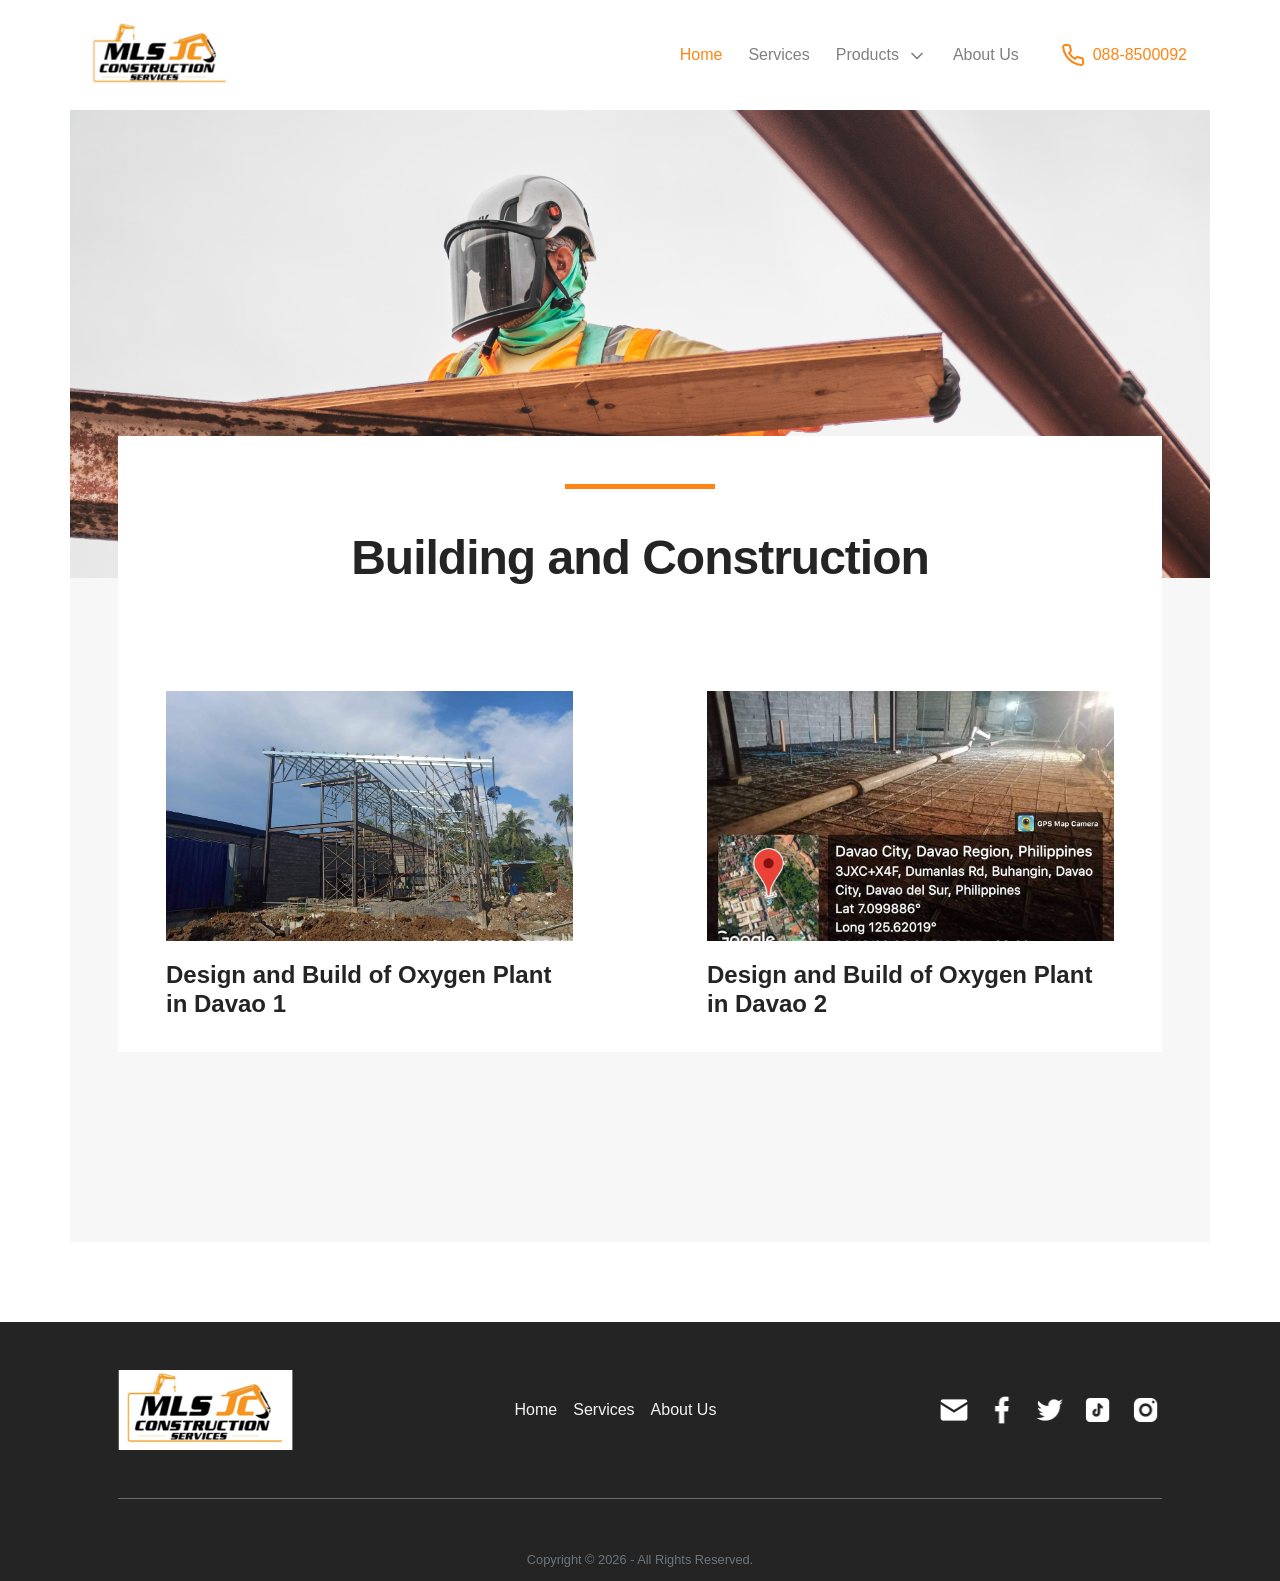
==== building-and-construction.html @ 3025ca4d "added: building and construction page" ====
<!DOCTYPE html>
<html lang="en">
<head>
    <meta charset="UTF-8">
    <meta name="viewport" content="width=device-width, initial-scale=1.0">
    <!-- <meta name="description" content="A Freelance Web Developer & Designer mainly creating information management systems and have extensive knowledge of both Front-end and Back-end Development."> -->
    <!-- <meta name="keywords" content="Web Developer | Web Designer | UI/UX Design | HTML5, CSS3 (Sass, Bootstrap), JavaScript (jQuery, Vue.js), PHP (Laravel), and SQL"> -->
    <meta name="author" content="Robertson Morales">
    <meta name="robots" content="index, follow">

    <title>MLS JC Construction Services - Distribution Transformers</title>
    <!-- preloads -->

    <!-- styles -->
    <link rel="preload" href="assets/plugins/bootstrap/dist/css/bootstrap.min.css" as="style">
    <link rel="preload" href="assets/sass/style.css" as="style">
    <!-- ends here -->

    <!-- javascripts -->
    <link rel="preload" href="assets/plugins/jquery/dist/jquery.min.js" as="script">
    <link rel="preload" href="assets/plugins/bootstrap/dist/js/bootstrap.min.js" as="script">
    <link rel="preload" href="assets/js/script.js" as="script">
    <!-- ends here -->

    <!-- images -->
    <!-- <link rel="preload" href="assets/images/me/profile.webp" as="image"> -->
    <!-- ends here -->
    <!-- preloads ends here -->

    <link rel="stylesheet" href="assets/plugins/bootstrap/dist/css/bootstrap.min.css">
    <link rel="stylesheet" href="assets/sass/style.css">

    <link rel="canonical" href="https://www.mlsjcconstruction.com">
    <link rel="canonical" href="https://www.mlsjcconstruction.com/index.html">
    <link rel="shortcut icon" href="assets/images/logo.png">

    <!-- Fonts -->
    <link href="https://api.fontshare.com/v2/css?f[]=satoshi@900,700,500,300,400&display=swap" rel="stylesheet">
    <!-- Ends here -->
</head>
<body>
    <header>
        <nav class="navbar navbar-expand-md navbar-light" id="navbar">
            <div class="container from-nav">
                <a href="index.html" class="navbar-brand border-0 bg-transparent outline-none">
                    <img src="assets/images/logo.png" alt="Logo" width="150">
                </a>
                
                <button class="navbar-toggler border-0 outline-none"
                    type="button" 
                    data-toggle="collapse"
                    data-target="#toggleNavbar" 
                    aria-controls="toggleNavbar" 
                    aria-expanded="false" 
                    aria-label="Toggle navigation">
                    <em data-feather="menu"></em>
                </button>
            
                <div class="collapse navbar-collapse" id="toggleNavbar">    
                    <ul class="navbar-nav mr-auto"></ul>
                    
                    <div class="navbar-text">
                        <ul class="navbar-nav mr-auto mt-2 mt-lg-0">
                            <li class="nav-item">
                                <a href="index.html"
                                    class="nav-link navbar active"
                                    id="nav-hero">Home</a>
                            </li>
                            <li class="nav-item">
                                <a href="index.html#services" 
                                    class="nav-link navbar"
                                    id="nav-services">Services</a>
                            </li>
                            <li class="nav-item">
                                <button class="nav-link navbar"
                                    id="nav-products">
                                    <div class="flexbox-center">
                                        <span class="mr-2">Products</span>
                                        <span class="arrow">
                                            <em data-feather="chevron-down" style="width: 20px; height: 20px;"></em>
                                        </span>
                                    </div>
                                </button>

                                <div class="dropdown p-4">
                                    <ul class="list-group">
                                        <li class="py-1">
                                            <a href="diesel-generators.html" class="dropdown-list">Diesel Generators</a>
                                        </li>
                                        <li class="py-1">
                                            <a href="distribution-transformers.html" class="dropdown-list">Distribution Transformers</a>
                                        </li>
                                        <li class="py-1">
                                            <a href="road-concreting.html" class="dropdown-list">Road Concreting</a>
                                        </li>
                                        <li class="py-1">
                                            <a href="building-and-construction.html" class="dropdown-list">Building And Construction</a>
                                        </li>
                                    </ul>
                                </div>
                            </li>
                            <li class="nav-item">
                                <a href="index.html#about"
                                    class="nav-link navbar"
                                    id="nav-about">About Us</a>
                            </li>
                            <li>
                                <div class="v-divider"></div>
                            </li>
                            <li class="ml-3 nav-item"> <!-- mr-md-5 -->
                                <a href="tel:088-500092"
                                    class="nav-link navbar text-primary"
                                    id="nav-contact">
                                    <em data-feather="phone"></em>
                                    <span class="ml-2">088-8500092</span>
                                </a>
                            </li>
                        </ul>
                    </div>
                </div>
            </div>
        </nav>
    </header>

    <main>
        <section id="background-banner" class="mb-0">
            <div class="container bg-banner"></div>
        </section>

        <section id="generators">
            <div class="container bg-color px-5 pt-5 pb-0">
                <div class="bg-white float-top">
                    <div class="py-5">
                        <div class="flexbox-center flex-column">
                            <div class="line"></div>
                            <h1 class="h1 font-weight-bolder title">Building and Construction</h1>
                        </div>
                    </div>

                    <div class="products">
                        <div class="service-cards">
                            <div class="card">
                                <div class="card-img px-5 pt-5">
                                    <img src="assets/images/building-and-construction/building-construction-1.jpg" 
                                        alt="Design and Build of Oxygen Plant in Davao 1" 
                                        class="img-fluid"
                                        width="439"
                                        height="250">
                                </div>
                                <div class="card-body px-5">
                                    <h4 class="card-title font-weight-bold">Design and Build of Oxygen Plant in Davao 1</h4>
                                    <!-- <p class="card-text text-muted">Lorem ipsum dolor sit amet consectetur adipisicing elit. Repudiandae nulla reprehenderit similique officia labore delectus autem possimus laboriosam alias repellat.</p> -->
                                </div>
                                <!-- <div class="card-footer px-5 pb-5">
                                    <a href="#">View More →</a>
                                </div> -->
                            </div>

                            <div class="card">
                                <div class="card-img px-5 pt-5">
                                    <img src="assets/images/building-and-construction/building-construction-2.jpg" 
                                        alt="Design and Build of Oxygen Plant in Davao 2" 
                                        class="img-fluid"
                                        width="439"
                                        height="250">
                                </div>
                                <div class="card-body px-5">
                                    <h4 class="card-title font-weight-bold">Design and Build of Oxygen Plant in Davao 2</h4>
                                    <!-- <p class="card-text text-muted">Lorem ipsum dolor sit amet consectetur adipisicing elit. Repudiandae nulla reprehenderit similique officia labore delectus autem possimus laboriosam alias repellat.</p> -->
                                </div>
                                <!-- <div class="card-footer px-5 pb-5">
                                    <a href="#">View More →</a>
                                </div> -->
                            </div>
                        </div>
                    </div>
                </div>
            </div>
        </section>
    </main>

    <footer class="bg-dark">
        <div class="container px-5 pt-5">
            <div class="top-footer flexbox-between align-items-center pb-5">
                <div class="branding-logo">
                    <img src="assets/images/logo.png" alt="Logo">
                </div>
                <div class="quick-links">
                    <a href="index.html">Home</a>
                    <a href="index.html#services">Services</a>
                    <!-- <a href="#">Products</a> -->
                    <a href="index.html#about">About Us</a>
                </div>
    
                <div class="social-media">
                    <a href="mailto:mlsjcconstruction@yahoo.com" class="icon">
                        <img src="assets/images/Mail.png" alt="Mail" width="32" height="32"> 
                    </a>
                    <a href="#" class="icon">
                        <img src="assets/images/Facebook.png" alt="Facebook" width="32" height="32"> 
                    </a>
                    <a href="#" class="icon">
                        <img src="assets/images/Twitter.png" alt="Twitter" width="32" height="32">
                    </a>
                    <a href="#" class="icon">
                        <img src="assets/images/Tiktok.png" alt="Tiktok" width="32" height="32">
                    </a>
                    <a href="#" class="icon">
                        <img src="assets/images/Instagram.png" alt="Instagram" width="32" height="32">
                    </a>
                </div>
            </div>
            <div class="bottom-footer mt-5 text-center">
                <p class="font-size-sm text-muted mb-0 pb-2">Copyright © <span id="year"></span> - All Rights Reserved.</p>
            </div>
        </div>
    </footer>

    <script src="assets/plugins/scrollreveal/scrollreveal.min.js"></script>
    <script src="assets/plugins/jquery/dist/jquery.min.js"></script>
    <script defer src="assets/plugins/bootstrap/dist/js/bootstrap.min.js"></script>
    <script defer src="assets/plugins/feather-icons/dist/feather.min.js"></script>

    <script defer src="assets/js/scroll.js"></script>
    <script defer src="assets/js/script.js"></script>
</body>
</html>
---- assets/sass/style.css ----
:root {
  --blue: #007bff;
  --indigo: #6610f2;
  --purple: #6f42c1;
  --pink: #e83e8c;
  --red: #dc3545;
  --orange: #fd7e14;
  --yellow: #ffc107;
  --green: #28a745;
  --teal: #20c997;
  --cyan: #17a2b8;
  --white: #fff;
  --gray: #6c757d;
  --gray-dark: #343a40;
  --primary: #FE8515;
  --secondary: #EA7408;
  --success: #28a745;
  --info: #17a2b8;
  --warning: #ffc107;
  --danger: #dc3545;
  --light: #f3f3f3;
  --dark: #242424;
  --breakpoint-xs: 0;
  --breakpoint-sm: 576px;
  --breakpoint-md: 768px;
  --breakpoint-lg: 992px;
  --breakpoint-xl: 1200px;
  --font-family-sans-serif: -apple-system, BlinkMacSystemFont, "Segoe UI", Roboto, "Helvetica Neue", Arial, "Noto Sans", sans-serif, "Apple Color Emoji", "Segoe UI Emoji", "Segoe UI Symbol", "Noto Color Emoji";
  --font-family-monospace: SFMono-Regular, Menlo, Monaco, Consolas, "Liberation Mono", "Courier New", monospace;
}

*,
*::before,
*::after {
  -webkit-box-sizing: border-box;
          box-sizing: border-box;
}

html {
  font-family: sans-serif;
  line-height: 1.15;
  -webkit-text-size-adjust: 100%;
  -webkit-tap-highlight-color: rgba(0, 0, 0, 0);
}

article, aside, figcaption, figure, footer, header, hgroup, main, nav, section {
  display: block;
}

body {
  margin: 0;
  font-family: -apple-system, BlinkMacSystemFont, "Segoe UI", Roboto, "Helvetica Neue", Arial, "Noto Sans", sans-serif, "Apple Color Emoji", "Segoe UI Emoji", "Segoe UI Symbol", "Noto Color Emoji";
  font-size: 1rem;
  font-weight: 400;
  line-height: 1.6;
  color: #212529;
  text-align: left;
  background-color: #F7F7F8;
}

[tabindex="-1"]:focus:not(:focus-visible) {
  outline: 0 !important;
}

hr {
  -webkit-box-sizing: content-box;
          box-sizing: content-box;
  height: 0;
  overflow: visible;
}

h1, h2, h3, h4, h5, h6 {
  margin-top: 0;
  margin-bottom: 0.5rem;
}

p {
  margin-top: 0;
  margin-bottom: 1rem;
}

abbr[title],
abbr[data-original-title] {
  text-decoration: underline;
  -webkit-text-decoration: underline dotted;
          text-decoration: underline dotted;
  cursor: help;
  border-bottom: 0;
  text-decoration-skip-ink: none;
}

address {
  margin-bottom: 1rem;
  font-style: normal;
  line-height: inherit;
}

ol,
ul,
dl {
  margin-top: 0;
  margin-bottom: 1rem;
}

ol ol,
ul ul,
ol ul,
ul ol {
  margin-bottom: 0;
}

dt {
  font-weight: 700;
}

dd {
  margin-bottom: .5rem;
  margin-left: 0;
}

blockquote {
  margin: 0 0 1rem;
}

b,
strong {
  font-weight: bolder;
}

small {
  font-size: 80%;
}

sub,
sup {
  position: relative;
  font-size: 75%;
  line-height: 0;
  vertical-align: baseline;
}

sub {
  bottom: -.25em;
}

sup {
  top: -.5em;
}

a {
  color: #FE8515;
  text-decoration: none;
  background-color: transparent;
}

a:hover {
  color: #c65f01;
  text-decoration: underline;
}

a:not([href]):not([class]) {
  color: inherit;
  text-decoration: none;
}

a:not([href]):not([class]):hover {
  color: inherit;
  text-decoration: none;
}

pre,
code,
kbd,
samp {
  font-family: SFMono-Regular, Menlo, Monaco, Consolas, "Liberation Mono", "Courier New", monospace;
  font-size: 1em;
}

pre {
  margin-top: 0;
  margin-bottom: 1rem;
  overflow: auto;
  -ms-overflow-style: scrollbar;
}

figure {
  margin: 0 0 1rem;
}

img {
  vertical-align: middle;
  border-style: none;
}

svg {
  overflow: hidden;
  vertical-align: middle;
}

table {
  border-collapse: collapse;
}

caption {
  padding-top: 0.75rem;
  padding-bottom: 0.75rem;
  color: #6c757d;
  text-align: left;
  caption-side: bottom;
}

th {
  text-align: inherit;
  text-align: -webkit-match-parent;
}

label {
  display: inline-block;
  margin-bottom: 0.5rem;
}

button {
  border-radius: 0;
}

button:focus {
  outline: 1px dotted;
  outline: 5px auto -webkit-focus-ring-color;
}

input,
button,
select,
optgroup,
textarea {
  margin: 0;
  font-family: inherit;
  font-size: inherit;
  line-height: inherit;
}

button,
input {
  overflow: visible;
}

button,
select {
  text-transform: none;
}

[role="button"] {
  cursor: pointer;
}

select {
  word-wrap: normal;
}

button,
[type="button"],
[type="reset"],
[type="submit"] {
  -webkit-appearance: button;
}

button:not(:disabled),
[type="button"]:not(:disabled),
[type="reset"]:not(:disabled),
[type="submit"]:not(:disabled) {
  cursor: pointer;
}

button::-moz-focus-inner,
[type="button"]::-moz-focus-inner,
[type="reset"]::-moz-focus-inner,
[type="submit"]::-moz-focus-inner {
  padding: 0;
  border-style: none;
}

input[type="radio"],
input[type="checkbox"] {
  -webkit-box-sizing: border-box;
          box-sizing: border-box;
  padding: 0;
}

textarea {
  overflow: auto;
  resize: vertical;
}

fieldset {
  min-width: 0;
  padding: 0;
  margin: 0;
  border: 0;
}

legend {
  display: block;
  width: 100%;
  max-width: 100%;
  padding: 0;
  margin-bottom: .5rem;
  font-size: 1.5rem;
  line-height: inherit;
  color: inherit;
  white-space: normal;
}

progress {
  vertical-align: baseline;
}

[type="number"]::-webkit-inner-spin-button,
[type="number"]::-webkit-outer-spin-button {
  height: auto;
}

[type="search"] {
  outline-offset: -2px;
  -webkit-appearance: none;
}

[type="search"]::-webkit-search-decoration {
  -webkit-appearance: none;
}

::-webkit-file-upload-button {
  font: inherit;
  -webkit-appearance: button;
}

output {
  display: inline-block;
}

summary {
  display: list-item;
  cursor: pointer;
}

template {
  display: none;
}

[hidden] {
  display: none !important;
}

h1, h2, h3, h4, h5, h6,
.h1, .h2, .h3, .h4, .h5, .h6 {
  margin-bottom: 0.5rem;
  font-weight: 500;
  line-height: 1.2;
}

h1, .h1 {
  font-size: 2.5rem;
}

h2, .h2 {
  font-size: 2rem;
}

h3, .h3 {
  font-size: 1.75rem;
}

h4, .h4 {
  font-size: 1.5rem;
}

h5, .h5 {
  font-size: 1.25rem;
}

h6, .h6 {
  font-size: 1rem;
}

.lead {
  font-size: 1.25rem;
  font-weight: 300;
}

.display-1 {
  font-size: 6rem;
  font-weight: 300;
  line-height: 1.2;
}

.display-2 {
  font-size: 5.5rem;
  font-weight: 300;
  line-height: 1.2;
}

.display-3 {
  font-size: 4.5rem;
  font-weight: 300;
  line-height: 1.2;
}

.display-4 {
  font-size: 3.5rem;
  font-weight: 300;
  line-height: 1.2;
}

hr {
  margin-top: 1rem;
  margin-bottom: 1rem;
  border: 0;
  border-top: 1px solid rgba(0, 0, 0, 0.1);
}

small,
.small {
  font-size: 80%;
  font-weight: 400;
}

mark,
.mark {
  padding: 0.2em;
  background-color: #fcf8e3;
}

.list-unstyled {
  padding-left: 0;
  list-style: none;
}

.list-inline {
  padding-left: 0;
  list-style: none;
}

.list-inline-item {
  display: inline-block;
}

.list-inline-item:not(:last-child) {
  margin-right: 0.5rem;
}

.initialism {
  font-size: 90%;
  text-transform: uppercase;
}

.blockquote {
  margin-bottom: 1rem;
  font-size: 1.25rem;
}

.blockquote-footer {
  display: block;
  font-size: 80%;
  color: #6c757d;
}

.blockquote-footer::before {
  content: "\2014\00A0";
}

.img-fluid, .skill-gallery .skill-img, .img-drop-shadow {
  max-width: 100%;
  height: auto;
}

.img-thumbnail {
  padding: 0.25rem;
  background-color: #F7F7F8;
  border: 1px solid #dee2e6;
  border-radius: 0.25rem;
  max-width: 100%;
  height: auto;
}

.figure {
  display: inline-block;
}

.figure-img {
  margin-bottom: 0.5rem;
  line-height: 1;
}

.figure-caption {
  font-size: 90%;
  color: #6c757d;
}

.container,
.container-fluid,
.container-sm,
.container-md,
.container-lg,
.container-xl {
  width: 100%;
  padding-right: 15px;
  padding-left: 15px;
  margin-right: auto;
  margin-left: auto;
}

@media (min-width: 576px) {
  .container, .container-sm {
    max-width: 540px;
  }
}

@media (min-width: 768px) {
  .container, .container-sm, .container-md {
    max-width: 720px;
  }
}

@media (min-width: 992px) {
  .container, .container-sm, .container-md, .container-lg {
    max-width: 960px;
  }
}

@media (min-width: 1200px) {
  .container, .container-sm, .container-md, .container-lg, .container-xl {
    max-width: 1140px;
  }
}

.row {
  display: -webkit-box;
  display: -ms-flexbox;
  display: flex;
  -ms-flex-wrap: wrap;
      flex-wrap: wrap;
  margin-right: -15px;
  margin-left: -15px;
}

.no-gutters {
  margin-right: 0;
  margin-left: 0;
}

.no-gutters > .col,
.no-gutters > [class*="col-"] {
  padding-right: 0;
  padding-left: 0;
}

.col-1, .col-2, .col-3, .col-4, .col-5, .col-6, .col-7, .col-8, .col-9, .col-10, .col-11, .col-12, .col,
.col-auto, .col-sm-1, .col-sm-2, .col-sm-3, .col-sm-4, .col-sm-5, .col-sm-6, .col-sm-7, .col-sm-8, .col-sm-9, .col-sm-10, .col-sm-11, .col-sm-12, .col-sm,
.col-sm-auto, .col-md-1, .col-md-2, .col-md-3, .col-md-4, .col-md-5, .col-md-6, .col-md-7, .col-md-8, .col-md-9, .col-md-10, .col-md-11, .col-md-12, .col-md,
.col-md-auto, .col-lg-1, .col-lg-2, .col-lg-3, .col-lg-4, .col-lg-5, .col-lg-6, .col-lg-7, .col-lg-8, .col-lg-9, .col-lg-10, .col-lg-11, .col-lg-12, .col-lg,
.col-lg-auto, .col-xl-1, .col-xl-2, .col-xl-3, .col-xl-4, .col-xl-5, .col-xl-6, .col-xl-7, .col-xl-8, .col-xl-9, .col-xl-10, .col-xl-11, .col-xl-12, .col-xl,
.col-xl-auto {
  position: relative;
  width: 100%;
  padding-right: 15px;
  padding-left: 15px;
}

.col {
  -ms-flex-preferred-size: 0;
      flex-basis: 0;
  -webkit-box-flex: 1;
      -ms-flex-positive: 1;
          flex-grow: 1;
  max-width: 100%;
}

.row-cols-1 > * {
  -webkit-box-flex: 0;
      -ms-flex: 0 0 100%;
          flex: 0 0 100%;
  max-width: 100%;
}

.row-cols-2 > * {
  -webkit-box-flex: 0;
      -ms-flex: 0 0 50%;
          flex: 0 0 50%;
  max-width: 50%;
}

.row-cols-3 > * {
  -webkit-box-flex: 0;
      -ms-flex: 0 0 33.33333%;
          flex: 0 0 33.33333%;
  max-width: 33.33333%;
}

.row-cols-4 > * {
  -webkit-box-flex: 0;
      -ms-flex: 0 0 25%;
          flex: 0 0 25%;
  max-width: 25%;
}

.row-cols-5 > * {
  -webkit-box-flex: 0;
      -ms-flex: 0 0 20%;
          flex: 0 0 20%;
  max-width: 20%;
}

.row-cols-6 > * {
  -webkit-box-flex: 0;
      -ms-flex: 0 0 16.66667%;
          flex: 0 0 16.66667%;
  max-width: 16.66667%;
}

.col-auto {
  -webkit-box-flex: 0;
      -ms-flex: 0 0 auto;
          flex: 0 0 auto;
  width: auto;
  max-width: 100%;
}

.col-1 {
  -webkit-box-flex: 0;
      -ms-flex: 0 0 8.33333%;
          flex: 0 0 8.33333%;
  max-width: 8.33333%;
}

.col-2 {
  -webkit-box-flex: 0;
      -ms-flex: 0 0 16.66667%;
          flex: 0 0 16.66667%;
  max-width: 16.66667%;
}

.col-3 {
  -webkit-box-flex: 0;
      -ms-flex: 0 0 25%;
          flex: 0 0 25%;
  max-width: 25%;
}

.col-4 {
  -webkit-box-flex: 0;
      -ms-flex: 0 0 33.33333%;
          flex: 0 0 33.33333%;
  max-width: 33.33333%;
}

.col-5 {
  -webkit-box-flex: 0;
      -ms-flex: 0 0 41.66667%;
          flex: 0 0 41.66667%;
  max-width: 41.66667%;
}

.col-6 {
  -webkit-box-flex: 0;
      -ms-flex: 0 0 50%;
          flex: 0 0 50%;
  max-width: 50%;
}

.col-7 {
  -webkit-box-flex: 0;
      -ms-flex: 0 0 58.33333%;
          flex: 0 0 58.33333%;
  max-width: 58.33333%;
}

.col-8 {
  -webkit-box-flex: 0;
      -ms-flex: 0 0 66.66667%;
          flex: 0 0 66.66667%;
  max-width: 66.66667%;
}

.col-9 {
  -webkit-box-flex: 0;
      -ms-flex: 0 0 75%;
          flex: 0 0 75%;
  max-width: 75%;
}

.col-10 {
  -webkit-box-flex: 0;
      -ms-flex: 0 0 83.33333%;
          flex: 0 0 83.33333%;
  max-width: 83.33333%;
}

.col-11 {
  -webkit-box-flex: 0;
      -ms-flex: 0 0 91.66667%;
          flex: 0 0 91.66667%;
  max-width: 91.66667%;
}

.col-12 {
  -webkit-box-flex: 0;
      -ms-flex: 0 0 100%;
          flex: 0 0 100%;
  max-width: 100%;
}

.order-first {
  -webkit-box-ordinal-group: 0;
      -ms-flex-order: -1;
          order: -1;
}

.order-last {
  -webkit-box-ordinal-group: 14;
      -ms-flex-order: 13;
          order: 13;
}

.order-0 {
  -webkit-box-ordinal-group: 1;
      -ms-flex-order: 0;
          order: 0;
}

.order-1 {
  -webkit-box-ordinal-group: 2;
      -ms-flex-order: 1;
          order: 1;
}

.order-2 {
  -webkit-box-ordinal-group: 3;
      -ms-flex-order: 2;
          order: 2;
}

.order-3 {
  -webkit-box-ordinal-group: 4;
      -ms-flex-order: 3;
          order: 3;
}

.order-4 {
  -webkit-box-ordinal-group: 5;
      -ms-flex-order: 4;
          order: 4;
}

.order-5 {
  -webkit-box-ordinal-group: 6;
      -ms-flex-order: 5;
          order: 5;
}

.order-6 {
  -webkit-box-ordinal-group: 7;
      -ms-flex-order: 6;
          order: 6;
}

.order-7 {
  -webkit-box-ordinal-group: 8;
      -ms-flex-order: 7;
          order: 7;
}

.order-8 {
  -webkit-box-ordinal-group: 9;
      -ms-flex-order: 8;
          order: 8;
}

.order-9 {
  -webkit-box-ordinal-group: 10;
      -ms-flex-order: 9;
          order: 9;
}

.order-10 {
  -webkit-box-ordinal-group: 11;
      -ms-flex-order: 10;
          order: 10;
}

.order-11 {
  -webkit-box-ordinal-group: 12;
      -ms-flex-order: 11;
          order: 11;
}

.order-12 {
  -webkit-box-ordinal-group: 13;
      -ms-flex-order: 12;
          order: 12;
}

.offset-1 {
  margin-left: 8.33333%;
}

.offset-2 {
  margin-left: 16.66667%;
}

.offset-3 {
  margin-left: 25%;
}

.offset-4 {
  margin-left: 33.33333%;
}

.offset-5 {
  margin-left: 41.66667%;
}

.offset-6 {
  margin-left: 50%;
}

.offset-7 {
  margin-left: 58.33333%;
}

.offset-8 {
  margin-left: 66.66667%;
}

.offset-9 {
  margin-left: 75%;
}

.offset-10 {
  margin-left: 83.33333%;
}

.offset-11 {
  margin-left: 91.66667%;
}

@media (min-width: 576px) {
  .col-sm {
    -ms-flex-preferred-size: 0;
        flex-basis: 0;
    -webkit-box-flex: 1;
        -ms-flex-positive: 1;
            flex-grow: 1;
    max-width: 100%;
  }
  .row-cols-sm-1 > * {
    -webkit-box-flex: 0;
        -ms-flex: 0 0 100%;
            flex: 0 0 100%;
    max-width: 100%;
  }
  .row-cols-sm-2 > * {
    -webkit-box-flex: 0;
        -ms-flex: 0 0 50%;
            flex: 0 0 50%;
    max-width: 50%;
  }
  .row-cols-sm-3 > * {
    -webkit-box-flex: 0;
        -ms-flex: 0 0 33.33333%;
            flex: 0 0 33.33333%;
    max-width: 33.33333%;
  }
  .row-cols-sm-4 > * {
    -webkit-box-flex: 0;
        -ms-flex: 0 0 25%;
            flex: 0 0 25%;
    max-width: 25%;
  }
  .row-cols-sm-5 > * {
    -webkit-box-flex: 0;
        -ms-flex: 0 0 20%;
            flex: 0 0 20%;
    max-width: 20%;
  }
  .row-cols-sm-6 > * {
    -webkit-box-flex: 0;
        -ms-flex: 0 0 16.66667%;
            flex: 0 0 16.66667%;
    max-width: 16.66667%;
  }
  .col-sm-auto {
    -webkit-box-flex: 0;
        -ms-flex: 0 0 auto;
            flex: 0 0 auto;
    width: auto;
    max-width: 100%;
  }
  .col-sm-1 {
    -webkit-box-flex: 0;
        -ms-flex: 0 0 8.33333%;
            flex: 0 0 8.33333%;
    max-width: 8.33333%;
  }
  .col-sm-2 {
    -webkit-box-flex: 0;
        -ms-flex: 0 0 16.66667%;
            flex: 0 0 16.66667%;
    max-width: 16.66667%;
  }
  .col-sm-3 {
    -webkit-box-flex: 0;
        -ms-flex: 0 0 25%;
            flex: 0 0 25%;
    max-width: 25%;
  }
  .col-sm-4 {
    -webkit-box-flex: 0;
        -ms-flex: 0 0 33.33333%;
            flex: 0 0 33.33333%;
    max-width: 33.33333%;
  }
  .col-sm-5 {
    -webkit-box-flex: 0;
        -ms-flex: 0 0 41.66667%;
            flex: 0 0 41.66667%;
    max-width: 41.66667%;
  }
  .col-sm-6 {
    -webkit-box-flex: 0;
        -ms-flex: 0 0 50%;
            flex: 0 0 50%;
    max-width: 50%;
  }
  .col-sm-7 {
    -webkit-box-flex: 0;
        -ms-flex: 0 0 58.33333%;
            flex: 0 0 58.33333%;
    max-width: 58.33333%;
  }
  .col-sm-8 {
    -webkit-box-flex: 0;
        -ms-flex: 0 0 66.66667%;
            flex: 0 0 66.66667%;
    max-width: 66.66667%;
  }
  .col-sm-9 {
    -webkit-box-flex: 0;
        -ms-flex: 0 0 75%;
            flex: 0 0 75%;
    max-width: 75%;
  }
  .col-sm-10 {
    -webkit-box-flex: 0;
        -ms-flex: 0 0 83.33333%;
            flex: 0 0 83.33333%;
    max-width: 83.33333%;
  }
  .col-sm-11 {
    -webkit-box-flex: 0;
        -ms-flex: 0 0 91.66667%;
            flex: 0 0 91.66667%;
    max-width: 91.66667%;
  }
  .col-sm-12 {
    -webkit-box-flex: 0;
        -ms-flex: 0 0 100%;
            flex: 0 0 100%;
    max-width: 100%;
  }
  .order-sm-first {
    -webkit-box-ordinal-group: 0;
        -ms-flex-order: -1;
            order: -1;
  }
  .order-sm-last {
    -webkit-box-ordinal-group: 14;
        -ms-flex-order: 13;
            order: 13;
  }
  .order-sm-0 {
    -webkit-box-ordinal-group: 1;
        -ms-flex-order: 0;
            order: 0;
  }
  .order-sm-1 {
    -webkit-box-ordinal-group: 2;
        -ms-flex-order: 1;
            order: 1;
  }
  .order-sm-2 {
    -webkit-box-ordinal-group: 3;
        -ms-flex-order: 2;
            order: 2;
  }
  .order-sm-3 {
    -webkit-box-ordinal-group: 4;
        -ms-flex-order: 3;
            order: 3;
  }
  .order-sm-4 {
    -webkit-box-ordinal-group: 5;
        -ms-flex-order: 4;
            order: 4;
  }
  .order-sm-5 {
    -webkit-box-ordinal-group: 6;
        -ms-flex-order: 5;
            order: 5;
  }
  .order-sm-6 {
    -webkit-box-ordinal-group: 7;
        -ms-flex-order: 6;
            order: 6;
  }
  .order-sm-7 {
    -webkit-box-ordinal-group: 8;
        -ms-flex-order: 7;
            order: 7;
  }
  .order-sm-8 {
    -webkit-box-ordinal-group: 9;
        -ms-flex-order: 8;
            order: 8;
  }
  .order-sm-9 {
    -webkit-box-ordinal-group: 10;
        -ms-flex-order: 9;
            order: 9;
  }
  .order-sm-10 {
    -webkit-box-ordinal-group: 11;
        -ms-flex-order: 10;
            order: 10;
  }
  .order-sm-11 {
    -webkit-box-ordinal-group: 12;
        -ms-flex-order: 11;
            order: 11;
  }
  .order-sm-12 {
    -webkit-box-ordinal-group: 13;
        -ms-flex-order: 12;
            order: 12;
  }
  .offset-sm-0 {
    margin-left: 0;
  }
  .offset-sm-1 {
    margin-left: 8.33333%;
  }
  .offset-sm-2 {
    margin-left: 16.66667%;
  }
  .offset-sm-3 {
    margin-left: 25%;
  }
  .offset-sm-4 {
    margin-left: 33.33333%;
  }
  .offset-sm-5 {
    margin-left: 41.66667%;
  }
  .offset-sm-6 {
    margin-left: 50%;
  }
  .offset-sm-7 {
    margin-left: 58.33333%;
  }
  .offset-sm-8 {
    margin-left: 66.66667%;
  }
  .offset-sm-9 {
    margin-left: 75%;
  }
  .offset-sm-10 {
    margin-left: 83.33333%;
  }
  .offset-sm-11 {
    margin-left: 91.66667%;
  }
}

@media (min-width: 768px) {
  .col-md {
    -ms-flex-preferred-size: 0;
        flex-basis: 0;
    -webkit-box-flex: 1;
        -ms-flex-positive: 1;
            flex-grow: 1;
    max-width: 100%;
  }
  .row-cols-md-1 > * {
    -webkit-box-flex: 0;
        -ms-flex: 0 0 100%;
            flex: 0 0 100%;
    max-width: 100%;
  }
  .row-cols-md-2 > * {
    -webkit-box-flex: 0;
        -ms-flex: 0 0 50%;
            flex: 0 0 50%;
    max-width: 50%;
  }
  .row-cols-md-3 > * {
    -webkit-box-flex: 0;
        -ms-flex: 0 0 33.33333%;
            flex: 0 0 33.33333%;
    max-width: 33.33333%;
  }
  .row-cols-md-4 > * {
    -webkit-box-flex: 0;
        -ms-flex: 0 0 25%;
            flex: 0 0 25%;
    max-width: 25%;
  }
  .row-cols-md-5 > * {
    -webkit-box-flex: 0;
        -ms-flex: 0 0 20%;
            flex: 0 0 20%;
    max-width: 20%;
  }
  .row-cols-md-6 > * {
    -webkit-box-flex: 0;
        -ms-flex: 0 0 16.66667%;
            flex: 0 0 16.66667%;
    max-width: 16.66667%;
  }
  .col-md-auto {
    -webkit-box-flex: 0;
        -ms-flex: 0 0 auto;
            flex: 0 0 auto;
    width: auto;
    max-width: 100%;
  }
  .col-md-1 {
    -webkit-box-flex: 0;
        -ms-flex: 0 0 8.33333%;
            flex: 0 0 8.33333%;
    max-width: 8.33333%;
  }
  .col-md-2 {
    -webkit-box-flex: 0;
        -ms-flex: 0 0 16.66667%;
            flex: 0 0 16.66667%;
    max-width: 16.66667%;
  }
  .col-md-3 {
    -webkit-box-flex: 0;
        -ms-flex: 0 0 25%;
            flex: 0 0 25%;
    max-width: 25%;
  }
  .col-md-4 {
    -webkit-box-flex: 0;
        -ms-flex: 0 0 33.33333%;
            flex: 0 0 33.33333%;
    max-width: 33.33333%;
  }
  .col-md-5 {
    -webkit-box-flex: 0;
        -ms-flex: 0 0 41.66667%;
            flex: 0 0 41.66667%;
    max-width: 41.66667%;
  }
  .col-md-6 {
    -webkit-box-flex: 0;
        -ms-flex: 0 0 50%;
            flex: 0 0 50%;
    max-width: 50%;
  }
  .col-md-7 {
    -webkit-box-flex: 0;
        -ms-flex: 0 0 58.33333%;
            flex: 0 0 58.33333%;
    max-width: 58.33333%;
  }
  .col-md-8 {
    -webkit-box-flex: 0;
        -ms-flex: 0 0 66.66667%;
            flex: 0 0 66.66667%;
    max-width: 66.66667%;
  }
  .col-md-9 {
    -webkit-box-flex: 0;
        -ms-flex: 0 0 75%;
            flex: 0 0 75%;
    max-width: 75%;
  }
  .col-md-10 {
    -webkit-box-flex: 0;
        -ms-flex: 0 0 83.33333%;
            flex: 0 0 83.33333%;
    max-width: 83.33333%;
  }
  .col-md-11 {
    -webkit-box-flex: 0;
        -ms-flex: 0 0 91.66667%;
            flex: 0 0 91.66667%;
    max-width: 91.66667%;
  }
  .col-md-12 {
    -webkit-box-flex: 0;
        -ms-flex: 0 0 100%;
            flex: 0 0 100%;
    max-width: 100%;
  }
  .order-md-first {
    -webkit-box-ordinal-group: 0;
        -ms-flex-order: -1;
            order: -1;
  }
  .order-md-last {
    -webkit-box-ordinal-group: 14;
        -ms-flex-order: 13;
            order: 13;
  }
  .order-md-0 {
    -webkit-box-ordinal-group: 1;
        -ms-flex-order: 0;
            order: 0;
  }
  .order-md-1 {
    -webkit-box-ordinal-group: 2;
        -ms-flex-order: 1;
            order: 1;
  }
  .order-md-2 {
    -webkit-box-ordinal-group: 3;
        -ms-flex-order: 2;
            order: 2;
  }
  .order-md-3 {
    -webkit-box-ordinal-group: 4;
        -ms-flex-order: 3;
            order: 3;
  }
  .order-md-4 {
    -webkit-box-ordinal-group: 5;
        -ms-flex-order: 4;
            order: 4;
  }
  .order-md-5 {
    -webkit-box-ordinal-group: 6;
        -ms-flex-order: 5;
            order: 5;
  }
  .order-md-6 {
    -webkit-box-ordinal-group: 7;
        -ms-flex-order: 6;
            order: 6;
  }
  .order-md-7 {
    -webkit-box-ordinal-group: 8;
        -ms-flex-order: 7;
            order: 7;
  }
  .order-md-8 {
    -webkit-box-ordinal-group: 9;
        -ms-flex-order: 8;
            order: 8;
  }
  .order-md-9 {
    -webkit-box-ordinal-group: 10;
        -ms-flex-order: 9;
            order: 9;
  }
  .order-md-10 {
    -webkit-box-ordinal-group: 11;
        -ms-flex-order: 10;
            order: 10;
  }
  .order-md-11 {
    -webkit-box-ordinal-group: 12;
        -ms-flex-order: 11;
            order: 11;
  }
  .order-md-12 {
    -webkit-box-ordinal-group: 13;
        -ms-flex-order: 12;
            order: 12;
  }
  .offset-md-0 {
    margin-left: 0;
  }
  .offset-md-1 {
    margin-left: 8.33333%;
  }
  .offset-md-2 {
    margin-left: 16.66667%;
  }
  .offset-md-3 {
    margin-left: 25%;
  }
  .offset-md-4 {
    margin-left: 33.33333%;
  }
  .offset-md-5 {
    margin-left: 41.66667%;
  }
  .offset-md-6 {
    margin-left: 50%;
  }
  .offset-md-7 {
    margin-left: 58.33333%;
  }
  .offset-md-8 {
    margin-left: 66.66667%;
  }
  .offset-md-9 {
    margin-left: 75%;
  }
  .offset-md-10 {
    margin-left: 83.33333%;
  }
  .offset-md-11 {
    margin-left: 91.66667%;
  }
}

@media (min-width: 992px) {
  .col-lg {
    -ms-flex-preferred-size: 0;
        flex-basis: 0;
    -webkit-box-flex: 1;
        -ms-flex-positive: 1;
            flex-grow: 1;
    max-width: 100%;
  }
  .row-cols-lg-1 > * {
    -webkit-box-flex: 0;
        -ms-flex: 0 0 100%;
            flex: 0 0 100%;
    max-width: 100%;
  }
  .row-cols-lg-2 > * {
    -webkit-box-flex: 0;
        -ms-flex: 0 0 50%;
            flex: 0 0 50%;
    max-width: 50%;
  }
  .row-cols-lg-3 > * {
    -webkit-box-flex: 0;
        -ms-flex: 0 0 33.33333%;
            flex: 0 0 33.33333%;
    max-width: 33.33333%;
  }
  .row-cols-lg-4 > * {
    -webkit-box-flex: 0;
        -ms-flex: 0 0 25%;
            flex: 0 0 25%;
    max-width: 25%;
  }
  .row-cols-lg-5 > * {
    -webkit-box-flex: 0;
        -ms-flex: 0 0 20%;
            flex: 0 0 20%;
    max-width: 20%;
  }
  .row-cols-lg-6 > * {
    -webkit-box-flex: 0;
        -ms-flex: 0 0 16.66667%;
            flex: 0 0 16.66667%;
    max-width: 16.66667%;
  }
  .col-lg-auto {
    -webkit-box-flex: 0;
        -ms-flex: 0 0 auto;
            flex: 0 0 auto;
    width: auto;
    max-width: 100%;
  }
  .col-lg-1 {
    -webkit-box-flex: 0;
        -ms-flex: 0 0 8.33333%;
            flex: 0 0 8.33333%;
    max-width: 8.33333%;
  }
  .col-lg-2 {
    -webkit-box-flex: 0;
        -ms-flex: 0 0 16.66667%;
            flex: 0 0 16.66667%;
    max-width: 16.66667%;
  }
  .col-lg-3 {
    -webkit-box-flex: 0;
        -ms-flex: 0 0 25%;
            flex: 0 0 25%;
    max-width: 25%;
  }
  .col-lg-4 {
    -webkit-box-flex: 0;
        -ms-flex: 0 0 33.33333%;
            flex: 0 0 33.33333%;
    max-width: 33.33333%;
  }
  .col-lg-5 {
    -webkit-box-flex: 0;
        -ms-flex: 0 0 41.66667%;
            flex: 0 0 41.66667%;
    max-width: 41.66667%;
  }
  .col-lg-6 {
    -webkit-box-flex: 0;
        -ms-flex: 0 0 50%;
            flex: 0 0 50%;
    max-width: 50%;
  }
  .col-lg-7 {
    -webkit-box-flex: 0;
        -ms-flex: 0 0 58.33333%;
            flex: 0 0 58.33333%;
    max-width: 58.33333%;
  }
  .col-lg-8 {
    -webkit-box-flex: 0;
        -ms-flex: 0 0 66.66667%;
            flex: 0 0 66.66667%;
    max-width: 66.66667%;
  }
  .col-lg-9 {
    -webkit-box-flex: 0;
        -ms-flex: 0 0 75%;
            flex: 0 0 75%;
    max-width: 75%;
  }
  .col-lg-10 {
    -webkit-box-flex: 0;
        -ms-flex: 0 0 83.33333%;
            flex: 0 0 83.33333%;
    max-width: 83.33333%;
  }
  .col-lg-11 {
    -webkit-box-flex: 0;
        -ms-flex: 0 0 91.66667%;
            flex: 0 0 91.66667%;
    max-width: 91.66667%;
  }
  .col-lg-12 {
    -webkit-box-flex: 0;
        -ms-flex: 0 0 100%;
            flex: 0 0 100%;
    max-width: 100%;
  }
  .order-lg-first {
    -webkit-box-ordinal-group: 0;
        -ms-flex-order: -1;
            order: -1;
  }
  .order-lg-last {
    -webkit-box-ordinal-group: 14;
        -ms-flex-order: 13;
            order: 13;
  }
  .order-lg-0 {
    -webkit-box-ordinal-group: 1;
        -ms-flex-order: 0;
            order: 0;
  }
  .order-lg-1 {
    -webkit-box-ordinal-group: 2;
        -ms-flex-order: 1;
            order: 1;
  }
  .order-lg-2 {
    -webkit-box-ordinal-group: 3;
        -ms-flex-order: 2;
            order: 2;
  }
  .order-lg-3 {
    -webkit-box-ordinal-group: 4;
        -ms-flex-order: 3;
            order: 3;
  }
  .order-lg-4 {
    -webkit-box-ordinal-group: 5;
        -ms-flex-order: 4;
            order: 4;
  }
  .order-lg-5 {
    -webkit-box-ordinal-group: 6;
        -ms-flex-order: 5;
            order: 5;
  }
  .order-lg-6 {
    -webkit-box-ordinal-group: 7;
        -ms-flex-order: 6;
            order: 6;
  }
  .order-lg-7 {
    -webkit-box-ordinal-group: 8;
        -ms-flex-order: 7;
            order: 7;
  }
  .order-lg-8 {
    -webkit-box-ordinal-group: 9;
        -ms-flex-order: 8;
            order: 8;
  }
  .order-lg-9 {
    -webkit-box-ordinal-group: 10;
        -ms-flex-order: 9;
            order: 9;
  }
  .order-lg-10 {
    -webkit-box-ordinal-group: 11;
        -ms-flex-order: 10;
            order: 10;
  }
  .order-lg-11 {
    -webkit-box-ordinal-group: 12;
        -ms-flex-order: 11;
            order: 11;
  }
  .order-lg-12 {
    -webkit-box-ordinal-group: 13;
        -ms-flex-order: 12;
            order: 12;
  }
  .offset-lg-0 {
    margin-left: 0;
  }
  .offset-lg-1 {
    margin-left: 8.33333%;
  }
  .offset-lg-2 {
    margin-left: 16.66667%;
  }
  .offset-lg-3 {
    margin-left: 25%;
  }
  .offset-lg-4 {
    margin-left: 33.33333%;
  }
  .offset-lg-5 {
    margin-left: 41.66667%;
  }
  .offset-lg-6 {
    margin-left: 50%;
  }
  .offset-lg-7 {
    margin-left: 58.33333%;
  }
  .offset-lg-8 {
    margin-left: 66.66667%;
  }
  .offset-lg-9 {
    margin-left: 75%;
  }
  .offset-lg-10 {
    margin-left: 83.33333%;
  }
  .offset-lg-11 {
    margin-left: 91.66667%;
  }
}

@media (min-width: 1200px) {
  .col-xl {
    -ms-flex-preferred-size: 0;
        flex-basis: 0;
    -webkit-box-flex: 1;
        -ms-flex-positive: 1;
            flex-grow: 1;
    max-width: 100%;
  }
  .row-cols-xl-1 > * {
    -webkit-box-flex: 0;
        -ms-flex: 0 0 100%;
            flex: 0 0 100%;
    max-width: 100%;
  }
  .row-cols-xl-2 > * {
    -webkit-box-flex: 0;
        -ms-flex: 0 0 50%;
            flex: 0 0 50%;
    max-width: 50%;
  }
  .row-cols-xl-3 > * {
    -webkit-box-flex: 0;
        -ms-flex: 0 0 33.33333%;
            flex: 0 0 33.33333%;
    max-width: 33.33333%;
  }
  .row-cols-xl-4 > * {
    -webkit-box-flex: 0;
        -ms-flex: 0 0 25%;
            flex: 0 0 25%;
    max-width: 25%;
  }
  .row-cols-xl-5 > * {
    -webkit-box-flex: 0;
        -ms-flex: 0 0 20%;
            flex: 0 0 20%;
    max-width: 20%;
  }
  .row-cols-xl-6 > * {
    -webkit-box-flex: 0;
        -ms-flex: 0 0 16.66667%;
            flex: 0 0 16.66667%;
    max-width: 16.66667%;
  }
  .col-xl-auto {
    -webkit-box-flex: 0;
        -ms-flex: 0 0 auto;
            flex: 0 0 auto;
    width: auto;
    max-width: 100%;
  }
  .col-xl-1 {
    -webkit-box-flex: 0;
        -ms-flex: 0 0 8.33333%;
            flex: 0 0 8.33333%;
    max-width: 8.33333%;
  }
  .col-xl-2 {
    -webkit-box-flex: 0;
        -ms-flex: 0 0 16.66667%;
            flex: 0 0 16.66667%;
    max-width: 16.66667%;
  }
  .col-xl-3 {
    -webkit-box-flex: 0;
        -ms-flex: 0 0 25%;
            flex: 0 0 25%;
    max-width: 25%;
  }
  .col-xl-4 {
    -webkit-box-flex: 0;
        -ms-flex: 0 0 33.33333%;
            flex: 0 0 33.33333%;
    max-width: 33.33333%;
  }
  .col-xl-5 {
    -webkit-box-flex: 0;
        -ms-flex: 0 0 41.66667%;
            flex: 0 0 41.66667%;
    max-width: 41.66667%;
  }
  .col-xl-6 {
    -webkit-box-flex: 0;
        -ms-flex: 0 0 50%;
            flex: 0 0 50%;
    max-width: 50%;
  }
  .col-xl-7 {
    -webkit-box-flex: 0;
        -ms-flex: 0 0 58.33333%;
            flex: 0 0 58.33333%;
    max-width: 58.33333%;
  }
  .col-xl-8 {
    -webkit-box-flex: 0;
        -ms-flex: 0 0 66.66667%;
            flex: 0 0 66.66667%;
    max-width: 66.66667%;
  }
  .col-xl-9 {
    -webkit-box-flex: 0;
        -ms-flex: 0 0 75%;
            flex: 0 0 75%;
    max-width: 75%;
  }
  .col-xl-10 {
    -webkit-box-flex: 0;
        -ms-flex: 0 0 83.33333%;
            flex: 0 0 83.33333%;
    max-width: 83.33333%;
  }
  .col-xl-11 {
    -webkit-box-flex: 0;
        -ms-flex: 0 0 91.66667%;
            flex: 0 0 91.66667%;
    max-width: 91.66667%;
  }
  .col-xl-12 {
    -webkit-box-flex: 0;
        -ms-flex: 0 0 100%;
            flex: 0 0 100%;
    max-width: 100%;
  }
  .order-xl-first {
    -webkit-box-ordinal-group: 0;
        -ms-flex-order: -1;
            order: -1;
  }
  .order-xl-last {
    -webkit-box-ordinal-group: 14;
        -ms-flex-order: 13;
            order: 13;
  }
  .order-xl-0 {
    -webkit-box-ordinal-group: 1;
        -ms-flex-order: 0;
            order: 0;
  }
  .order-xl-1 {
    -webkit-box-ordinal-group: 2;
        -ms-flex-order: 1;
            order: 1;
  }
  .order-xl-2 {
    -webkit-box-ordinal-group: 3;
        -ms-flex-order: 2;
            order: 2;
  }
  .order-xl-3 {
    -webkit-box-ordinal-group: 4;
        -ms-flex-order: 3;
            order: 3;
  }
  .order-xl-4 {
    -webkit-box-ordinal-group: 5;
        -ms-flex-order: 4;
            order: 4;
  }
  .order-xl-5 {
    -webkit-box-ordinal-group: 6;
        -ms-flex-order: 5;
            order: 5;
  }
  .order-xl-6 {
    -webkit-box-ordinal-group: 7;
        -ms-flex-order: 6;
            order: 6;
  }
  .order-xl-7 {
    -webkit-box-ordinal-group: 8;
        -ms-flex-order: 7;
            order: 7;
  }
  .order-xl-8 {
    -webkit-box-ordinal-group: 9;
        -ms-flex-order: 8;
            order: 8;
  }
  .order-xl-9 {
    -webkit-box-ordinal-group: 10;
        -ms-flex-order: 9;
            order: 9;
  }
  .order-xl-10 {
    -webkit-box-ordinal-group: 11;
        -ms-flex-order: 10;
            order: 10;
  }
  .order-xl-11 {
    -webkit-box-ordinal-group: 12;
        -ms-flex-order: 11;
            order: 11;
  }
  .order-xl-12 {
    -webkit-box-ordinal-group: 13;
        -ms-flex-order: 12;
            order: 12;
  }
  .offset-xl-0 {
    margin-left: 0;
  }
  .offset-xl-1 {
    margin-left: 8.33333%;
  }
  .offset-xl-2 {
    margin-left: 16.66667%;
  }
  .offset-xl-3 {
    margin-left: 25%;
  }
  .offset-xl-4 {
    margin-left: 33.33333%;
  }
  .offset-xl-5 {
    margin-left: 41.66667%;
  }
  .offset-xl-6 {
    margin-left: 50%;
  }
  .offset-xl-7 {
    margin-left: 58.33333%;
  }
  .offset-xl-8 {
    margin-left: 66.66667%;
  }
  .offset-xl-9 {
    margin-left: 75%;
  }
  .offset-xl-10 {
    margin-left: 83.33333%;
  }
  .offset-xl-11 {
    margin-left: 91.66667%;
  }
}

.form-control {
  display: block;
  width: 100%;
  height: calc(1.6em + 0.75rem + 2px);
  padding: 0.375rem 0.75rem;
  font-size: 1rem;
  font-weight: 400;
  line-height: 1.6;
  color: #495057;
  background-color: #fff;
  background-clip: padding-box;
  border: 1px solid #ced4da;
  border-radius: 0.25rem;
  -webkit-transition: border-color 0.15s ease-in-out, -webkit-box-shadow 0.15s ease-in-out;
  transition: border-color 0.15s ease-in-out, -webkit-box-shadow 0.15s ease-in-out;
  transition: border-color 0.15s ease-in-out, box-shadow 0.15s ease-in-out;
  transition: border-color 0.15s ease-in-out, box-shadow 0.15s ease-in-out, -webkit-box-shadow 0.15s ease-in-out;
}

@media (prefers-reduced-motion: reduce) {
  .form-control {
    -webkit-transition: none;
    transition: none;
  }
}

.form-control::-ms-expand {
  background-color: transparent;
  border: 0;
}

.form-control:-moz-focusring {
  color: transparent;
  text-shadow: 0 0 0 #495057;
}

.form-control:focus {
  color: #495057;
  background-color: #fff;
  border-color: #ffc794;
  outline: 0;
  -webkit-box-shadow: 0 0 0 0.2rem rgba(254, 133, 21, 0.25);
          box-shadow: 0 0 0 0.2rem rgba(254, 133, 21, 0.25);
}

.form-control::-webkit-input-placeholder {
  color: #6c757d;
  opacity: 1;
}

.form-control:-ms-input-placeholder {
  color: #6c757d;
  opacity: 1;
}

.form-control::-ms-input-placeholder {
  color: #6c757d;
  opacity: 1;
}

.form-control::placeholder {
  color: #6c757d;
  opacity: 1;
}

.form-control:disabled, .form-control[readonly] {
  background-color: #e9ecef;
  opacity: 1;
}

input[type="date"].form-control,
input[type="time"].form-control,
input[type="datetime-local"].form-control,
input[type="month"].form-control {
  -webkit-appearance: none;
     -moz-appearance: none;
          appearance: none;
}

select.form-control:focus::-ms-value {
  color: #495057;
  background-color: #fff;
}

.form-control-file,
.form-control-range {
  display: block;
  width: 100%;
}

.col-form-label {
  padding-top: calc(0.375rem + 1px);
  padding-bottom: calc(0.375rem + 1px);
  margin-bottom: 0;
  font-size: inherit;
  line-height: 1.6;
}

.col-form-label-lg {
  padding-top: calc(0.5rem + 1px);
  padding-bottom: calc(0.5rem + 1px);
  font-size: 1.25rem;
  line-height: 1.5;
}

.col-form-label-sm {
  padding-top: calc(0.25rem + 1px);
  padding-bottom: calc(0.25rem + 1px);
  font-size: 0.875rem;
  line-height: 1.5;
}

.form-control-plaintext {
  display: block;
  width: 100%;
  padding: 0.375rem 0;
  margin-bottom: 0;
  font-size: 1rem;
  line-height: 1.6;
  color: #212529;
  background-color: transparent;
  border: solid transparent;
  border-width: 1px 0;
}

.form-control-plaintext.form-control-sm, .form-control-plaintext.form-control-lg {
  padding-right: 0;
  padding-left: 0;
}

.form-control-sm {
  height: calc(1.5em + 0.5rem + 2px);
  padding: 0.25rem 0.5rem;
  font-size: 0.875rem;
  line-height: 1.5;
  border-radius: 0.2rem;
}

.form-control-lg {
  height: calc(1.5em + 1rem + 2px);
  padding: 0.5rem 1rem;
  font-size: 1.25rem;
  line-height: 1.5;
  border-radius: 0.3rem;
}

select.form-control[size], select.form-control[multiple] {
  height: auto;
}

textarea.form-control {
  height: auto;
}

.form-group {
  margin-bottom: 1rem;
}

.form-text {
  display: block;
  margin-top: 0.25rem;
}

.form-row {
  display: -webkit-box;
  display: -ms-flexbox;
  display: flex;
  -ms-flex-wrap: wrap;
      flex-wrap: wrap;
  margin-right: -5px;
  margin-left: -5px;
}

.form-row > .col,
.form-row > [class*="col-"] {
  padding-right: 5px;
  padding-left: 5px;
}

.form-check {
  position: relative;
  display: block;
  padding-left: 1.25rem;
}

.form-check-input {
  position: absolute;
  margin-top: 0.3rem;
  margin-left: -1.25rem;
}

.form-check-input[disabled] ~ .form-check-label,
.form-check-input:disabled ~ .form-check-label {
  color: #6c757d;
}

.form-check-label {
  margin-bottom: 0;
}

.form-check-inline {
  display: -webkit-inline-box;
  display: -ms-inline-flexbox;
  display: inline-flex;
  -webkit-box-align: center;
      -ms-flex-align: center;
          align-items: center;
  padding-left: 0;
  margin-right: 0.75rem;
}

.form-check-inline .form-check-input {
  position: static;
  margin-top: 0;
  margin-right: 0.3125rem;
  margin-left: 0;
}

.valid-feedback {
  display: none;
  width: 100%;
  margin-top: 0.25rem;
  font-size: 80%;
  color: #28a745;
}

.valid-tooltip {
  position: absolute;
  top: 100%;
  left: 0;
  z-index: 5;
  display: none;
  max-width: 100%;
  padding: 0.25rem 0.5rem;
  margin-top: .1rem;
  font-size: 0.875rem;
  line-height: 1.6;
  color: #fff;
  background-color: rgba(40, 167, 69, 0.9);
  border-radius: 0.25rem;
}

.was-validated :valid ~ .valid-feedback,
.was-validated :valid ~ .valid-tooltip,
.is-valid ~ .valid-feedback,
.is-valid ~ .valid-tooltip {
  display: block;
}

.was-validated .form-control:valid, .form-control.is-valid {
  border-color: #28a745;
  padding-right: calc(1.6em + 0.75rem);
  background-image: url("data:image/svg+xml,%3csvg xmlns='http://www.w3.org/2000/svg' width='8' height='8' viewBox='0 0 8 8'%3e%3cpath fill='%2328a745' d='M2.3 6.73L.6 4.53c-.4-1.04.46-1.4 1.1-.8l1.1 1.4 3.4-3.8c.6-.63 1.6-.27 1.2.7l-4 4.6c-.43.5-.8.4-1.1.1z'/%3e%3c/svg%3e");
  background-repeat: no-repeat;
  background-position: right calc(0.4em + 0.1875rem) center;
  background-size: calc(0.8em + 0.375rem) calc(0.8em + 0.375rem);
}

.was-validated .form-control:valid:focus, .form-control.is-valid:focus {
  border-color: #28a745;
  -webkit-box-shadow: 0 0 0 0.2rem rgba(40, 167, 69, 0.25);
          box-shadow: 0 0 0 0.2rem rgba(40, 167, 69, 0.25);
}

.was-validated textarea.form-control:valid, textarea.form-control.is-valid {
  padding-right: calc(1.6em + 0.75rem);
  background-position: top calc(0.4em + 0.1875rem) right calc(0.4em + 0.1875rem);
}

.was-validated .custom-select:valid, .custom-select.is-valid {
  border-color: #28a745;
  padding-right: calc(0.75em + 2.3125rem);
  background: url("data:image/svg+xml,%3csvg xmlns='http://www.w3.org/2000/svg' width='4' height='5' viewBox='0 0 4 5'%3e%3cpath fill='%23343a40' d='M2 0L0 2h4zm0 5L0 3h4z'/%3e%3c/svg%3e") no-repeat right 0.75rem center/8px 10px, url("data:image/svg+xml,%3csvg xmlns='http://www.w3.org/2000/svg' width='8' height='8' viewBox='0 0 8 8'%3e%3cpath fill='%2328a745' d='M2.3 6.73L.6 4.53c-.4-1.04.46-1.4 1.1-.8l1.1 1.4 3.4-3.8c.6-.63 1.6-.27 1.2.7l-4 4.6c-.43.5-.8.4-1.1.1z'/%3e%3c/svg%3e") #fff no-repeat center right 1.75rem/calc(0.8em + 0.375rem) calc(0.8em + 0.375rem);
}

.was-validated .custom-select:valid:focus, .custom-select.is-valid:focus {
  border-color: #28a745;
  -webkit-box-shadow: 0 0 0 0.2rem rgba(40, 167, 69, 0.25);
          box-shadow: 0 0 0 0.2rem rgba(40, 167, 69, 0.25);
}

.was-validated .form-check-input:valid ~ .form-check-label, .form-check-input.is-valid ~ .form-check-label {
  color: #28a745;
}

.was-validated .form-check-input:valid ~ .valid-feedback,
.was-validated .form-check-input:valid ~ .valid-tooltip, .form-check-input.is-valid ~ .valid-feedback,
.form-check-input.is-valid ~ .valid-tooltip {
  display: block;
}

.was-validated .custom-control-input:valid ~ .custom-control-label, .custom-control-input.is-valid ~ .custom-control-label {
  color: #28a745;
}

.was-validated .custom-control-input:valid ~ .custom-control-label::before, .custom-control-input.is-valid ~ .custom-control-label::before {
  border-color: #28a745;
}

.was-validated .custom-control-input:valid:checked ~ .custom-control-label::before, .custom-control-input.is-valid:checked ~ .custom-control-label::before {
  border-color: #34ce57;
  background-color: #34ce57;
}

.was-validated .custom-control-input:valid:focus ~ .custom-control-label::before, .custom-control-input.is-valid:focus ~ .custom-control-label::before {
  -webkit-box-shadow: 0 0 0 0.2rem rgba(40, 167, 69, 0.25);
          box-shadow: 0 0 0 0.2rem rgba(40, 167, 69, 0.25);
}

.was-validated .custom-control-input:valid:focus:not(:checked) ~ .custom-control-label::before, .custom-control-input.is-valid:focus:not(:checked) ~ .custom-control-label::before {
  border-color: #28a745;
}

.was-validated .custom-file-input:valid ~ .custom-file-label, .custom-file-input.is-valid ~ .custom-file-label {
  border-color: #28a745;
}

.was-validated .custom-file-input:valid:focus ~ .custom-file-label, .custom-file-input.is-valid:focus ~ .custom-file-label {
  border-color: #28a745;
  -webkit-box-shadow: 0 0 0 0.2rem rgba(40, 167, 69, 0.25);
          box-shadow: 0 0 0 0.2rem rgba(40, 167, 69, 0.25);
}

.invalid-feedback {
  display: none;
  width: 100%;
  margin-top: 0.25rem;
  font-size: 80%;
  color: #dc3545;
}

.invalid-tooltip {
  position: absolute;
  top: 100%;
  left: 0;
  z-index: 5;
  display: none;
  max-width: 100%;
  padding: 0.25rem 0.5rem;
  margin-top: .1rem;
  font-size: 0.875rem;
  line-height: 1.6;
  color: #fff;
  background-color: rgba(220, 53, 69, 0.9);
  border-radius: 0.25rem;
}

.was-validated :invalid ~ .invalid-feedback,
.was-validated :invalid ~ .invalid-tooltip,
.is-invalid ~ .invalid-feedback,
.is-invalid ~ .invalid-tooltip {
  display: block;
}

.was-validated .form-control:invalid, .form-control.is-invalid {
  border-color: #dc3545;
  padding-right: calc(1.6em + 0.75rem);
  background-image: url("data:image/svg+xml,%3csvg xmlns='http://www.w3.org/2000/svg' width='12' height='12' fill='none' stroke='%23dc3545' viewBox='0 0 12 12'%3e%3ccircle cx='6' cy='6' r='4.5'/%3e%3cpath stroke-linejoin='round' d='M5.8 3.6h.4L6 6.5z'/%3e%3ccircle cx='6' cy='8.2' r='.6' fill='%23dc3545' stroke='none'/%3e%3c/svg%3e");
  background-repeat: no-repeat;
  background-position: right calc(0.4em + 0.1875rem) center;
  background-size: calc(0.8em + 0.375rem) calc(0.8em + 0.375rem);
}

.was-validated .form-control:invalid:focus, .form-control.is-invalid:focus {
  border-color: #dc3545;
  -webkit-box-shadow: 0 0 0 0.2rem rgba(220, 53, 69, 0.25);
          box-shadow: 0 0 0 0.2rem rgba(220, 53, 69, 0.25);
}

.was-validated textarea.form-control:invalid, textarea.form-control.is-invalid {
  padding-right: calc(1.6em + 0.75rem);
  background-position: top calc(0.4em + 0.1875rem) right calc(0.4em + 0.1875rem);
}

.was-validated .custom-select:invalid, .custom-select.is-invalid {
  border-color: #dc3545;
  padding-right: calc(0.75em + 2.3125rem);
  background: url("data:image/svg+xml,%3csvg xmlns='http://www.w3.org/2000/svg' width='4' height='5' viewBox='0 0 4 5'%3e%3cpath fill='%23343a40' d='M2 0L0 2h4zm0 5L0 3h4z'/%3e%3c/svg%3e") no-repeat right 0.75rem center/8px 10px, url("data:image/svg+xml,%3csvg xmlns='http://www.w3.org/2000/svg' width='12' height='12' fill='none' stroke='%23dc3545' viewBox='0 0 12 12'%3e%3ccircle cx='6' cy='6' r='4.5'/%3e%3cpath stroke-linejoin='round' d='M5.8 3.6h.4L6 6.5z'/%3e%3ccircle cx='6' cy='8.2' r='.6' fill='%23dc3545' stroke='none'/%3e%3c/svg%3e") #fff no-repeat center right 1.75rem/calc(0.8em + 0.375rem) calc(0.8em + 0.375rem);
}

.was-validated .custom-select:invalid:focus, .custom-select.is-invalid:focus {
  border-color: #dc3545;
  -webkit-box-shadow: 0 0 0 0.2rem rgba(220, 53, 69, 0.25);
          box-shadow: 0 0 0 0.2rem rgba(220, 53, 69, 0.25);
}

.was-validated .form-check-input:invalid ~ .form-check-label, .form-check-input.is-invalid ~ .form-check-label {
  color: #dc3545;
}

.was-validated .form-check-input:invalid ~ .invalid-feedback,
.was-validated .form-check-input:invalid ~ .invalid-tooltip, .form-check-input.is-invalid ~ .invalid-feedback,
.form-check-input.is-invalid ~ .invalid-tooltip {
  display: block;
}

.was-validated .custom-control-input:invalid ~ .custom-control-label, .custom-control-input.is-invalid ~ .custom-control-label {
  color: #dc3545;
}

.was-validated .custom-control-input:invalid ~ .custom-control-label::before, .custom-control-input.is-invalid ~ .custom-control-label::before {
  border-color: #dc3545;
}

.was-validated .custom-control-input:invalid:checked ~ .custom-control-label::before, .custom-control-input.is-invalid:checked ~ .custom-control-label::before {
  border-color: #e4606d;
  background-color: #e4606d;
}

.was-validated .custom-control-input:invalid:focus ~ .custom-control-label::before, .custom-control-input.is-invalid:focus ~ .custom-control-label::before {
  -webkit-box-shadow: 0 0 0 0.2rem rgba(220, 53, 69, 0.25);
          box-shadow: 0 0 0 0.2rem rgba(220, 53, 69, 0.25);
}

.was-validated .custom-control-input:invalid:focus:not(:checked) ~ .custom-control-label::before, .custom-control-input.is-invalid:focus:not(:checked) ~ .custom-control-label::before {
  border-color: #dc3545;
}

.was-validated .custom-file-input:invalid ~ .custom-file-label, .custom-file-input.is-invalid ~ .custom-file-label {
  border-color: #dc3545;
}

.was-validated .custom-file-input:invalid:focus ~ .custom-file-label, .custom-file-input.is-invalid:focus ~ .custom-file-label {
  border-color: #dc3545;
  -webkit-box-shadow: 0 0 0 0.2rem rgba(220, 53, 69, 0.25);
          box-shadow: 0 0 0 0.2rem rgba(220, 53, 69, 0.25);
}

.form-inline {
  display: -webkit-box;
  display: -ms-flexbox;
  display: flex;
  -webkit-box-orient: horizontal;
  -webkit-box-direction: normal;
      -ms-flex-flow: row wrap;
          flex-flow: row wrap;
  -webkit-box-align: center;
      -ms-flex-align: center;
          align-items: center;
}

.form-inline .form-check {
  width: 100%;
}

@media (min-width: 576px) {
  .form-inline label {
    display: -webkit-box;
    display: -ms-flexbox;
    display: flex;
    -webkit-box-align: center;
        -ms-flex-align: center;
            align-items: center;
    -webkit-box-pack: center;
        -ms-flex-pack: center;
            justify-content: center;
    margin-bottom: 0;
  }
  .form-inline .form-group {
    display: -webkit-box;
    display: -ms-flexbox;
    display: flex;
    -webkit-box-flex: 0;
        -ms-flex: 0 0 auto;
            flex: 0 0 auto;
    -webkit-box-orient: horizontal;
    -webkit-box-direction: normal;
        -ms-flex-flow: row wrap;
            flex-flow: row wrap;
    -webkit-box-align: center;
        -ms-flex-align: center;
            align-items: center;
    margin-bottom: 0;
  }
  .form-inline .form-control {
    display: inline-block;
    width: auto;
    vertical-align: middle;
  }
  .form-inline .form-control-plaintext {
    display: inline-block;
  }
  .form-inline .input-group,
  .form-inline .custom-select {
    width: auto;
  }
  .form-inline .form-check {
    display: -webkit-box;
    display: -ms-flexbox;
    display: flex;
    -webkit-box-align: center;
        -ms-flex-align: center;
            align-items: center;
    -webkit-box-pack: center;
        -ms-flex-pack: center;
            justify-content: center;
    width: auto;
    padding-left: 0;
  }
  .form-inline .form-check-input {
    position: relative;
    -ms-flex-negative: 0;
        flex-shrink: 0;
    margin-top: 0;
    margin-right: 0.25rem;
    margin-left: 0;
  }
  .form-inline .custom-control {
    -webkit-box-align: center;
        -ms-flex-align: center;
            align-items: center;
    -webkit-box-pack: center;
        -ms-flex-pack: center;
            justify-content: center;
  }
  .form-inline .custom-control-label {
    margin-bottom: 0;
  }
}

.btn {
  display: inline-block;
  font-weight: 400;
  color: #212529;
  text-align: center;
  vertical-align: middle;
  -webkit-user-select: none;
     -moz-user-select: none;
      -ms-user-select: none;
          user-select: none;
  background-color: transparent;
  border: 1px solid transparent;
  padding: 0.375rem 0.75rem;
  font-size: 1rem;
  line-height: 1.6;
  border-radius: 0.25rem;
  -webkit-transition: color 0.15s ease-in-out, background-color 0.15s ease-in-out, border-color 0.15s ease-in-out, -webkit-box-shadow 0.15s ease-in-out;
  transition: color 0.15s ease-in-out, background-color 0.15s ease-in-out, border-color 0.15s ease-in-out, -webkit-box-shadow 0.15s ease-in-out;
  transition: color 0.15s ease-in-out, background-color 0.15s ease-in-out, border-color 0.15s ease-in-out, box-shadow 0.15s ease-in-out;
  transition: color 0.15s ease-in-out, background-color 0.15s ease-in-out, border-color 0.15s ease-in-out, box-shadow 0.15s ease-in-out, -webkit-box-shadow 0.15s ease-in-out;
}

@media (prefers-reduced-motion: reduce) {
  .btn {
    -webkit-transition: none;
    transition: none;
  }
}

.btn:hover {
  color: #212529;
  text-decoration: none;
}

.btn:focus, .btn.focus {
  outline: 0;
  -webkit-box-shadow: 0 0 0 0.2rem rgba(254, 133, 21, 0.25);
          box-shadow: 0 0 0 0.2rem rgba(254, 133, 21, 0.25);
}

.btn.disabled, .btn:disabled {
  opacity: 0.65;
}

.btn:not(:disabled):not(.disabled) {
  cursor: pointer;
}

a.btn.disabled,
fieldset:disabled a.btn {
  pointer-events: none;
}

.btn-primary {
  color: #212529;
  background-color: #FE8515;
  border-color: #FE8515;
}

.btn-primary:hover {
  color: #fff;
  background-color: #ec7201;
  border-color: #df6c01;
}

.btn-primary:focus, .btn-primary.focus {
  color: #fff;
  background-color: #ec7201;
  border-color: #df6c01;
  -webkit-box-shadow: 0 0 0 0.2rem rgba(221, 119, 24, 0.5);
          box-shadow: 0 0 0 0.2rem rgba(221, 119, 24, 0.5);
}

.btn-primary.disabled, .btn-primary:disabled {
  color: #212529;
  background-color: #FE8515;
  border-color: #FE8515;
}

.btn-primary:not(:disabled):not(.disabled):active, .btn-primary:not(:disabled):not(.disabled).active,
.show > .btn-primary.dropdown-toggle {
  color: #fff;
  background-color: #df6c01;
  border-color: #d26601;
}

.btn-primary:not(:disabled):not(.disabled):active:focus, .btn-primary:not(:disabled):not(.disabled).active:focus,
.show > .btn-primary.dropdown-toggle:focus {
  -webkit-box-shadow: 0 0 0 0.2rem rgba(221, 119, 24, 0.5);
          box-shadow: 0 0 0 0.2rem rgba(221, 119, 24, 0.5);
}

.btn-secondary {
  color: #fff;
  background-color: #EA7408;
  border-color: #EA7408;
}

.btn-secondary:hover {
  color: #fff;
  background-color: #c56207;
  border-color: #b95c06;
}

.btn-secondary:focus, .btn-secondary.focus {
  color: #fff;
  background-color: #c56207;
  border-color: #b95c06;
  -webkit-box-shadow: 0 0 0 0.2rem rgba(237, 137, 45, 0.5);
          box-shadow: 0 0 0 0.2rem rgba(237, 137, 45, 0.5);
}

.btn-secondary.disabled, .btn-secondary:disabled {
  color: #fff;
  background-color: #EA7408;
  border-color: #EA7408;
}

.btn-secondary:not(:disabled):not(.disabled):active, .btn-secondary:not(:disabled):not(.disabled).active,
.show > .btn-secondary.dropdown-toggle {
  color: #fff;
  background-color: #b95c06;
  border-color: #ac5506;
}

.btn-secondary:not(:disabled):not(.disabled):active:focus, .btn-secondary:not(:disabled):not(.disabled).active:focus,
.show > .btn-secondary.dropdown-toggle:focus {
  -webkit-box-shadow: 0 0 0 0.2rem rgba(237, 137, 45, 0.5);
          box-shadow: 0 0 0 0.2rem rgba(237, 137, 45, 0.5);
}

.btn-success {
  color: #fff;
  background-color: #28a745;
  border-color: #28a745;
}

.btn-success:hover {
  color: #fff;
  background-color: #218838;
  border-color: #1e7e34;
}

.btn-success:focus, .btn-success.focus {
  color: #fff;
  background-color: #218838;
  border-color: #1e7e34;
  -webkit-box-shadow: 0 0 0 0.2rem rgba(72, 180, 97, 0.5);
          box-shadow: 0 0 0 0.2rem rgba(72, 180, 97, 0.5);
}

.btn-success.disabled, .btn-success:disabled {
  color: #fff;
  background-color: #28a745;
  border-color: #28a745;
}

.btn-success:not(:disabled):not(.disabled):active, .btn-success:not(:disabled):not(.disabled).active,
.show > .btn-success.dropdown-toggle {
  color: #fff;
  background-color: #1e7e34;
  border-color: #1c7430;
}

.btn-success:not(:disabled):not(.disabled):active:focus, .btn-success:not(:disabled):not(.disabled).active:focus,
.show > .btn-success.dropdown-toggle:focus {
  -webkit-box-shadow: 0 0 0 0.2rem rgba(72, 180, 97, 0.5);
          box-shadow: 0 0 0 0.2rem rgba(72, 180, 97, 0.5);
}

.btn-info {
  color: #fff;
  background-color: #17a2b8;
  border-color: #17a2b8;
}

.btn-info:hover {
  color: #fff;
  background-color: #138496;
  border-color: #117a8b;
}

.btn-info:focus, .btn-info.focus {
  color: #fff;
  background-color: #138496;
  border-color: #117a8b;
  -webkit-box-shadow: 0 0 0 0.2rem rgba(58, 176, 195, 0.5);
          box-shadow: 0 0 0 0.2rem rgba(58, 176, 195, 0.5);
}

.btn-info.disabled, .btn-info:disabled {
  color: #fff;
  background-color: #17a2b8;
  border-color: #17a2b8;
}

.btn-info:not(:disabled):not(.disabled):active, .btn-info:not(:disabled):not(.disabled).active,
.show > .btn-info.dropdown-toggle {
  color: #fff;
  background-color: #117a8b;
  border-color: #10707f;
}

.btn-info:not(:disabled):not(.disabled):active:focus, .btn-info:not(:disabled):not(.disabled).active:focus,
.show > .btn-info.dropdown-toggle:focus {
  -webkit-box-shadow: 0 0 0 0.2rem rgba(58, 176, 195, 0.5);
          box-shadow: 0 0 0 0.2rem rgba(58, 176, 195, 0.5);
}

.btn-warning {
  color: #212529;
  background-color: #ffc107;
  border-color: #ffc107;
}

.btn-warning:hover {
  color: #212529;
  background-color: #e0a800;
  border-color: #d39e00;
}

.btn-warning:focus, .btn-warning.focus {
  color: #212529;
  background-color: #e0a800;
  border-color: #d39e00;
  -webkit-box-shadow: 0 0 0 0.2rem rgba(222, 170, 12, 0.5);
          box-shadow: 0 0 0 0.2rem rgba(222, 170, 12, 0.5);
}

.btn-warning.disabled, .btn-warning:disabled {
  color: #212529;
  background-color: #ffc107;
  border-color: #ffc107;
}

.btn-warning:not(:disabled):not(.disabled):active, .btn-warning:not(:disabled):not(.disabled).active,
.show > .btn-warning.dropdown-toggle {
  color: #212529;
  background-color: #d39e00;
  border-color: #c69500;
}

.btn-warning:not(:disabled):not(.disabled):active:focus, .btn-warning:not(:disabled):not(.disabled).active:focus,
.show > .btn-warning.dropdown-toggle:focus {
  -webkit-box-shadow: 0 0 0 0.2rem rgba(222, 170, 12, 0.5);
          box-shadow: 0 0 0 0.2rem rgba(222, 170, 12, 0.5);
}

.btn-danger {
  color: #fff;
  background-color: #dc3545;
  border-color: #dc3545;
}

.btn-danger:hover {
  color: #fff;
  background-color: #c82333;
  border-color: #bd2130;
}

.btn-danger:focus, .btn-danger.focus {
  color: #fff;
  background-color: #c82333;
  border-color: #bd2130;
  -webkit-box-shadow: 0 0 0 0.2rem rgba(225, 83, 97, 0.5);
          box-shadow: 0 0 0 0.2rem rgba(225, 83, 97, 0.5);
}

.btn-danger.disabled, .btn-danger:disabled {
  color: #fff;
  background-color: #dc3545;
  border-color: #dc3545;
}

.btn-danger:not(:disabled):not(.disabled):active, .btn-danger:not(:disabled):not(.disabled).active,
.show > .btn-danger.dropdown-toggle {
  color: #fff;
  background-color: #bd2130;
  border-color: #b21f2d;
}

.btn-danger:not(:disabled):not(.disabled):active:focus, .btn-danger:not(:disabled):not(.disabled).active:focus,
.show > .btn-danger.dropdown-toggle:focus {
  -webkit-box-shadow: 0 0 0 0.2rem rgba(225, 83, 97, 0.5);
          box-shadow: 0 0 0 0.2rem rgba(225, 83, 97, 0.5);
}

.btn-light {
  color: #212529;
  background-color: #f3f3f3;
  border-color: #f3f3f3;
}

.btn-light:hover {
  color: #212529;
  background-color: #e0e0e0;
  border-color: #dadada;
}

.btn-light:focus, .btn-light.focus {
  color: #212529;
  background-color: #e0e0e0;
  border-color: #dadada;
  -webkit-box-shadow: 0 0 0 0.2rem rgba(212, 212, 213, 0.5);
          box-shadow: 0 0 0 0.2rem rgba(212, 212, 213, 0.5);
}

.btn-light.disabled, .btn-light:disabled {
  color: #212529;
  background-color: #f3f3f3;
  border-color: #f3f3f3;
}

.btn-light:not(:disabled):not(.disabled):active, .btn-light:not(:disabled):not(.disabled).active,
.show > .btn-light.dropdown-toggle {
  color: #212529;
  background-color: #dadada;
  border-color: lightgray;
}

.btn-light:not(:disabled):not(.disabled):active:focus, .btn-light:not(:disabled):not(.disabled).active:focus,
.show > .btn-light.dropdown-toggle:focus {
  -webkit-box-shadow: 0 0 0 0.2rem rgba(212, 212, 213, 0.5);
          box-shadow: 0 0 0 0.2rem rgba(212, 212, 213, 0.5);
}

.btn-dark {
  color: #fff;
  background-color: #242424;
  border-color: #242424;
}

.btn-dark:hover {
  color: #fff;
  background-color: #111111;
  border-color: #0b0b0b;
}

.btn-dark:focus, .btn-dark.focus {
  color: #fff;
  background-color: #111111;
  border-color: #0b0b0b;
  -webkit-box-shadow: 0 0 0 0.2rem rgba(69, 69, 69, 0.5);
          box-shadow: 0 0 0 0.2rem rgba(69, 69, 69, 0.5);
}

.btn-dark.disabled, .btn-dark:disabled {
  color: #fff;
  background-color: #242424;
  border-color: #242424;
}

.btn-dark:not(:disabled):not(.disabled):active, .btn-dark:not(:disabled):not(.disabled).active,
.show > .btn-dark.dropdown-toggle {
  color: #fff;
  background-color: #0b0b0b;
  border-color: #040404;
}

.btn-dark:not(:disabled):not(.disabled):active:focus, .btn-dark:not(:disabled):not(.disabled).active:focus,
.show > .btn-dark.dropdown-toggle:focus {
  -webkit-box-shadow: 0 0 0 0.2rem rgba(69, 69, 69, 0.5);
          box-shadow: 0 0 0 0.2rem rgba(69, 69, 69, 0.5);
}

.btn-outline-primary {
  color: #FE8515;
  border-color: #FE8515;
}

.btn-outline-primary:hover {
  color: #212529;
  background-color: #FE8515;
  border-color: #FE8515;
}

.btn-outline-primary:focus, .btn-outline-primary.focus {
  -webkit-box-shadow: 0 0 0 0.2rem rgba(254, 133, 21, 0.5);
          box-shadow: 0 0 0 0.2rem rgba(254, 133, 21, 0.5);
}

.btn-outline-primary.disabled, .btn-outline-primary:disabled {
  color: #FE8515;
  background-color: transparent;
}

.btn-outline-primary:not(:disabled):not(.disabled):active, .btn-outline-primary:not(:disabled):not(.disabled).active,
.show > .btn-outline-primary.dropdown-toggle {
  color: #212529;
  background-color: #FE8515;
  border-color: #FE8515;
}

.btn-outline-primary:not(:disabled):not(.disabled):active:focus, .btn-outline-primary:not(:disabled):not(.disabled).active:focus,
.show > .btn-outline-primary.dropdown-toggle:focus {
  -webkit-box-shadow: 0 0 0 0.2rem rgba(254, 133, 21, 0.5);
          box-shadow: 0 0 0 0.2rem rgba(254, 133, 21, 0.5);
}

.btn-outline-secondary {
  color: #EA7408;
  border-color: #EA7408;
}

.btn-outline-secondary:hover {
  color: #fff;
  background-color: #EA7408;
  border-color: #EA7408;
}

.btn-outline-secondary:focus, .btn-outline-secondary.focus {
  -webkit-box-shadow: 0 0 0 0.2rem rgba(234, 116, 8, 0.5);
          box-shadow: 0 0 0 0.2rem rgba(234, 116, 8, 0.5);
}

.btn-outline-secondary.disabled, .btn-outline-secondary:disabled {
  color: #EA7408;
  background-color: transparent;
}

.btn-outline-secondary:not(:disabled):not(.disabled):active, .btn-outline-secondary:not(:disabled):not(.disabled).active,
.show > .btn-outline-secondary.dropdown-toggle {
  color: #fff;
  background-color: #EA7408;
  border-color: #EA7408;
}

.btn-outline-secondary:not(:disabled):not(.disabled):active:focus, .btn-outline-secondary:not(:disabled):not(.disabled).active:focus,
.show > .btn-outline-secondary.dropdown-toggle:focus {
  -webkit-box-shadow: 0 0 0 0.2rem rgba(234, 116, 8, 0.5);
          box-shadow: 0 0 0 0.2rem rgba(234, 116, 8, 0.5);
}

.btn-outline-success {
  color: #28a745;
  border-color: #28a745;
}

.btn-outline-success:hover {
  color: #fff;
  background-color: #28a745;
  border-color: #28a745;
}

.btn-outline-success:focus, .btn-outline-success.focus {
  -webkit-box-shadow: 0 0 0 0.2rem rgba(40, 167, 69, 0.5);
          box-shadow: 0 0 0 0.2rem rgba(40, 167, 69, 0.5);
}

.btn-outline-success.disabled, .btn-outline-success:disabled {
  color: #28a745;
  background-color: transparent;
}

.btn-outline-success:not(:disabled):not(.disabled):active, .btn-outline-success:not(:disabled):not(.disabled).active,
.show > .btn-outline-success.dropdown-toggle {
  color: #fff;
  background-color: #28a745;
  border-color: #28a745;
}

.btn-outline-success:not(:disabled):not(.disabled):active:focus, .btn-outline-success:not(:disabled):not(.disabled).active:focus,
.show > .btn-outline-success.dropdown-toggle:focus {
  -webkit-box-shadow: 0 0 0 0.2rem rgba(40, 167, 69, 0.5);
          box-shadow: 0 0 0 0.2rem rgba(40, 167, 69, 0.5);
}

.btn-outline-info {
  color: #17a2b8;
  border-color: #17a2b8;
}

.btn-outline-info:hover {
  color: #fff;
  background-color: #17a2b8;
  border-color: #17a2b8;
}

.btn-outline-info:focus, .btn-outline-info.focus {
  -webkit-box-shadow: 0 0 0 0.2rem rgba(23, 162, 184, 0.5);
          box-shadow: 0 0 0 0.2rem rgba(23, 162, 184, 0.5);
}

.btn-outline-info.disabled, .btn-outline-info:disabled {
  color: #17a2b8;
  background-color: transparent;
}

.btn-outline-info:not(:disabled):not(.disabled):active, .btn-outline-info:not(:disabled):not(.disabled).active,
.show > .btn-outline-info.dropdown-toggle {
  color: #fff;
  background-color: #17a2b8;
  border-color: #17a2b8;
}

.btn-outline-info:not(:disabled):not(.disabled):active:focus, .btn-outline-info:not(:disabled):not(.disabled).active:focus,
.show > .btn-outline-info.dropdown-toggle:focus {
  -webkit-box-shadow: 0 0 0 0.2rem rgba(23, 162, 184, 0.5);
          box-shadow: 0 0 0 0.2rem rgba(23, 162, 184, 0.5);
}

.btn-outline-warning {
  color: #ffc107;
  border-color: #ffc107;
}

.btn-outline-warning:hover {
  color: #212529;
  background-color: #ffc107;
  border-color: #ffc107;
}

.btn-outline-warning:focus, .btn-outline-warning.focus {
  -webkit-box-shadow: 0 0 0 0.2rem rgba(255, 193, 7, 0.5);
          box-shadow: 0 0 0 0.2rem rgba(255, 193, 7, 0.5);
}

.btn-outline-warning.disabled, .btn-outline-warning:disabled {
  color: #ffc107;
  background-color: transparent;
}

.btn-outline-warning:not(:disabled):not(.disabled):active, .btn-outline-warning:not(:disabled):not(.disabled).active,
.show > .btn-outline-warning.dropdown-toggle {
  color: #212529;
  background-color: #ffc107;
  border-color: #ffc107;
}

.btn-outline-warning:not(:disabled):not(.disabled):active:focus, .btn-outline-warning:not(:disabled):not(.disabled).active:focus,
.show > .btn-outline-warning.dropdown-toggle:focus {
  -webkit-box-shadow: 0 0 0 0.2rem rgba(255, 193, 7, 0.5);
          box-shadow: 0 0 0 0.2rem rgba(255, 193, 7, 0.5);
}

.btn-outline-danger {
  color: #dc3545;
  border-color: #dc3545;
}

.btn-outline-danger:hover {
  color: #fff;
  background-color: #dc3545;
  border-color: #dc3545;
}

.btn-outline-danger:focus, .btn-outline-danger.focus {
  -webkit-box-shadow: 0 0 0 0.2rem rgba(220, 53, 69, 0.5);
          box-shadow: 0 0 0 0.2rem rgba(220, 53, 69, 0.5);
}

.btn-outline-danger.disabled, .btn-outline-danger:disabled {
  color: #dc3545;
  background-color: transparent;
}

.btn-outline-danger:not(:disabled):not(.disabled):active, .btn-outline-danger:not(:disabled):not(.disabled).active,
.show > .btn-outline-danger.dropdown-toggle {
  color: #fff;
  background-color: #dc3545;
  border-color: #dc3545;
}

.btn-outline-danger:not(:disabled):not(.disabled):active:focus, .btn-outline-danger:not(:disabled):not(.disabled).active:focus,
.show > .btn-outline-danger.dropdown-toggle:focus {
  -webkit-box-shadow: 0 0 0 0.2rem rgba(220, 53, 69, 0.5);
          box-shadow: 0 0 0 0.2rem rgba(220, 53, 69, 0.5);
}

.btn-outline-light {
  color: #f3f3f3;
  border-color: #f3f3f3;
}

.btn-outline-light:hover {
  color: #212529;
  background-color: #f3f3f3;
  border-color: #f3f3f3;
}

.btn-outline-light:focus, .btn-outline-light.focus {
  -webkit-box-shadow: 0 0 0 0.2rem rgba(243, 243, 243, 0.5);
          box-shadow: 0 0 0 0.2rem rgba(243, 243, 243, 0.5);
}

.btn-outline-light.disabled, .btn-outline-light:disabled {
  color: #f3f3f3;
  background-color: transparent;
}

.btn-outline-light:not(:disabled):not(.disabled):active, .btn-outline-light:not(:disabled):not(.disabled).active,
.show > .btn-outline-light.dropdown-toggle {
  color: #212529;
  background-color: #f3f3f3;
  border-color: #f3f3f3;
}

.btn-outline-light:not(:disabled):not(.disabled):active:focus, .btn-outline-light:not(:disabled):not(.disabled).active:focus,
.show > .btn-outline-light.dropdown-toggle:focus {
  -webkit-box-shadow: 0 0 0 0.2rem rgba(243, 243, 243, 0.5);
          box-shadow: 0 0 0 0.2rem rgba(243, 243, 243, 0.5);
}

.btn-outline-dark {
  color: #242424;
  border-color: #242424;
}

.btn-outline-dark:hover {
  color: #fff;
  background-color: #242424;
  border-color: #242424;
}

.btn-outline-dark:focus, .btn-outline-dark.focus {
  -webkit-box-shadow: 0 0 0 0.2rem rgba(36, 36, 36, 0.5);
          box-shadow: 0 0 0 0.2rem rgba(36, 36, 36, 0.5);
}

.btn-outline-dark.disabled, .btn-outline-dark:disabled {
  color: #242424;
  background-color: transparent;
}

.btn-outline-dark:not(:disabled):not(.disabled):active, .btn-outline-dark:not(:disabled):not(.disabled).active,
.show > .btn-outline-dark.dropdown-toggle {
  color: #fff;
  background-color: #242424;
  border-color: #242424;
}

.btn-outline-dark:not(:disabled):not(.disabled):active:focus, .btn-outline-dark:not(:disabled):not(.disabled).active:focus,
.show > .btn-outline-dark.dropdown-toggle:focus {
  -webkit-box-shadow: 0 0 0 0.2rem rgba(36, 36, 36, 0.5);
          box-shadow: 0 0 0 0.2rem rgba(36, 36, 36, 0.5);
}

.btn-link {
  font-weight: 400;
  color: #FE8515;
  text-decoration: none;
}

.btn-link:hover {
  color: #c65f01;
  text-decoration: underline;
}

.btn-link:focus, .btn-link.focus {
  text-decoration: underline;
}

.btn-link:disabled, .btn-link.disabled {
  color: #6c757d;
  pointer-events: none;
}

.btn-lg, .btn-group-lg > .btn {
  padding: 0.5rem 1rem;
  font-size: 1.25rem;
  line-height: 1.5;
  border-radius: 0.3rem;
}

.btn-sm, .btn-group-sm > .btn {
  padding: 0.25rem 0.5rem;
  font-size: 0.875rem;
  line-height: 1.5;
  border-radius: 0.2rem;
}

.btn-block {
  display: block;
  width: 100%;
}

.btn-block + .btn-block {
  margin-top: 0.5rem;
}

input[type="submit"].btn-block,
input[type="reset"].btn-block,
input[type="button"].btn-block {
  width: 100%;
}

.fade {
  -webkit-transition: opacity 0.15s linear;
  transition: opacity 0.15s linear;
}

@media (prefers-reduced-motion: reduce) {
  .fade {
    -webkit-transition: none;
    transition: none;
  }
}

.fade:not(.show) {
  opacity: 0;
}

.collapse:not(.show) {
  display: none;
}

.collapsing {
  position: relative;
  height: 0;
  overflow: hidden;
  -webkit-transition: height 0.35s ease;
  transition: height 0.35s ease;
}

@media (prefers-reduced-motion: reduce) {
  .collapsing {
    -webkit-transition: none;
    transition: none;
  }
}

.btn-group,
.btn-group-vertical {
  position: relative;
  display: -webkit-inline-box;
  display: -ms-inline-flexbox;
  display: inline-flex;
  vertical-align: middle;
}

.btn-group > .btn,
.btn-group-vertical > .btn {
  position: relative;
  -webkit-box-flex: 1;
      -ms-flex: 1 1 auto;
          flex: 1 1 auto;
}

.btn-group > .btn:hover,
.btn-group-vertical > .btn:hover {
  z-index: 1;
}

.btn-group > .btn:focus, .btn-group > .btn:active, .btn-group > .btn.active,
.btn-group-vertical > .btn:focus,
.btn-group-vertical > .btn:active,
.btn-group-vertical > .btn.active {
  z-index: 1;
}

.btn-toolbar {
  display: -webkit-box;
  display: -ms-flexbox;
  display: flex;
  -ms-flex-wrap: wrap;
      flex-wrap: wrap;
  -webkit-box-pack: start;
      -ms-flex-pack: start;
          justify-content: flex-start;
}

.btn-toolbar .input-group {
  width: auto;
}

.btn-group > .btn:not(:first-child),
.btn-group > .btn-group:not(:first-child) {
  margin-left: -1px;
}

.btn-group > .btn:not(:last-child):not(.dropdown-toggle),
.btn-group > .btn-group:not(:last-child) > .btn {
  border-top-right-radius: 0;
  border-bottom-right-radius: 0;
}

.btn-group > .btn:not(:first-child),
.btn-group > .btn-group:not(:first-child) > .btn {
  border-top-left-radius: 0;
  border-bottom-left-radius: 0;
}

.dropdown-toggle-split {
  padding-right: 0.5625rem;
  padding-left: 0.5625rem;
}

.dropdown-toggle-split::after,
.dropup .dropdown-toggle-split::after,
.dropright .dropdown-toggle-split::after {
  margin-left: 0;
}

.dropleft .dropdown-toggle-split::before {
  margin-right: 0;
}

.btn-sm + .dropdown-toggle-split, .btn-group-sm > .btn + .dropdown-toggle-split {
  padding-right: 0.375rem;
  padding-left: 0.375rem;
}

.btn-lg + .dropdown-toggle-split, .btn-group-lg > .btn + .dropdown-toggle-split {
  padding-right: 0.75rem;
  padding-left: 0.75rem;
}

.btn-group-vertical {
  -webkit-box-orient: vertical;
  -webkit-box-direction: normal;
      -ms-flex-direction: column;
          flex-direction: column;
  -webkit-box-align: start;
      -ms-flex-align: start;
          align-items: flex-start;
  -webkit-box-pack: center;
      -ms-flex-pack: center;
          justify-content: center;
}

.btn-group-vertical > .btn,
.btn-group-vertical > .btn-group {
  width: 100%;
}

.btn-group-vertical > .btn:not(:first-child),
.btn-group-vertical > .btn-group:not(:first-child) {
  margin-top: -1px;
}

.btn-group-vertical > .btn:not(:last-child):not(.dropdown-toggle),
.btn-group-vertical > .btn-group:not(:last-child) > .btn {
  border-bottom-right-radius: 0;
  border-bottom-left-radius: 0;
}

.btn-group-vertical > .btn:not(:first-child),
.btn-group-vertical > .btn-group:not(:first-child) > .btn {
  border-top-left-radius: 0;
  border-top-right-radius: 0;
}

.btn-group-toggle > .btn,
.btn-group-toggle > .btn-group > .btn {
  margin-bottom: 0;
}

.btn-group-toggle > .btn input[type="radio"],
.btn-group-toggle > .btn input[type="checkbox"],
.btn-group-toggle > .btn-group > .btn input[type="radio"],
.btn-group-toggle > .btn-group > .btn input[type="checkbox"] {
  position: absolute;
  clip: rect(0, 0, 0, 0);
  pointer-events: none;
}

.input-group {
  position: relative;
  display: -webkit-box;
  display: -ms-flexbox;
  display: flex;
  -ms-flex-wrap: wrap;
      flex-wrap: wrap;
  -webkit-box-align: stretch;
      -ms-flex-align: stretch;
          align-items: stretch;
  width: 100%;
}

.input-group > .form-control,
.input-group > .form-control-plaintext,
.input-group > .custom-select,
.input-group > .custom-file {
  position: relative;
  -webkit-box-flex: 1;
      -ms-flex: 1 1 auto;
          flex: 1 1 auto;
  width: 1%;
  min-width: 0;
  margin-bottom: 0;
}

.input-group > .form-control + .form-control,
.input-group > .form-control + .custom-select,
.input-group > .form-control + .custom-file,
.input-group > .form-control-plaintext + .form-control,
.input-group > .form-control-plaintext + .custom-select,
.input-group > .form-control-plaintext + .custom-file,
.input-group > .custom-select + .form-control,
.input-group > .custom-select + .custom-select,
.input-group > .custom-select + .custom-file,
.input-group > .custom-file + .form-control,
.input-group > .custom-file + .custom-select,
.input-group > .custom-file + .custom-file {
  margin-left: -1px;
}

.input-group > .form-control:focus,
.input-group > .custom-select:focus,
.input-group > .custom-file .custom-file-input:focus ~ .custom-file-label {
  z-index: 3;
}

.input-group > .custom-file .custom-file-input:focus {
  z-index: 4;
}

.input-group > .form-control:not(:last-child),
.input-group > .custom-select:not(:last-child) {
  border-top-right-radius: 0;
  border-bottom-right-radius: 0;
}

.input-group > .form-control:not(:first-child),
.input-group > .custom-select:not(:first-child) {
  border-top-left-radius: 0;
  border-bottom-left-radius: 0;
}

.input-group > .custom-file {
  display: -webkit-box;
  display: -ms-flexbox;
  display: flex;
  -webkit-box-align: center;
      -ms-flex-align: center;
          align-items: center;
}

.input-group > .custom-file:not(:last-child) .custom-file-label,
.input-group > .custom-file:not(:last-child) .custom-file-label::after {
  border-top-right-radius: 0;
  border-bottom-right-radius: 0;
}

.input-group > .custom-file:not(:first-child) .custom-file-label {
  border-top-left-radius: 0;
  border-bottom-left-radius: 0;
}

.input-group-prepend,
.input-group-append {
  display: -webkit-box;
  display: -ms-flexbox;
  display: flex;
}

.input-group-prepend .btn,
.input-group-append .btn {
  position: relative;
  z-index: 2;
}

.input-group-prepend .btn:focus,
.input-group-append .btn:focus {
  z-index: 3;
}

.input-group-prepend .btn + .btn,
.input-group-prepend .btn + .input-group-text,
.input-group-prepend .input-group-text + .input-group-text,
.input-group-prepend .input-group-text + .btn,
.input-group-append .btn + .btn,
.input-group-append .btn + .input-group-text,
.input-group-append .input-group-text + .input-group-text,
.input-group-append .input-group-text + .btn {
  margin-left: -1px;
}

.input-group-prepend {
  margin-right: -1px;
}

.input-group-append {
  margin-left: -1px;
}

.input-group-text {
  display: -webkit-box;
  display: -ms-flexbox;
  display: flex;
  -webkit-box-align: center;
      -ms-flex-align: center;
          align-items: center;
  padding: 0.375rem 0.75rem;
  margin-bottom: 0;
  font-size: 1rem;
  font-weight: 400;
  line-height: 1.6;
  color: #495057;
  text-align: center;
  white-space: nowrap;
  background-color: #e9ecef;
  border: 1px solid #ced4da;
  border-radius: 0.25rem;
}

.input-group-text input[type="radio"],
.input-group-text input[type="checkbox"] {
  margin-top: 0;
}

.input-group-lg > .form-control:not(textarea),
.input-group-lg > .custom-select {
  height: calc(1.5em + 1rem + 2px);
}

.input-group-lg > .form-control,
.input-group-lg > .custom-select,
.input-group-lg > .input-group-prepend > .input-group-text,
.input-group-lg > .input-group-append > .input-group-text,
.input-group-lg > .input-group-prepend > .btn,
.input-group-lg > .input-group-append > .btn {
  padding: 0.5rem 1rem;
  font-size: 1.25rem;
  line-height: 1.5;
  border-radius: 0.3rem;
}

.input-group-sm > .form-control:not(textarea),
.input-group-sm > .custom-select {
  height: calc(1.5em + 0.5rem + 2px);
}

.input-group-sm > .form-control,
.input-group-sm > .custom-select,
.input-group-sm > .input-group-prepend > .input-group-text,
.input-group-sm > .input-group-append > .input-group-text,
.input-group-sm > .input-group-prepend > .btn,
.input-group-sm > .input-group-append > .btn {
  padding: 0.25rem 0.5rem;
  font-size: 0.875rem;
  line-height: 1.5;
  border-radius: 0.2rem;
}

.input-group-lg > .custom-select,
.input-group-sm > .custom-select {
  padding-right: 1.75rem;
}

.input-group > .input-group-prepend > .btn,
.input-group > .input-group-prepend > .input-group-text,
.input-group > .input-group-append:not(:last-child) > .btn,
.input-group > .input-group-append:not(:last-child) > .input-group-text,
.input-group > .input-group-append:last-child > .btn:not(:last-child):not(.dropdown-toggle),
.input-group > .input-group-append:last-child > .input-group-text:not(:last-child) {
  border-top-right-radius: 0;
  border-bottom-right-radius: 0;
}

.input-group > .input-group-append > .btn,
.input-group > .input-group-append > .input-group-text,
.input-group > .input-group-prepend:not(:first-child) > .btn,
.input-group > .input-group-prepend:not(:first-child) > .input-group-text,
.input-group > .input-group-prepend:first-child > .btn:not(:first-child),
.input-group > .input-group-prepend:first-child > .input-group-text:not(:first-child) {
  border-top-left-radius: 0;
  border-bottom-left-radius: 0;
}

.custom-control {
  position: relative;
  z-index: 1;
  display: block;
  min-height: 1.6rem;
  padding-left: 1.5rem;
  color-adjust: exact;
}

.custom-control-inline {
  display: -webkit-inline-box;
  display: -ms-inline-flexbox;
  display: inline-flex;
  margin-right: 1rem;
}

.custom-control-input {
  position: absolute;
  left: 0;
  z-index: -1;
  width: 1rem;
  height: 1.3rem;
  opacity: 0;
}

.custom-control-input:checked ~ .custom-control-label::before {
  color: #fff;
  border-color: #FE8515;
  background-color: #FE8515;
}

.custom-control-input:focus ~ .custom-control-label::before {
  -webkit-box-shadow: 0 0 0 0.2rem rgba(254, 133, 21, 0.25);
          box-shadow: 0 0 0 0.2rem rgba(254, 133, 21, 0.25);
}

.custom-control-input:focus:not(:checked) ~ .custom-control-label::before {
  border-color: #ffc794;
}

.custom-control-input:not(:disabled):active ~ .custom-control-label::before {
  color: #fff;
  background-color: #ffe2c7;
  border-color: #ffe2c7;
}

.custom-control-input[disabled] ~ .custom-control-label, .custom-control-input:disabled ~ .custom-control-label {
  color: #6c757d;
}

.custom-control-input[disabled] ~ .custom-control-label::before, .custom-control-input:disabled ~ .custom-control-label::before {
  background-color: #e9ecef;
}

.custom-control-label {
  position: relative;
  margin-bottom: 0;
  vertical-align: top;
}

.custom-control-label::before {
  position: absolute;
  top: 0.3rem;
  left: -1.5rem;
  display: block;
  width: 1rem;
  height: 1rem;
  pointer-events: none;
  content: "";
  background-color: #fff;
  border: #adb5bd solid 1px;
}

.custom-control-label::after {
  position: absolute;
  top: 0.3rem;
  left: -1.5rem;
  display: block;
  width: 1rem;
  height: 1rem;
  content: "";
  background: no-repeat 50% / 50% 50%;
}

.custom-checkbox .custom-control-label::before {
  border-radius: 0.25rem;
}

.custom-checkbox .custom-control-input:checked ~ .custom-control-label::after {
  background-image: url("data:image/svg+xml,%3csvg xmlns='http://www.w3.org/2000/svg' width='8' height='8' viewBox='0 0 8 8'%3e%3cpath fill='%23fff' d='M6.564.75l-3.59 3.612-1.538-1.55L0 4.26l2.974 2.99L8 2.193z'/%3e%3c/svg%3e");
}

.custom-checkbox .custom-control-input:indeterminate ~ .custom-control-label::before {
  border-color: #FE8515;
  background-color: #FE8515;
}

.custom-checkbox .custom-control-input:indeterminate ~ .custom-control-label::after {
  background-image: url("data:image/svg+xml,%3csvg xmlns='http://www.w3.org/2000/svg' width='4' height='4' viewBox='0 0 4 4'%3e%3cpath stroke='%23fff' d='M0 2h4'/%3e%3c/svg%3e");
}

.custom-checkbox .custom-control-input:disabled:checked ~ .custom-control-label::before {
  background-color: rgba(254, 133, 21, 0.5);
}

.custom-checkbox .custom-control-input:disabled:indeterminate ~ .custom-control-label::before {
  background-color: rgba(254, 133, 21, 0.5);
}

.custom-radio .custom-control-label::before {
  border-radius: 50%;
}

.custom-radio .custom-control-input:checked ~ .custom-control-label::after {
  background-image: url("data:image/svg+xml,%3csvg xmlns='http://www.w3.org/2000/svg' width='12' height='12' viewBox='-4 -4 8 8'%3e%3ccircle r='3' fill='%23fff'/%3e%3c/svg%3e");
}

.custom-radio .custom-control-input:disabled:checked ~ .custom-control-label::before {
  background-color: rgba(254, 133, 21, 0.5);
}

.custom-switch {
  padding-left: 2.25rem;
}

.custom-switch .custom-control-label::before {
  left: -2.25rem;
  width: 1.75rem;
  pointer-events: all;
  border-radius: 0.5rem;
}

.custom-switch .custom-control-label::after {
  top: calc(0.3rem + 2px);
  left: calc(-2.25rem + 2px);
  width: calc(1rem - 4px);
  height: calc(1rem - 4px);
  background-color: #adb5bd;
  border-radius: 0.5rem;
  -webkit-transition: background-color 0.15s ease-in-out, border-color 0.15s ease-in-out, -webkit-transform 0.15s ease-in-out, -webkit-box-shadow 0.15s ease-in-out;
  transition: background-color 0.15s ease-in-out, border-color 0.15s ease-in-out, -webkit-transform 0.15s ease-in-out, -webkit-box-shadow 0.15s ease-in-out;
  transition: transform 0.15s ease-in-out, background-color 0.15s ease-in-out, border-color 0.15s ease-in-out, box-shadow 0.15s ease-in-out;
  transition: transform 0.15s ease-in-out, background-color 0.15s ease-in-out, border-color 0.15s ease-in-out, box-shadow 0.15s ease-in-out, -webkit-transform 0.15s ease-in-out, -webkit-box-shadow 0.15s ease-in-out;
}

@media (prefers-reduced-motion: reduce) {
  .custom-switch .custom-control-label::after {
    -webkit-transition: none;
    transition: none;
  }
}

.custom-switch .custom-control-input:checked ~ .custom-control-label::after {
  background-color: #fff;
  -webkit-transform: translateX(0.75rem);
          transform: translateX(0.75rem);
}

.custom-switch .custom-control-input:disabled:checked ~ .custom-control-label::before {
  background-color: rgba(254, 133, 21, 0.5);
}

.custom-select {
  display: inline-block;
  width: 100%;
  height: calc(1.6em + 0.75rem + 2px);
  padding: 0.375rem 1.75rem 0.375rem 0.75rem;
  font-size: 1rem;
  font-weight: 400;
  line-height: 1.6;
  color: #495057;
  vertical-align: middle;
  background: #fff url("data:image/svg+xml,%3csvg xmlns='http://www.w3.org/2000/svg' width='4' height='5' viewBox='0 0 4 5'%3e%3cpath fill='%23343a40' d='M2 0L0 2h4zm0 5L0 3h4z'/%3e%3c/svg%3e") no-repeat right 0.75rem center/8px 10px;
  border: 1px solid #ced4da;
  border-radius: 0.25rem;
  -webkit-appearance: none;
     -moz-appearance: none;
          appearance: none;
}

.custom-select:focus {
  border-color: #ffc794;
  outline: 0;
  -webkit-box-shadow: 0 0 0 0.2rem rgba(254, 133, 21, 0.25);
          box-shadow: 0 0 0 0.2rem rgba(254, 133, 21, 0.25);
}

.custom-select:focus::-ms-value {
  color: #495057;
  background-color: #fff;
}

.custom-select[multiple], .custom-select[size]:not([size="1"]) {
  height: auto;
  padding-right: 0.75rem;
  background-image: none;
}

.custom-select:disabled {
  color: #6c757d;
  background-color: #e9ecef;
}

.custom-select::-ms-expand {
  display: none;
}

.custom-select:-moz-focusring {
  color: transparent;
  text-shadow: 0 0 0 #495057;
}

.custom-select-sm {
  height: calc(1.5em + 0.5rem + 2px);
  padding-top: 0.25rem;
  padding-bottom: 0.25rem;
  padding-left: 0.5rem;
  font-size: 0.875rem;
}

.custom-select-lg {
  height: calc(1.5em + 1rem + 2px);
  padding-top: 0.5rem;
  padding-bottom: 0.5rem;
  padding-left: 1rem;
  font-size: 1.25rem;
}

.custom-file {
  position: relative;
  display: inline-block;
  width: 100%;
  height: calc(1.6em + 0.75rem + 2px);
  margin-bottom: 0;
}

.custom-file-input {
  position: relative;
  z-index: 2;
  width: 100%;
  height: calc(1.6em + 0.75rem + 2px);
  margin: 0;
  opacity: 0;
}

.custom-file-input:focus ~ .custom-file-label {
  border-color: #ffc794;
  -webkit-box-shadow: 0 0 0 0.2rem rgba(254, 133, 21, 0.25);
          box-shadow: 0 0 0 0.2rem rgba(254, 133, 21, 0.25);
}

.custom-file-input[disabled] ~ .custom-file-label,
.custom-file-input:disabled ~ .custom-file-label {
  background-color: #e9ecef;
}

.custom-file-input:lang(en) ~ .custom-file-label::after {
  content: "Browse";
}

.custom-file-input ~ .custom-file-label[data-browse]::after {
  content: attr(data-browse);
}

.custom-file-label {
  position: absolute;
  top: 0;
  right: 0;
  left: 0;
  z-index: 1;
  height: calc(1.6em + 0.75rem + 2px);
  padding: 0.375rem 0.75rem;
  font-weight: 400;
  line-height: 1.6;
  color: #495057;
  background-color: #fff;
  border: 1px solid #ced4da;
  border-radius: 0.25rem;
}

.custom-file-label::after {
  position: absolute;
  top: 0;
  right: 0;
  bottom: 0;
  z-index: 3;
  display: block;
  height: calc(1.6em + 0.75rem);
  padding: 0.375rem 0.75rem;
  line-height: 1.6;
  color: #495057;
  content: "Browse";
  background-color: #e9ecef;
  border-left: inherit;
  border-radius: 0 0.25rem 0.25rem 0;
}

.custom-range {
  width: 100%;
  height: 1.4rem;
  padding: 0;
  background-color: transparent;
  -webkit-appearance: none;
     -moz-appearance: none;
          appearance: none;
}

.custom-range:focus {
  outline: none;
}

.custom-range:focus::-webkit-slider-thumb {
  -webkit-box-shadow: 0 0 0 1px #F7F7F8, 0 0 0 0.2rem rgba(254, 133, 21, 0.25);
          box-shadow: 0 0 0 1px #F7F7F8, 0 0 0 0.2rem rgba(254, 133, 21, 0.25);
}

.custom-range:focus::-moz-range-thumb {
  box-shadow: 0 0 0 1px #F7F7F8, 0 0 0 0.2rem rgba(254, 133, 21, 0.25);
}

.custom-range:focus::-ms-thumb {
  box-shadow: 0 0 0 1px #F7F7F8, 0 0 0 0.2rem rgba(254, 133, 21, 0.25);
}

.custom-range::-moz-focus-outer {
  border: 0;
}

.custom-range::-webkit-slider-thumb {
  width: 1rem;
  height: 1rem;
  margin-top: -0.25rem;
  background-color: #FE8515;
  border: 0;
  border-radius: 1rem;
  -webkit-transition: background-color 0.15s ease-in-out, border-color 0.15s ease-in-out, -webkit-box-shadow 0.15s ease-in-out;
  transition: background-color 0.15s ease-in-out, border-color 0.15s ease-in-out, -webkit-box-shadow 0.15s ease-in-out;
  transition: background-color 0.15s ease-in-out, border-color 0.15s ease-in-out, box-shadow 0.15s ease-in-out;
  transition: background-color 0.15s ease-in-out, border-color 0.15s ease-in-out, box-shadow 0.15s ease-in-out, -webkit-box-shadow 0.15s ease-in-out;
  -webkit-appearance: none;
          appearance: none;
}

@media (prefers-reduced-motion: reduce) {
  .custom-range::-webkit-slider-thumb {
    -webkit-transition: none;
    transition: none;
  }
}

.custom-range::-webkit-slider-thumb:active {
  background-color: #ffe2c7;
}

.custom-range::-webkit-slider-runnable-track {
  width: 100%;
  height: 0.5rem;
  color: transparent;
  cursor: pointer;
  background-color: #dee2e6;
  border-color: transparent;
  border-radius: 1rem;
}

.custom-range::-moz-range-thumb {
  width: 1rem;
  height: 1rem;
  background-color: #FE8515;
  border: 0;
  border-radius: 1rem;
  -webkit-transition: background-color 0.15s ease-in-out, border-color 0.15s ease-in-out, -webkit-box-shadow 0.15s ease-in-out;
  transition: background-color 0.15s ease-in-out, border-color 0.15s ease-in-out, -webkit-box-shadow 0.15s ease-in-out;
  transition: background-color 0.15s ease-in-out, border-color 0.15s ease-in-out, box-shadow 0.15s ease-in-out;
  transition: background-color 0.15s ease-in-out, border-color 0.15s ease-in-out, box-shadow 0.15s ease-in-out, -webkit-box-shadow 0.15s ease-in-out;
  -moz-appearance: none;
       appearance: none;
}

@media (prefers-reduced-motion: reduce) {
  .custom-range::-moz-range-thumb {
    -webkit-transition: none;
    transition: none;
  }
}

.custom-range::-moz-range-thumb:active {
  background-color: #ffe2c7;
}

.custom-range::-moz-range-track {
  width: 100%;
  height: 0.5rem;
  color: transparent;
  cursor: pointer;
  background-color: #dee2e6;
  border-color: transparent;
  border-radius: 1rem;
}

.custom-range::-ms-thumb {
  width: 1rem;
  height: 1rem;
  margin-top: 0;
  margin-right: 0.2rem;
  margin-left: 0.2rem;
  background-color: #FE8515;
  border: 0;
  border-radius: 1rem;
  -webkit-transition: background-color 0.15s ease-in-out, border-color 0.15s ease-in-out, -webkit-box-shadow 0.15s ease-in-out;
  transition: background-color 0.15s ease-in-out, border-color 0.15s ease-in-out, -webkit-box-shadow 0.15s ease-in-out;
  transition: background-color 0.15s ease-in-out, border-color 0.15s ease-in-out, box-shadow 0.15s ease-in-out;
  transition: background-color 0.15s ease-in-out, border-color 0.15s ease-in-out, box-shadow 0.15s ease-in-out, -webkit-box-shadow 0.15s ease-in-out;
  appearance: none;
}

@media (prefers-reduced-motion: reduce) {
  .custom-range::-ms-thumb {
    -webkit-transition: none;
    transition: none;
  }
}

.custom-range::-ms-thumb:active {
  background-color: #ffe2c7;
}

.custom-range::-ms-track {
  width: 100%;
  height: 0.5rem;
  color: transparent;
  cursor: pointer;
  background-color: transparent;
  border-color: transparent;
  border-width: 0.5rem;
}

.custom-range::-ms-fill-lower {
  background-color: #dee2e6;
  border-radius: 1rem;
}

.custom-range::-ms-fill-upper {
  margin-right: 15px;
  background-color: #dee2e6;
  border-radius: 1rem;
}

.custom-range:disabled::-webkit-slider-thumb {
  background-color: #adb5bd;
}

.custom-range:disabled::-webkit-slider-runnable-track {
  cursor: default;
}

.custom-range:disabled::-moz-range-thumb {
  background-color: #adb5bd;
}

.custom-range:disabled::-moz-range-track {
  cursor: default;
}

.custom-range:disabled::-ms-thumb {
  background-color: #adb5bd;
}

.custom-control-label::before,
.custom-file-label,
.custom-select {
  -webkit-transition: background-color 0.15s ease-in-out, border-color 0.15s ease-in-out, -webkit-box-shadow 0.15s ease-in-out;
  transition: background-color 0.15s ease-in-out, border-color 0.15s ease-in-out, -webkit-box-shadow 0.15s ease-in-out;
  transition: background-color 0.15s ease-in-out, border-color 0.15s ease-in-out, box-shadow 0.15s ease-in-out;
  transition: background-color 0.15s ease-in-out, border-color 0.15s ease-in-out, box-shadow 0.15s ease-in-out, -webkit-box-shadow 0.15s ease-in-out;
}

@media (prefers-reduced-motion: reduce) {
  .custom-control-label::before,
  .custom-file-label,
  .custom-select {
    -webkit-transition: none;
    transition: none;
  }
}

.nav {
  display: -webkit-box;
  display: -ms-flexbox;
  display: flex;
  -ms-flex-wrap: wrap;
      flex-wrap: wrap;
  padding-left: 0;
  margin-bottom: 0;
  list-style: none;
}

.nav-link {
  display: block;
  padding: 0.5rem 1rem;
}

.nav-link:hover, .nav-link:focus {
  text-decoration: none;
}

.nav-link.disabled {
  color: #6c757d;
  pointer-events: none;
  cursor: default;
}

.nav-tabs {
  border-bottom: 1px solid #dee2e6;
}

.nav-tabs .nav-item {
  margin-bottom: -1px;
}

.nav-tabs .nav-link {
  border: 1px solid transparent;
  border-top-left-radius: 0.25rem;
  border-top-right-radius: 0.25rem;
}

.nav-tabs .nav-link:hover, .nav-tabs .nav-link:focus {
  border-color: #e9ecef #e9ecef #dee2e6;
}

.nav-tabs .nav-link.disabled {
  color: #6c757d;
  background-color: transparent;
  border-color: transparent;
}

.nav-tabs .nav-link.active,
.nav-tabs .nav-item.show .nav-link {
  color: #495057;
  background-color: #F7F7F8;
  border-color: #dee2e6 #dee2e6 #F7F7F8;
}

.nav-tabs .dropdown-menu {
  margin-top: -1px;
  border-top-left-radius: 0;
  border-top-right-radius: 0;
}

.nav-pills .nav-link {
  border-radius: 0.25rem;
}

.nav-pills .nav-link.active,
.nav-pills .show > .nav-link {
  color: #fff;
  background-color: #FE8515;
}

.nav-fill > .nav-link,
.nav-fill .nav-item {
  -webkit-box-flex: 1;
      -ms-flex: 1 1 auto;
          flex: 1 1 auto;
  text-align: center;
}

.nav-justified > .nav-link,
.nav-justified .nav-item {
  -ms-flex-preferred-size: 0;
      flex-basis: 0;
  -webkit-box-flex: 1;
      -ms-flex-positive: 1;
          flex-grow: 1;
  text-align: center;
}

.tab-content > .tab-pane {
  display: none;
}

.tab-content > .active {
  display: block;
}

.navbar {
  position: relative;
  display: -webkit-box;
  display: -ms-flexbox;
  display: flex;
  -ms-flex-wrap: wrap;
      flex-wrap: wrap;
  -webkit-box-align: center;
      -ms-flex-align: center;
          align-items: center;
  -webkit-box-pack: justify;
      -ms-flex-pack: justify;
          justify-content: space-between;
  padding: 0.5rem 1rem;
}

.navbar .container,
.navbar .container-fluid, .navbar .container-sm, .navbar .container-md, .navbar .container-lg, .navbar .container-xl {
  display: -webkit-box;
  display: -ms-flexbox;
  display: flex;
  -ms-flex-wrap: wrap;
      flex-wrap: wrap;
  -webkit-box-align: center;
      -ms-flex-align: center;
          align-items: center;
  -webkit-box-pack: justify;
      -ms-flex-pack: justify;
          justify-content: space-between;
}

.navbar-brand {
  display: inline-block;
  padding-top: 0.3rem;
  padding-bottom: 0.3rem;
  margin-right: 1rem;
  font-size: 1.25rem;
  line-height: inherit;
  white-space: nowrap;
}

.navbar-brand:hover, .navbar-brand:focus {
  text-decoration: none;
}

.navbar-nav {
  display: -webkit-box;
  display: -ms-flexbox;
  display: flex;
  -webkit-box-orient: vertical;
  -webkit-box-direction: normal;
      -ms-flex-direction: column;
          flex-direction: column;
  padding-left: 0;
  margin-bottom: 0;
  list-style: none;
}

.navbar-nav .nav-link {
  padding-right: 0;
  padding-left: 0;
}

.navbar-nav .dropdown-menu {
  position: static;
  float: none;
}

.navbar-text {
  display: inline-block;
  padding-top: 0.5rem;
  padding-bottom: 0.5rem;
}

.navbar-collapse {
  -ms-flex-preferred-size: 100%;
      flex-basis: 100%;
  -webkit-box-flex: 1;
      -ms-flex-positive: 1;
          flex-grow: 1;
  -webkit-box-align: center;
      -ms-flex-align: center;
          align-items: center;
}

.navbar-toggler {
  padding: 0.25rem 0.75rem;
  font-size: 1.25rem;
  line-height: 1;
  background-color: transparent;
  border: 1px solid transparent;
  border-radius: 0.25rem;
}

.navbar-toggler:hover, .navbar-toggler:focus {
  text-decoration: none;
}

.navbar-toggler-icon {
  display: inline-block;
  width: 1.5em;
  height: 1.5em;
  vertical-align: middle;
  content: "";
  background: no-repeat center center;
  background-size: 100% 100%;
}

@media (max-width: 575.98px) {
  .navbar-expand-sm > .container,
  .navbar-expand-sm > .container-fluid, .navbar-expand-sm > .container-sm, .navbar-expand-sm > .container-md, .navbar-expand-sm > .container-lg, .navbar-expand-sm > .container-xl {
    padding-right: 0;
    padding-left: 0;
  }
}

@media (min-width: 576px) {
  .navbar-expand-sm {
    -webkit-box-orient: horizontal;
    -webkit-box-direction: normal;
        -ms-flex-flow: row nowrap;
            flex-flow: row nowrap;
    -webkit-box-pack: start;
        -ms-flex-pack: start;
            justify-content: flex-start;
  }
  .navbar-expand-sm .navbar-nav {
    -webkit-box-orient: horizontal;
    -webkit-box-direction: normal;
        -ms-flex-direction: row;
            flex-direction: row;
  }
  .navbar-expand-sm .navbar-nav .dropdown-menu {
    position: absolute;
  }
  .navbar-expand-sm .navbar-nav .nav-link {
    padding-right: 0.5rem;
    padding-left: 0.5rem;
  }
  .navbar-expand-sm > .container,
  .navbar-expand-sm > .container-fluid, .navbar-expand-sm > .container-sm, .navbar-expand-sm > .container-md, .navbar-expand-sm > .container-lg, .navbar-expand-sm > .container-xl {
    -ms-flex-wrap: nowrap;
        flex-wrap: nowrap;
  }
  .navbar-expand-sm .navbar-collapse {
    display: -webkit-box !important;
    display: -ms-flexbox !important;
    display: flex !important;
    -ms-flex-preferred-size: auto;
        flex-basis: auto;
  }
  .navbar-expand-sm .navbar-toggler {
    display: none;
  }
}

@media (max-width: 767.98px) {
  .navbar-expand-md > .container,
  .navbar-expand-md > .container-fluid, .navbar-expand-md > .container-sm, .navbar-expand-md > .container-md, .navbar-expand-md > .container-lg, .navbar-expand-md > .container-xl {
    padding-right: 0;
    padding-left: 0;
  }
}

@media (min-width: 768px) {
  .navbar-expand-md {
    -webkit-box-orient: horizontal;
    -webkit-box-direction: normal;
        -ms-flex-flow: row nowrap;
            flex-flow: row nowrap;
    -webkit-box-pack: start;
        -ms-flex-pack: start;
            justify-content: flex-start;
  }
  .navbar-expand-md .navbar-nav {
    -webkit-box-orient: horizontal;
    -webkit-box-direction: normal;
        -ms-flex-direction: row;
            flex-direction: row;
  }
  .navbar-expand-md .navbar-nav .dropdown-menu {
    position: absolute;
  }
  .navbar-expand-md .navbar-nav .nav-link {
    padding-right: 0.5rem;
    padding-left: 0.5rem;
  }
  .navbar-expand-md > .container,
  .navbar-expand-md > .container-fluid, .navbar-expand-md > .container-sm, .navbar-expand-md > .container-md, .navbar-expand-md > .container-lg, .navbar-expand-md > .container-xl {
    -ms-flex-wrap: nowrap;
        flex-wrap: nowrap;
  }
  .navbar-expand-md .navbar-collapse {
    display: -webkit-box !important;
    display: -ms-flexbox !important;
    display: flex !important;
    -ms-flex-preferred-size: auto;
        flex-basis: auto;
  }
  .navbar-expand-md .navbar-toggler {
    display: none;
  }
}

@media (max-width: 991.98px) {
  .navbar-expand-lg > .container,
  .navbar-expand-lg > .container-fluid, .navbar-expand-lg > .container-sm, .navbar-expand-lg > .container-md, .navbar-expand-lg > .container-lg, .navbar-expand-lg > .container-xl {
    padding-right: 0;
    padding-left: 0;
  }
}

@media (min-width: 992px) {
  .navbar-expand-lg {
    -webkit-box-orient: horizontal;
    -webkit-box-direction: normal;
        -ms-flex-flow: row nowrap;
            flex-flow: row nowrap;
    -webkit-box-pack: start;
        -ms-flex-pack: start;
            justify-content: flex-start;
  }
  .navbar-expand-lg .navbar-nav {
    -webkit-box-orient: horizontal;
    -webkit-box-direction: normal;
        -ms-flex-direction: row;
            flex-direction: row;
  }
  .navbar-expand-lg .navbar-nav .dropdown-menu {
    position: absolute;
  }
  .navbar-expand-lg .navbar-nav .nav-link {
    padding-right: 0.5rem;
    padding-left: 0.5rem;
  }
  .navbar-expand-lg > .container,
  .navbar-expand-lg > .container-fluid, .navbar-expand-lg > .container-sm, .navbar-expand-lg > .container-md, .navbar-expand-lg > .container-lg, .navbar-expand-lg > .container-xl {
    -ms-flex-wrap: nowrap;
        flex-wrap: nowrap;
  }
  .navbar-expand-lg .navbar-collapse {
    display: -webkit-box !important;
    display: -ms-flexbox !important;
    display: flex !important;
    -ms-flex-preferred-size: auto;
        flex-basis: auto;
  }
  .navbar-expand-lg .navbar-toggler {
    display: none;
  }
}

@media (max-width: 1199.98px) {
  .navbar-expand-xl > .container,
  .navbar-expand-xl > .container-fluid, .navbar-expand-xl > .container-sm, .navbar-expand-xl > .container-md, .navbar-expand-xl > .container-lg, .navbar-expand-xl > .container-xl {
    padding-right: 0;
    padding-left: 0;
  }
}

@media (min-width: 1200px) {
  .navbar-expand-xl {
    -webkit-box-orient: horizontal;
    -webkit-box-direction: normal;
        -ms-flex-flow: row nowrap;
            flex-flow: row nowrap;
    -webkit-box-pack: start;
        -ms-flex-pack: start;
            justify-content: flex-start;
  }
  .navbar-expand-xl .navbar-nav {
    -webkit-box-orient: horizontal;
    -webkit-box-direction: normal;
        -ms-flex-direction: row;
            flex-direction: row;
  }
  .navbar-expand-xl .navbar-nav .dropdown-menu {
    position: absolute;
  }
  .navbar-expand-xl .navbar-nav .nav-link {
    padding-right: 0.5rem;
    padding-left: 0.5rem;
  }
  .navbar-expand-xl > .container,
  .navbar-expand-xl > .container-fluid, .navbar-expand-xl > .container-sm, .navbar-expand-xl > .container-md, .navbar-expand-xl > .container-lg, .navbar-expand-xl > .container-xl {
    -ms-flex-wrap: nowrap;
        flex-wrap: nowrap;
  }
  .navbar-expand-xl .navbar-collapse {
    display: -webkit-box !important;
    display: -ms-flexbox !important;
    display: flex !important;
    -ms-flex-preferred-size: auto;
        flex-basis: auto;
  }
  .navbar-expand-xl .navbar-toggler {
    display: none;
  }
}

.navbar-expand {
  -webkit-box-orient: horizontal;
  -webkit-box-direction: normal;
      -ms-flex-flow: row nowrap;
          flex-flow: row nowrap;
  -webkit-box-pack: start;
      -ms-flex-pack: start;
          justify-content: flex-start;
}

.navbar-expand > .container,
.navbar-expand > .container-fluid, .navbar-expand > .container-sm, .navbar-expand > .container-md, .navbar-expand > .container-lg, .navbar-expand > .container-xl {
  padding-right: 0;
  padding-left: 0;
}

.navbar-expand .navbar-nav {
  -webkit-box-orient: horizontal;
  -webkit-box-direction: normal;
      -ms-flex-direction: row;
          flex-direction: row;
}

.navbar-expand .navbar-nav .dropdown-menu {
  position: absolute;
}

.navbar-expand .navbar-nav .nav-link {
  padding-right: 0.5rem;
  padding-left: 0.5rem;
}

.navbar-expand > .container,
.navbar-expand > .container-fluid, .navbar-expand > .container-sm, .navbar-expand > .container-md, .navbar-expand > .container-lg, .navbar-expand > .container-xl {
  -ms-flex-wrap: nowrap;
      flex-wrap: nowrap;
}

.navbar-expand .navbar-collapse {
  display: -webkit-box !important;
  display: -ms-flexbox !important;
  display: flex !important;
  -ms-flex-preferred-size: auto;
      flex-basis: auto;
}

.navbar-expand .navbar-toggler {
  display: none;
}

.navbar-light .navbar-brand {
  color: rgba(0, 0, 0, 0.9);
}

.navbar-light .navbar-brand:hover, .navbar-light .navbar-brand:focus {
  color: rgba(0, 0, 0, 0.9);
}

.navbar-light .navbar-nav .nav-link {
  color: rgba(0, 0, 0, 0.5);
}

.navbar-light .navbar-nav .nav-link:hover, .navbar-light .navbar-nav .nav-link:focus {
  color: rgba(0, 0, 0, 0.7);
}

.navbar-light .navbar-nav .nav-link.disabled {
  color: rgba(0, 0, 0, 0.3);
}

.navbar-light .navbar-nav .show > .nav-link,
.navbar-light .navbar-nav .active > .nav-link,
.navbar-light .navbar-nav .nav-link.show,
.navbar-light .navbar-nav .nav-link.active {
  color: rgba(0, 0, 0, 0.9);
}

.navbar-light .navbar-toggler {
  color: rgba(0, 0, 0, 0.5);
  border-color: rgba(0, 0, 0, 0.1);
}

.navbar-light .navbar-toggler-icon {
  background-image: url("data:image/svg+xml,%3csvg xmlns='http://www.w3.org/2000/svg' width='30' height='30' viewBox='0 0 30 30'%3e%3cpath stroke='rgba%280, 0, 0, 0.5%29' stroke-linecap='round' stroke-miterlimit='10' stroke-width='2' d='M4 7h22M4 15h22M4 23h22'/%3e%3c/svg%3e");
}

.navbar-light .navbar-text {
  color: rgba(0, 0, 0, 0.5);
}

.navbar-light .navbar-text a {
  color: rgba(0, 0, 0, 0.9);
}

.navbar-light .navbar-text a:hover, .navbar-light .navbar-text a:focus {
  color: rgba(0, 0, 0, 0.9);
}

.navbar-dark .navbar-brand {
  color: #fff;
}

.navbar-dark .navbar-brand:hover, .navbar-dark .navbar-brand:focus {
  color: #fff;
}

.navbar-dark .navbar-nav .nav-link {
  color: rgba(255, 255, 255, 0.5);
}

.navbar-dark .navbar-nav .nav-link:hover, .navbar-dark .navbar-nav .nav-link:focus {
  color: rgba(255, 255, 255, 0.75);
}

.navbar-dark .navbar-nav .nav-link.disabled {
  color: rgba(255, 255, 255, 0.25);
}

.navbar-dark .navbar-nav .show > .nav-link,
.navbar-dark .navbar-nav .active > .nav-link,
.navbar-dark .navbar-nav .nav-link.show,
.navbar-dark .navbar-nav .nav-link.active {
  color: #fff;
}

.navbar-dark .navbar-toggler {
  color: rgba(255, 255, 255, 0.5);
  border-color: rgba(255, 255, 255, 0.1);
}

.navbar-dark .navbar-toggler-icon {
  background-image: url("data:image/svg+xml,%3csvg xmlns='http://www.w3.org/2000/svg' width='30' height='30' viewBox='0 0 30 30'%3e%3cpath stroke='rgba%28255, 255, 255, 0.5%29' stroke-linecap='round' stroke-miterlimit='10' stroke-width='2' d='M4 7h22M4 15h22M4 23h22'/%3e%3c/svg%3e");
}

.navbar-dark .navbar-text {
  color: rgba(255, 255, 255, 0.5);
}

.navbar-dark .navbar-text a {
  color: #fff;
}

.navbar-dark .navbar-text a:hover, .navbar-dark .navbar-text a:focus {
  color: #fff;
}

.card, .card-service {
  position: relative;
  display: -webkit-box;
  display: -ms-flexbox;
  display: flex;
  -webkit-box-orient: vertical;
  -webkit-box-direction: normal;
      -ms-flex-direction: column;
          flex-direction: column;
  min-width: 0;
  word-wrap: break-word;
  background-color: #fff;
  background-clip: border-box;
  border: 1px solid rgba(0, 0, 0, 0.125);
  border-radius: 0.25rem;
}

.card > hr, .card-service > hr {
  margin-right: 0;
  margin-left: 0;
}

.card > .list-group, .card-service > .list-group {
  border-top: inherit;
  border-bottom: inherit;
}

.card > .list-group:first-child, .card-service > .list-group:first-child {
  border-top-width: 0;
  border-top-left-radius: calc(0.25rem - 1px);
  border-top-right-radius: calc(0.25rem - 1px);
}

.card > .list-group:last-child, .card-service > .list-group:last-child {
  border-bottom-width: 0;
  border-bottom-right-radius: calc(0.25rem - 1px);
  border-bottom-left-radius: calc(0.25rem - 1px);
}

.card > .card-header + .list-group, .card-service > .card-header + .list-group,
.card > .list-group + .card-footer,
.card-service > .list-group + .card-footer {
  border-top: 0;
}

.card-body {
  -webkit-box-flex: 1;
      -ms-flex: 1 1 auto;
          flex: 1 1 auto;
  min-height: 1px;
  padding: 1.25rem;
}

.card-title {
  margin-bottom: 0.75rem;
}

.card-subtitle {
  margin-top: -0.375rem;
  margin-bottom: 0;
}

.card-text:last-child {
  margin-bottom: 0;
}

.card-link:hover {
  text-decoration: none;
}

.card-link + .card-link {
  margin-left: 1.25rem;
}

.card-header {
  padding: 0.75rem 1.25rem;
  margin-bottom: 0;
  background-color: rgba(0, 0, 0, 0.03);
  border-bottom: 1px solid rgba(0, 0, 0, 0.125);
}

.card-header:first-child {
  border-radius: calc(0.25rem - 1px) calc(0.25rem - 1px) 0 0;
}

.card-footer {
  padding: 0.75rem 1.25rem;
  background-color: rgba(0, 0, 0, 0.03);
  border-top: 1px solid rgba(0, 0, 0, 0.125);
}

.card-footer:last-child {
  border-radius: 0 0 calc(0.25rem - 1px) calc(0.25rem - 1px);
}

.card-header-tabs {
  margin-right: -0.625rem;
  margin-bottom: -0.75rem;
  margin-left: -0.625rem;
  border-bottom: 0;
}

.card-header-pills {
  margin-right: -0.625rem;
  margin-left: -0.625rem;
}

.card-img-overlay {
  position: absolute;
  top: 0;
  right: 0;
  bottom: 0;
  left: 0;
  padding: 1.25rem;
  border-radius: calc(0.25rem - 1px);
}

.card-img,
.card-img-top,
.card-img-bottom {
  -ms-flex-negative: 0;
      flex-shrink: 0;
  width: 100%;
}

.card-img,
.card-img-top {
  border-top-left-radius: calc(0.25rem - 1px);
  border-top-right-radius: calc(0.25rem - 1px);
}

.card-img,
.card-img-bottom {
  border-bottom-right-radius: calc(0.25rem - 1px);
  border-bottom-left-radius: calc(0.25rem - 1px);
}

.card-deck .card, .card-deck .card-service {
  margin-bottom: 15px;
}

@media (min-width: 576px) {
  .card-deck {
    display: -webkit-box;
    display: -ms-flexbox;
    display: flex;
    -webkit-box-orient: horizontal;
    -webkit-box-direction: normal;
        -ms-flex-flow: row wrap;
            flex-flow: row wrap;
    margin-right: -15px;
    margin-left: -15px;
  }
  .card-deck .card, .card-deck .card-service {
    -webkit-box-flex: 1;
        -ms-flex: 1 0 0%;
            flex: 1 0 0%;
    margin-right: 15px;
    margin-bottom: 0;
    margin-left: 15px;
  }
}

.card-group > .card, .card-group > .card-service {
  margin-bottom: 15px;
}

@media (min-width: 576px) {
  .card-group {
    display: -webkit-box;
    display: -ms-flexbox;
    display: flex;
    -webkit-box-orient: horizontal;
    -webkit-box-direction: normal;
        -ms-flex-flow: row wrap;
            flex-flow: row wrap;
  }
  .card-group > .card, .card-group > .card-service {
    -webkit-box-flex: 1;
        -ms-flex: 1 0 0%;
            flex: 1 0 0%;
    margin-bottom: 0;
  }
  .card-group > .card + .card, .card-group > .card-service + .card, .card-group > .card + .card-service, .card-group > .card-service + .card-service {
    margin-left: 0;
    border-left: 0;
  }
  .card-group > .card:not(:last-child), .card-group > .card-service:not(:last-child) {
    border-top-right-radius: 0;
    border-bottom-right-radius: 0;
  }
  .card-group > .card:not(:last-child) .card-img-top, .card-group > .card-service:not(:last-child) .card-img-top,
  .card-group > .card:not(:last-child) .card-header,
  .card-group > .card-service:not(:last-child) .card-header {
    border-top-right-radius: 0;
  }
  .card-group > .card:not(:last-child) .card-img-bottom, .card-group > .card-service:not(:last-child) .card-img-bottom,
  .card-group > .card:not(:last-child) .card-footer,
  .card-group > .card-service:not(:last-child) .card-footer {
    border-bottom-right-radius: 0;
  }
  .card-group > .card:not(:first-child), .card-group > .card-service:not(:first-child) {
    border-top-left-radius: 0;
    border-bottom-left-radius: 0;
  }
  .card-group > .card:not(:first-child) .card-img-top, .card-group > .card-service:not(:first-child) .card-img-top,
  .card-group > .card:not(:first-child) .card-header,
  .card-group > .card-service:not(:first-child) .card-header {
    border-top-left-radius: 0;
  }
  .card-group > .card:not(:first-child) .card-img-bottom, .card-group > .card-service:not(:first-child) .card-img-bottom,
  .card-group > .card:not(:first-child) .card-footer,
  .card-group > .card-service:not(:first-child) .card-footer {
    border-bottom-left-radius: 0;
  }
}

.card-columns .card, .card-columns .card-service {
  margin-bottom: 0.75rem;
}

@media (min-width: 576px) {
  .card-columns {
    -webkit-column-count: 3;
            column-count: 3;
    -webkit-column-gap: 1.25rem;
            column-gap: 1.25rem;
    orphans: 1;
    widows: 1;
  }
  .card-columns .card, .card-columns .card-service {
    display: inline-block;
    width: 100%;
  }
}

.accordion {
  overflow-anchor: none;
}

.accordion > .card, .accordion > .card-service {
  overflow: hidden;
}

.accordion > .card:not(:last-of-type), .accordion > .card-service:not(:last-of-type) {
  border-bottom: 0;
  border-bottom-right-radius: 0;
  border-bottom-left-radius: 0;
}

.accordion > .card:not(:first-of-type), .accordion > .card-service:not(:first-of-type) {
  border-top-left-radius: 0;
  border-top-right-radius: 0;
}

.accordion > .card > .card-header, .accordion > .card-service > .card-header {
  border-radius: 0;
  margin-bottom: -1px;
}

.badge {
  display: inline-block;
  padding: 0.25em 0.4em;
  font-size: 75%;
  font-weight: 700;
  line-height: 1;
  text-align: center;
  white-space: nowrap;
  vertical-align: baseline;
  border-radius: 0.25rem;
  -webkit-transition: color 0.15s ease-in-out, background-color 0.15s ease-in-out, border-color 0.15s ease-in-out, -webkit-box-shadow 0.15s ease-in-out;
  transition: color 0.15s ease-in-out, background-color 0.15s ease-in-out, border-color 0.15s ease-in-out, -webkit-box-shadow 0.15s ease-in-out;
  transition: color 0.15s ease-in-out, background-color 0.15s ease-in-out, border-color 0.15s ease-in-out, box-shadow 0.15s ease-in-out;
  transition: color 0.15s ease-in-out, background-color 0.15s ease-in-out, border-color 0.15s ease-in-out, box-shadow 0.15s ease-in-out, -webkit-box-shadow 0.15s ease-in-out;
}

@media (prefers-reduced-motion: reduce) {
  .badge {
    -webkit-transition: none;
    transition: none;
  }
}

a.badge:hover, a.badge:focus {
  text-decoration: none;
}

.badge:empty {
  display: none;
}

.btn .badge {
  position: relative;
  top: -1px;
}

.badge-pill {
  padding-right: 0.6em;
  padding-left: 0.6em;
  border-radius: 10rem;
}

.badge-primary {
  color: #212529;
  background-color: #FE8515;
}

a.badge-primary:hover, a.badge-primary:focus {
  color: #212529;
  background-color: #df6c01;
}

a.badge-primary:focus, a.badge-primary.focus {
  outline: 0;
  -webkit-box-shadow: 0 0 0 0.2rem rgba(254, 133, 21, 0.5);
          box-shadow: 0 0 0 0.2rem rgba(254, 133, 21, 0.5);
}

.badge-secondary {
  color: #fff;
  background-color: #EA7408;
}

a.badge-secondary:hover, a.badge-secondary:focus {
  color: #fff;
  background-color: #b95c06;
}

a.badge-secondary:focus, a.badge-secondary.focus {
  outline: 0;
  -webkit-box-shadow: 0 0 0 0.2rem rgba(234, 116, 8, 0.5);
          box-shadow: 0 0 0 0.2rem rgba(234, 116, 8, 0.5);
}

.badge-success {
  color: #fff;
  background-color: #28a745;
}

a.badge-success:hover, a.badge-success:focus {
  color: #fff;
  background-color: #1e7e34;
}

a.badge-success:focus, a.badge-success.focus {
  outline: 0;
  -webkit-box-shadow: 0 0 0 0.2rem rgba(40, 167, 69, 0.5);
          box-shadow: 0 0 0 0.2rem rgba(40, 167, 69, 0.5);
}

.badge-info {
  color: #fff;
  background-color: #17a2b8;
}

a.badge-info:hover, a.badge-info:focus {
  color: #fff;
  background-color: #117a8b;
}

a.badge-info:focus, a.badge-info.focus {
  outline: 0;
  -webkit-box-shadow: 0 0 0 0.2rem rgba(23, 162, 184, 0.5);
          box-shadow: 0 0 0 0.2rem rgba(23, 162, 184, 0.5);
}

.badge-warning {
  color: #212529;
  background-color: #ffc107;
}

a.badge-warning:hover, a.badge-warning:focus {
  color: #212529;
  background-color: #d39e00;
}

a.badge-warning:focus, a.badge-warning.focus {
  outline: 0;
  -webkit-box-shadow: 0 0 0 0.2rem rgba(255, 193, 7, 0.5);
          box-shadow: 0 0 0 0.2rem rgba(255, 193, 7, 0.5);
}

.badge-danger {
  color: #fff;
  background-color: #dc3545;
}

a.badge-danger:hover, a.badge-danger:focus {
  color: #fff;
  background-color: #bd2130;
}

a.badge-danger:focus, a.badge-danger.focus {
  outline: 0;
  -webkit-box-shadow: 0 0 0 0.2rem rgba(220, 53, 69, 0.5);
          box-shadow: 0 0 0 0.2rem rgba(220, 53, 69, 0.5);
}

.badge-light {
  color: #212529;
  background-color: #f3f3f3;
}

a.badge-light:hover, a.badge-light:focus {
  color: #212529;
  background-color: #dadada;
}

a.badge-light:focus, a.badge-light.focus {
  outline: 0;
  -webkit-box-shadow: 0 0 0 0.2rem rgba(243, 243, 243, 0.5);
          box-shadow: 0 0 0 0.2rem rgba(243, 243, 243, 0.5);
}

.badge-dark {
  color: #fff;
  background-color: #242424;
}

a.badge-dark:hover, a.badge-dark:focus {
  color: #fff;
  background-color: #0b0b0b;
}

a.badge-dark:focus, a.badge-dark.focus {
  outline: 0;
  -webkit-box-shadow: 0 0 0 0.2rem rgba(36, 36, 36, 0.5);
          box-shadow: 0 0 0 0.2rem rgba(36, 36, 36, 0.5);
}

.media {
  display: -webkit-box;
  display: -ms-flexbox;
  display: flex;
  -webkit-box-align: start;
      -ms-flex-align: start;
          align-items: flex-start;
}

.media-body {
  -webkit-box-flex: 1;
      -ms-flex: 1;
          flex: 1;
}

.list-group {
  display: -webkit-box;
  display: -ms-flexbox;
  display: flex;
  -webkit-box-orient: vertical;
  -webkit-box-direction: normal;
      -ms-flex-direction: column;
          flex-direction: column;
  padding-left: 0;
  margin-bottom: 0;
  border-radius: 0.25rem;
}

.list-group-item-action {
  width: 100%;
  color: #495057;
  text-align: inherit;
}

.list-group-item-action:hover, .list-group-item-action:focus {
  z-index: 1;
  color: #495057;
  text-decoration: none;
  background-color: #f8f9fa;
}

.list-group-item-action:active {
  color: #212529;
  background-color: #e9ecef;
}

.list-group-item {
  position: relative;
  display: block;
  padding: 0.75rem 1.25rem;
  background-color: #fff;
  border: 1px solid rgba(0, 0, 0, 0.125);
}

.list-group-item:first-child {
  border-top-left-radius: inherit;
  border-top-right-radius: inherit;
}

.list-group-item:last-child {
  border-bottom-right-radius: inherit;
  border-bottom-left-radius: inherit;
}

.list-group-item.disabled, .list-group-item:disabled {
  color: #6c757d;
  pointer-events: none;
  background-color: #fff;
}

.list-group-item.active {
  z-index: 2;
  color: #fff;
  background-color: #FE8515;
  border-color: #FE8515;
}

.list-group-item + .list-group-item {
  border-top-width: 0;
}

.list-group-item + .list-group-item.active {
  margin-top: -1px;
  border-top-width: 1px;
}

.list-group-horizontal {
  -webkit-box-orient: horizontal;
  -webkit-box-direction: normal;
      -ms-flex-direction: row;
          flex-direction: row;
}

.list-group-horizontal > .list-group-item:first-child {
  border-bottom-left-radius: 0.25rem;
  border-top-right-radius: 0;
}

.list-group-horizontal > .list-group-item:last-child {
  border-top-right-radius: 0.25rem;
  border-bottom-left-radius: 0;
}

.list-group-horizontal > .list-group-item.active {
  margin-top: 0;
}

.list-group-horizontal > .list-group-item + .list-group-item {
  border-top-width: 1px;
  border-left-width: 0;
}

.list-group-horizontal > .list-group-item + .list-group-item.active {
  margin-left: -1px;
  border-left-width: 1px;
}

@media (min-width: 576px) {
  .list-group-horizontal-sm {
    -webkit-box-orient: horizontal;
    -webkit-box-direction: normal;
        -ms-flex-direction: row;
            flex-direction: row;
  }
  .list-group-horizontal-sm > .list-group-item:first-child {
    border-bottom-left-radius: 0.25rem;
    border-top-right-radius: 0;
  }
  .list-group-horizontal-sm > .list-group-item:last-child {
    border-top-right-radius: 0.25rem;
    border-bottom-left-radius: 0;
  }
  .list-group-horizontal-sm > .list-group-item.active {
    margin-top: 0;
  }
  .list-group-horizontal-sm > .list-group-item + .list-group-item {
    border-top-width: 1px;
    border-left-width: 0;
  }
  .list-group-horizontal-sm > .list-group-item + .list-group-item.active {
    margin-left: -1px;
    border-left-width: 1px;
  }
}

@media (min-width: 768px) {
  .list-group-horizontal-md {
    -webkit-box-orient: horizontal;
    -webkit-box-direction: normal;
        -ms-flex-direction: row;
            flex-direction: row;
  }
  .list-group-horizontal-md > .list-group-item:first-child {
    border-bottom-left-radius: 0.25rem;
    border-top-right-radius: 0;
  }
  .list-group-horizontal-md > .list-group-item:last-child {
    border-top-right-radius: 0.25rem;
    border-bottom-left-radius: 0;
  }
  .list-group-horizontal-md > .list-group-item.active {
    margin-top: 0;
  }
  .list-group-horizontal-md > .list-group-item + .list-group-item {
    border-top-width: 1px;
    border-left-width: 0;
  }
  .list-group-horizontal-md > .list-group-item + .list-group-item.active {
    margin-left: -1px;
    border-left-width: 1px;
  }
}

@media (min-width: 992px) {
  .list-group-horizontal-lg {
    -webkit-box-orient: horizontal;
    -webkit-box-direction: normal;
        -ms-flex-direction: row;
            flex-direction: row;
  }
  .list-group-horizontal-lg > .list-group-item:first-child {
    border-bottom-left-radius: 0.25rem;
    border-top-right-radius: 0;
  }
  .list-group-horizontal-lg > .list-group-item:last-child {
    border-top-right-radius: 0.25rem;
    border-bottom-left-radius: 0;
  }
  .list-group-horizontal-lg > .list-group-item.active {
    margin-top: 0;
  }
  .list-group-horizontal-lg > .list-group-item + .list-group-item {
    border-top-width: 1px;
    border-left-width: 0;
  }
  .list-group-horizontal-lg > .list-group-item + .list-group-item.active {
    margin-left: -1px;
    border-left-width: 1px;
  }
}

@media (min-width: 1200px) {
  .list-group-horizontal-xl {
    -webkit-box-orient: horizontal;
    -webkit-box-direction: normal;
        -ms-flex-direction: row;
            flex-direction: row;
  }
  .list-group-horizontal-xl > .list-group-item:first-child {
    border-bottom-left-radius: 0.25rem;
    border-top-right-radius: 0;
  }
  .list-group-horizontal-xl > .list-group-item:last-child {
    border-top-right-radius: 0.25rem;
    border-bottom-left-radius: 0;
  }
  .list-group-horizontal-xl > .list-group-item.active {
    margin-top: 0;
  }
  .list-group-horizontal-xl > .list-group-item + .list-group-item {
    border-top-width: 1px;
    border-left-width: 0;
  }
  .list-group-horizontal-xl > .list-group-item + .list-group-item.active {
    margin-left: -1px;
    border-left-width: 1px;
  }
}

.list-group-flush {
  border-radius: 0;
}

.list-group-flush > .list-group-item {
  border-width: 0 0 1px;
}

.list-group-flush > .list-group-item:last-child {
  border-bottom-width: 0;
}

.list-group-item-primary {
  color: #84450b;
  background-color: #ffddbd;
}

.list-group-item-primary.list-group-item-action:hover, .list-group-item-primary.list-group-item-action:focus {
  color: #84450b;
  background-color: #ffd0a4;
}

.list-group-item-primary.list-group-item-action.active {
  color: #fff;
  background-color: #84450b;
  border-color: #84450b;
}

.list-group-item-secondary {
  color: #7a3c04;
  background-color: #f9d8ba;
}

.list-group-item-secondary.list-group-item-action:hover, .list-group-item-secondary.list-group-item-action:focus {
  color: #7a3c04;
  background-color: #f7cba3;
}

.list-group-item-secondary.list-group-item-action.active {
  color: #fff;
  background-color: #7a3c04;
  border-color: #7a3c04;
}

.list-group-item-success {
  color: #155724;
  background-color: #c3e6cb;
}

.list-group-item-success.list-group-item-action:hover, .list-group-item-success.list-group-item-action:focus {
  color: #155724;
  background-color: #b1dfbb;
}

.list-group-item-success.list-group-item-action.active {
  color: #fff;
  background-color: #155724;
  border-color: #155724;
}

.list-group-item-info {
  color: #0c5460;
  background-color: #bee5eb;
}

.list-group-item-info.list-group-item-action:hover, .list-group-item-info.list-group-item-action:focus {
  color: #0c5460;
  background-color: #abdde5;
}

.list-group-item-info.list-group-item-action.active {
  color: #fff;
  background-color: #0c5460;
  border-color: #0c5460;
}

.list-group-item-warning {
  color: #856404;
  background-color: #ffeeba;
}

.list-group-item-warning.list-group-item-action:hover, .list-group-item-warning.list-group-item-action:focus {
  color: #856404;
  background-color: #ffe8a1;
}

.list-group-item-warning.list-group-item-action.active {
  color: #fff;
  background-color: #856404;
  border-color: #856404;
}

.list-group-item-danger {
  color: #721c24;
  background-color: #f5c6cb;
}

.list-group-item-danger.list-group-item-action:hover, .list-group-item-danger.list-group-item-action:focus {
  color: #721c24;
  background-color: #f1b0b7;
}

.list-group-item-danger.list-group-item-action.active {
  color: #fff;
  background-color: #721c24;
  border-color: #721c24;
}

.list-group-item-light {
  color: #7e7e7e;
  background-color: #fcfcfc;
}

.list-group-item-light.list-group-item-action:hover, .list-group-item-light.list-group-item-action:focus {
  color: #7e7e7e;
  background-color: #efefef;
}

.list-group-item-light.list-group-item-action.active {
  color: #fff;
  background-color: #7e7e7e;
  border-color: #7e7e7e;
}

.list-group-item-dark {
  color: #131313;
  background-color: #c2c2c2;
}

.list-group-item-dark.list-group-item-action:hover, .list-group-item-dark.list-group-item-action:focus {
  color: #131313;
  background-color: #b5b5b5;
}

.list-group-item-dark.list-group-item-action.active {
  color: #fff;
  background-color: #131313;
  border-color: #131313;
}

.align-baseline {
  vertical-align: baseline !important;
}

.align-top {
  vertical-align: top !important;
}

.align-middle {
  vertical-align: middle !important;
}

.align-bottom {
  vertical-align: bottom !important;
}

.align-text-bottom {
  vertical-align: text-bottom !important;
}

.align-text-top {
  vertical-align: text-top !important;
}

.bg-primary {
  background-color: #FE8515 !important;
}

a.bg-primary:hover, a.bg-primary:focus,
button.bg-primary:hover,
button.bg-primary:focus {
  background-color: #df6c01 !important;
}

.bg-secondary {
  background-color: #EA7408 !important;
}

a.bg-secondary:hover, a.bg-secondary:focus,
button.bg-secondary:hover,
button.bg-secondary:focus {
  background-color: #b95c06 !important;
}

.bg-success {
  background-color: #28a745 !important;
}

a.bg-success:hover, a.bg-success:focus,
button.bg-success:hover,
button.bg-success:focus {
  background-color: #1e7e34 !important;
}

.bg-info {
  background-color: #17a2b8 !important;
}

a.bg-info:hover, a.bg-info:focus,
button.bg-info:hover,
button.bg-info:focus {
  background-color: #117a8b !important;
}

.bg-warning {
  background-color: #ffc107 !important;
}

a.bg-warning:hover, a.bg-warning:focus,
button.bg-warning:hover,
button.bg-warning:focus {
  background-color: #d39e00 !important;
}

.bg-danger {
  background-color: #dc3545 !important;
}

a.bg-danger:hover, a.bg-danger:focus,
button.bg-danger:hover,
button.bg-danger:focus {
  background-color: #bd2130 !important;
}

.bg-light {
  background-color: #f3f3f3 !important;
}

a.bg-light:hover, a.bg-light:focus,
button.bg-light:hover,
button.bg-light:focus {
  background-color: #dadada !important;
}

.bg-dark {
  background-color: #242424 !important;
}

a.bg-dark:hover, a.bg-dark:focus,
button.bg-dark:hover,
button.bg-dark:focus {
  background-color: #0b0b0b !important;
}

.bg-white, .contact-card {
  background-color: #fff !important;
}

.bg-transparent {
  background-color: transparent !important;
}

.border {
  border: 1px solid #dee2e6 !important;
}

.border-top {
  border-top: 1px solid #dee2e6 !important;
}

.border-right {
  border-right: 1px solid #dee2e6 !important;
}

.border-bottom {
  border-bottom: 1px solid #dee2e6 !important;
}

.border-left {
  border-left: 1px solid #dee2e6 !important;
}

.border-0 {
  border: 0 !important;
}

.border-top-0 {
  border-top: 0 !important;
}

.border-right-0 {
  border-right: 0 !important;
}

.border-bottom-0 {
  border-bottom: 0 !important;
}

.border-left-0 {
  border-left: 0 !important;
}

.border-primary {
  border-color: #FE8515 !important;
}

.border-secondary {
  border-color: #EA7408 !important;
}

.border-success {
  border-color: #28a745 !important;
}

.border-info {
  border-color: #17a2b8 !important;
}

.border-warning {
  border-color: #ffc107 !important;
}

.border-danger {
  border-color: #dc3545 !important;
}

.border-light {
  border-color: #f3f3f3 !important;
}

.border-dark {
  border-color: #242424 !important;
}

.border-white {
  border-color: #fff !important;
}

.rounded-sm {
  border-radius: 0.2rem !important;
}

.rounded {
  border-radius: 0.25rem !important;
}

.rounded-top {
  border-top-left-radius: 0.25rem !important;
  border-top-right-radius: 0.25rem !important;
}

.rounded-right {
  border-top-right-radius: 0.25rem !important;
  border-bottom-right-radius: 0.25rem !important;
}

.rounded-bottom {
  border-bottom-right-radius: 0.25rem !important;
  border-bottom-left-radius: 0.25rem !important;
}

.rounded-left {
  border-top-left-radius: 0.25rem !important;
  border-bottom-left-radius: 0.25rem !important;
}

.rounded-lg {
  border-radius: 0.3rem !important;
}

.rounded-circle {
  border-radius: 50% !important;
}

.rounded-pill {
  border-radius: 50rem !important;
}

.rounded-0 {
  border-radius: 0 !important;
}

.clearfix::after {
  display: block;
  clear: both;
  content: "";
}

.d-none {
  display: none !important;
}

.d-inline {
  display: inline !important;
}

.d-inline-block {
  display: inline-block !important;
}

.d-block {
  display: block !important;
}

.d-table {
  display: table !important;
}

.d-table-row {
  display: table-row !important;
}

.d-table-cell {
  display: table-cell !important;
}

.d-flex {
  display: -webkit-box !important;
  display: -ms-flexbox !important;
  display: flex !important;
}

.d-inline-flex {
  display: -webkit-inline-box !important;
  display: -ms-inline-flexbox !important;
  display: inline-flex !important;
}

@media (min-width: 576px) {
  .d-sm-none {
    display: none !important;
  }
  .d-sm-inline {
    display: inline !important;
  }
  .d-sm-inline-block {
    display: inline-block !important;
  }
  .d-sm-block {
    display: block !important;
  }
  .d-sm-table {
    display: table !important;
  }
  .d-sm-table-row {
    display: table-row !important;
  }
  .d-sm-table-cell {
    display: table-cell !important;
  }
  .d-sm-flex {
    display: -webkit-box !important;
    display: -ms-flexbox !important;
    display: flex !important;
  }
  .d-sm-inline-flex {
    display: -webkit-inline-box !important;
    display: -ms-inline-flexbox !important;
    display: inline-flex !important;
  }
}

@media (min-width: 768px) {
  .d-md-none {
    display: none !important;
  }
  .d-md-inline {
    display: inline !important;
  }
  .d-md-inline-block {
    display: inline-block !important;
  }
  .d-md-block {
    display: block !important;
  }
  .d-md-table {
    display: table !important;
  }
  .d-md-table-row {
    display: table-row !important;
  }
  .d-md-table-cell {
    display: table-cell !important;
  }
  .d-md-flex {
    display: -webkit-box !important;
    display: -ms-flexbox !important;
    display: flex !important;
  }
  .d-md-inline-flex {
    display: -webkit-inline-box !important;
    display: -ms-inline-flexbox !important;
    display: inline-flex !important;
  }
}

@media (min-width: 992px) {
  .d-lg-none {
    display: none !important;
  }
  .d-lg-inline {
    display: inline !important;
  }
  .d-lg-inline-block {
    display: inline-block !important;
  }
  .d-lg-block {
    display: block !important;
  }
  .d-lg-table {
    display: table !important;
  }
  .d-lg-table-row {
    display: table-row !important;
  }
  .d-lg-table-cell {
    display: table-cell !important;
  }
  .d-lg-flex {
    display: -webkit-box !important;
    display: -ms-flexbox !important;
    display: flex !important;
  }
  .d-lg-inline-flex {
    display: -webkit-inline-box !important;
    display: -ms-inline-flexbox !important;
    display: inline-flex !important;
  }
}

@media (min-width: 1200px) {
  .d-xl-none {
    display: none !important;
  }
  .d-xl-inline {
    display: inline !important;
  }
  .d-xl-inline-block {
    display: inline-block !important;
  }
  .d-xl-block {
    display: block !important;
  }
  .d-xl-table {
    display: table !important;
  }
  .d-xl-table-row {
    display: table-row !important;
  }
  .d-xl-table-cell {
    display: table-cell !important;
  }
  .d-xl-flex {
    display: -webkit-box !important;
    display: -ms-flexbox !important;
    display: flex !important;
  }
  .d-xl-inline-flex {
    display: -webkit-inline-box !important;
    display: -ms-inline-flexbox !important;
    display: inline-flex !important;
  }
}

@media print {
  .d-print-none {
    display: none !important;
  }
  .d-print-inline {
    display: inline !important;
  }
  .d-print-inline-block {
    display: inline-block !important;
  }
  .d-print-block {
    display: block !important;
  }
  .d-print-table {
    display: table !important;
  }
  .d-print-table-row {
    display: table-row !important;
  }
  .d-print-table-cell {
    display: table-cell !important;
  }
  .d-print-flex {
    display: -webkit-box !important;
    display: -ms-flexbox !important;
    display: flex !important;
  }
  .d-print-inline-flex {
    display: -webkit-inline-box !important;
    display: -ms-inline-flexbox !important;
    display: inline-flex !important;
  }
}

.embed-responsive {
  position: relative;
  display: block;
  width: 100%;
  padding: 0;
  overflow: hidden;
}

.embed-responsive::before {
  display: block;
  content: "";
}

.embed-responsive .embed-responsive-item,
.embed-responsive iframe,
.embed-responsive embed,
.embed-responsive object,
.embed-responsive video {
  position: absolute;
  top: 0;
  bottom: 0;
  left: 0;
  width: 100%;
  height: 100%;
  border: 0;
}

.embed-responsive-21by9::before {
  padding-top: 42.85714%;
}

.embed-responsive-16by9::before {
  padding-top: 56.25%;
}

.embed-responsive-4by3::before {
  padding-top: 75%;
}

.embed-responsive-1by1::before {
  padding-top: 100%;
}

.flex-row {
  -webkit-box-orient: horizontal !important;
  -webkit-box-direction: normal !important;
      -ms-flex-direction: row !important;
          flex-direction: row !important;
}

.flex-column {
  -webkit-box-orient: vertical !important;
  -webkit-box-direction: normal !important;
      -ms-flex-direction: column !important;
          flex-direction: column !important;
}

.flex-row-reverse {
  -webkit-box-orient: horizontal !important;
  -webkit-box-direction: reverse !important;
      -ms-flex-direction: row-reverse !important;
          flex-direction: row-reverse !important;
}

.flex-column-reverse {
  -webkit-box-orient: vertical !important;
  -webkit-box-direction: reverse !important;
      -ms-flex-direction: column-reverse !important;
          flex-direction: column-reverse !important;
}

.flex-wrap {
  -ms-flex-wrap: wrap !important;
      flex-wrap: wrap !important;
}

.flex-nowrap {
  -ms-flex-wrap: nowrap !important;
      flex-wrap: nowrap !important;
}

.flex-wrap-reverse {
  -ms-flex-wrap: wrap-reverse !important;
      flex-wrap: wrap-reverse !important;
}

.flex-fill {
  -webkit-box-flex: 1 !important;
      -ms-flex: 1 1 auto !important;
          flex: 1 1 auto !important;
}

.flex-grow-0 {
  -webkit-box-flex: 0 !important;
      -ms-flex-positive: 0 !important;
          flex-grow: 0 !important;
}

.flex-grow-1 {
  -webkit-box-flex: 1 !important;
      -ms-flex-positive: 1 !important;
          flex-grow: 1 !important;
}

.flex-shrink-0 {
  -ms-flex-negative: 0 !important;
      flex-shrink: 0 !important;
}

.flex-shrink-1 {
  -ms-flex-negative: 1 !important;
      flex-shrink: 1 !important;
}

.justify-content-start {
  -webkit-box-pack: start !important;
      -ms-flex-pack: start !important;
          justify-content: flex-start !important;
}

.justify-content-end {
  -webkit-box-pack: end !important;
      -ms-flex-pack: end !important;
          justify-content: flex-end !important;
}

.justify-content-center {
  -webkit-box-pack: center !important;
      -ms-flex-pack: center !important;
          justify-content: center !important;
}

.justify-content-between {
  -webkit-box-pack: justify !important;
      -ms-flex-pack: justify !important;
          justify-content: space-between !important;
}

.justify-content-around {
  -ms-flex-pack: distribute !important;
      justify-content: space-around !important;
}

.align-items-start {
  -webkit-box-align: start !important;
      -ms-flex-align: start !important;
          align-items: flex-start !important;
}

.align-items-end {
  -webkit-box-align: end !important;
      -ms-flex-align: end !important;
          align-items: flex-end !important;
}

.align-items-center {
  -webkit-box-align: center !important;
      -ms-flex-align: center !important;
          align-items: center !important;
}

.align-items-baseline {
  -webkit-box-align: baseline !important;
      -ms-flex-align: baseline !important;
          align-items: baseline !important;
}

.align-items-stretch {
  -webkit-box-align: stretch !important;
      -ms-flex-align: stretch !important;
          align-items: stretch !important;
}

.align-content-start {
  -ms-flex-line-pack: start !important;
      align-content: flex-start !important;
}

.align-content-end {
  -ms-flex-line-pack: end !important;
      align-content: flex-end !important;
}

.align-content-center {
  -ms-flex-line-pack: center !important;
      align-content: center !important;
}

.align-content-between {
  -ms-flex-line-pack: justify !important;
      align-content: space-between !important;
}

.align-content-around {
  -ms-flex-line-pack: distribute !important;
      align-content: space-around !important;
}

.align-content-stretch {
  -ms-flex-line-pack: stretch !important;
      align-content: stretch !important;
}

.align-self-auto {
  -ms-flex-item-align: auto !important;
      -ms-grid-row-align: auto !important;
      align-self: auto !important;
}

.align-self-start {
  -ms-flex-item-align: start !important;
      align-self: flex-start !important;
}

.align-self-end {
  -ms-flex-item-align: end !important;
      align-self: flex-end !important;
}

.align-self-center {
  -ms-flex-item-align: center !important;
      -ms-grid-row-align: center !important;
      align-self: center !important;
}

.align-self-baseline {
  -ms-flex-item-align: baseline !important;
      align-self: baseline !important;
}

.align-self-stretch {
  -ms-flex-item-align: stretch !important;
      -ms-grid-row-align: stretch !important;
      align-self: stretch !important;
}

@media (min-width: 576px) {
  .flex-sm-row {
    -webkit-box-orient: horizontal !important;
    -webkit-box-direction: normal !important;
        -ms-flex-direction: row !important;
            flex-direction: row !important;
  }
  .flex-sm-column {
    -webkit-box-orient: vertical !important;
    -webkit-box-direction: normal !important;
        -ms-flex-direction: column !important;
            flex-direction: column !important;
  }
  .flex-sm-row-reverse {
    -webkit-box-orient: horizontal !important;
    -webkit-box-direction: reverse !important;
        -ms-flex-direction: row-reverse !important;
            flex-direction: row-reverse !important;
  }
  .flex-sm-column-reverse {
    -webkit-box-orient: vertical !important;
    -webkit-box-direction: reverse !important;
        -ms-flex-direction: column-reverse !important;
            flex-direction: column-reverse !important;
  }
  .flex-sm-wrap {
    -ms-flex-wrap: wrap !important;
        flex-wrap: wrap !important;
  }
  .flex-sm-nowrap {
    -ms-flex-wrap: nowrap !important;
        flex-wrap: nowrap !important;
  }
  .flex-sm-wrap-reverse {
    -ms-flex-wrap: wrap-reverse !important;
        flex-wrap: wrap-reverse !important;
  }
  .flex-sm-fill {
    -webkit-box-flex: 1 !important;
        -ms-flex: 1 1 auto !important;
            flex: 1 1 auto !important;
  }
  .flex-sm-grow-0 {
    -webkit-box-flex: 0 !important;
        -ms-flex-positive: 0 !important;
            flex-grow: 0 !important;
  }
  .flex-sm-grow-1 {
    -webkit-box-flex: 1 !important;
        -ms-flex-positive: 1 !important;
            flex-grow: 1 !important;
  }
  .flex-sm-shrink-0 {
    -ms-flex-negative: 0 !important;
        flex-shrink: 0 !important;
  }
  .flex-sm-shrink-1 {
    -ms-flex-negative: 1 !important;
        flex-shrink: 1 !important;
  }
  .justify-content-sm-start {
    -webkit-box-pack: start !important;
        -ms-flex-pack: start !important;
            justify-content: flex-start !important;
  }
  .justify-content-sm-end {
    -webkit-box-pack: end !important;
        -ms-flex-pack: end !important;
            justify-content: flex-end !important;
  }
  .justify-content-sm-center {
    -webkit-box-pack: center !important;
        -ms-flex-pack: center !important;
            justify-content: center !important;
  }
  .justify-content-sm-between {
    -webkit-box-pack: justify !important;
        -ms-flex-pack: justify !important;
            justify-content: space-between !important;
  }
  .justify-content-sm-around {
    -ms-flex-pack: distribute !important;
        justify-content: space-around !important;
  }
  .align-items-sm-start {
    -webkit-box-align: start !important;
        -ms-flex-align: start !important;
            align-items: flex-start !important;
  }
  .align-items-sm-end {
    -webkit-box-align: end !important;
        -ms-flex-align: end !important;
            align-items: flex-end !important;
  }
  .align-items-sm-center {
    -webkit-box-align: center !important;
        -ms-flex-align: center !important;
            align-items: center !important;
  }
  .align-items-sm-baseline {
    -webkit-box-align: baseline !important;
        -ms-flex-align: baseline !important;
            align-items: baseline !important;
  }
  .align-items-sm-stretch {
    -webkit-box-align: stretch !important;
        -ms-flex-align: stretch !important;
            align-items: stretch !important;
  }
  .align-content-sm-start {
    -ms-flex-line-pack: start !important;
        align-content: flex-start !important;
  }
  .align-content-sm-end {
    -ms-flex-line-pack: end !important;
        align-content: flex-end !important;
  }
  .align-content-sm-center {
    -ms-flex-line-pack: center !important;
        align-content: center !important;
  }
  .align-content-sm-between {
    -ms-flex-line-pack: justify !important;
        align-content: space-between !important;
  }
  .align-content-sm-around {
    -ms-flex-line-pack: distribute !important;
        align-content: space-around !important;
  }
  .align-content-sm-stretch {
    -ms-flex-line-pack: stretch !important;
        align-content: stretch !important;
  }
  .align-self-sm-auto {
    -ms-flex-item-align: auto !important;
        -ms-grid-row-align: auto !important;
        align-self: auto !important;
  }
  .align-self-sm-start {
    -ms-flex-item-align: start !important;
        align-self: flex-start !important;
  }
  .align-self-sm-end {
    -ms-flex-item-align: end !important;
        align-self: flex-end !important;
  }
  .align-self-sm-center {
    -ms-flex-item-align: center !important;
        -ms-grid-row-align: center !important;
        align-self: center !important;
  }
  .align-self-sm-baseline {
    -ms-flex-item-align: baseline !important;
        align-self: baseline !important;
  }
  .align-self-sm-stretch {
    -ms-flex-item-align: stretch !important;
        -ms-grid-row-align: stretch !important;
        align-self: stretch !important;
  }
}

@media (min-width: 768px) {
  .flex-md-row {
    -webkit-box-orient: horizontal !important;
    -webkit-box-direction: normal !important;
        -ms-flex-direction: row !important;
            flex-direction: row !important;
  }
  .flex-md-column {
    -webkit-box-orient: vertical !important;
    -webkit-box-direction: normal !important;
        -ms-flex-direction: column !important;
            flex-direction: column !important;
  }
  .flex-md-row-reverse {
    -webkit-box-orient: horizontal !important;
    -webkit-box-direction: reverse !important;
        -ms-flex-direction: row-reverse !important;
            flex-direction: row-reverse !important;
  }
  .flex-md-column-reverse {
    -webkit-box-orient: vertical !important;
    -webkit-box-direction: reverse !important;
        -ms-flex-direction: column-reverse !important;
            flex-direction: column-reverse !important;
  }
  .flex-md-wrap {
    -ms-flex-wrap: wrap !important;
        flex-wrap: wrap !important;
  }
  .flex-md-nowrap {
    -ms-flex-wrap: nowrap !important;
        flex-wrap: nowrap !important;
  }
  .flex-md-wrap-reverse {
    -ms-flex-wrap: wrap-reverse !important;
        flex-wrap: wrap-reverse !important;
  }
  .flex-md-fill {
    -webkit-box-flex: 1 !important;
        -ms-flex: 1 1 auto !important;
            flex: 1 1 auto !important;
  }
  .flex-md-grow-0 {
    -webkit-box-flex: 0 !important;
        -ms-flex-positive: 0 !important;
            flex-grow: 0 !important;
  }
  .flex-md-grow-1 {
    -webkit-box-flex: 1 !important;
        -ms-flex-positive: 1 !important;
            flex-grow: 1 !important;
  }
  .flex-md-shrink-0 {
    -ms-flex-negative: 0 !important;
        flex-shrink: 0 !important;
  }
  .flex-md-shrink-1 {
    -ms-flex-negative: 1 !important;
        flex-shrink: 1 !important;
  }
  .justify-content-md-start {
    -webkit-box-pack: start !important;
        -ms-flex-pack: start !important;
            justify-content: flex-start !important;
  }
  .justify-content-md-end {
    -webkit-box-pack: end !important;
        -ms-flex-pack: end !important;
            justify-content: flex-end !important;
  }
  .justify-content-md-center {
    -webkit-box-pack: center !important;
        -ms-flex-pack: center !important;
            justify-content: center !important;
  }
  .justify-content-md-between {
    -webkit-box-pack: justify !important;
        -ms-flex-pack: justify !important;
            justify-content: space-between !important;
  }
  .justify-content-md-around {
    -ms-flex-pack: distribute !important;
        justify-content: space-around !important;
  }
  .align-items-md-start {
    -webkit-box-align: start !important;
        -ms-flex-align: start !important;
            align-items: flex-start !important;
  }
  .align-items-md-end {
    -webkit-box-align: end !important;
        -ms-flex-align: end !important;
            align-items: flex-end !important;
  }
  .align-items-md-center {
    -webkit-box-align: center !important;
        -ms-flex-align: center !important;
            align-items: center !important;
  }
  .align-items-md-baseline {
    -webkit-box-align: baseline !important;
        -ms-flex-align: baseline !important;
            align-items: baseline !important;
  }
  .align-items-md-stretch {
    -webkit-box-align: stretch !important;
        -ms-flex-align: stretch !important;
            align-items: stretch !important;
  }
  .align-content-md-start {
    -ms-flex-line-pack: start !important;
        align-content: flex-start !important;
  }
  .align-content-md-end {
    -ms-flex-line-pack: end !important;
        align-content: flex-end !important;
  }
  .align-content-md-center {
    -ms-flex-line-pack: center !important;
        align-content: center !important;
  }
  .align-content-md-between {
    -ms-flex-line-pack: justify !important;
        align-content: space-between !important;
  }
  .align-content-md-around {
    -ms-flex-line-pack: distribute !important;
        align-content: space-around !important;
  }
  .align-content-md-stretch {
    -ms-flex-line-pack: stretch !important;
        align-content: stretch !important;
  }
  .align-self-md-auto {
    -ms-flex-item-align: auto !important;
        -ms-grid-row-align: auto !important;
        align-self: auto !important;
  }
  .align-self-md-start {
    -ms-flex-item-align: start !important;
        align-self: flex-start !important;
  }
  .align-self-md-end {
    -ms-flex-item-align: end !important;
        align-self: flex-end !important;
  }
  .align-self-md-center {
    -ms-flex-item-align: center !important;
        -ms-grid-row-align: center !important;
        align-self: center !important;
  }
  .align-self-md-baseline {
    -ms-flex-item-align: baseline !important;
        align-self: baseline !important;
  }
  .align-self-md-stretch {
    -ms-flex-item-align: stretch !important;
        -ms-grid-row-align: stretch !important;
        align-self: stretch !important;
  }
}

@media (min-width: 992px) {
  .flex-lg-row {
    -webkit-box-orient: horizontal !important;
    -webkit-box-direction: normal !important;
        -ms-flex-direction: row !important;
            flex-direction: row !important;
  }
  .flex-lg-column {
    -webkit-box-orient: vertical !important;
    -webkit-box-direction: normal !important;
        -ms-flex-direction: column !important;
            flex-direction: column !important;
  }
  .flex-lg-row-reverse {
    -webkit-box-orient: horizontal !important;
    -webkit-box-direction: reverse !important;
        -ms-flex-direction: row-reverse !important;
            flex-direction: row-reverse !important;
  }
  .flex-lg-column-reverse {
    -webkit-box-orient: vertical !important;
    -webkit-box-direction: reverse !important;
        -ms-flex-direction: column-reverse !important;
            flex-direction: column-reverse !important;
  }
  .flex-lg-wrap {
    -ms-flex-wrap: wrap !important;
        flex-wrap: wrap !important;
  }
  .flex-lg-nowrap {
    -ms-flex-wrap: nowrap !important;
        flex-wrap: nowrap !important;
  }
  .flex-lg-wrap-reverse {
    -ms-flex-wrap: wrap-reverse !important;
        flex-wrap: wrap-reverse !important;
  }
  .flex-lg-fill {
    -webkit-box-flex: 1 !important;
        -ms-flex: 1 1 auto !important;
            flex: 1 1 auto !important;
  }
  .flex-lg-grow-0 {
    -webkit-box-flex: 0 !important;
        -ms-flex-positive: 0 !important;
            flex-grow: 0 !important;
  }
  .flex-lg-grow-1 {
    -webkit-box-flex: 1 !important;
        -ms-flex-positive: 1 !important;
            flex-grow: 1 !important;
  }
  .flex-lg-shrink-0 {
    -ms-flex-negative: 0 !important;
        flex-shrink: 0 !important;
  }
  .flex-lg-shrink-1 {
    -ms-flex-negative: 1 !important;
        flex-shrink: 1 !important;
  }
  .justify-content-lg-start {
    -webkit-box-pack: start !important;
        -ms-flex-pack: start !important;
            justify-content: flex-start !important;
  }
  .justify-content-lg-end {
    -webkit-box-pack: end !important;
        -ms-flex-pack: end !important;
            justify-content: flex-end !important;
  }
  .justify-content-lg-center {
    -webkit-box-pack: center !important;
        -ms-flex-pack: center !important;
            justify-content: center !important;
  }
  .justify-content-lg-between {
    -webkit-box-pack: justify !important;
        -ms-flex-pack: justify !important;
            justify-content: space-between !important;
  }
  .justify-content-lg-around {
    -ms-flex-pack: distribute !important;
        justify-content: space-around !important;
  }
  .align-items-lg-start {
    -webkit-box-align: start !important;
        -ms-flex-align: start !important;
            align-items: flex-start !important;
  }
  .align-items-lg-end {
    -webkit-box-align: end !important;
        -ms-flex-align: end !important;
            align-items: flex-end !important;
  }
  .align-items-lg-center {
    -webkit-box-align: center !important;
        -ms-flex-align: center !important;
            align-items: center !important;
  }
  .align-items-lg-baseline {
    -webkit-box-align: baseline !important;
        -ms-flex-align: baseline !important;
            align-items: baseline !important;
  }
  .align-items-lg-stretch {
    -webkit-box-align: stretch !important;
        -ms-flex-align: stretch !important;
            align-items: stretch !important;
  }
  .align-content-lg-start {
    -ms-flex-line-pack: start !important;
        align-content: flex-start !important;
  }
  .align-content-lg-end {
    -ms-flex-line-pack: end !important;
        align-content: flex-end !important;
  }
  .align-content-lg-center {
    -ms-flex-line-pack: center !important;
        align-content: center !important;
  }
  .align-content-lg-between {
    -ms-flex-line-pack: justify !important;
        align-content: space-between !important;
  }
  .align-content-lg-around {
    -ms-flex-line-pack: distribute !important;
        align-content: space-around !important;
  }
  .align-content-lg-stretch {
    -ms-flex-line-pack: stretch !important;
        align-content: stretch !important;
  }
  .align-self-lg-auto {
    -ms-flex-item-align: auto !important;
        -ms-grid-row-align: auto !important;
        align-self: auto !important;
  }
  .align-self-lg-start {
    -ms-flex-item-align: start !important;
        align-self: flex-start !important;
  }
  .align-self-lg-end {
    -ms-flex-item-align: end !important;
        align-self: flex-end !important;
  }
  .align-self-lg-center {
    -ms-flex-item-align: center !important;
        -ms-grid-row-align: center !important;
        align-self: center !important;
  }
  .align-self-lg-baseline {
    -ms-flex-item-align: baseline !important;
        align-self: baseline !important;
  }
  .align-self-lg-stretch {
    -ms-flex-item-align: stretch !important;
        -ms-grid-row-align: stretch !important;
        align-self: stretch !important;
  }
}

@media (min-width: 1200px) {
  .flex-xl-row {
    -webkit-box-orient: horizontal !important;
    -webkit-box-direction: normal !important;
        -ms-flex-direction: row !important;
            flex-direction: row !important;
  }
  .flex-xl-column {
    -webkit-box-orient: vertical !important;
    -webkit-box-direction: normal !important;
        -ms-flex-direction: column !important;
            flex-direction: column !important;
  }
  .flex-xl-row-reverse {
    -webkit-box-orient: horizontal !important;
    -webkit-box-direction: reverse !important;
        -ms-flex-direction: row-reverse !important;
            flex-direction: row-reverse !important;
  }
  .flex-xl-column-reverse {
    -webkit-box-orient: vertical !important;
    -webkit-box-direction: reverse !important;
        -ms-flex-direction: column-reverse !important;
            flex-direction: column-reverse !important;
  }
  .flex-xl-wrap {
    -ms-flex-wrap: wrap !important;
        flex-wrap: wrap !important;
  }
  .flex-xl-nowrap {
    -ms-flex-wrap: nowrap !important;
        flex-wrap: nowrap !important;
  }
  .flex-xl-wrap-reverse {
    -ms-flex-wrap: wrap-reverse !important;
        flex-wrap: wrap-reverse !important;
  }
  .flex-xl-fill {
    -webkit-box-flex: 1 !important;
        -ms-flex: 1 1 auto !important;
            flex: 1 1 auto !important;
  }
  .flex-xl-grow-0 {
    -webkit-box-flex: 0 !important;
        -ms-flex-positive: 0 !important;
            flex-grow: 0 !important;
  }
  .flex-xl-grow-1 {
    -webkit-box-flex: 1 !important;
        -ms-flex-positive: 1 !important;
            flex-grow: 1 !important;
  }
  .flex-xl-shrink-0 {
    -ms-flex-negative: 0 !important;
        flex-shrink: 0 !important;
  }
  .flex-xl-shrink-1 {
    -ms-flex-negative: 1 !important;
        flex-shrink: 1 !important;
  }
  .justify-content-xl-start {
    -webkit-box-pack: start !important;
        -ms-flex-pack: start !important;
            justify-content: flex-start !important;
  }
  .justify-content-xl-end {
    -webkit-box-pack: end !important;
        -ms-flex-pack: end !important;
            justify-content: flex-end !important;
  }
  .justify-content-xl-center {
    -webkit-box-pack: center !important;
        -ms-flex-pack: center !important;
            justify-content: center !important;
  }
  .justify-content-xl-between {
    -webkit-box-pack: justify !important;
        -ms-flex-pack: justify !important;
            justify-content: space-between !important;
  }
  .justify-content-xl-around {
    -ms-flex-pack: distribute !important;
        justify-content: space-around !important;
  }
  .align-items-xl-start {
    -webkit-box-align: start !important;
        -ms-flex-align: start !important;
            align-items: flex-start !important;
  }
  .align-items-xl-end {
    -webkit-box-align: end !important;
        -ms-flex-align: end !important;
            align-items: flex-end !important;
  }
  .align-items-xl-center {
    -webkit-box-align: center !important;
        -ms-flex-align: center !important;
            align-items: center !important;
  }
  .align-items-xl-baseline {
    -webkit-box-align: baseline !important;
        -ms-flex-align: baseline !important;
            align-items: baseline !important;
  }
  .align-items-xl-stretch {
    -webkit-box-align: stretch !important;
        -ms-flex-align: stretch !important;
            align-items: stretch !important;
  }
  .align-content-xl-start {
    -ms-flex-line-pack: start !important;
        align-content: flex-start !important;
  }
  .align-content-xl-end {
    -ms-flex-line-pack: end !important;
        align-content: flex-end !important;
  }
  .align-content-xl-center {
    -ms-flex-line-pack: center !important;
        align-content: center !important;
  }
  .align-content-xl-between {
    -ms-flex-line-pack: justify !important;
        align-content: space-between !important;
  }
  .align-content-xl-around {
    -ms-flex-line-pack: distribute !important;
        align-content: space-around !important;
  }
  .align-content-xl-stretch {
    -ms-flex-line-pack: stretch !important;
        align-content: stretch !important;
  }
  .align-self-xl-auto {
    -ms-flex-item-align: auto !important;
        -ms-grid-row-align: auto !important;
        align-self: auto !important;
  }
  .align-self-xl-start {
    -ms-flex-item-align: start !important;
        align-self: flex-start !important;
  }
  .align-self-xl-end {
    -ms-flex-item-align: end !important;
        align-self: flex-end !important;
  }
  .align-self-xl-center {
    -ms-flex-item-align: center !important;
        -ms-grid-row-align: center !important;
        align-self: center !important;
  }
  .align-self-xl-baseline {
    -ms-flex-item-align: baseline !important;
        align-self: baseline !important;
  }
  .align-self-xl-stretch {
    -ms-flex-item-align: stretch !important;
        -ms-grid-row-align: stretch !important;
        align-self: stretch !important;
  }
}

.float-left {
  float: left !important;
}

.float-right {
  float: right !important;
}

.float-none {
  float: none !important;
}

@media (min-width: 576px) {
  .float-sm-left {
    float: left !important;
  }
  .float-sm-right {
    float: right !important;
  }
  .float-sm-none {
    float: none !important;
  }
}

@media (min-width: 768px) {
  .float-md-left {
    float: left !important;
  }
  .float-md-right {
    float: right !important;
  }
  .float-md-none {
    float: none !important;
  }
}

@media (min-width: 992px) {
  .float-lg-left {
    float: left !important;
  }
  .float-lg-right {
    float: right !important;
  }
  .float-lg-none {
    float: none !important;
  }
}

@media (min-width: 1200px) {
  .float-xl-left {
    float: left !important;
  }
  .float-xl-right {
    float: right !important;
  }
  .float-xl-none {
    float: none !important;
  }
}

.user-select-all {
  -webkit-user-select: all !important;
     -moz-user-select: all !important;
      -ms-user-select: all !important;
          user-select: all !important;
}

.user-select-auto {
  -webkit-user-select: auto !important;
     -moz-user-select: auto !important;
      -ms-user-select: auto !important;
          user-select: auto !important;
}

.user-select-none {
  -webkit-user-select: none !important;
     -moz-user-select: none !important;
      -ms-user-select: none !important;
          user-select: none !important;
}

.overflow-auto {
  overflow: auto !important;
}

.overflow-hidden {
  overflow: hidden !important;
}

.position-static {
  position: static !important;
}

.position-relative {
  position: relative !important;
}

.position-absolute {
  position: absolute !important;
}

.position-fixed {
  position: fixed !important;
}

.position-sticky {
  position: -webkit-sticky !important;
  position: sticky !important;
}

.fixed-top {
  position: fixed;
  top: 0;
  right: 0;
  left: 0;
  z-index: 1030;
}

.fixed-bottom {
  position: fixed;
  right: 0;
  bottom: 0;
  left: 0;
  z-index: 1030;
}

@supports ((position: -webkit-sticky) or (position: sticky)) {
  .sticky-top {
    position: -webkit-sticky;
    position: sticky;
    top: 0;
    z-index: 1020;
  }
}

.sr-only {
  position: absolute;
  width: 1px;
  height: 1px;
  padding: 0;
  margin: -1px;
  overflow: hidden;
  clip: rect(0, 0, 0, 0);
  white-space: nowrap;
  border: 0;
}

.sr-only-focusable:active, .sr-only-focusable:focus {
  position: static;
  width: auto;
  height: auto;
  overflow: visible;
  clip: auto;
  white-space: normal;
}

.shadow-sm {
  -webkit-box-shadow: 0 0.125rem 0.25rem rgba(0, 0, 0, 0.075) !important;
          box-shadow: 0 0.125rem 0.25rem rgba(0, 0, 0, 0.075) !important;
}

.shadow, .card-service:hover {
  -webkit-box-shadow: 0 0.5rem 1rem rgba(0, 0, 0, 0.15) !important;
          box-shadow: 0 0.5rem 1rem rgba(0, 0, 0, 0.15) !important;
}

.shadow-lg {
  -webkit-box-shadow: 0 1rem 3rem rgba(0, 0, 0, 0.175) !important;
          box-shadow: 0 1rem 3rem rgba(0, 0, 0, 0.175) !important;
}

.shadow-none {
  -webkit-box-shadow: none !important;
          box-shadow: none !important;
}

.w-25 {
  width: 25% !important;
}

.w-50, .divider {
  width: 50% !important;
}

.w-75 {
  width: 75% !important;
}

.w-100, .card-service .card-hover {
  width: 100% !important;
}

.w-auto {
  width: auto !important;
}

.h-25 {
  height: 25% !important;
}

.h-50 {
  height: 50% !important;
}

.h-75 {
  height: 75% !important;
}

.h-100, .card-service .card-hover {
  height: 100% !important;
}

.h-auto {
  height: auto !important;
}

.mw-100 {
  max-width: 100% !important;
}

.mh-100 {
  max-height: 100% !important;
}

.min-vw-100 {
  min-width: 100vw !important;
}

.min-vh-100 {
  min-height: 100vh !important;
}

.vw-100 {
  width: 100vw !important;
}

.vh-100 {
  height: 100vh !important;
}

.m-0 {
  margin: 0 !important;
}

.mt-0,
.my-0 {
  margin-top: 0 !important;
}

.mr-0,
.mx-0 {
  margin-right: 0 !important;
}

.mb-0,
.my-0 {
  margin-bottom: 0 !important;
}

.ml-0,
.mx-0 {
  margin-left: 0 !important;
}

.m-1 {
  margin: 0.25rem !important;
}

.mt-1,
.my-1 {
  margin-top: 0.25rem !important;
}

.mr-1,
.mx-1 {
  margin-right: 0.25rem !important;
}

.mb-1,
.my-1 {
  margin-bottom: 0.25rem !important;
}

.ml-1,
.mx-1 {
  margin-left: 0.25rem !important;
}

.m-2 {
  margin: 0.5rem !important;
}

.mt-2, .built-with-using,
.my-2 {
  margin-top: 0.5rem !important;
}

.mr-2, .built-with-using,
.mx-2 {
  margin-right: 0.5rem !important;
}

.mb-2,
.my-2 {
  margin-bottom: 0.5rem !important;
}

.ml-2,
.mx-2 {
  margin-left: 0.5rem !important;
}

.m-3 {
  margin: 1rem !important;
}

.mt-3,
.my-3,
.flexbox-works {
  margin-top: 1rem !important;
}

.mr-3, .contact-information .btn-socmedia,
.mx-3 {
  margin-right: 1rem !important;
}

.mb-3,
.my-3,
.flexbox-works {
  margin-bottom: 1rem !important;
}

.ml-3,
.mx-3 {
  margin-left: 1rem !important;
}

.m-4 {
  margin: 1.5rem !important;
}

.mt-4, .work-action,
.my-4,
.divider {
  margin-top: 1.5rem !important;
}

.mr-4,
.mx-4 {
  margin-right: 1.5rem !important;
}

.mb-4, .work-img-wrapper,
.my-4,
.divider {
  margin-bottom: 1.5rem !important;
}

.ml-4,
.mx-4 {
  margin-left: 1.5rem !important;
}

.m-5 {
  margin: 3rem !important;
}

.mt-5, .contact-card,
.my-5 {
  margin-top: 3rem !important;
}

.mr-5,
.mx-5 {
  margin-right: 3rem !important;
}

.mb-5,
.my-5 {
  margin-bottom: 3rem !important;
}

.ml-5,
.mx-5 {
  margin-left: 3rem !important;
}

.p-0 {
  padding: 0 !important;
}

.pt-0,
.py-0 {
  padding-top: 0 !important;
}

.pr-0,
.px-0 {
  padding-right: 0 !important;
}

.pb-0,
.py-0 {
  padding-bottom: 0 !important;
}

.pl-0,
.px-0 {
  padding-left: 0 !important;
}

.p-1, .contact-card {
  padding: 0.25rem !important;
}

.pt-1,
.py-1 {
  padding-top: 0.25rem !important;
}

.pr-1,
.px-1 {
  padding-right: 0.25rem !important;
}

.pb-1,
.py-1 {
  padding-bottom: 0.25rem !important;
}

.pl-1,
.px-1 {
  padding-left: 0.25rem !important;
}

.p-2 {
  padding: 0.5rem !important;
}

.pt-2,
.py-2 {
  padding-top: 0.5rem !important;
}

.pr-2,
.px-2 {
  padding-right: 0.5rem !important;
}

.pb-2,
.py-2 {
  padding-bottom: 0.5rem !important;
}

.pl-2,
.px-2 {
  padding-left: 0.5rem !important;
}

.p-3 {
  padding: 1rem !important;
}

.pt-3,
.py-3 {
  padding-top: 1rem !important;
}

.pr-3,
.px-3 {
  padding-right: 1rem !important;
}

.pb-3,
.py-3 {
  padding-bottom: 1rem !important;
}

.pl-3,
.px-3 {
  padding-left: 1rem !important;
}

.p-4 {
  padding: 1.5rem !important;
}

.pt-4,
.py-4 {
  padding-top: 1.5rem !important;
}

.pr-4,
.px-4 {
  padding-right: 1.5rem !important;
}

.pb-4,
.py-4 {
  padding-bottom: 1.5rem !important;
}

.pl-4,
.px-4 {
  padding-left: 1.5rem !important;
}

.p-5 {
  padding: 3rem !important;
}

.pt-5,
.py-5,
.flexbox-works {
  padding-top: 3rem !important;
}

.pr-5,
.px-5,
.hero-left {
  padding-right: 3rem !important;
}

.pb-5,
.py-5,
.flexbox-works {
  padding-bottom: 3rem !important;
}

.pl-5,
.px-5,
.hero-left {
  padding-left: 3rem !important;
}

.m-n1 {
  margin: -0.25rem !important;
}

.mt-n1,
.my-n1 {
  margin-top: -0.25rem !important;
}

.mr-n1,
.mx-n1 {
  margin-right: -0.25rem !important;
}

.mb-n1,
.my-n1 {
  margin-bottom: -0.25rem !important;
}

.ml-n1,
.mx-n1 {
  margin-left: -0.25rem !important;
}

.m-n2 {
  margin: -0.5rem !important;
}

.mt-n2,
.my-n2 {
  margin-top: -0.5rem !important;
}

.mr-n2,
.mx-n2 {
  margin-right: -0.5rem !important;
}

.mb-n2,
.my-n2 {
  margin-bottom: -0.5rem !important;
}

.ml-n2,
.mx-n2 {
  margin-left: -0.5rem !important;
}

.m-n3 {
  margin: -1rem !important;
}

.mt-n3,
.my-n3 {
  margin-top: -1rem !important;
}

.mr-n3,
.mx-n3 {
  margin-right: -1rem !important;
}

.mb-n3,
.my-n3 {
  margin-bottom: -1rem !important;
}

.ml-n3,
.mx-n3 {
  margin-left: -1rem !important;
}

.m-n4 {
  margin: -1.5rem !important;
}

.mt-n4,
.my-n4 {
  margin-top: -1.5rem !important;
}

.mr-n4,
.mx-n4 {
  margin-right: -1.5rem !important;
}

.mb-n4,
.my-n4 {
  margin-bottom: -1.5rem !important;
}

.ml-n4,
.mx-n4 {
  margin-left: -1.5rem !important;
}

.m-n5 {
  margin: -3rem !important;
}

.mt-n5,
.my-n5 {
  margin-top: -3rem !important;
}

.mr-n5,
.mx-n5 {
  margin-right: -3rem !important;
}

.mb-n5,
.my-n5 {
  margin-bottom: -3rem !important;
}

.ml-n5,
.mx-n5 {
  margin-left: -3rem !important;
}

.m-auto {
  margin: auto !important;
}

.mt-auto,
.my-auto {
  margin-top: auto !important;
}

.mr-auto,
.mx-auto {
  margin-right: auto !important;
}

.mb-auto,
.my-auto {
  margin-bottom: auto !important;
}

.ml-auto,
.mx-auto {
  margin-left: auto !important;
}

@media (min-width: 576px) {
  .m-sm-0 {
    margin: 0 !important;
  }
  .mt-sm-0,
  .my-sm-0 {
    margin-top: 0 !important;
  }
  .mr-sm-0,
  .mx-sm-0 {
    margin-right: 0 !important;
  }
  .mb-sm-0,
  .my-sm-0 {
    margin-bottom: 0 !important;
  }
  .ml-sm-0,
  .mx-sm-0 {
    margin-left: 0 !important;
  }
  .m-sm-1 {
    margin: 0.25rem !important;
  }
  .mt-sm-1,
  .my-sm-1 {
    margin-top: 0.25rem !important;
  }
  .mr-sm-1,
  .mx-sm-1 {
    margin-right: 0.25rem !important;
  }
  .mb-sm-1,
  .my-sm-1 {
    margin-bottom: 0.25rem !important;
  }
  .ml-sm-1,
  .mx-sm-1 {
    margin-left: 0.25rem !important;
  }
  .m-sm-2 {
    margin: 0.5rem !important;
  }
  .mt-sm-2,
  .my-sm-2 {
    margin-top: 0.5rem !important;
  }
  .mr-sm-2,
  .mx-sm-2 {
    margin-right: 0.5rem !important;
  }
  .mb-sm-2,
  .my-sm-2 {
    margin-bottom: 0.5rem !important;
  }
  .ml-sm-2,
  .mx-sm-2 {
    margin-left: 0.5rem !important;
  }
  .m-sm-3 {
    margin: 1rem !important;
  }
  .mt-sm-3,
  .my-sm-3 {
    margin-top: 1rem !important;
  }
  .mr-sm-3,
  .mx-sm-3 {
    margin-right: 1rem !important;
  }
  .mb-sm-3,
  .my-sm-3 {
    margin-bottom: 1rem !important;
  }
  .ml-sm-3,
  .mx-sm-3 {
    margin-left: 1rem !important;
  }
  .m-sm-4 {
    margin: 1.5rem !important;
  }
  .mt-sm-4,
  .my-sm-4 {
    margin-top: 1.5rem !important;
  }
  .mr-sm-4,
  .mx-sm-4 {
    margin-right: 1.5rem !important;
  }
  .mb-sm-4,
  .my-sm-4 {
    margin-bottom: 1.5rem !important;
  }
  .ml-sm-4,
  .mx-sm-4 {
    margin-left: 1.5rem !important;
  }
  .m-sm-5 {
    margin: 3rem !important;
  }
  .mt-sm-5,
  .my-sm-5 {
    margin-top: 3rem !important;
  }
  .mr-sm-5,
  .mx-sm-5 {
    margin-right: 3rem !important;
  }
  .mb-sm-5,
  .my-sm-5 {
    margin-bottom: 3rem !important;
  }
  .ml-sm-5,
  .mx-sm-5 {
    margin-left: 3rem !important;
  }
  .p-sm-0 {
    padding: 0 !important;
  }
  .pt-sm-0,
  .py-sm-0 {
    padding-top: 0 !important;
  }
  .pr-sm-0,
  .px-sm-0 {
    padding-right: 0 !important;
  }
  .pb-sm-0,
  .py-sm-0 {
    padding-bottom: 0 !important;
  }
  .pl-sm-0,
  .px-sm-0 {
    padding-left: 0 !important;
  }
  .p-sm-1 {
    padding: 0.25rem !important;
  }
  .pt-sm-1,
  .py-sm-1 {
    padding-top: 0.25rem !important;
  }
  .pr-sm-1,
  .px-sm-1 {
    padding-right: 0.25rem !important;
  }
  .pb-sm-1,
  .py-sm-1 {
    padding-bottom: 0.25rem !important;
  }
  .pl-sm-1,
  .px-sm-1 {
    padding-left: 0.25rem !important;
  }
  .p-sm-2 {
    padding: 0.5rem !important;
  }
  .pt-sm-2,
  .py-sm-2 {
    padding-top: 0.5rem !important;
  }
  .pr-sm-2,
  .px-sm-2 {
    padding-right: 0.5rem !important;
  }
  .pb-sm-2,
  .py-sm-2 {
    padding-bottom: 0.5rem !important;
  }
  .pl-sm-2,
  .px-sm-2 {
    padding-left: 0.5rem !important;
  }
  .p-sm-3 {
    padding: 1rem !important;
  }
  .pt-sm-3,
  .py-sm-3 {
    padding-top: 1rem !important;
  }
  .pr-sm-3,
  .px-sm-3 {
    padding-right: 1rem !important;
  }
  .pb-sm-3,
  .py-sm-3 {
    padding-bottom: 1rem !important;
  }
  .pl-sm-3,
  .px-sm-3 {
    padding-left: 1rem !important;
  }
  .p-sm-4 {
    padding: 1.5rem !important;
  }
  .pt-sm-4,
  .py-sm-4 {
    padding-top: 1.5rem !important;
  }
  .pr-sm-4,
  .px-sm-4 {
    padding-right: 1.5rem !important;
  }
  .pb-sm-4,
  .py-sm-4 {
    padding-bottom: 1.5rem !important;
  }
  .pl-sm-4,
  .px-sm-4 {
    padding-left: 1.5rem !important;
  }
  .p-sm-5 {
    padding: 3rem !important;
  }
  .pt-sm-5,
  .py-sm-5 {
    padding-top: 3rem !important;
  }
  .pr-sm-5,
  .px-sm-5 {
    padding-right: 3rem !important;
  }
  .pb-sm-5,
  .py-sm-5 {
    padding-bottom: 3rem !important;
  }
  .pl-sm-5,
  .px-sm-5 {
    padding-left: 3rem !important;
  }
  .m-sm-n1 {
    margin: -0.25rem !important;
  }
  .mt-sm-n1,
  .my-sm-n1 {
    margin-top: -0.25rem !important;
  }
  .mr-sm-n1,
  .mx-sm-n1 {
    margin-right: -0.25rem !important;
  }
  .mb-sm-n1,
  .my-sm-n1 {
    margin-bottom: -0.25rem !important;
  }
  .ml-sm-n1,
  .mx-sm-n1 {
    margin-left: -0.25rem !important;
  }
  .m-sm-n2 {
    margin: -0.5rem !important;
  }
  .mt-sm-n2,
  .my-sm-n2 {
    margin-top: -0.5rem !important;
  }
  .mr-sm-n2,
  .mx-sm-n2 {
    margin-right: -0.5rem !important;
  }
  .mb-sm-n2,
  .my-sm-n2 {
    margin-bottom: -0.5rem !important;
  }
  .ml-sm-n2,
  .mx-sm-n2 {
    margin-left: -0.5rem !important;
  }
  .m-sm-n3 {
    margin: -1rem !important;
  }
  .mt-sm-n3,
  .my-sm-n3 {
    margin-top: -1rem !important;
  }
  .mr-sm-n3,
  .mx-sm-n3 {
    margin-right: -1rem !important;
  }
  .mb-sm-n3,
  .my-sm-n3 {
    margin-bottom: -1rem !important;
  }
  .ml-sm-n3,
  .mx-sm-n3 {
    margin-left: -1rem !important;
  }
  .m-sm-n4 {
    margin: -1.5rem !important;
  }
  .mt-sm-n4,
  .my-sm-n4 {
    margin-top: -1.5rem !important;
  }
  .mr-sm-n4,
  .mx-sm-n4 {
    margin-right: -1.5rem !important;
  }
  .mb-sm-n4,
  .my-sm-n4 {
    margin-bottom: -1.5rem !important;
  }
  .ml-sm-n4,
  .mx-sm-n4 {
    margin-left: -1.5rem !important;
  }
  .m-sm-n5 {
    margin: -3rem !important;
  }
  .mt-sm-n5,
  .my-sm-n5 {
    margin-top: -3rem !important;
  }
  .mr-sm-n5,
  .mx-sm-n5 {
    margin-right: -3rem !important;
  }
  .mb-sm-n5,
  .my-sm-n5 {
    margin-bottom: -3rem !important;
  }
  .ml-sm-n5,
  .mx-sm-n5 {
    margin-left: -3rem !important;
  }
  .m-sm-auto {
    margin: auto !important;
  }
  .mt-sm-auto,
  .my-sm-auto {
    margin-top: auto !important;
  }
  .mr-sm-auto,
  .mx-sm-auto {
    margin-right: auto !important;
  }
  .mb-sm-auto,
  .my-sm-auto {
    margin-bottom: auto !important;
  }
  .ml-sm-auto,
  .mx-sm-auto {
    margin-left: auto !important;
  }
}

@media (min-width: 768px) {
  .m-md-0 {
    margin: 0 !important;
  }
  .mt-md-0,
  .my-md-0 {
    margin-top: 0 !important;
  }
  .mr-md-0,
  .mx-md-0 {
    margin-right: 0 !important;
  }
  .mb-md-0, .work-img-wrapper,
  .my-md-0 {
    margin-bottom: 0 !important;
  }
  .ml-md-0,
  .mx-md-0 {
    margin-left: 0 !important;
  }
  .m-md-1 {
    margin: 0.25rem !important;
  }
  .mt-md-1,
  .my-md-1 {
    margin-top: 0.25rem !important;
  }
  .mr-md-1,
  .mx-md-1 {
    margin-right: 0.25rem !important;
  }
  .mb-md-1,
  .my-md-1 {
    margin-bottom: 0.25rem !important;
  }
  .ml-md-1,
  .mx-md-1 {
    margin-left: 0.25rem !important;
  }
  .m-md-2 {
    margin: 0.5rem !important;
  }
  .mt-md-2,
  .my-md-2 {
    margin-top: 0.5rem !important;
  }
  .mr-md-2,
  .mx-md-2 {
    margin-right: 0.5rem !important;
  }
  .mb-md-2,
  .my-md-2 {
    margin-bottom: 0.5rem !important;
  }
  .ml-md-2,
  .mx-md-2 {
    margin-left: 0.5rem !important;
  }
  .m-md-3 {
    margin: 1rem !important;
  }
  .mt-md-3,
  .my-md-3 {
    margin-top: 1rem !important;
  }
  .mr-md-3,
  .mx-md-3 {
    margin-right: 1rem !important;
  }
  .mb-md-3,
  .my-md-3 {
    margin-bottom: 1rem !important;
  }
  .ml-md-3,
  .mx-md-3 {
    margin-left: 1rem !important;
  }
  .m-md-4 {
    margin: 1.5rem !important;
  }
  .mt-md-4,
  .my-md-4 {
    margin-top: 1.5rem !important;
  }
  .mr-md-4,
  .mx-md-4 {
    margin-right: 1.5rem !important;
  }
  .mb-md-4,
  .my-md-4 {
    margin-bottom: 1.5rem !important;
  }
  .ml-md-4,
  .mx-md-4 {
    margin-left: 1.5rem !important;
  }
  .m-md-5 {
    margin: 3rem !important;
  }
  .mt-md-5,
  .my-md-5 {
    margin-top: 3rem !important;
  }
  .mr-md-5,
  .mx-md-5 {
    margin-right: 3rem !important;
  }
  .mb-md-5,
  .my-md-5 {
    margin-bottom: 3rem !important;
  }
  .ml-md-5,
  .mx-md-5 {
    margin-left: 3rem !important;
  }
  .p-md-0 {
    padding: 0 !important;
  }
  .pt-md-0,
  .py-md-0 {
    padding-top: 0 !important;
  }
  .pr-md-0,
  .px-md-0 {
    padding-right: 0 !important;
  }
  .pb-md-0,
  .py-md-0 {
    padding-bottom: 0 !important;
  }
  .pl-md-0,
  .px-md-0 {
    padding-left: 0 !important;
  }
  .p-md-1 {
    padding: 0.25rem !important;
  }
  .pt-md-1,
  .py-md-1 {
    padding-top: 0.25rem !important;
  }
  .pr-md-1,
  .px-md-1 {
    padding-right: 0.25rem !important;
  }
  .pb-md-1,
  .py-md-1 {
    padding-bottom: 0.25rem !important;
  }
  .pl-md-1,
  .px-md-1 {
    padding-left: 0.25rem !important;
  }
  .p-md-2 {
    padding: 0.5rem !important;
  }
  .pt-md-2,
  .py-md-2 {
    padding-top: 0.5rem !important;
  }
  .pr-md-2,
  .px-md-2 {
    padding-right: 0.5rem !important;
  }
  .pb-md-2,
  .py-md-2 {
    padding-bottom: 0.5rem !important;
  }
  .pl-md-2,
  .px-md-2 {
    padding-left: 0.5rem !important;
  }
  .p-md-3, .card-service {
    padding: 1rem !important;
  }
  .pt-md-3,
  .py-md-3 {
    padding-top: 1rem !important;
  }
  .pr-md-3,
  .px-md-3 {
    padding-right: 1rem !important;
  }
  .pb-md-3,
  .py-md-3 {
    padding-bottom: 1rem !important;
  }
  .pl-md-3,
  .px-md-3 {
    padding-left: 1rem !important;
  }
  .p-md-4 {
    padding: 1.5rem !important;
  }
  .pt-md-4,
  .py-md-4 {
    padding-top: 1.5rem !important;
  }
  .pr-md-4,
  .px-md-4 {
    padding-right: 1.5rem !important;
  }
  .pb-md-4,
  .py-md-4 {
    padding-bottom: 1.5rem !important;
  }
  .pl-md-4,
  .px-md-4 {
    padding-left: 1.5rem !important;
  }
  .p-md-5 {
    padding: 3rem !important;
  }
  .pt-md-5,
  .py-md-5 {
    padding-top: 3rem !important;
  }
  .pr-md-5,
  .px-md-5 {
    padding-right: 3rem !important;
  }
  .pb-md-5,
  .py-md-5 {
    padding-bottom: 3rem !important;
  }
  .pl-md-5,
  .px-md-5 {
    padding-left: 3rem !important;
  }
  .m-md-n1 {
    margin: -0.25rem !important;
  }
  .mt-md-n1,
  .my-md-n1 {
    margin-top: -0.25rem !important;
  }
  .mr-md-n1,
  .mx-md-n1 {
    margin-right: -0.25rem !important;
  }
  .mb-md-n1,
  .my-md-n1 {
    margin-bottom: -0.25rem !important;
  }
  .ml-md-n1,
  .mx-md-n1 {
    margin-left: -0.25rem !important;
  }
  .m-md-n2 {
    margin: -0.5rem !important;
  }
  .mt-md-n2,
  .my-md-n2 {
    margin-top: -0.5rem !important;
  }
  .mr-md-n2,
  .mx-md-n2 {
    margin-right: -0.5rem !important;
  }
  .mb-md-n2,
  .my-md-n2 {
    margin-bottom: -0.5rem !important;
  }
  .ml-md-n2,
  .mx-md-n2 {
    margin-left: -0.5rem !important;
  }
  .m-md-n3 {
    margin: -1rem !important;
  }
  .mt-md-n3,
  .my-md-n3 {
    margin-top: -1rem !important;
  }
  .mr-md-n3,
  .mx-md-n3 {
    margin-right: -1rem !important;
  }
  .mb-md-n3,
  .my-md-n3 {
    margin-bottom: -1rem !important;
  }
  .ml-md-n3,
  .mx-md-n3 {
    margin-left: -1rem !important;
  }
  .m-md-n4 {
    margin: -1.5rem !important;
  }
  .mt-md-n4,
  .my-md-n4 {
    margin-top: -1.5rem !important;
  }
  .mr-md-n4,
  .mx-md-n4 {
    margin-right: -1.5rem !important;
  }
  .mb-md-n4,
  .my-md-n4 {
    margin-bottom: -1.5rem !important;
  }
  .ml-md-n4,
  .mx-md-n4 {
    margin-left: -1.5rem !important;
  }
  .m-md-n5 {
    margin: -3rem !important;
  }
  .mt-md-n5,
  .my-md-n5 {
    margin-top: -3rem !important;
  }
  .mr-md-n5,
  .mx-md-n5 {
    margin-right: -3rem !important;
  }
  .mb-md-n5,
  .my-md-n5 {
    margin-bottom: -3rem !important;
  }
  .ml-md-n5,
  .mx-md-n5 {
    margin-left: -3rem !important;
  }
  .m-md-auto {
    margin: auto !important;
  }
  .mt-md-auto,
  .my-md-auto {
    margin-top: auto !important;
  }
  .mr-md-auto,
  .mx-md-auto {
    margin-right: auto !important;
  }
  .mb-md-auto,
  .my-md-auto {
    margin-bottom: auto !important;
  }
  .ml-md-auto,
  .mx-md-auto {
    margin-left: auto !important;
  }
}

@media (min-width: 992px) {
  .m-lg-0 {
    margin: 0 !important;
  }
  .mt-lg-0,
  .my-lg-0 {
    margin-top: 0 !important;
  }
  .mr-lg-0,
  .mx-lg-0 {
    margin-right: 0 !important;
  }
  .mb-lg-0,
  .my-lg-0 {
    margin-bottom: 0 !important;
  }
  .ml-lg-0,
  .mx-lg-0 {
    margin-left: 0 !important;
  }
  .m-lg-1 {
    margin: 0.25rem !important;
  }
  .mt-lg-1,
  .my-lg-1 {
    margin-top: 0.25rem !important;
  }
  .mr-lg-1,
  .mx-lg-1 {
    margin-right: 0.25rem !important;
  }
  .mb-lg-1,
  .my-lg-1 {
    margin-bottom: 0.25rem !important;
  }
  .ml-lg-1,
  .mx-lg-1 {
    margin-left: 0.25rem !important;
  }
  .m-lg-2 {
    margin: 0.5rem !important;
  }
  .mt-lg-2,
  .my-lg-2 {
    margin-top: 0.5rem !important;
  }
  .mr-lg-2,
  .mx-lg-2 {
    margin-right: 0.5rem !important;
  }
  .mb-lg-2,
  .my-lg-2 {
    margin-bottom: 0.5rem !important;
  }
  .ml-lg-2,
  .mx-lg-2 {
    margin-left: 0.5rem !important;
  }
  .m-lg-3 {
    margin: 1rem !important;
  }
  .mt-lg-3,
  .my-lg-3 {
    margin-top: 1rem !important;
  }
  .mr-lg-3,
  .mx-lg-3 {
    margin-right: 1rem !important;
  }
  .mb-lg-3,
  .my-lg-3 {
    margin-bottom: 1rem !important;
  }
  .ml-lg-3,
  .mx-lg-3 {
    margin-left: 1rem !important;
  }
  .m-lg-4 {
    margin: 1.5rem !important;
  }
  .mt-lg-4,
  .my-lg-4 {
    margin-top: 1.5rem !important;
  }
  .mr-lg-4,
  .mx-lg-4 {
    margin-right: 1.5rem !important;
  }
  .mb-lg-4,
  .my-lg-4 {
    margin-bottom: 1.5rem !important;
  }
  .ml-lg-4,
  .mx-lg-4 {
    margin-left: 1.5rem !important;
  }
  .m-lg-5 {
    margin: 3rem !important;
  }
  .mt-lg-5,
  .my-lg-5 {
    margin-top: 3rem !important;
  }
  .mr-lg-5,
  .mx-lg-5 {
    margin-right: 3rem !important;
  }
  .mb-lg-5,
  .my-lg-5 {
    margin-bottom: 3rem !important;
  }
  .ml-lg-5,
  .mx-lg-5 {
    margin-left: 3rem !important;
  }
  .p-lg-0 {
    padding: 0 !important;
  }
  .pt-lg-0,
  .py-lg-0 {
    padding-top: 0 !important;
  }
  .pr-lg-0,
  .px-lg-0 {
    padding-right: 0 !important;
  }
  .pb-lg-0,
  .py-lg-0 {
    padding-bottom: 0 !important;
  }
  .pl-lg-0,
  .px-lg-0 {
    padding-left: 0 !important;
  }
  .p-lg-1 {
    padding: 0.25rem !important;
  }
  .pt-lg-1,
  .py-lg-1 {
    padding-top: 0.25rem !important;
  }
  .pr-lg-1,
  .px-lg-1 {
    padding-right: 0.25rem !important;
  }
  .pb-lg-1,
  .py-lg-1 {
    padding-bottom: 0.25rem !important;
  }
  .pl-lg-1,
  .px-lg-1 {
    padding-left: 0.25rem !important;
  }
  .p-lg-2 {
    padding: 0.5rem !important;
  }
  .pt-lg-2,
  .py-lg-2 {
    padding-top: 0.5rem !important;
  }
  .pr-lg-2,
  .px-lg-2 {
    padding-right: 0.5rem !important;
  }
  .pb-lg-2,
  .py-lg-2 {
    padding-bottom: 0.5rem !important;
  }
  .pl-lg-2,
  .px-lg-2 {
    padding-left: 0.5rem !important;
  }
  .p-lg-3 {
    padding: 1rem !important;
  }
  .pt-lg-3,
  .py-lg-3 {
    padding-top: 1rem !important;
  }
  .pr-lg-3,
  .px-lg-3 {
    padding-right: 1rem !important;
  }
  .pb-lg-3,
  .py-lg-3 {
    padding-bottom: 1rem !important;
  }
  .pl-lg-3,
  .px-lg-3 {
    padding-left: 1rem !important;
  }
  .p-lg-4 {
    padding: 1.5rem !important;
  }
  .pt-lg-4,
  .py-lg-4 {
    padding-top: 1.5rem !important;
  }
  .pr-lg-4,
  .px-lg-4 {
    padding-right: 1.5rem !important;
  }
  .pb-lg-4,
  .py-lg-4 {
    padding-bottom: 1.5rem !important;
  }
  .pl-lg-4,
  .px-lg-4 {
    padding-left: 1.5rem !important;
  }
  .p-lg-5 {
    padding: 3rem !important;
  }
  .pt-lg-5,
  .py-lg-5 {
    padding-top: 3rem !important;
  }
  .pr-lg-5,
  .px-lg-5 {
    padding-right: 3rem !important;
  }
  .pb-lg-5,
  .py-lg-5 {
    padding-bottom: 3rem !important;
  }
  .pl-lg-5,
  .px-lg-5 {
    padding-left: 3rem !important;
  }
  .m-lg-n1 {
    margin: -0.25rem !important;
  }
  .mt-lg-n1,
  .my-lg-n1 {
    margin-top: -0.25rem !important;
  }
  .mr-lg-n1,
  .mx-lg-n1 {
    margin-right: -0.25rem !important;
  }
  .mb-lg-n1,
  .my-lg-n1 {
    margin-bottom: -0.25rem !important;
  }
  .ml-lg-n1,
  .mx-lg-n1 {
    margin-left: -0.25rem !important;
  }
  .m-lg-n2 {
    margin: -0.5rem !important;
  }
  .mt-lg-n2,
  .my-lg-n2 {
    margin-top: -0.5rem !important;
  }
  .mr-lg-n2,
  .mx-lg-n2 {
    margin-right: -0.5rem !important;
  }
  .mb-lg-n2,
  .my-lg-n2 {
    margin-bottom: -0.5rem !important;
  }
  .ml-lg-n2,
  .mx-lg-n2 {
    margin-left: -0.5rem !important;
  }
  .m-lg-n3 {
    margin: -1rem !important;
  }
  .mt-lg-n3,
  .my-lg-n3 {
    margin-top: -1rem !important;
  }
  .mr-lg-n3,
  .mx-lg-n3 {
    margin-right: -1rem !important;
  }
  .mb-lg-n3,
  .my-lg-n3 {
    margin-bottom: -1rem !important;
  }
  .ml-lg-n3,
  .mx-lg-n3 {
    margin-left: -1rem !important;
  }
  .m-lg-n4 {
    margin: -1.5rem !important;
  }
  .mt-lg-n4,
  .my-lg-n4 {
    margin-top: -1.5rem !important;
  }
  .mr-lg-n4,
  .mx-lg-n4 {
    margin-right: -1.5rem !important;
  }
  .mb-lg-n4,
  .my-lg-n4 {
    margin-bottom: -1.5rem !important;
  }
  .ml-lg-n4,
  .mx-lg-n4 {
    margin-left: -1.5rem !important;
  }
  .m-lg-n5 {
    margin: -3rem !important;
  }
  .mt-lg-n5,
  .my-lg-n5 {
    margin-top: -3rem !important;
  }
  .mr-lg-n5,
  .mx-lg-n5 {
    margin-right: -3rem !important;
  }
  .mb-lg-n5,
  .my-lg-n5 {
    margin-bottom: -3rem !important;
  }
  .ml-lg-n5,
  .mx-lg-n5 {
    margin-left: -3rem !important;
  }
  .m-lg-auto {
    margin: auto !important;
  }
  .mt-lg-auto,
  .my-lg-auto {
    margin-top: auto !important;
  }
  .mr-lg-auto,
  .mx-lg-auto {
    margin-right: auto !important;
  }
  .mb-lg-auto,
  .my-lg-auto {
    margin-bottom: auto !important;
  }
  .ml-lg-auto,
  .mx-lg-auto {
    margin-left: auto !important;
  }
}

@media (min-width: 1200px) {
  .m-xl-0 {
    margin: 0 !important;
  }
  .mt-xl-0,
  .my-xl-0 {
    margin-top: 0 !important;
  }
  .mr-xl-0,
  .mx-xl-0 {
    margin-right: 0 !important;
  }
  .mb-xl-0,
  .my-xl-0 {
    margin-bottom: 0 !important;
  }
  .ml-xl-0,
  .mx-xl-0 {
    margin-left: 0 !important;
  }
  .m-xl-1 {
    margin: 0.25rem !important;
  }
  .mt-xl-1,
  .my-xl-1 {
    margin-top: 0.25rem !important;
  }
  .mr-xl-1,
  .mx-xl-1 {
    margin-right: 0.25rem !important;
  }
  .mb-xl-1,
  .my-xl-1 {
    margin-bottom: 0.25rem !important;
  }
  .ml-xl-1,
  .mx-xl-1 {
    margin-left: 0.25rem !important;
  }
  .m-xl-2 {
    margin: 0.5rem !important;
  }
  .mt-xl-2,
  .my-xl-2 {
    margin-top: 0.5rem !important;
  }
  .mr-xl-2,
  .mx-xl-2 {
    margin-right: 0.5rem !important;
  }
  .mb-xl-2,
  .my-xl-2 {
    margin-bottom: 0.5rem !important;
  }
  .ml-xl-2,
  .mx-xl-2 {
    margin-left: 0.5rem !important;
  }
  .m-xl-3 {
    margin: 1rem !important;
  }
  .mt-xl-3,
  .my-xl-3 {
    margin-top: 1rem !important;
  }
  .mr-xl-3,
  .mx-xl-3 {
    margin-right: 1rem !important;
  }
  .mb-xl-3,
  .my-xl-3 {
    margin-bottom: 1rem !important;
  }
  .ml-xl-3,
  .mx-xl-3 {
    margin-left: 1rem !important;
  }
  .m-xl-4 {
    margin: 1.5rem !important;
  }
  .mt-xl-4,
  .my-xl-4 {
    margin-top: 1.5rem !important;
  }
  .mr-xl-4,
  .mx-xl-4 {
    margin-right: 1.5rem !important;
  }
  .mb-xl-4,
  .my-xl-4 {
    margin-bottom: 1.5rem !important;
  }
  .ml-xl-4,
  .mx-xl-4 {
    margin-left: 1.5rem !important;
  }
  .m-xl-5 {
    margin: 3rem !important;
  }
  .mt-xl-5,
  .my-xl-5 {
    margin-top: 3rem !important;
  }
  .mr-xl-5,
  .mx-xl-5 {
    margin-right: 3rem !important;
  }
  .mb-xl-5,
  .my-xl-5 {
    margin-bottom: 3rem !important;
  }
  .ml-xl-5,
  .mx-xl-5 {
    margin-left: 3rem !important;
  }
  .p-xl-0 {
    padding: 0 !important;
  }
  .pt-xl-0,
  .py-xl-0 {
    padding-top: 0 !important;
  }
  .pr-xl-0,
  .px-xl-0 {
    padding-right: 0 !important;
  }
  .pb-xl-0,
  .py-xl-0 {
    padding-bottom: 0 !important;
  }
  .pl-xl-0,
  .px-xl-0 {
    padding-left: 0 !important;
  }
  .p-xl-1 {
    padding: 0.25rem !important;
  }
  .pt-xl-1,
  .py-xl-1 {
    padding-top: 0.25rem !important;
  }
  .pr-xl-1,
  .px-xl-1 {
    padding-right: 0.25rem !important;
  }
  .pb-xl-1,
  .py-xl-1 {
    padding-bottom: 0.25rem !important;
  }
  .pl-xl-1,
  .px-xl-1 {
    padding-left: 0.25rem !important;
  }
  .p-xl-2 {
    padding: 0.5rem !important;
  }
  .pt-xl-2,
  .py-xl-2 {
    padding-top: 0.5rem !important;
  }
  .pr-xl-2,
  .px-xl-2 {
    padding-right: 0.5rem !important;
  }
  .pb-xl-2,
  .py-xl-2 {
    padding-bottom: 0.5rem !important;
  }
  .pl-xl-2,
  .px-xl-2 {
    padding-left: 0.5rem !important;
  }
  .p-xl-3 {
    padding: 1rem !important;
  }
  .pt-xl-3,
  .py-xl-3 {
    padding-top: 1rem !important;
  }
  .pr-xl-3,
  .px-xl-3 {
    padding-right: 1rem !important;
  }
  .pb-xl-3,
  .py-xl-3 {
    padding-bottom: 1rem !important;
  }
  .pl-xl-3,
  .px-xl-3 {
    padding-left: 1rem !important;
  }
  .p-xl-4 {
    padding: 1.5rem !important;
  }
  .pt-xl-4,
  .py-xl-4 {
    padding-top: 1.5rem !important;
  }
  .pr-xl-4,
  .px-xl-4 {
    padding-right: 1.5rem !important;
  }
  .pb-xl-4,
  .py-xl-4 {
    padding-bottom: 1.5rem !important;
  }
  .pl-xl-4,
  .px-xl-4 {
    padding-left: 1.5rem !important;
  }
  .p-xl-5 {
    padding: 3rem !important;
  }
  .pt-xl-5,
  .py-xl-5 {
    padding-top: 3rem !important;
  }
  .pr-xl-5,
  .px-xl-5 {
    padding-right: 3rem !important;
  }
  .pb-xl-5,
  .py-xl-5 {
    padding-bottom: 3rem !important;
  }
  .pl-xl-5,
  .px-xl-5 {
    padding-left: 3rem !important;
  }
  .m-xl-n1 {
    margin: -0.25rem !important;
  }
  .mt-xl-n1,
  .my-xl-n1 {
    margin-top: -0.25rem !important;
  }
  .mr-xl-n1,
  .mx-xl-n1 {
    margin-right: -0.25rem !important;
  }
  .mb-xl-n1,
  .my-xl-n1 {
    margin-bottom: -0.25rem !important;
  }
  .ml-xl-n1,
  .mx-xl-n1 {
    margin-left: -0.25rem !important;
  }
  .m-xl-n2 {
    margin: -0.5rem !important;
  }
  .mt-xl-n2,
  .my-xl-n2 {
    margin-top: -0.5rem !important;
  }
  .mr-xl-n2,
  .mx-xl-n2 {
    margin-right: -0.5rem !important;
  }
  .mb-xl-n2,
  .my-xl-n2 {
    margin-bottom: -0.5rem !important;
  }
  .ml-xl-n2,
  .mx-xl-n2 {
    margin-left: -0.5rem !important;
  }
  .m-xl-n3 {
    margin: -1rem !important;
  }
  .mt-xl-n3,
  .my-xl-n3 {
    margin-top: -1rem !important;
  }
  .mr-xl-n3,
  .mx-xl-n3 {
    margin-right: -1rem !important;
  }
  .mb-xl-n3,
  .my-xl-n3 {
    margin-bottom: -1rem !important;
  }
  .ml-xl-n3,
  .mx-xl-n3 {
    margin-left: -1rem !important;
  }
  .m-xl-n4 {
    margin: -1.5rem !important;
  }
  .mt-xl-n4,
  .my-xl-n4 {
    margin-top: -1.5rem !important;
  }
  .mr-xl-n4,
  .mx-xl-n4 {
    margin-right: -1.5rem !important;
  }
  .mb-xl-n4,
  .my-xl-n4 {
    margin-bottom: -1.5rem !important;
  }
  .ml-xl-n4,
  .mx-xl-n4 {
    margin-left: -1.5rem !important;
  }
  .m-xl-n5 {
    margin: -3rem !important;
  }
  .mt-xl-n5,
  .my-xl-n5 {
    margin-top: -3rem !important;
  }
  .mr-xl-n5,
  .mx-xl-n5 {
    margin-right: -3rem !important;
  }
  .mb-xl-n5,
  .my-xl-n5 {
    margin-bottom: -3rem !important;
  }
  .ml-xl-n5,
  .mx-xl-n5 {
    margin-left: -3rem !important;
  }
  .m-xl-auto {
    margin: auto !important;
  }
  .mt-xl-auto,
  .my-xl-auto {
    margin-top: auto !important;
  }
  .mr-xl-auto,
  .mx-xl-auto {
    margin-right: auto !important;
  }
  .mb-xl-auto,
  .my-xl-auto {
    margin-bottom: auto !important;
  }
  .ml-xl-auto,
  .mx-xl-auto {
    margin-left: auto !important;
  }
}

.stretched-link::after {
  position: absolute;
  top: 0;
  right: 0;
  bottom: 0;
  left: 0;
  z-index: 1;
  pointer-events: auto;
  content: "";
  background-color: rgba(0, 0, 0, 0);
}

.text-monospace {
  font-family: SFMono-Regular, Menlo, Monaco, Consolas, "Liberation Mono", "Courier New", monospace !important;
}

.text-justify {
  text-align: justify !important;
}

.text-wrap {
  white-space: normal !important;
}

.text-nowrap {
  white-space: nowrap !important;
}

.text-truncate {
  overflow: hidden;
  text-overflow: ellipsis;
  white-space: nowrap;
}

.text-left, .contact-information {
  text-align: left !important;
}

.text-right {
  text-align: right !important;
}

.text-center {
  text-align: center !important;
}

@media (min-width: 576px) {
  .text-sm-left {
    text-align: left !important;
  }
  .text-sm-right {
    text-align: right !important;
  }
  .text-sm-center {
    text-align: center !important;
  }
}

@media (min-width: 768px) {
  .text-md-left {
    text-align: left !important;
  }
  .text-md-right {
    text-align: right !important;
  }
  .text-md-center {
    text-align: center !important;
  }
}

@media (min-width: 992px) {
  .text-lg-left {
    text-align: left !important;
  }
  .text-lg-right {
    text-align: right !important;
  }
  .text-lg-center {
    text-align: center !important;
  }
}

@media (min-width: 1200px) {
  .text-xl-left {
    text-align: left !important;
  }
  .text-xl-right {
    text-align: right !important;
  }
  .text-xl-center {
    text-align: center !important;
  }
}

.text-lowercase {
  text-transform: lowercase !important;
}

.text-uppercase {
  text-transform: uppercase !important;
}

.text-capitalize {
  text-transform: capitalize !important;
}

.font-weight-light {
  font-weight: 300 !important;
}

.font-weight-lighter {
  font-weight: lighter !important;
}

.font-weight-normal {
  font-weight: 400 !important;
}

.font-weight-bold {
  font-weight: 700 !important;
}

.font-weight-bolder {
  font-weight: bolder !important;
}

.font-italic {
  font-style: italic !important;
}

.text-white {
  color: #fff !important;
}

.text-primary {
  color: #FE8515 !important;
}

a.text-primary:hover, a.text-primary:focus {
  color: #c65f01 !important;
}

.text-secondary {
  color: #EA7408 !important;
}

a.text-secondary:hover, a.text-secondary:focus {
  color: #a04f05 !important;
}

.text-success {
  color: #28a745 !important;
}

a.text-success:hover, a.text-success:focus {
  color: #19692c !important;
}

.text-info {
  color: #17a2b8 !important;
}

a.text-info:hover, a.text-info:focus {
  color: #0f6674 !important;
}

.text-warning {
  color: #ffc107 !important;
}

a.text-warning:hover, a.text-warning:focus {
  color: #ba8b00 !important;
}

.text-danger {
  color: #dc3545 !important;
}

a.text-danger:hover, a.text-danger:focus {
  color: #a71d2a !important;
}

.text-light {
  color: #f3f3f3 !important;
}

a.text-light:hover, a.text-light:focus {
  color: #cdcdcd !important;
}

.text-dark {
  color: #242424 !important;
}

a.text-dark:hover, a.text-dark:focus {
  color: black !important;
}

.text-body {
  color: #212529 !important;
}

.text-muted, .input-group label, .work-description, .a-bit-about-me {
  color: #6c757d !important;
}

.text-black-50 {
  color: rgba(0, 0, 0, 0.5) !important;
}

.text-white-50 {
  color: rgba(255, 255, 255, 0.5) !important;
}

.text-hide {
  font: 0/0 a;
  color: transparent;
  text-shadow: none;
  background-color: transparent;
  border: 0;
}

.text-decoration-none, .media-icon {
  text-decoration: none !important;
}

.text-break {
  word-break: break-word !important;
  word-wrap: break-word !important;
}

.text-reset {
  color: inherit !important;
}

.visible {
  visibility: visible !important;
}

.invisible {
  visibility: hidden !important;
}

@media print {
  *,
  *::before,
  *::after {
    text-shadow: none !important;
    -webkit-box-shadow: none !important;
            box-shadow: none !important;
  }
  a:not(.btn) {
    text-decoration: underline;
  }
  abbr[title]::after {
    content: " (" attr(title) ")";
  }
  pre {
    white-space: pre-wrap !important;
  }
  pre,
  blockquote {
    border: 1px solid #adb5bd;
    page-break-inside: avoid;
  }
  thead {
    display: table-header-group;
  }
  tr,
  img {
    page-break-inside: avoid;
  }
  p,
  h2,
  h3 {
    orphans: 3;
    widows: 3;
  }
  h2,
  h3 {
    page-break-after: avoid;
  }
  @page {
    size: a3;
  }
  body {
    min-width: 992px !important;
  }
  .container {
    min-width: 992px !important;
  }
  .navbar {
    display: none;
  }
  .badge {
    border: 1px solid #000;
  }
  .table {
    border-collapse: collapse !important;
  }
  .table td,
  .table th {
    background-color: #fff !important;
  }
  .table-bordered th,
  .table-bordered td {
    border: 1px solid #dee2e6 !important;
  }
  .table-dark {
    color: inherit;
  }
  .table-dark th,
  .table-dark td,
  .table-dark thead th,
  .table-dark tbody + tbody {
    border-color: #dee2e6;
  }
  .table .thead-dark th {
    color: inherit;
    border-color: #dee2e6;
  }
}

* {
  padding: 0;
  margin: 0;
  -webkit-box-sizing: border-box;
          box-sizing: border-box;
}

html {
  scroll-behavior: smooth;
  overflow-x: hidden;
}

body {
  background-color: #fff;
  color: #242424;
  font: 1rem "Satoshi", sans-serif;
  font-weight: 500;
  line-height: 26px;
}

section {
  margin-bottom: 80px;
}

.h1 {
  font-size: clamp(1.8rem, 5vw, 3rem) !important;
  font-weight: 500 !important;
  letter-spacing: -1px;
}

#intro {
  font-weight: 600;
}

#intro .font-stack-1 {
  position: relative;
}

#intro .font-stack-1 .feather {
  position: absolute;
  right: -29px;
  bottom: -4px;
}

#intro code {
  font-family: "Satoshi", sans-serif;
}

.rounded {
  border-radius: 0px !important;
}

.rounded-top {
  border-top-left-radius: 50% !important;
  border-top-right-radius: 50% !important;
}

.navbar {
  background-color: #fff;
  padding: 1rem;
}

.navbar .navbar-brand {
  border: none;
  background-color: transparent;
  outline: none;
}

.navbar .nav-link {
  outline: none;
  border: none;
  background-color: transparent;
  font-size: 1rem;
  color: #242424;
  font-weight: 500;
}

.navbar .nav-link:hover {
  color: #FE8515 !important;
}

.navbar .nav-link:active {
  color: #242424 !important;
}

.active {
  color: #FE8515 !important;
  font-weight: 600;
}

.btn {
  border-radius: 0px !important;
  padding: 10px 25px;
  font-weight: 500;
  font-size: 1rem !important;
}

.card, .card-service {
  border-radius: 0px;
  border: none;
  background-color: #fff;
  border-bottom: 2px solid transparent;
  -webkit-transition: all .2s ease;
  transition: all .2s ease;
}

.card .card-img img, .card-service .card-img img {
  width: 100%;
  height: 250px;
  -o-object-fit: cover;
     object-fit: cover;
}

.card .card-header, .card-service .card-header {
  border: none;
  background-color: transparent;
}

.card .card-footer, .card-service .card-footer {
  border: none;
  background-color: transparent;
}

.card:hover, .card-service:hover {
  border-bottom: 2px solid #FE8515;
}

.font-weight-bolder {
  font-weight: 800 !important;
}

.badge {
  background-color: #eee;
  color: #242424;
  font-weight: 500;
  font-size: 0.875rem;
  border: 0.0625rem solid rgba(231, 234, 243, 0.7);
  border-radius: 0px;
}

.input-group label {
  font-weight: 500;
}

.input-group .form-control {
  width: 100%;
  border-radius: 0px !important;
  font-size: 1rem;
}

.input-group .form-control:focus {
  font-weight: 500;
}

.input-group .custom-control {
  display: inline;
  margin-right: 15px;
}

.input-group .custom-control-label {
  font-weight: normal;
}

.input-group .custom-control-label::after {
  top: 3px;
}

.input-group .custom-control-label::before {
  top: 0.2rem;
}

.input-group .invalid-feedback {
  font-weight: 500 !important;
  font-size: 1rem;
}

.list-group .list-group-item {
  background-color: transparent;
  padding: 10px 0;
  border: none;
}

/* FLEXBOX */
.flexbox-center, .screen-height, .icon-wrapper, .contact-information .btn-socmedia {
  display: -webkit-box;
  display: -ms-flexbox;
  display: flex;
  -webkit-box-align: center;
      -ms-flex-align: center;
          align-items: center;
  -webkit-box-pack: center;
      -ms-flex-pack: center;
          justify-content: center;
}

.flexbox-start, .work-action {
  display: -webkit-box;
  display: -ms-flexbox;
  display: flex;
  -webkit-box-align: center;
      -ms-flex-align: center;
          align-items: center;
  -webkit-box-pack: start;
      -ms-flex-pack: start;
          justify-content: flex-start;
}

.flexbox-start-start {
  display: -webkit-box;
  display: -ms-flexbox;
  display: flex;
  -webkit-box-align: start;
      -ms-flex-align: start;
          align-items: start;
  -webkit-box-pack: start;
      -ms-flex-pack: start;
          justify-content: flex-start;
}

.flexbox-between {
  display: -webkit-box;
  display: -ms-flexbox;
  display: flex;
  -webkit-box-align: start;
      -ms-flex-align: start;
          align-items: flex-start;
  -webkit-box-pack: justify;
      -ms-flex-pack: justify;
          justify-content: space-between;
}

.flexbox-end {
  display: -webkit-box;
  display: -ms-flexbox;
  display: flex;
  -webkit-box-align: center;
      -ms-flex-align: center;
          align-items: center;
  -webkit-box-pack: end;
      -ms-flex-pack: end;
          justify-content: flex-end;
}

/* ENDS HERE*/
/* IMAGES */
.img-fluid-extension, .skill-gallery .skill-img {
  -o-object-fit: fill;
     object-fit: fill;
  width: 110px;
  height: 110px;
}

/* ENDS HERE */
/* FORMS */
.input-group {
  -webkit-box-orient: vertical;
  -webkit-box-direction: normal;
      -ms-flex-direction: column;
          flex-direction: column;
  margin-bottom: 20px;
}

.input-group label {
  font-size: .9em !important;
  margin-bottom: 3px !important;
}

/* ENDS HERE */
/* FONT */
.font-weight-500 {
  font-weight: 500;
}

.font-weight-600 {
  font-weight: 600;
}

.font-size-sm {
  font-size: .8em !important;
}

/* ENDS HERE */
/* CUSTOM SHADOW */
.drop-shadow {
  -webkit-filter: drop-shadow(1px 3px 0 rgba(0, 0, 0, 0.2));
          filter: drop-shadow(1px 3px 0 rgba(0, 0, 0, 0.2));
}

/* ENDS HERE */
/* POSITION */
.position-inherit {
  position: inherit;
  z-index: 1;
}

/* ENDS HERE */
.card-service {
  overflow: hidden;
  background-color: #f3f3f3;
  -webkit-transition: all .4s ease;
  transition: all .4s ease;
}

.card-service .card-hover {
  z-index: -1;
  -webkit-clip-path: circle(0% at 50% 50%);
          clip-path: circle(0% at 50% 50%);
  background-color: #fff;
  position: absolute;
  left: 0;
  top: 0;
  -webkit-transition: all .6s ease;
  transition: all .6s ease;
}

.card-service .card-header .feather {
  width: 40px;
  color: #242424;
}

.card-service .card-body .card-text {
  color: #6c757d;
  font-weight: normal;
}

.card-service:hover {
  color: #fff;
  -webkit-transform: scale(1.05);
          transform: scale(1.05);
  z-index: 1;
}

.card-service:hover .card-hover {
  -webkit-clip-path: circle(100% at 50% 50%);
          clip-path: circle(100% at 50% 50%);
}

.card-service:hover .feather, .card-service:hover .card-title, .card-service:hover .card-text {
  color: #EA7408;
}

.img-fluid-hovered {
  width: 100%;
  -webkit-transition: all .4s ease;
  transition: all .4s ease;
}

.img-fluid-hovered:hover {
  opacity: .9;
}

.screen-height {
  min-height: 100vh;
}

.saturate {
  -webkit-filter: saturate(0.1);
          filter: saturate(0.1);
}

.text-section {
  font-weight: bold;
  color: #FE8515;
}

.text-highlight {
  color: #242424;
  letter-spacing: -1px;
}

.flexbox-works {
  -webkit-box-align: center;
      -ms-flex-align: center;
          align-items: center;
  -webkit-box-orient: vertical;
  -webkit-box-direction: reverse;
      -ms-flex-direction: column-reverse;
          flex-direction: column-reverse;
}

.built-with {
  display: -webkit-box;
  display: -ms-flexbox;
  display: flex;
  -ms-flex-wrap: wrap;
      flex-wrap: wrap;
}

.work-img-wrapper {
  border-radius: 0.25rem;
  overflow: hidden;
}

.work-img-wrapper img {
  -webkit-transition: all .4s ease;
  transition: all .4s ease;
}

.work-img-wrapper img:hover {
  -webkit-transform: scale(1.05);
          transform: scale(1.05);
}

.img-drop-shadow {
  -webkit-filter: drop-shadow(-15px 15px 10px rgba(0, 0, 0, 0.3)) saturate(1.4);
          filter: drop-shadow(-15px 15px 10px rgba(0, 0, 0, 0.3)) saturate(1.4);
  -o-object-fit: fill;
     object-fit: fill;
}

.bg-color {
  background-color: #F7F7F8;
}

.my-avatar {
  border-radius: 50% !important;
  -o-object-fit: fill;
     object-fit: fill;
}

.font-16 {
  width: 16px;
  height: 16px;
}

.bg-transparent {
  background-color: transparent;
}

.outline-none {
  outline: none;
}

.border-radius, .about-radius, .contact-radius, .contact-card {
  border-radius: 0px;
}

.placeholder {
  color: #f3f3f3;
  font-size: 80px;
  z-index: -1;
  font-weight: 900;
  pointer-events: none;
}

.placeholder-1::before {
  content: "01";
}

.placeholder-2::before {
  content: "02";
}

.placeholder-3::before {
  content: "03";
}

.placeholder-4::before {
  content: "04";
}

.border-top-left-radius {
  border-top-left-radius: 10%;
}

.border-top-right-radius, .contact-radius {
  border-top-right-radius: 10%;
}

.border-bottom-left-radius {
  border-bottom-left-radius: 10%;
}

.border-bottom-right-radius, .contact-radius {
  border-bottom-right-radius: 10%;
}

.contact-wrapper {
  height: 100%;
  display: -webkit-box;
  display: -ms-flexbox;
  display: flex;
  -webkit-box-orient: vertical;
  -webkit-box-direction: normal;
      -ms-flex-direction: column;
          flex-direction: column;
  -webkit-box-pack: justify;
      -ms-flex-pack: justify;
          justify-content: space-between;
}

.contact-information a {
  color: #242424;
  text-decoration: none;
}

.contact-information .btn-socmedia {
  width: 42px;
  height: 42px;
  border-radius: 50%;
  -webkit-transition: all .2s ease;
  transition: all .2s ease;
}

.contact-information .btn-socmedia:hover {
  background-color: #EA7408;
  color: #f3f3f3;
}

.contact-information .feather {
  width: 24px;
  height: 24px;
}

.divider {
  height: 1px;
  border: 1px solid #777;
}

#offered-services {
  display: -webkit-box;
  display: -ms-flexbox;
  display: flex;
  -ms-flex-wrap: wrap;
      flex-wrap: wrap;
}

.quick-links {
  display: -webkit-box;
  display: -ms-flexbox;
  display: flex;
  -webkit-box-align: center;
      -ms-flex-align: center;
          align-items: center;
  -webkit-box-pack: center;
      -ms-flex-pack: center;
          justify-content: center;
  gap: 16px;
}

.quick-links a {
  color: #f3f3f3;
}

.social-media {
  display: -webkit-box;
  display: -ms-flexbox;
  display: flex;
  -webkit-box-align: center;
      -ms-flex-align: center;
          align-items: center;
  -webkit-box-pack: end;
      -ms-flex-pack: end;
          justify-content: flex-end;
  gap: 16px;
}

.top-footer {
  border-bottom: 1px solid #6A6A6A;
}

.dropdown {
  -webkit-box-shadow: 9px 9px 18px #e9e9e9, -9px -9px 18px #ffffff;
          box-shadow: 9px 9px 18px #e9e9e9, -9px -9px 18px #ffffff;
  position: absolute;
  top: 80px;
  z-index: 1;
  background-color: #fff;
  border-radius: 4px;
  display: none;
}

.dropdown ul {
  list-style: none;
}

.dropdown ul li .dropdown-list {
  text-decoration: none;
  color: #6c757d;
}

.dropdown ul li .dropdown-list:hover {
  color: #FE8515;
}

.hero-left {
  display: -webkit-box;
  display: -ms-flexbox;
  display: flex;
  -webkit-box-align: start;
      -ms-flex-align: start;
          align-items: flex-start;
  -webkit-box-pack: center;
      -ms-flex-pack: center;
          justify-content: center;
  -webkit-box-orient: vertical;
  -webkit-box-direction: normal;
      -ms-flex-direction: column;
          flex-direction: column;
  gap: 16px;
  height: 100%;
}

.hero-right {
  height: 100%;
  display: -webkit-box;
  display: -ms-flexbox;
  display: flex;
  -webkit-box-align: center;
      -ms-flex-align: center;
          align-items: center;
  -webkit-box-pack: center;
      -ms-flex-pack: center;
          justify-content: center;
}

.hero-right .hero-img {
  position: absolute;
  left: -150px;
  width: 557px;
  height: 543px;
  -o-object-fit: fill;
     object-fit: fill;
}

.hero-right .ellipsis {
  background: url("../../assets/images/ellipsis.svg");
  background-size: cover;
  width: 200px;
  height: 200px;
}

.hero-right .ellipsis:first-child {
  position: absolute;
  top: 0;
  right: 0;
}

.hero-right .ellipsis:last-child {
  position: absolute;
  bottom: 0;
  right: 0;
  z-index: -1;
}

.line {
  background: url("../../../assets/images/Line.png");
  background-size: cover;
  height: 5px;
  width: 150px;
  margin-bottom: 40px;
}

.our-services-section {
  gap: 80px;
}

.service-cards {
  display: -ms-grid;
  display: grid;
  -ms-grid-columns: (1fr)[2];
      grid-template-columns: repeat(2, 1fr);
  -webkit-column-gap: 38px;
          column-gap: 38px;
  row-gap: 38px;
}

.float-top {
  -webkit-transform: translateY(-190px);
          transform: translateY(-190px);
}

.about-us-section {
  gap: 80px;
}

.bg-banner {
  height: 468px;
  background-image: url("../../../assets/images/bg.png");
  background-size: cover;
}

@media (max-width: 575.98px) {
  .mobile-w-100, .btn-download-resume {
    width: 100% !important;
  }
}

@media (max-width: 767.98px) {
  #avatar {
    width: 150px;
    height: 150px;
  }
  .mobile-padding, .container:not(.from-nav) {
    padding-right: 30px !important;
    padding-left: 30px !important;
  }
  .mobile-bg-white {
    background-color: #fbfbfb;
  }
  .card-service .card-icon .blob {
    left: -16px !important;
    top: -25px;
  }
  .h2 {
    font-size: 1.4rem !important;
  }
  .fixed-top {
    position: static;
  }
}

@media (min-width: 992px) {
  .nav-item {
    margin-right: 10px;
  }
  .nav-item:last-child {
    margin-right: 0;
  }
}
/*# sourceMappingURL=style.css.map */
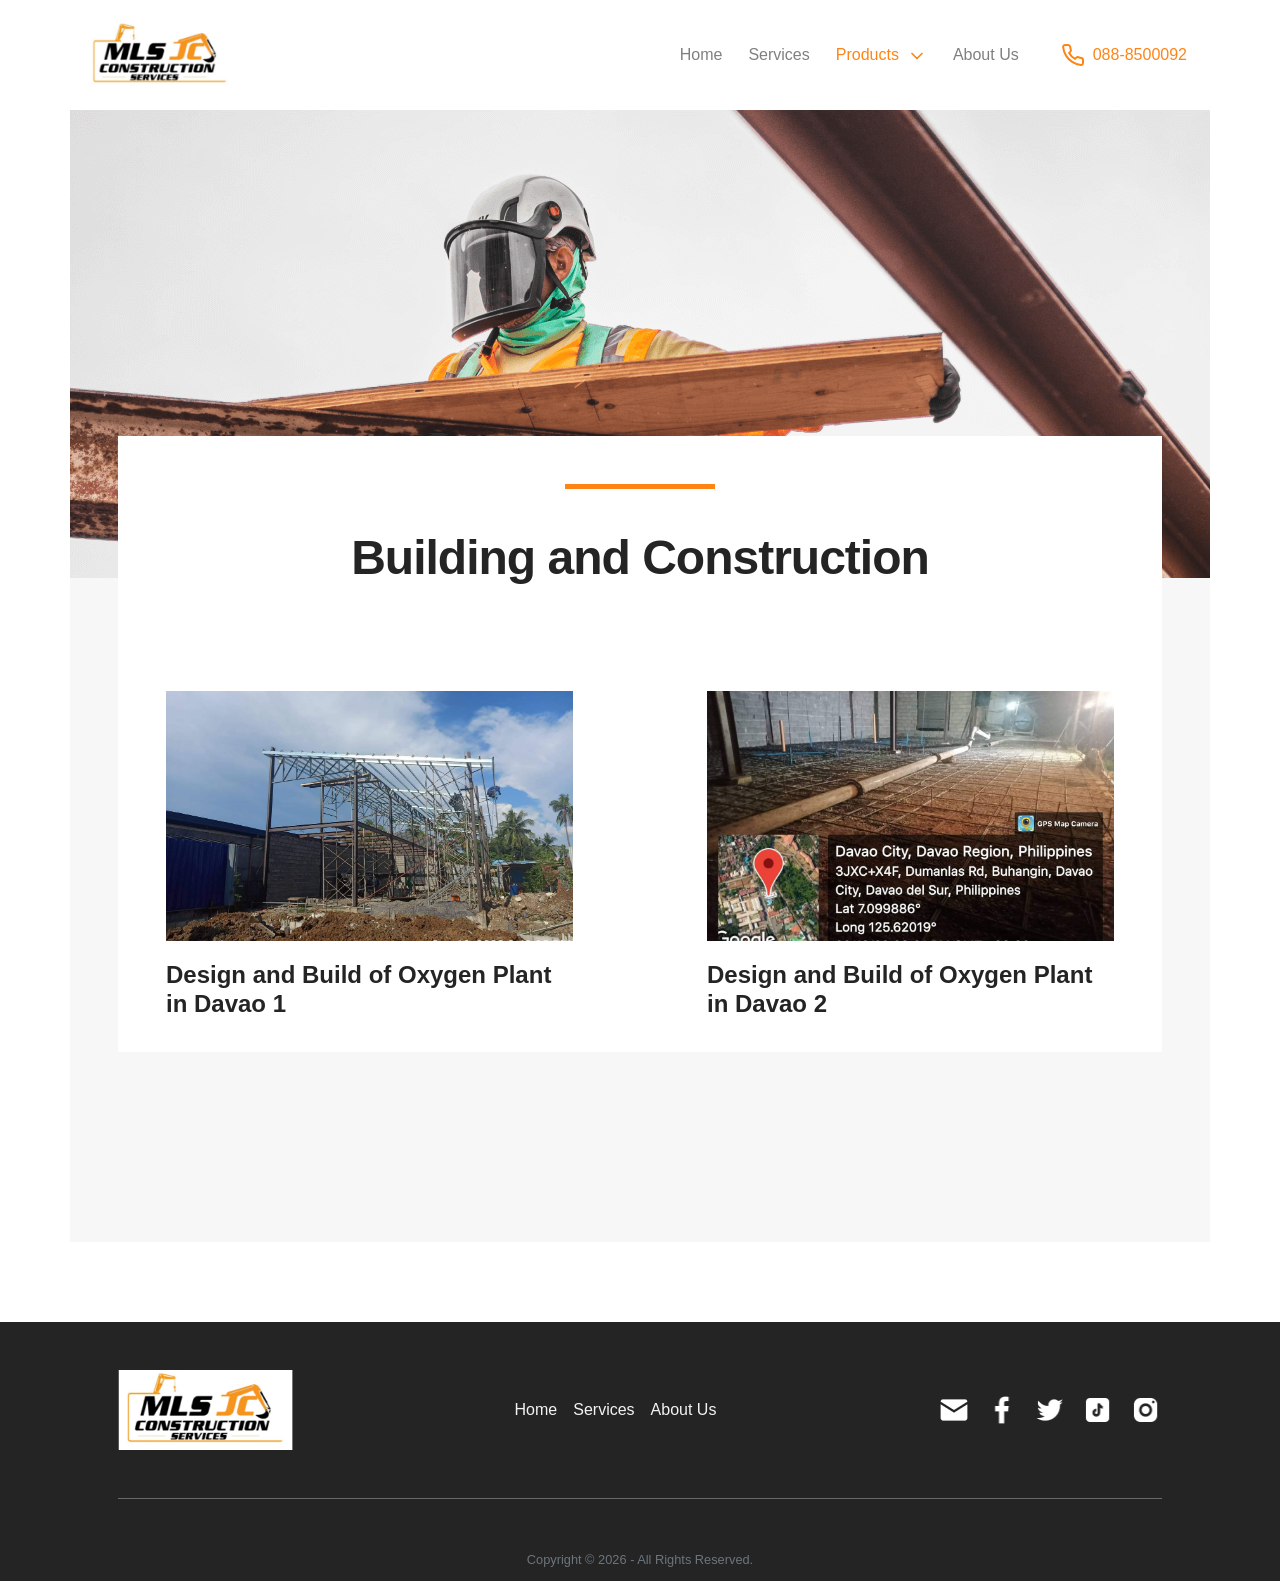
==== commit 71fd071b: "fixed labels" ====
--- a/building-and-construction.html
+++ b/building-and-construction.html
@@ -1,16 +1,32 @@
 <!DOCTYPE html>
 <html lang="en">
 <head>
+    <!-- Primary Meta Tags -->
+    <title>Building and Construction - MLS JC Construction Services</title>
     <meta charset="UTF-8">
     <meta name="viewport" content="width=device-width, initial-scale=1.0">
-    <!-- <meta name="description" content="A Freelance Web Developer & Designer mainly creating information management systems and have extensive knowledge of both Front-end and Back-end Development."> -->
-    <!-- <meta name="keywords" content="Web Developer | Web Designer | UI/UX Design | HTML5, CSS3 (Sass, Bootstrap), JavaScript (jQuery, Vue.js), PHP (Laravel), and SQL"> -->
-    <meta name="author" content="Robertson Morales">
+    <meta name="title" content="Building and Construction - MLS JC Construction Services">
+    <meta name="description" content="We engages in trading of goods like Heavy Duty Industrial Diesel Generators, Distribution Transformers, LED lights up to 4th generation Luminaires, Heavy equipment, Air Compressors, Pneumatic Equipment, Variable Frequency Drives, Chlorine Dioxide, Dosing Pumps and Submersible Deep well Pumps, Electric Chain Hoist and High Volume Low-Speed Industrial Fan through government contracting and also private customers.">
+    <meta name="keywords" content="Diesel Generator Supplier | Distribution Transformers | Road Concreting | Building and Construction">
+    <meta name="author" content="Robertson P. Morales">
     <meta name="robots" content="index, follow">
-
-    <title>MLS JC Construction Services - Distribution Transformers</title>
+    <meta name="google-site-verification" content="2C3aIXmEQH44UIEeOmH27PpRrfy1gfxhpZXncx2m3j4" />
+
+    <!-- Open Graph / Facebook -->
+    <meta property="og:type" content="website">
+    <meta property="og:url" content="https://metatags.io/">
+    <meta property="og:title" content="Homepage - MLS JC Construction Services">
+    <meta property="og:description" content="We engages in trading of goods like Heavy Duty Industrial Diesel Generators, Distribution Transformers, LED lights up to 4th generation Luminaires, Heavy equipment, Air Compressors, Pneumatic Equipment, Variable Frequency Drives, Chlorine Dioxide, Dosing Pumps and Submersible Deep well Pumps, Electric Chain Hoist and High Volume Low-Speed Industrial Fan through government contracting and also private customers.">
+    <meta property="og:image" content="https://metatags.io/assets/meta-tags-16a33a6a8531e519cc0936fbba0ad904e52d35f34a46c97a2c9f6f7dd7d336f2.png">
+
+    <!-- Twitter -->
+    <meta property="twitter:card" content="summary_large_image">
+    <meta property="twitter:url" content="https://metatags.io/">
+    <meta property="twitter:title" content="Homepage - MLS JC Construction Services">
+    <meta property="twitter:description" content="We engages in trading of goods like Heavy Duty Industrial Diesel Generators, Distribution Transformers, LED lights up to 4th generation Luminaires, Heavy equipment, Air Compressors, Pneumatic Equipment, Variable Frequency Drives, Chlorine Dioxide, Dosing Pumps and Submersible Deep well Pumps, Electric Chain Hoist and High Volume Low-Speed Industrial Fan through government contracting and also private customers.">
+    <meta property="twitter:image" content="https://metatags.io/assets/meta-tags-16a33a6a8531e519cc0936fbba0ad904e52d35f34a46c97a2c9f6f7dd7d336f2.png">
+
     <!-- preloads -->
-
     <!-- styles -->
     <link rel="preload" href="assets/plugins/bootstrap/dist/css/bootstrap.min.css" as="style">
     <link rel="preload" href="assets/sass/style.css" as="style">
@@ -60,10 +76,10 @@
                     <ul class="navbar-nav mr-auto"></ul>
                     
                     <div class="navbar-text">
-                        <ul class="navbar-nav mr-auto mt-2 mt-lg-0">
+                        <ul class="navbar-nav mr-auto ml-2 ml-lg-0">
                             <li class="nav-item">
                                 <a href="index.html"
-                                    class="nav-link navbar active"
+                                    class="nav-link navbar"
                                     id="nav-hero">Home</a>
                             </li>
                             <li class="nav-item">
@@ -72,7 +88,7 @@
                                     id="nav-services">Services</a>
                             </li>
                             <li class="nav-item">
-                                <button class="nav-link navbar"
+                                <button class="nav-link navbar active"
                                     id="nav-products">
                                     <div class="flexbox-center">
                                         <span class="mr-2">Products</span>
@@ -91,10 +107,10 @@
                                             <a href="distribution-transformers.html" class="dropdown-list">Distribution Transformers</a>
                                         </li>
                                         <li class="py-1">
-                                            <a href="road-concreting.html" class="dropdown-list">Road Concreting</a>
-                                        </li>
-                                        <li class="py-1">
-                                            <a href="building-and-construction.html" class="dropdown-list">Building And Construction</a>
+                                            <a href="road-concreting.html" class="dropdown-list">Road Concreting, Sand Gravel and Quarry</a>
+                                        </li>
+                                        <li class="py-1">
+                                            <a href="building-and-construction.html" class="dropdown-list active">Building and Construction</a>
                                         </li>
                                     </ul>
                                 </div>
@@ -133,42 +149,42 @@
                     <div class="py-5">
                         <div class="flexbox-center flex-column">
                             <div class="line"></div>
-                            <h1 class="h1 font-weight-bolder title">Building and Construction</h1>
+                            <h1 class="h1 font-weight-bolder title text-center">Building and Construction</h1>
                         </div>
                     </div>
 
                     <div class="products">
                         <div class="service-cards">
                             <div class="card">
-                                <div class="card-img px-5 pt-5">
+                                <div class="card-img px-3 px-lg-5 pt-3 pt-lg-5">
                                     <img src="assets/images/building-and-construction/building-construction-1.jpg" 
                                         alt="Design and Build of Oxygen Plant in Davao 1" 
                                         class="img-fluid"
                                         width="439"
                                         height="250">
                                 </div>
-                                <div class="card-body px-5">
+                                <div class="card-body px-3 px-lg-5">
                                     <h4 class="card-title font-weight-bold">Design and Build of Oxygen Plant in Davao 1</h4>
                                     <!-- <p class="card-text text-muted">Lorem ipsum dolor sit amet consectetur adipisicing elit. Repudiandae nulla reprehenderit similique officia labore delectus autem possimus laboriosam alias repellat.</p> -->
                                 </div>
-                                <!-- <div class="card-footer px-5 pb-5">
+                                <!-- <div class="card-footer px-3 px-lg-5 pb-3 pb-lg-5">
                                     <a href="#">View More →</a>
                                 </div> -->
                             </div>
 
                             <div class="card">
-                                <div class="card-img px-5 pt-5">
+                                <div class="card-img px-3 px-lg-5 pt-3 pt-lg-5">
                                     <img src="assets/images/building-and-construction/building-construction-2.jpg" 
                                         alt="Design and Build of Oxygen Plant in Davao 2" 
                                         class="img-fluid"
                                         width="439"
                                         height="250">
                                 </div>
-                                <div class="card-body px-5">
+                                <div class="card-body px-3 px-lg-5">
                                     <h4 class="card-title font-weight-bold">Design and Build of Oxygen Plant in Davao 2</h4>
                                     <!-- <p class="card-text text-muted">Lorem ipsum dolor sit amet consectetur adipisicing elit. Repudiandae nulla reprehenderit similique officia labore delectus autem possimus laboriosam alias repellat.</p> -->
                                 </div>
-                                <!-- <div class="card-footer px-5 pb-5">
+                                <!-- <div class="card-footer px-3 px-lg-5 pb-3 pb-lg-5">
                                     <a href="#">View More →</a>
                                 </div> -->
                             </div>
@@ -181,14 +197,13 @@
 
     <footer class="bg-dark">
         <div class="container px-5 pt-5">
-            <div class="top-footer flexbox-between align-items-center pb-5">
+            <div class="top-footer flexbox-between align-items-center pb-5 flex-column flex-lg-row">
                 <div class="branding-logo">
                     <img src="assets/images/logo.png" alt="Logo">
                 </div>
                 <div class="quick-links">
                     <a href="index.html">Home</a>
                     <a href="index.html#services">Services</a>
-                    <!-- <a href="#">Products</a> -->
                     <a href="index.html#about">About Us</a>
                 </div>
     
--- a/assets/sass/style.css
+++ b/assets/sass/style.css
@@ -1,3 +1,4 @@
+@charset "UTF-8";
 :root {
   --blue: #007bff;
   --indigo: #6610f2;
@@ -32,8 +33,7 @@
 *,
 *::before,
 *::after {
-  -webkit-box-sizing: border-box;
-          box-sizing: border-box;
+  box-sizing: border-box;
 }
 
 html {
@@ -63,8 +63,7 @@
 }
 
 hr {
-  -webkit-box-sizing: content-box;
-          box-sizing: content-box;
+  box-sizing: content-box;
   height: 0;
   overflow: visible;
 }
@@ -86,7 +85,8 @@
           text-decoration: underline dotted;
   cursor: help;
   border-bottom: 0;
-  text-decoration-skip-ink: none;
+  -webkit-text-decoration-skip-ink: none;
+          text-decoration-skip-ink: none;
 }
 
 address {
@@ -114,7 +114,7 @@
 }
 
 dd {
-  margin-bottom: .5rem;
+  margin-bottom: 0.5rem;
   margin-left: 0;
 }
 
@@ -140,11 +140,11 @@
 }
 
 sub {
-  bottom: -.25em;
+  bottom: -0.25em;
 }
 
 sup {
-  top: -.5em;
+  top: -0.5em;
 }
 
 a {
@@ -152,7 +152,6 @@
   text-decoration: none;
   background-color: transparent;
 }
-
 a:hover {
   color: #c65f01;
   text-decoration: underline;
@@ -162,7 +161,6 @@
   color: inherit;
   text-decoration: none;
 }
-
 a:not([href]):not([class]):hover {
   color: inherit;
   text-decoration: none;
@@ -249,7 +247,7 @@
   text-transform: none;
 }
 
-[role="button"] {
+[role=button] {
   cursor: pointer;
 }
 
@@ -258,31 +256,30 @@
 }
 
 button,
-[type="button"],
-[type="reset"],
-[type="submit"] {
+[type=button],
+[type=reset],
+[type=submit] {
   -webkit-appearance: button;
 }
 
 button:not(:disabled),
-[type="button"]:not(:disabled),
-[type="reset"]:not(:disabled),
-[type="submit"]:not(:disabled) {
+[type=button]:not(:disabled),
+[type=reset]:not(:disabled),
+[type=submit]:not(:disabled) {
   cursor: pointer;
 }
 
 button::-moz-focus-inner,
-[type="button"]::-moz-focus-inner,
-[type="reset"]::-moz-focus-inner,
-[type="submit"]::-moz-focus-inner {
+[type=button]::-moz-focus-inner,
+[type=reset]::-moz-focus-inner,
+[type=submit]::-moz-focus-inner {
   padding: 0;
   border-style: none;
 }
 
-input[type="radio"],
-input[type="checkbox"] {
-  -webkit-box-sizing: border-box;
-          box-sizing: border-box;
+input[type=radio],
+input[type=checkbox] {
+  box-sizing: border-box;
   padding: 0;
 }
 
@@ -303,7 +300,7 @@
   width: 100%;
   max-width: 100%;
   padding: 0;
-  margin-bottom: .5rem;
+  margin-bottom: 0.5rem;
   font-size: 1.5rem;
   line-height: inherit;
   color: inherit;
@@ -314,17 +311,17 @@
   vertical-align: baseline;
 }
 
-[type="number"]::-webkit-inner-spin-button,
-[type="number"]::-webkit-outer-spin-button {
+[type=number]::-webkit-inner-spin-button,
+[type=number]::-webkit-outer-spin-button {
   height: auto;
 }
 
-[type="search"] {
+[type=search] {
   outline-offset: -2px;
   -webkit-appearance: none;
 }
 
-[type="search"]::-webkit-search-decoration {
+[type=search]::-webkit-search-decoration {
   -webkit-appearance: none;
 }
 
@@ -442,7 +439,6 @@
 .list-inline-item {
   display: inline-block;
 }
-
 .list-inline-item:not(:last-child) {
   margin-right: 0.5rem;
 }
@@ -462,12 +458,11 @@
   font-size: 80%;
   color: #6c757d;
 }
-
 .blockquote-footer::before {
-  content: "\2014\00A0";
-}
-
-.img-fluid, .skill-gallery .skill-img, .img-drop-shadow {
+  content: "— ";
+}
+
+.img-fluid, .img-drop-shadow, .skill-gallery .skill-img {
   max-width: 100%;
   height: auto;
 }
@@ -497,10 +492,10 @@
 
 .container,
 .container-fluid,
-.container-sm,
+.container-xl,
+.container-lg,
 .container-md,
-.container-lg,
-.container-xl {
+.container-sm {
   width: 100%;
   padding-right: 15px;
   padding-left: 15px;
@@ -509,35 +504,28 @@
 }
 
 @media (min-width: 576px) {
-  .container, .container-sm {
+  .container-sm, .container {
     max-width: 540px;
   }
 }
-
 @media (min-width: 768px) {
-  .container, .container-sm, .container-md {
+  .container-md, .container-sm, .container {
     max-width: 720px;
   }
 }
-
 @media (min-width: 992px) {
-  .container, .container-sm, .container-md, .container-lg {
+  .container-lg, .container-md, .container-sm, .container {
     max-width: 960px;
   }
 }
-
 @media (min-width: 1200px) {
-  .container, .container-sm, .container-md, .container-lg, .container-xl {
+  .container-xl, .container-lg, .container-md, .container-sm, .container {
     max-width: 1140px;
   }
 }
-
 .row {
-  display: -webkit-box;
-  display: -ms-flexbox;
   display: flex;
-  -ms-flex-wrap: wrap;
-      flex-wrap: wrap;
+  flex-wrap: wrap;
   margin-right: -15px;
   margin-left: -15px;
 }
@@ -546,19 +534,18 @@
   margin-right: 0;
   margin-left: 0;
 }
-
 .no-gutters > .col,
-.no-gutters > [class*="col-"] {
+.no-gutters > [class*=col-] {
   padding-right: 0;
   padding-left: 0;
 }
 
-.col-1, .col-2, .col-3, .col-4, .col-5, .col-6, .col-7, .col-8, .col-9, .col-10, .col-11, .col-12, .col,
-.col-auto, .col-sm-1, .col-sm-2, .col-sm-3, .col-sm-4, .col-sm-5, .col-sm-6, .col-sm-7, .col-sm-8, .col-sm-9, .col-sm-10, .col-sm-11, .col-sm-12, .col-sm,
-.col-sm-auto, .col-md-1, .col-md-2, .col-md-3, .col-md-4, .col-md-5, .col-md-6, .col-md-7, .col-md-8, .col-md-9, .col-md-10, .col-md-11, .col-md-12, .col-md,
-.col-md-auto, .col-lg-1, .col-lg-2, .col-lg-3, .col-lg-4, .col-lg-5, .col-lg-6, .col-lg-7, .col-lg-8, .col-lg-9, .col-lg-10, .col-lg-11, .col-lg-12, .col-lg,
-.col-lg-auto, .col-xl-1, .col-xl-2, .col-xl-3, .col-xl-4, .col-xl-5, .col-xl-6, .col-xl-7, .col-xl-8, .col-xl-9, .col-xl-10, .col-xl-11, .col-xl-12, .col-xl,
-.col-xl-auto {
+.col-xl,
+.col-xl-auto, .col-xl-12, .col-xl-11, .col-xl-10, .col-xl-9, .col-xl-8, .col-xl-7, .col-xl-6, .col-xl-5, .col-xl-4, .col-xl-3, .col-xl-2, .col-xl-1, .col-lg,
+.col-lg-auto, .col-lg-12, .col-lg-11, .col-lg-10, .col-lg-9, .col-lg-8, .col-lg-7, .col-lg-6, .col-lg-5, .col-lg-4, .col-lg-3, .col-lg-2, .col-lg-1, .col-md,
+.col-md-auto, .col-md-12, .col-md-11, .col-md-10, .col-md-9, .col-md-8, .col-md-7, .col-md-6, .col-md-5, .col-md-4, .col-md-3, .col-md-2, .col-md-1, .col-sm,
+.col-sm-auto, .col-sm-12, .col-sm-11, .col-sm-10, .col-sm-9, .col-sm-8, .col-sm-7, .col-sm-6, .col-sm-5, .col-sm-4, .col-sm-3, .col-sm-2, .col-sm-1, .col,
+.col-auto, .col-12, .col-11, .col-10, .col-9, .col-8, .col-7, .col-6, .col-5, .col-4, .col-3, .col-2, .col-1 {
   position: relative;
   width: 100%;
   padding-right: 15px;
@@ -566,244 +553,173 @@
 }
 
 .col {
-  -ms-flex-preferred-size: 0;
-      flex-basis: 0;
-  -webkit-box-flex: 1;
-      -ms-flex-positive: 1;
-          flex-grow: 1;
+  flex-basis: 0;
+  flex-grow: 1;
   max-width: 100%;
 }
 
 .row-cols-1 > * {
-  -webkit-box-flex: 0;
-      -ms-flex: 0 0 100%;
-          flex: 0 0 100%;
+  flex: 0 0 100%;
   max-width: 100%;
 }
 
 .row-cols-2 > * {
-  -webkit-box-flex: 0;
-      -ms-flex: 0 0 50%;
-          flex: 0 0 50%;
+  flex: 0 0 50%;
   max-width: 50%;
 }
 
 .row-cols-3 > * {
-  -webkit-box-flex: 0;
-      -ms-flex: 0 0 33.33333%;
-          flex: 0 0 33.33333%;
-  max-width: 33.33333%;
+  flex: 0 0 33.3333333333%;
+  max-width: 33.3333333333%;
 }
 
 .row-cols-4 > * {
-  -webkit-box-flex: 0;
-      -ms-flex: 0 0 25%;
-          flex: 0 0 25%;
+  flex: 0 0 25%;
   max-width: 25%;
 }
 
 .row-cols-5 > * {
-  -webkit-box-flex: 0;
-      -ms-flex: 0 0 20%;
-          flex: 0 0 20%;
+  flex: 0 0 20%;
   max-width: 20%;
 }
 
 .row-cols-6 > * {
-  -webkit-box-flex: 0;
-      -ms-flex: 0 0 16.66667%;
-          flex: 0 0 16.66667%;
-  max-width: 16.66667%;
+  flex: 0 0 16.6666666667%;
+  max-width: 16.6666666667%;
 }
 
 .col-auto {
-  -webkit-box-flex: 0;
-      -ms-flex: 0 0 auto;
-          flex: 0 0 auto;
+  flex: 0 0 auto;
   width: auto;
   max-width: 100%;
 }
 
 .col-1 {
-  -webkit-box-flex: 0;
-      -ms-flex: 0 0 8.33333%;
-          flex: 0 0 8.33333%;
-  max-width: 8.33333%;
+  flex: 0 0 8.3333333333%;
+  max-width: 8.3333333333%;
 }
 
 .col-2 {
-  -webkit-box-flex: 0;
-      -ms-flex: 0 0 16.66667%;
-          flex: 0 0 16.66667%;
-  max-width: 16.66667%;
+  flex: 0 0 16.6666666667%;
+  max-width: 16.6666666667%;
 }
 
 .col-3 {
-  -webkit-box-flex: 0;
-      -ms-flex: 0 0 25%;
-          flex: 0 0 25%;
+  flex: 0 0 25%;
   max-width: 25%;
 }
 
 .col-4 {
-  -webkit-box-flex: 0;
-      -ms-flex: 0 0 33.33333%;
-          flex: 0 0 33.33333%;
-  max-width: 33.33333%;
+  flex: 0 0 33.3333333333%;
+  max-width: 33.3333333333%;
 }
 
 .col-5 {
-  -webkit-box-flex: 0;
-      -ms-flex: 0 0 41.66667%;
-          flex: 0 0 41.66667%;
-  max-width: 41.66667%;
+  flex: 0 0 41.6666666667%;
+  max-width: 41.6666666667%;
 }
 
 .col-6 {
-  -webkit-box-flex: 0;
-      -ms-flex: 0 0 50%;
-          flex: 0 0 50%;
+  flex: 0 0 50%;
   max-width: 50%;
 }
 
 .col-7 {
-  -webkit-box-flex: 0;
-      -ms-flex: 0 0 58.33333%;
-          flex: 0 0 58.33333%;
-  max-width: 58.33333%;
+  flex: 0 0 58.3333333333%;
+  max-width: 58.3333333333%;
 }
 
 .col-8 {
-  -webkit-box-flex: 0;
-      -ms-flex: 0 0 66.66667%;
-          flex: 0 0 66.66667%;
-  max-width: 66.66667%;
+  flex: 0 0 66.6666666667%;
+  max-width: 66.6666666667%;
 }
 
 .col-9 {
-  -webkit-box-flex: 0;
-      -ms-flex: 0 0 75%;
-          flex: 0 0 75%;
+  flex: 0 0 75%;
   max-width: 75%;
 }
 
 .col-10 {
-  -webkit-box-flex: 0;
-      -ms-flex: 0 0 83.33333%;
-          flex: 0 0 83.33333%;
-  max-width: 83.33333%;
+  flex: 0 0 83.3333333333%;
+  max-width: 83.3333333333%;
 }
 
 .col-11 {
-  -webkit-box-flex: 0;
-      -ms-flex: 0 0 91.66667%;
-          flex: 0 0 91.66667%;
-  max-width: 91.66667%;
+  flex: 0 0 91.6666666667%;
+  max-width: 91.6666666667%;
 }
 
 .col-12 {
-  -webkit-box-flex: 0;
-      -ms-flex: 0 0 100%;
-          flex: 0 0 100%;
+  flex: 0 0 100%;
   max-width: 100%;
 }
 
 .order-first {
-  -webkit-box-ordinal-group: 0;
-      -ms-flex-order: -1;
-          order: -1;
+  order: -1;
 }
 
 .order-last {
-  -webkit-box-ordinal-group: 14;
-      -ms-flex-order: 13;
-          order: 13;
+  order: 13;
 }
 
 .order-0 {
-  -webkit-box-ordinal-group: 1;
-      -ms-flex-order: 0;
-          order: 0;
+  order: 0;
 }
 
 .order-1 {
-  -webkit-box-ordinal-group: 2;
-      -ms-flex-order: 1;
-          order: 1;
+  order: 1;
 }
 
 .order-2 {
-  -webkit-box-ordinal-group: 3;
-      -ms-flex-order: 2;
-          order: 2;
+  order: 2;
 }
 
 .order-3 {
-  -webkit-box-ordinal-group: 4;
-      -ms-flex-order: 3;
-          order: 3;
+  order: 3;
 }
 
 .order-4 {
-  -webkit-box-ordinal-group: 5;
-      -ms-flex-order: 4;
-          order: 4;
+  order: 4;
 }
 
 .order-5 {
-  -webkit-box-ordinal-group: 6;
-      -ms-flex-order: 5;
-          order: 5;
+  order: 5;
 }
 
 .order-6 {
-  -webkit-box-ordinal-group: 7;
-      -ms-flex-order: 6;
-          order: 6;
+  order: 6;
 }
 
 .order-7 {
-  -webkit-box-ordinal-group: 8;
-      -ms-flex-order: 7;
-          order: 7;
+  order: 7;
 }
 
 .order-8 {
-  -webkit-box-ordinal-group: 9;
-      -ms-flex-order: 8;
-          order: 8;
+  order: 8;
 }
 
 .order-9 {
-  -webkit-box-ordinal-group: 10;
-      -ms-flex-order: 9;
-          order: 9;
+  order: 9;
 }
 
 .order-10 {
-  -webkit-box-ordinal-group: 11;
-      -ms-flex-order: 10;
-          order: 10;
+  order: 10;
 }
 
 .order-11 {
-  -webkit-box-ordinal-group: 12;
-      -ms-flex-order: 11;
-          order: 11;
+  order: 11;
 }
 
 .order-12 {
-  -webkit-box-ordinal-group: 13;
-      -ms-flex-order: 12;
-          order: 12;
+  order: 12;
 }
 
 .offset-1 {
-  margin-left: 8.33333%;
+  margin-left: 8.3333333333%;
 }
 
 .offset-2 {
-  margin-left: 16.66667%;
+  margin-left: 16.6666666667%;
 }
 
 .offset-3 {
@@ -811,11 +727,11 @@
 }
 
 .offset-4 {
-  margin-left: 33.33333%;
+  margin-left: 33.3333333333%;
 }
 
 .offset-5 {
-  margin-left: 41.66667%;
+  margin-left: 41.6666666667%;
 }
 
 .offset-6 {
@@ -823,11 +739,11 @@
 }
 
 .offset-7 {
-  margin-left: 58.33333%;
+  margin-left: 58.3333333333%;
 }
 
 .offset-8 {
-  margin-left: 66.66667%;
+  margin-left: 66.6666666667%;
 }
 
 .offset-9 {
@@ -835,961 +751,673 @@
 }
 
 .offset-10 {
-  margin-left: 83.33333%;
+  margin-left: 83.3333333333%;
 }
 
 .offset-11 {
-  margin-left: 91.66667%;
+  margin-left: 91.6666666667%;
 }
 
 @media (min-width: 576px) {
   .col-sm {
-    -ms-flex-preferred-size: 0;
-        flex-basis: 0;
-    -webkit-box-flex: 1;
-        -ms-flex-positive: 1;
-            flex-grow: 1;
+    flex-basis: 0;
+    flex-grow: 1;
     max-width: 100%;
   }
   .row-cols-sm-1 > * {
-    -webkit-box-flex: 0;
-        -ms-flex: 0 0 100%;
-            flex: 0 0 100%;
+    flex: 0 0 100%;
     max-width: 100%;
   }
   .row-cols-sm-2 > * {
-    -webkit-box-flex: 0;
-        -ms-flex: 0 0 50%;
-            flex: 0 0 50%;
+    flex: 0 0 50%;
     max-width: 50%;
   }
   .row-cols-sm-3 > * {
-    -webkit-box-flex: 0;
-        -ms-flex: 0 0 33.33333%;
-            flex: 0 0 33.33333%;
-    max-width: 33.33333%;
+    flex: 0 0 33.3333333333%;
+    max-width: 33.3333333333%;
   }
   .row-cols-sm-4 > * {
-    -webkit-box-flex: 0;
-        -ms-flex: 0 0 25%;
-            flex: 0 0 25%;
+    flex: 0 0 25%;
     max-width: 25%;
   }
   .row-cols-sm-5 > * {
-    -webkit-box-flex: 0;
-        -ms-flex: 0 0 20%;
-            flex: 0 0 20%;
+    flex: 0 0 20%;
     max-width: 20%;
   }
   .row-cols-sm-6 > * {
-    -webkit-box-flex: 0;
-        -ms-flex: 0 0 16.66667%;
-            flex: 0 0 16.66667%;
-    max-width: 16.66667%;
+    flex: 0 0 16.6666666667%;
+    max-width: 16.6666666667%;
   }
   .col-sm-auto {
-    -webkit-box-flex: 0;
-        -ms-flex: 0 0 auto;
-            flex: 0 0 auto;
+    flex: 0 0 auto;
     width: auto;
     max-width: 100%;
   }
   .col-sm-1 {
-    -webkit-box-flex: 0;
-        -ms-flex: 0 0 8.33333%;
-            flex: 0 0 8.33333%;
-    max-width: 8.33333%;
+    flex: 0 0 8.3333333333%;
+    max-width: 8.3333333333%;
   }
   .col-sm-2 {
-    -webkit-box-flex: 0;
-        -ms-flex: 0 0 16.66667%;
-            flex: 0 0 16.66667%;
-    max-width: 16.66667%;
+    flex: 0 0 16.6666666667%;
+    max-width: 16.6666666667%;
   }
   .col-sm-3 {
-    -webkit-box-flex: 0;
-        -ms-flex: 0 0 25%;
-            flex: 0 0 25%;
+    flex: 0 0 25%;
     max-width: 25%;
   }
   .col-sm-4 {
-    -webkit-box-flex: 0;
-        -ms-flex: 0 0 33.33333%;
-            flex: 0 0 33.33333%;
-    max-width: 33.33333%;
+    flex: 0 0 33.3333333333%;
+    max-width: 33.3333333333%;
   }
   .col-sm-5 {
-    -webkit-box-flex: 0;
-        -ms-flex: 0 0 41.66667%;
-            flex: 0 0 41.66667%;
-    max-width: 41.66667%;
+    flex: 0 0 41.6666666667%;
+    max-width: 41.6666666667%;
   }
   .col-sm-6 {
-    -webkit-box-flex: 0;
-        -ms-flex: 0 0 50%;
-            flex: 0 0 50%;
+    flex: 0 0 50%;
     max-width: 50%;
   }
   .col-sm-7 {
-    -webkit-box-flex: 0;
-        -ms-flex: 0 0 58.33333%;
-            flex: 0 0 58.33333%;
-    max-width: 58.33333%;
+    flex: 0 0 58.3333333333%;
+    max-width: 58.3333333333%;
   }
   .col-sm-8 {
-    -webkit-box-flex: 0;
-        -ms-flex: 0 0 66.66667%;
-            flex: 0 0 66.66667%;
-    max-width: 66.66667%;
+    flex: 0 0 66.6666666667%;
+    max-width: 66.6666666667%;
   }
   .col-sm-9 {
-    -webkit-box-flex: 0;
-        -ms-flex: 0 0 75%;
-            flex: 0 0 75%;
+    flex: 0 0 75%;
     max-width: 75%;
   }
   .col-sm-10 {
-    -webkit-box-flex: 0;
-        -ms-flex: 0 0 83.33333%;
-            flex: 0 0 83.33333%;
-    max-width: 83.33333%;
+    flex: 0 0 83.3333333333%;
+    max-width: 83.3333333333%;
   }
   .col-sm-11 {
-    -webkit-box-flex: 0;
-        -ms-flex: 0 0 91.66667%;
-            flex: 0 0 91.66667%;
-    max-width: 91.66667%;
+    flex: 0 0 91.6666666667%;
+    max-width: 91.6666666667%;
   }
   .col-sm-12 {
-    -webkit-box-flex: 0;
-        -ms-flex: 0 0 100%;
-            flex: 0 0 100%;
+    flex: 0 0 100%;
     max-width: 100%;
   }
   .order-sm-first {
-    -webkit-box-ordinal-group: 0;
-        -ms-flex-order: -1;
-            order: -1;
+    order: -1;
   }
   .order-sm-last {
-    -webkit-box-ordinal-group: 14;
-        -ms-flex-order: 13;
-            order: 13;
+    order: 13;
   }
   .order-sm-0 {
-    -webkit-box-ordinal-group: 1;
-        -ms-flex-order: 0;
-            order: 0;
+    order: 0;
   }
   .order-sm-1 {
-    -webkit-box-ordinal-group: 2;
-        -ms-flex-order: 1;
-            order: 1;
+    order: 1;
   }
   .order-sm-2 {
-    -webkit-box-ordinal-group: 3;
-        -ms-flex-order: 2;
-            order: 2;
+    order: 2;
   }
   .order-sm-3 {
-    -webkit-box-ordinal-group: 4;
-        -ms-flex-order: 3;
-            order: 3;
+    order: 3;
   }
   .order-sm-4 {
-    -webkit-box-ordinal-group: 5;
-        -ms-flex-order: 4;
-            order: 4;
+    order: 4;
   }
   .order-sm-5 {
-    -webkit-box-ordinal-group: 6;
-        -ms-flex-order: 5;
-            order: 5;
+    order: 5;
   }
   .order-sm-6 {
-    -webkit-box-ordinal-group: 7;
-        -ms-flex-order: 6;
-            order: 6;
+    order: 6;
   }
   .order-sm-7 {
-    -webkit-box-ordinal-group: 8;
-        -ms-flex-order: 7;
-            order: 7;
+    order: 7;
   }
   .order-sm-8 {
-    -webkit-box-ordinal-group: 9;
-        -ms-flex-order: 8;
-            order: 8;
+    order: 8;
   }
   .order-sm-9 {
-    -webkit-box-ordinal-group: 10;
-        -ms-flex-order: 9;
-            order: 9;
+    order: 9;
   }
   .order-sm-10 {
-    -webkit-box-ordinal-group: 11;
-        -ms-flex-order: 10;
-            order: 10;
+    order: 10;
   }
   .order-sm-11 {
-    -webkit-box-ordinal-group: 12;
-        -ms-flex-order: 11;
-            order: 11;
+    order: 11;
   }
   .order-sm-12 {
-    -webkit-box-ordinal-group: 13;
-        -ms-flex-order: 12;
-            order: 12;
+    order: 12;
   }
   .offset-sm-0 {
     margin-left: 0;
   }
   .offset-sm-1 {
-    margin-left: 8.33333%;
+    margin-left: 8.3333333333%;
   }
   .offset-sm-2 {
-    margin-left: 16.66667%;
+    margin-left: 16.6666666667%;
   }
   .offset-sm-3 {
     margin-left: 25%;
   }
   .offset-sm-4 {
-    margin-left: 33.33333%;
+    margin-left: 33.3333333333%;
   }
   .offset-sm-5 {
-    margin-left: 41.66667%;
+    margin-left: 41.6666666667%;
   }
   .offset-sm-6 {
     margin-left: 50%;
   }
   .offset-sm-7 {
-    margin-left: 58.33333%;
+    margin-left: 58.3333333333%;
   }
   .offset-sm-8 {
-    margin-left: 66.66667%;
+    margin-left: 66.6666666667%;
   }
   .offset-sm-9 {
     margin-left: 75%;
   }
   .offset-sm-10 {
-    margin-left: 83.33333%;
+    margin-left: 83.3333333333%;
   }
   .offset-sm-11 {
-    margin-left: 91.66667%;
-  }
-}
-
+    margin-left: 91.6666666667%;
+  }
+}
 @media (min-width: 768px) {
   .col-md {
-    -ms-flex-preferred-size: 0;
-        flex-basis: 0;
-    -webkit-box-flex: 1;
-        -ms-flex-positive: 1;
-            flex-grow: 1;
+    flex-basis: 0;
+    flex-grow: 1;
     max-width: 100%;
   }
   .row-cols-md-1 > * {
-    -webkit-box-flex: 0;
-        -ms-flex: 0 0 100%;
-            flex: 0 0 100%;
+    flex: 0 0 100%;
     max-width: 100%;
   }
   .row-cols-md-2 > * {
-    -webkit-box-flex: 0;
-        -ms-flex: 0 0 50%;
-            flex: 0 0 50%;
+    flex: 0 0 50%;
     max-width: 50%;
   }
   .row-cols-md-3 > * {
-    -webkit-box-flex: 0;
-        -ms-flex: 0 0 33.33333%;
-            flex: 0 0 33.33333%;
-    max-width: 33.33333%;
+    flex: 0 0 33.3333333333%;
+    max-width: 33.3333333333%;
   }
   .row-cols-md-4 > * {
-    -webkit-box-flex: 0;
-        -ms-flex: 0 0 25%;
-            flex: 0 0 25%;
+    flex: 0 0 25%;
     max-width: 25%;
   }
   .row-cols-md-5 > * {
-    -webkit-box-flex: 0;
-        -ms-flex: 0 0 20%;
-            flex: 0 0 20%;
+    flex: 0 0 20%;
     max-width: 20%;
   }
   .row-cols-md-6 > * {
-    -webkit-box-flex: 0;
-        -ms-flex: 0 0 16.66667%;
-            flex: 0 0 16.66667%;
-    max-width: 16.66667%;
+    flex: 0 0 16.6666666667%;
+    max-width: 16.6666666667%;
   }
   .col-md-auto {
-    -webkit-box-flex: 0;
-        -ms-flex: 0 0 auto;
-            flex: 0 0 auto;
+    flex: 0 0 auto;
     width: auto;
     max-width: 100%;
   }
   .col-md-1 {
-    -webkit-box-flex: 0;
-        -ms-flex: 0 0 8.33333%;
-            flex: 0 0 8.33333%;
-    max-width: 8.33333%;
+    flex: 0 0 8.3333333333%;
+    max-width: 8.3333333333%;
   }
   .col-md-2 {
-    -webkit-box-flex: 0;
-        -ms-flex: 0 0 16.66667%;
-            flex: 0 0 16.66667%;
-    max-width: 16.66667%;
+    flex: 0 0 16.6666666667%;
+    max-width: 16.6666666667%;
   }
   .col-md-3 {
-    -webkit-box-flex: 0;
-        -ms-flex: 0 0 25%;
-            flex: 0 0 25%;
+    flex: 0 0 25%;
     max-width: 25%;
   }
   .col-md-4 {
-    -webkit-box-flex: 0;
-        -ms-flex: 0 0 33.33333%;
-            flex: 0 0 33.33333%;
-    max-width: 33.33333%;
+    flex: 0 0 33.3333333333%;
+    max-width: 33.3333333333%;
   }
   .col-md-5 {
-    -webkit-box-flex: 0;
-        -ms-flex: 0 0 41.66667%;
-            flex: 0 0 41.66667%;
-    max-width: 41.66667%;
+    flex: 0 0 41.6666666667%;
+    max-width: 41.6666666667%;
   }
   .col-md-6 {
-    -webkit-box-flex: 0;
-        -ms-flex: 0 0 50%;
-            flex: 0 0 50%;
+    flex: 0 0 50%;
     max-width: 50%;
   }
   .col-md-7 {
-    -webkit-box-flex: 0;
-        -ms-flex: 0 0 58.33333%;
-            flex: 0 0 58.33333%;
-    max-width: 58.33333%;
+    flex: 0 0 58.3333333333%;
+    max-width: 58.3333333333%;
   }
   .col-md-8 {
-    -webkit-box-flex: 0;
-        -ms-flex: 0 0 66.66667%;
-            flex: 0 0 66.66667%;
-    max-width: 66.66667%;
+    flex: 0 0 66.6666666667%;
+    max-width: 66.6666666667%;
   }
   .col-md-9 {
-    -webkit-box-flex: 0;
-        -ms-flex: 0 0 75%;
-            flex: 0 0 75%;
+    flex: 0 0 75%;
     max-width: 75%;
   }
   .col-md-10 {
-    -webkit-box-flex: 0;
-        -ms-flex: 0 0 83.33333%;
-            flex: 0 0 83.33333%;
-    max-width: 83.33333%;
+    flex: 0 0 83.3333333333%;
+    max-width: 83.3333333333%;
   }
   .col-md-11 {
-    -webkit-box-flex: 0;
-        -ms-flex: 0 0 91.66667%;
-            flex: 0 0 91.66667%;
-    max-width: 91.66667%;
+    flex: 0 0 91.6666666667%;
+    max-width: 91.6666666667%;
   }
   .col-md-12 {
-    -webkit-box-flex: 0;
-        -ms-flex: 0 0 100%;
-            flex: 0 0 100%;
+    flex: 0 0 100%;
     max-width: 100%;
   }
   .order-md-first {
-    -webkit-box-ordinal-group: 0;
-        -ms-flex-order: -1;
-            order: -1;
+    order: -1;
   }
   .order-md-last {
-    -webkit-box-ordinal-group: 14;
-        -ms-flex-order: 13;
-            order: 13;
+    order: 13;
   }
   .order-md-0 {
-    -webkit-box-ordinal-group: 1;
-        -ms-flex-order: 0;
-            order: 0;
+    order: 0;
   }
   .order-md-1 {
-    -webkit-box-ordinal-group: 2;
-        -ms-flex-order: 1;
-            order: 1;
+    order: 1;
   }
   .order-md-2 {
-    -webkit-box-ordinal-group: 3;
-        -ms-flex-order: 2;
-            order: 2;
+    order: 2;
   }
   .order-md-3 {
-    -webkit-box-ordinal-group: 4;
-        -ms-flex-order: 3;
-            order: 3;
+    order: 3;
   }
   .order-md-4 {
-    -webkit-box-ordinal-group: 5;
-        -ms-flex-order: 4;
-            order: 4;
+    order: 4;
   }
   .order-md-5 {
-    -webkit-box-ordinal-group: 6;
-        -ms-flex-order: 5;
-            order: 5;
+    order: 5;
   }
   .order-md-6 {
-    -webkit-box-ordinal-group: 7;
-        -ms-flex-order: 6;
-            order: 6;
+    order: 6;
   }
   .order-md-7 {
-    -webkit-box-ordinal-group: 8;
-        -ms-flex-order: 7;
-            order: 7;
+    order: 7;
   }
   .order-md-8 {
-    -webkit-box-ordinal-group: 9;
-        -ms-flex-order: 8;
-            order: 8;
+    order: 8;
   }
   .order-md-9 {
-    -webkit-box-ordinal-group: 10;
-        -ms-flex-order: 9;
-            order: 9;
+    order: 9;
   }
   .order-md-10 {
-    -webkit-box-ordinal-group: 11;
-        -ms-flex-order: 10;
-            order: 10;
+    order: 10;
   }
   .order-md-11 {
-    -webkit-box-ordinal-group: 12;
-        -ms-flex-order: 11;
-            order: 11;
+    order: 11;
   }
   .order-md-12 {
-    -webkit-box-ordinal-group: 13;
-        -ms-flex-order: 12;
-            order: 12;
+    order: 12;
   }
   .offset-md-0 {
     margin-left: 0;
   }
   .offset-md-1 {
-    margin-left: 8.33333%;
+    margin-left: 8.3333333333%;
   }
   .offset-md-2 {
-    margin-left: 16.66667%;
+    margin-left: 16.6666666667%;
   }
   .offset-md-3 {
     margin-left: 25%;
   }
   .offset-md-4 {
-    margin-left: 33.33333%;
+    margin-left: 33.3333333333%;
   }
   .offset-md-5 {
-    margin-left: 41.66667%;
+    margin-left: 41.6666666667%;
   }
   .offset-md-6 {
     margin-left: 50%;
   }
   .offset-md-7 {
-    margin-left: 58.33333%;
+    margin-left: 58.3333333333%;
   }
   .offset-md-8 {
-    margin-left: 66.66667%;
+    margin-left: 66.6666666667%;
   }
   .offset-md-9 {
     margin-left: 75%;
   }
   .offset-md-10 {
-    margin-left: 83.33333%;
+    margin-left: 83.3333333333%;
   }
   .offset-md-11 {
-    margin-left: 91.66667%;
-  }
-}
-
+    margin-left: 91.6666666667%;
+  }
+}
 @media (min-width: 992px) {
   .col-lg {
-    -ms-flex-preferred-size: 0;
-        flex-basis: 0;
-    -webkit-box-flex: 1;
-        -ms-flex-positive: 1;
-            flex-grow: 1;
+    flex-basis: 0;
+    flex-grow: 1;
     max-width: 100%;
   }
   .row-cols-lg-1 > * {
-    -webkit-box-flex: 0;
-        -ms-flex: 0 0 100%;
-            flex: 0 0 100%;
+    flex: 0 0 100%;
     max-width: 100%;
   }
   .row-cols-lg-2 > * {
-    -webkit-box-flex: 0;
-        -ms-flex: 0 0 50%;
-            flex: 0 0 50%;
+    flex: 0 0 50%;
     max-width: 50%;
   }
   .row-cols-lg-3 > * {
-    -webkit-box-flex: 0;
-        -ms-flex: 0 0 33.33333%;
-            flex: 0 0 33.33333%;
-    max-width: 33.33333%;
+    flex: 0 0 33.3333333333%;
+    max-width: 33.3333333333%;
   }
   .row-cols-lg-4 > * {
-    -webkit-box-flex: 0;
-        -ms-flex: 0 0 25%;
-            flex: 0 0 25%;
+    flex: 0 0 25%;
     max-width: 25%;
   }
   .row-cols-lg-5 > * {
-    -webkit-box-flex: 0;
-        -ms-flex: 0 0 20%;
-            flex: 0 0 20%;
+    flex: 0 0 20%;
     max-width: 20%;
   }
   .row-cols-lg-6 > * {
-    -webkit-box-flex: 0;
-        -ms-flex: 0 0 16.66667%;
-            flex: 0 0 16.66667%;
-    max-width: 16.66667%;
+    flex: 0 0 16.6666666667%;
+    max-width: 16.6666666667%;
   }
   .col-lg-auto {
-    -webkit-box-flex: 0;
-        -ms-flex: 0 0 auto;
-            flex: 0 0 auto;
+    flex: 0 0 auto;
     width: auto;
     max-width: 100%;
   }
   .col-lg-1 {
-    -webkit-box-flex: 0;
-        -ms-flex: 0 0 8.33333%;
-            flex: 0 0 8.33333%;
-    max-width: 8.33333%;
+    flex: 0 0 8.3333333333%;
+    max-width: 8.3333333333%;
   }
   .col-lg-2 {
-    -webkit-box-flex: 0;
-        -ms-flex: 0 0 16.66667%;
-            flex: 0 0 16.66667%;
-    max-width: 16.66667%;
+    flex: 0 0 16.6666666667%;
+    max-width: 16.6666666667%;
   }
   .col-lg-3 {
-    -webkit-box-flex: 0;
-        -ms-flex: 0 0 25%;
-            flex: 0 0 25%;
+    flex: 0 0 25%;
     max-width: 25%;
   }
   .col-lg-4 {
-    -webkit-box-flex: 0;
-        -ms-flex: 0 0 33.33333%;
-            flex: 0 0 33.33333%;
-    max-width: 33.33333%;
+    flex: 0 0 33.3333333333%;
+    max-width: 33.3333333333%;
   }
   .col-lg-5 {
-    -webkit-box-flex: 0;
-        -ms-flex: 0 0 41.66667%;
-            flex: 0 0 41.66667%;
-    max-width: 41.66667%;
+    flex: 0 0 41.6666666667%;
+    max-width: 41.6666666667%;
   }
   .col-lg-6 {
-    -webkit-box-flex: 0;
-        -ms-flex: 0 0 50%;
-            flex: 0 0 50%;
+    flex: 0 0 50%;
     max-width: 50%;
   }
   .col-lg-7 {
-    -webkit-box-flex: 0;
-        -ms-flex: 0 0 58.33333%;
-            flex: 0 0 58.33333%;
-    max-width: 58.33333%;
+    flex: 0 0 58.3333333333%;
+    max-width: 58.3333333333%;
   }
   .col-lg-8 {
-    -webkit-box-flex: 0;
-        -ms-flex: 0 0 66.66667%;
-            flex: 0 0 66.66667%;
-    max-width: 66.66667%;
+    flex: 0 0 66.6666666667%;
+    max-width: 66.6666666667%;
   }
   .col-lg-9 {
-    -webkit-box-flex: 0;
-        -ms-flex: 0 0 75%;
-            flex: 0 0 75%;
+    flex: 0 0 75%;
     max-width: 75%;
   }
   .col-lg-10 {
-    -webkit-box-flex: 0;
-        -ms-flex: 0 0 83.33333%;
-            flex: 0 0 83.33333%;
-    max-width: 83.33333%;
+    flex: 0 0 83.3333333333%;
+    max-width: 83.3333333333%;
   }
   .col-lg-11 {
-    -webkit-box-flex: 0;
-        -ms-flex: 0 0 91.66667%;
-            flex: 0 0 91.66667%;
-    max-width: 91.66667%;
+    flex: 0 0 91.6666666667%;
+    max-width: 91.6666666667%;
   }
   .col-lg-12 {
-    -webkit-box-flex: 0;
-        -ms-flex: 0 0 100%;
-            flex: 0 0 100%;
+    flex: 0 0 100%;
     max-width: 100%;
   }
   .order-lg-first {
-    -webkit-box-ordinal-group: 0;
-        -ms-flex-order: -1;
-            order: -1;
+    order: -1;
   }
   .order-lg-last {
-    -webkit-box-ordinal-group: 14;
-        -ms-flex-order: 13;
-            order: 13;
+    order: 13;
   }
   .order-lg-0 {
-    -webkit-box-ordinal-group: 1;
-        -ms-flex-order: 0;
-            order: 0;
+    order: 0;
   }
   .order-lg-1 {
-    -webkit-box-ordinal-group: 2;
-        -ms-flex-order: 1;
-            order: 1;
+    order: 1;
   }
   .order-lg-2 {
-    -webkit-box-ordinal-group: 3;
-        -ms-flex-order: 2;
-            order: 2;
+    order: 2;
   }
   .order-lg-3 {
-    -webkit-box-ordinal-group: 4;
-        -ms-flex-order: 3;
-            order: 3;
+    order: 3;
   }
   .order-lg-4 {
-    -webkit-box-ordinal-group: 5;
-        -ms-flex-order: 4;
-            order: 4;
+    order: 4;
   }
   .order-lg-5 {
-    -webkit-box-ordinal-group: 6;
-        -ms-flex-order: 5;
-            order: 5;
+    order: 5;
   }
   .order-lg-6 {
-    -webkit-box-ordinal-group: 7;
-        -ms-flex-order: 6;
-            order: 6;
+    order: 6;
   }
   .order-lg-7 {
-    -webkit-box-ordinal-group: 8;
-        -ms-flex-order: 7;
-            order: 7;
+    order: 7;
   }
   .order-lg-8 {
-    -webkit-box-ordinal-group: 9;
-        -ms-flex-order: 8;
-            order: 8;
+    order: 8;
   }
   .order-lg-9 {
-    -webkit-box-ordinal-group: 10;
-        -ms-flex-order: 9;
-            order: 9;
+    order: 9;
   }
   .order-lg-10 {
-    -webkit-box-ordinal-group: 11;
-        -ms-flex-order: 10;
-            order: 10;
+    order: 10;
   }
   .order-lg-11 {
-    -webkit-box-ordinal-group: 12;
-        -ms-flex-order: 11;
-            order: 11;
+    order: 11;
   }
   .order-lg-12 {
-    -webkit-box-ordinal-group: 13;
-        -ms-flex-order: 12;
-            order: 12;
+    order: 12;
   }
   .offset-lg-0 {
     margin-left: 0;
   }
   .offset-lg-1 {
-    margin-left: 8.33333%;
+    margin-left: 8.3333333333%;
   }
   .offset-lg-2 {
-    margin-left: 16.66667%;
+    margin-left: 16.6666666667%;
   }
   .offset-lg-3 {
     margin-left: 25%;
   }
   .offset-lg-4 {
-    margin-left: 33.33333%;
+    margin-left: 33.3333333333%;
   }
   .offset-lg-5 {
-    margin-left: 41.66667%;
+    margin-left: 41.6666666667%;
   }
   .offset-lg-6 {
     margin-left: 50%;
   }
   .offset-lg-7 {
-    margin-left: 58.33333%;
+    margin-left: 58.3333333333%;
   }
   .offset-lg-8 {
-    margin-left: 66.66667%;
+    margin-left: 66.6666666667%;
   }
   .offset-lg-9 {
     margin-left: 75%;
   }
   .offset-lg-10 {
-    margin-left: 83.33333%;
+    margin-left: 83.3333333333%;
   }
   .offset-lg-11 {
-    margin-left: 91.66667%;
-  }
-}
-
+    margin-left: 91.6666666667%;
+  }
+}
 @media (min-width: 1200px) {
   .col-xl {
-    -ms-flex-preferred-size: 0;
-        flex-basis: 0;
-    -webkit-box-flex: 1;
-        -ms-flex-positive: 1;
-            flex-grow: 1;
+    flex-basis: 0;
+    flex-grow: 1;
     max-width: 100%;
   }
   .row-cols-xl-1 > * {
-    -webkit-box-flex: 0;
-        -ms-flex: 0 0 100%;
-            flex: 0 0 100%;
+    flex: 0 0 100%;
     max-width: 100%;
   }
   .row-cols-xl-2 > * {
-    -webkit-box-flex: 0;
-        -ms-flex: 0 0 50%;
-            flex: 0 0 50%;
+    flex: 0 0 50%;
     max-width: 50%;
   }
   .row-cols-xl-3 > * {
-    -webkit-box-flex: 0;
-        -ms-flex: 0 0 33.33333%;
-            flex: 0 0 33.33333%;
-    max-width: 33.33333%;
+    flex: 0 0 33.3333333333%;
+    max-width: 33.3333333333%;
   }
   .row-cols-xl-4 > * {
-    -webkit-box-flex: 0;
-        -ms-flex: 0 0 25%;
-            flex: 0 0 25%;
+    flex: 0 0 25%;
     max-width: 25%;
   }
   .row-cols-xl-5 > * {
-    -webkit-box-flex: 0;
-        -ms-flex: 0 0 20%;
-            flex: 0 0 20%;
+    flex: 0 0 20%;
     max-width: 20%;
   }
   .row-cols-xl-6 > * {
-    -webkit-box-flex: 0;
-        -ms-flex: 0 0 16.66667%;
-            flex: 0 0 16.66667%;
-    max-width: 16.66667%;
+    flex: 0 0 16.6666666667%;
+    max-width: 16.6666666667%;
   }
   .col-xl-auto {
-    -webkit-box-flex: 0;
-        -ms-flex: 0 0 auto;
-            flex: 0 0 auto;
+    flex: 0 0 auto;
     width: auto;
     max-width: 100%;
   }
   .col-xl-1 {
-    -webkit-box-flex: 0;
-        -ms-flex: 0 0 8.33333%;
-            flex: 0 0 8.33333%;
-    max-width: 8.33333%;
+    flex: 0 0 8.3333333333%;
+    max-width: 8.3333333333%;
   }
   .col-xl-2 {
-    -webkit-box-flex: 0;
-        -ms-flex: 0 0 16.66667%;
-            flex: 0 0 16.66667%;
-    max-width: 16.66667%;
+    flex: 0 0 16.6666666667%;
+    max-width: 16.6666666667%;
   }
   .col-xl-3 {
-    -webkit-box-flex: 0;
-        -ms-flex: 0 0 25%;
-            flex: 0 0 25%;
+    flex: 0 0 25%;
     max-width: 25%;
   }
   .col-xl-4 {
-    -webkit-box-flex: 0;
-        -ms-flex: 0 0 33.33333%;
-            flex: 0 0 33.33333%;
-    max-width: 33.33333%;
+    flex: 0 0 33.3333333333%;
+    max-width: 33.3333333333%;
   }
   .col-xl-5 {
-    -webkit-box-flex: 0;
-        -ms-flex: 0 0 41.66667%;
-            flex: 0 0 41.66667%;
-    max-width: 41.66667%;
+    flex: 0 0 41.6666666667%;
+    max-width: 41.6666666667%;
   }
   .col-xl-6 {
-    -webkit-box-flex: 0;
-        -ms-flex: 0 0 50%;
-            flex: 0 0 50%;
+    flex: 0 0 50%;
     max-width: 50%;
   }
   .col-xl-7 {
-    -webkit-box-flex: 0;
-        -ms-flex: 0 0 58.33333%;
-            flex: 0 0 58.33333%;
-    max-width: 58.33333%;
+    flex: 0 0 58.3333333333%;
+    max-width: 58.3333333333%;
   }
   .col-xl-8 {
-    -webkit-box-flex: 0;
-        -ms-flex: 0 0 66.66667%;
-            flex: 0 0 66.66667%;
-    max-width: 66.66667%;
+    flex: 0 0 66.6666666667%;
+    max-width: 66.6666666667%;
   }
   .col-xl-9 {
-    -webkit-box-flex: 0;
-        -ms-flex: 0 0 75%;
-            flex: 0 0 75%;
+    flex: 0 0 75%;
     max-width: 75%;
   }
   .col-xl-10 {
-    -webkit-box-flex: 0;
-        -ms-flex: 0 0 83.33333%;
-            flex: 0 0 83.33333%;
-    max-width: 83.33333%;
+    flex: 0 0 83.3333333333%;
+    max-width: 83.3333333333%;
   }
   .col-xl-11 {
-    -webkit-box-flex: 0;
-        -ms-flex: 0 0 91.66667%;
-            flex: 0 0 91.66667%;
-    max-width: 91.66667%;
+    flex: 0 0 91.6666666667%;
+    max-width: 91.6666666667%;
   }
   .col-xl-12 {
-    -webkit-box-flex: 0;
-        -ms-flex: 0 0 100%;
-            flex: 0 0 100%;
+    flex: 0 0 100%;
     max-width: 100%;
   }
   .order-xl-first {
-    -webkit-box-ordinal-group: 0;
-        -ms-flex-order: -1;
-            order: -1;
+    order: -1;
   }
   .order-xl-last {
-    -webkit-box-ordinal-group: 14;
-        -ms-flex-order: 13;
-            order: 13;
+    order: 13;
   }
   .order-xl-0 {
-    -webkit-box-ordinal-group: 1;
-        -ms-flex-order: 0;
-            order: 0;
+    order: 0;
   }
   .order-xl-1 {
-    -webkit-box-ordinal-group: 2;
-        -ms-flex-order: 1;
-            order: 1;
+    order: 1;
   }
   .order-xl-2 {
-    -webkit-box-ordinal-group: 3;
-        -ms-flex-order: 2;
-            order: 2;
+    order: 2;
   }
   .order-xl-3 {
-    -webkit-box-ordinal-group: 4;
-        -ms-flex-order: 3;
-            order: 3;
+    order: 3;
   }
   .order-xl-4 {
-    -webkit-box-ordinal-group: 5;
-        -ms-flex-order: 4;
-            order: 4;
+    order: 4;
   }
   .order-xl-5 {
-    -webkit-box-ordinal-group: 6;
-        -ms-flex-order: 5;
-            order: 5;
+    order: 5;
   }
   .order-xl-6 {
-    -webkit-box-ordinal-group: 7;
-        -ms-flex-order: 6;
-            order: 6;
+    order: 6;
   }
   .order-xl-7 {
-    -webkit-box-ordinal-group: 8;
-        -ms-flex-order: 7;
-            order: 7;
+    order: 7;
   }
   .order-xl-8 {
-    -webkit-box-ordinal-group: 9;
-        -ms-flex-order: 8;
-            order: 8;
+    order: 8;
   }
   .order-xl-9 {
-    -webkit-box-ordinal-group: 10;
-        -ms-flex-order: 9;
-            order: 9;
+    order: 9;
   }
   .order-xl-10 {
-    -webkit-box-ordinal-group: 11;
-        -ms-flex-order: 10;
-            order: 10;
+    order: 10;
   }
   .order-xl-11 {
-    -webkit-box-ordinal-group: 12;
-        -ms-flex-order: 11;
-            order: 11;
+    order: 11;
   }
   .order-xl-12 {
-    -webkit-box-ordinal-group: 13;
-        -ms-flex-order: 12;
-            order: 12;
+    order: 12;
   }
   .offset-xl-0 {
     margin-left: 0;
   }
   .offset-xl-1 {
-    margin-left: 8.33333%;
+    margin-left: 8.3333333333%;
   }
   .offset-xl-2 {
-    margin-left: 16.66667%;
+    margin-left: 16.6666666667%;
   }
   .offset-xl-3 {
     margin-left: 25%;
   }
   .offset-xl-4 {
-    margin-left: 33.33333%;
+    margin-left: 33.3333333333%;
   }
   .offset-xl-5 {
-    margin-left: 41.66667%;
+    margin-left: 41.6666666667%;
   }
   .offset-xl-6 {
     margin-left: 50%;
   }
   .offset-xl-7 {
-    margin-left: 58.33333%;
+    margin-left: 58.3333333333%;
   }
   .offset-xl-8 {
-    margin-left: 66.66667%;
+    margin-left: 66.6666666667%;
   }
   .offset-xl-9 {
     margin-left: 75%;
   }
   .offset-xl-10 {
-    margin-left: 83.33333%;
+    margin-left: 83.3333333333%;
   }
   .offset-xl-11 {
-    margin-left: 91.66667%;
-  }
-}
-
+    margin-left: 91.6666666667%;
+  }
+}
 .form-control {
   display: block;
   width: 100%;
@@ -1803,67 +1431,45 @@
   background-clip: padding-box;
   border: 1px solid #ced4da;
   border-radius: 0.25rem;
-  -webkit-transition: border-color 0.15s ease-in-out, -webkit-box-shadow 0.15s ease-in-out;
-  transition: border-color 0.15s ease-in-out, -webkit-box-shadow 0.15s ease-in-out;
   transition: border-color 0.15s ease-in-out, box-shadow 0.15s ease-in-out;
-  transition: border-color 0.15s ease-in-out, box-shadow 0.15s ease-in-out, -webkit-box-shadow 0.15s ease-in-out;
-}
-
+}
 @media (prefers-reduced-motion: reduce) {
   .form-control {
-    -webkit-transition: none;
     transition: none;
   }
 }
-
 .form-control::-ms-expand {
   background-color: transparent;
   border: 0;
 }
-
 .form-control:-moz-focusring {
   color: transparent;
   text-shadow: 0 0 0 #495057;
 }
-
 .form-control:focus {
   color: #495057;
   background-color: #fff;
   border-color: #ffc794;
   outline: 0;
-  -webkit-box-shadow: 0 0 0 0.2rem rgba(254, 133, 21, 0.25);
-          box-shadow: 0 0 0 0.2rem rgba(254, 133, 21, 0.25);
-}
-
-.form-control::-webkit-input-placeholder {
+  box-shadow: 0 0 0 0.2rem rgba(254, 133, 21, 0.25);
+}
+.form-control::-moz-placeholder {
   color: #6c757d;
   opacity: 1;
 }
-
-.form-control:-ms-input-placeholder {
-  color: #6c757d;
-  opacity: 1;
-}
-
-.form-control::-ms-input-placeholder {
-  color: #6c757d;
-  opacity: 1;
-}
-
 .form-control::placeholder {
   color: #6c757d;
   opacity: 1;
 }
-
 .form-control:disabled, .form-control[readonly] {
   background-color: #e9ecef;
   opacity: 1;
 }
 
-input[type="date"].form-control,
-input[type="time"].form-control,
-input[type="datetime-local"].form-control,
-input[type="month"].form-control {
+input[type=date].form-control,
+input[type=time].form-control,
+input[type=datetime-local].form-control,
+input[type=month].form-control {
   -webkit-appearance: none;
      -moz-appearance: none;
           appearance: none;
@@ -1914,7 +1520,6 @@
   border: solid transparent;
   border-width: 1px 0;
 }
-
 .form-control-plaintext.form-control-sm, .form-control-plaintext.form-control-lg {
   padding-right: 0;
   padding-left: 0;
@@ -1954,17 +1559,13 @@
 }
 
 .form-row {
-  display: -webkit-box;
-  display: -ms-flexbox;
   display: flex;
-  -ms-flex-wrap: wrap;
-      flex-wrap: wrap;
+  flex-wrap: wrap;
   margin-right: -5px;
   margin-left: -5px;
 }
-
 .form-row > .col,
-.form-row > [class*="col-"] {
+.form-row > [class*=col-] {
   padding-right: 5px;
   padding-left: 5px;
 }
@@ -1980,9 +1581,7 @@
   margin-top: 0.3rem;
   margin-left: -1.25rem;
 }
-
-.form-check-input[disabled] ~ .form-check-label,
-.form-check-input:disabled ~ .form-check-label {
+.form-check-input[disabled] ~ .form-check-label, .form-check-input:disabled ~ .form-check-label {
   color: #6c757d;
 }
 
@@ -1991,16 +1590,11 @@
 }
 
 .form-check-inline {
-  display: -webkit-inline-box;
-  display: -ms-inline-flexbox;
   display: inline-flex;
-  -webkit-box-align: center;
-      -ms-flex-align: center;
-          align-items: center;
+  align-items: center;
   padding-left: 0;
   margin-right: 0.75rem;
 }
-
 .form-check-inline .form-check-input {
   position: static;
   margin-top: 0;
@@ -2024,7 +1618,7 @@
   display: none;
   max-width: 100%;
   padding: 0.25rem 0.5rem;
-  margin-top: .1rem;
+  margin-top: 0.1rem;
   font-size: 0.875rem;
   line-height: 1.6;
   color: #fff;
@@ -2047,11 +1641,9 @@
   background-position: right calc(0.4em + 0.1875rem) center;
   background-size: calc(0.8em + 0.375rem) calc(0.8em + 0.375rem);
 }
-
 .was-validated .form-control:valid:focus, .form-control.is-valid:focus {
   border-color: #28a745;
-  -webkit-box-shadow: 0 0 0 0.2rem rgba(40, 167, 69, 0.25);
-          box-shadow: 0 0 0 0.2rem rgba(40, 167, 69, 0.25);
+  box-shadow: 0 0 0 0.2rem rgba(40, 167, 69, 0.25);
 }
 
 .was-validated textarea.form-control:valid, textarea.form-control.is-valid {
@@ -2064,17 +1656,14 @@
   padding-right: calc(0.75em + 2.3125rem);
   background: url("data:image/svg+xml,%3csvg xmlns='http://www.w3.org/2000/svg' width='4' height='5' viewBox='0 0 4 5'%3e%3cpath fill='%23343a40' d='M2 0L0 2h4zm0 5L0 3h4z'/%3e%3c/svg%3e") no-repeat right 0.75rem center/8px 10px, url("data:image/svg+xml,%3csvg xmlns='http://www.w3.org/2000/svg' width='8' height='8' viewBox='0 0 8 8'%3e%3cpath fill='%2328a745' d='M2.3 6.73L.6 4.53c-.4-1.04.46-1.4 1.1-.8l1.1 1.4 3.4-3.8c.6-.63 1.6-.27 1.2.7l-4 4.6c-.43.5-.8.4-1.1.1z'/%3e%3c/svg%3e") #fff no-repeat center right 1.75rem/calc(0.8em + 0.375rem) calc(0.8em + 0.375rem);
 }
-
 .was-validated .custom-select:valid:focus, .custom-select.is-valid:focus {
   border-color: #28a745;
-  -webkit-box-shadow: 0 0 0 0.2rem rgba(40, 167, 69, 0.25);
-          box-shadow: 0 0 0 0.2rem rgba(40, 167, 69, 0.25);
+  box-shadow: 0 0 0 0.2rem rgba(40, 167, 69, 0.25);
 }
 
 .was-validated .form-check-input:valid ~ .form-check-label, .form-check-input.is-valid ~ .form-check-label {
   color: #28a745;
 }
-
 .was-validated .form-check-input:valid ~ .valid-feedback,
 .was-validated .form-check-input:valid ~ .valid-tooltip, .form-check-input.is-valid ~ .valid-feedback,
 .form-check-input.is-valid ~ .valid-tooltip {
@@ -2084,21 +1673,16 @@
 .was-validated .custom-control-input:valid ~ .custom-control-label, .custom-control-input.is-valid ~ .custom-control-label {
   color: #28a745;
 }
-
 .was-validated .custom-control-input:valid ~ .custom-control-label::before, .custom-control-input.is-valid ~ .custom-control-label::before {
   border-color: #28a745;
 }
-
 .was-validated .custom-control-input:valid:checked ~ .custom-control-label::before, .custom-control-input.is-valid:checked ~ .custom-control-label::before {
   border-color: #34ce57;
   background-color: #34ce57;
 }
-
 .was-validated .custom-control-input:valid:focus ~ .custom-control-label::before, .custom-control-input.is-valid:focus ~ .custom-control-label::before {
-  -webkit-box-shadow: 0 0 0 0.2rem rgba(40, 167, 69, 0.25);
-          box-shadow: 0 0 0 0.2rem rgba(40, 167, 69, 0.25);
-}
-
+  box-shadow: 0 0 0 0.2rem rgba(40, 167, 69, 0.25);
+}
 .was-validated .custom-control-input:valid:focus:not(:checked) ~ .custom-control-label::before, .custom-control-input.is-valid:focus:not(:checked) ~ .custom-control-label::before {
   border-color: #28a745;
 }
@@ -2106,11 +1690,9 @@
 .was-validated .custom-file-input:valid ~ .custom-file-label, .custom-file-input.is-valid ~ .custom-file-label {
   border-color: #28a745;
 }
-
 .was-validated .custom-file-input:valid:focus ~ .custom-file-label, .custom-file-input.is-valid:focus ~ .custom-file-label {
   border-color: #28a745;
-  -webkit-box-shadow: 0 0 0 0.2rem rgba(40, 167, 69, 0.25);
-          box-shadow: 0 0 0 0.2rem rgba(40, 167, 69, 0.25);
+  box-shadow: 0 0 0 0.2rem rgba(40, 167, 69, 0.25);
 }
 
 .invalid-feedback {
@@ -2129,7 +1711,7 @@
   display: none;
   max-width: 100%;
   padding: 0.25rem 0.5rem;
-  margin-top: .1rem;
+  margin-top: 0.1rem;
   font-size: 0.875rem;
   line-height: 1.6;
   color: #fff;
@@ -2152,11 +1734,9 @@
   background-position: right calc(0.4em + 0.1875rem) center;
   background-size: calc(0.8em + 0.375rem) calc(0.8em + 0.375rem);
 }
-
 .was-validated .form-control:invalid:focus, .form-control.is-invalid:focus {
   border-color: #dc3545;
-  -webkit-box-shadow: 0 0 0 0.2rem rgba(220, 53, 69, 0.25);
-          box-shadow: 0 0 0 0.2rem rgba(220, 53, 69, 0.25);
+  box-shadow: 0 0 0 0.2rem rgba(220, 53, 69, 0.25);
 }
 
 .was-validated textarea.form-control:invalid, textarea.form-control.is-invalid {
@@ -2169,17 +1749,14 @@
   padding-right: calc(0.75em + 2.3125rem);
   background: url("data:image/svg+xml,%3csvg xmlns='http://www.w3.org/2000/svg' width='4' height='5' viewBox='0 0 4 5'%3e%3cpath fill='%23343a40' d='M2 0L0 2h4zm0 5L0 3h4z'/%3e%3c/svg%3e") no-repeat right 0.75rem center/8px 10px, url("data:image/svg+xml,%3csvg xmlns='http://www.w3.org/2000/svg' width='12' height='12' fill='none' stroke='%23dc3545' viewBox='0 0 12 12'%3e%3ccircle cx='6' cy='6' r='4.5'/%3e%3cpath stroke-linejoin='round' d='M5.8 3.6h.4L6 6.5z'/%3e%3ccircle cx='6' cy='8.2' r='.6' fill='%23dc3545' stroke='none'/%3e%3c/svg%3e") #fff no-repeat center right 1.75rem/calc(0.8em + 0.375rem) calc(0.8em + 0.375rem);
 }
-
 .was-validated .custom-select:invalid:focus, .custom-select.is-invalid:focus {
   border-color: #dc3545;
-  -webkit-box-shadow: 0 0 0 0.2rem rgba(220, 53, 69, 0.25);
-          box-shadow: 0 0 0 0.2rem rgba(220, 53, 69, 0.25);
+  box-shadow: 0 0 0 0.2rem rgba(220, 53, 69, 0.25);
 }
 
 .was-validated .form-check-input:invalid ~ .form-check-label, .form-check-input.is-invalid ~ .form-check-label {
   color: #dc3545;
 }
-
 .was-validated .form-check-input:invalid ~ .invalid-feedback,
 .was-validated .form-check-input:invalid ~ .invalid-tooltip, .form-check-input.is-invalid ~ .invalid-feedback,
 .form-check-input.is-invalid ~ .invalid-tooltip {
@@ -2189,21 +1766,16 @@
 .was-validated .custom-control-input:invalid ~ .custom-control-label, .custom-control-input.is-invalid ~ .custom-control-label {
   color: #dc3545;
 }
-
 .was-validated .custom-control-input:invalid ~ .custom-control-label::before, .custom-control-input.is-invalid ~ .custom-control-label::before {
   border-color: #dc3545;
 }
-
 .was-validated .custom-control-input:invalid:checked ~ .custom-control-label::before, .custom-control-input.is-invalid:checked ~ .custom-control-label::before {
   border-color: #e4606d;
   background-color: #e4606d;
 }
-
 .was-validated .custom-control-input:invalid:focus ~ .custom-control-label::before, .custom-control-input.is-invalid:focus ~ .custom-control-label::before {
-  -webkit-box-shadow: 0 0 0 0.2rem rgba(220, 53, 69, 0.25);
-          box-shadow: 0 0 0 0.2rem rgba(220, 53, 69, 0.25);
-}
-
+  box-shadow: 0 0 0 0.2rem rgba(220, 53, 69, 0.25);
+}
 .was-validated .custom-control-input:invalid:focus:not(:checked) ~ .custom-control-label::before, .custom-control-input.is-invalid:focus:not(:checked) ~ .custom-control-label::before {
   border-color: #dc3545;
 }
@@ -2211,57 +1783,31 @@
 .was-validated .custom-file-input:invalid ~ .custom-file-label, .custom-file-input.is-invalid ~ .custom-file-label {
   border-color: #dc3545;
 }
-
 .was-validated .custom-file-input:invalid:focus ~ .custom-file-label, .custom-file-input.is-invalid:focus ~ .custom-file-label {
   border-color: #dc3545;
-  -webkit-box-shadow: 0 0 0 0.2rem rgba(220, 53, 69, 0.25);
-          box-shadow: 0 0 0 0.2rem rgba(220, 53, 69, 0.25);
+  box-shadow: 0 0 0 0.2rem rgba(220, 53, 69, 0.25);
 }
 
 .form-inline {
-  display: -webkit-box;
-  display: -ms-flexbox;
   display: flex;
-  -webkit-box-orient: horizontal;
-  -webkit-box-direction: normal;
-      -ms-flex-flow: row wrap;
-          flex-flow: row wrap;
-  -webkit-box-align: center;
-      -ms-flex-align: center;
-          align-items: center;
-}
-
+  flex-flow: row wrap;
+  align-items: center;
+}
 .form-inline .form-check {
   width: 100%;
 }
-
 @media (min-width: 576px) {
   .form-inline label {
-    display: -webkit-box;
-    display: -ms-flexbox;
     display: flex;
-    -webkit-box-align: center;
-        -ms-flex-align: center;
-            align-items: center;
-    -webkit-box-pack: center;
-        -ms-flex-pack: center;
-            justify-content: center;
+    align-items: center;
+    justify-content: center;
     margin-bottom: 0;
   }
   .form-inline .form-group {
-    display: -webkit-box;
-    display: -ms-flexbox;
     display: flex;
-    -webkit-box-flex: 0;
-        -ms-flex: 0 0 auto;
-            flex: 0 0 auto;
-    -webkit-box-orient: horizontal;
-    -webkit-box-direction: normal;
-        -ms-flex-flow: row wrap;
-            flex-flow: row wrap;
-    -webkit-box-align: center;
-        -ms-flex-align: center;
-            align-items: center;
+    flex: 0 0 auto;
+    flex-flow: row wrap;
+    align-items: center;
     margin-bottom: 0;
   }
   .form-inline .form-control {
@@ -2277,33 +1823,22 @@
     width: auto;
   }
   .form-inline .form-check {
-    display: -webkit-box;
-    display: -ms-flexbox;
     display: flex;
-    -webkit-box-align: center;
-        -ms-flex-align: center;
-            align-items: center;
-    -webkit-box-pack: center;
-        -ms-flex-pack: center;
-            justify-content: center;
+    align-items: center;
+    justify-content: center;
     width: auto;
     padding-left: 0;
   }
   .form-inline .form-check-input {
     position: relative;
-    -ms-flex-negative: 0;
-        flex-shrink: 0;
+    flex-shrink: 0;
     margin-top: 0;
     margin-right: 0.25rem;
     margin-left: 0;
   }
   .form-inline .custom-control {
-    -webkit-box-align: center;
-        -ms-flex-align: center;
-            align-items: center;
-    -webkit-box-pack: center;
-        -ms-flex-pack: center;
-            justify-content: center;
+    align-items: center;
+    justify-content: center;
   }
   .form-inline .custom-control-label {
     margin-bottom: 0;
@@ -2318,7 +1853,6 @@
   vertical-align: middle;
   -webkit-user-select: none;
      -moz-user-select: none;
-      -ms-user-select: none;
           user-select: none;
   background-color: transparent;
   border: 1px solid transparent;
@@ -2326,38 +1860,27 @@
   font-size: 1rem;
   line-height: 1.6;
   border-radius: 0.25rem;
-  -webkit-transition: color 0.15s ease-in-out, background-color 0.15s ease-in-out, border-color 0.15s ease-in-out, -webkit-box-shadow 0.15s ease-in-out;
-  transition: color 0.15s ease-in-out, background-color 0.15s ease-in-out, border-color 0.15s ease-in-out, -webkit-box-shadow 0.15s ease-in-out;
   transition: color 0.15s ease-in-out, background-color 0.15s ease-in-out, border-color 0.15s ease-in-out, box-shadow 0.15s ease-in-out;
-  transition: color 0.15s ease-in-out, background-color 0.15s ease-in-out, border-color 0.15s ease-in-out, box-shadow 0.15s ease-in-out, -webkit-box-shadow 0.15s ease-in-out;
-}
-
+}
 @media (prefers-reduced-motion: reduce) {
   .btn {
-    -webkit-transition: none;
     transition: none;
   }
 }
-
 .btn:hover {
   color: #212529;
   text-decoration: none;
 }
-
 .btn:focus, .btn.focus {
   outline: 0;
-  -webkit-box-shadow: 0 0 0 0.2rem rgba(254, 133, 21, 0.25);
-          box-shadow: 0 0 0 0.2rem rgba(254, 133, 21, 0.25);
-}
-
+  box-shadow: 0 0 0 0.2rem rgba(254, 133, 21, 0.25);
+}
 .btn.disabled, .btn:disabled {
   opacity: 0.65;
 }
-
 .btn:not(:disabled):not(.disabled) {
   cursor: pointer;
 }
-
 a.btn.disabled,
 fieldset:disabled a.btn {
   pointer-events: none;
@@ -2368,38 +1891,29 @@
   background-color: #FE8515;
   border-color: #FE8515;
 }
-
 .btn-primary:hover {
   color: #fff;
   background-color: #ec7201;
   border-color: #df6c01;
 }
-
 .btn-primary:focus, .btn-primary.focus {
   color: #fff;
   background-color: #ec7201;
   border-color: #df6c01;
-  -webkit-box-shadow: 0 0 0 0.2rem rgba(221, 119, 24, 0.5);
-          box-shadow: 0 0 0 0.2rem rgba(221, 119, 24, 0.5);
-}
-
+  box-shadow: 0 0 0 0.2rem rgba(221, 119, 24, 0.5);
+}
 .btn-primary.disabled, .btn-primary:disabled {
   color: #212529;
   background-color: #FE8515;
   border-color: #FE8515;
 }
-
-.btn-primary:not(:disabled):not(.disabled):active, .btn-primary:not(:disabled):not(.disabled).active,
-.show > .btn-primary.dropdown-toggle {
+.btn-primary:not(:disabled):not(.disabled):active, .btn-primary:not(:disabled):not(.disabled).active, .show > .btn-primary.dropdown-toggle {
   color: #fff;
   background-color: #df6c01;
   border-color: #d26601;
 }
-
-.btn-primary:not(:disabled):not(.disabled):active:focus, .btn-primary:not(:disabled):not(.disabled).active:focus,
-.show > .btn-primary.dropdown-toggle:focus {
-  -webkit-box-shadow: 0 0 0 0.2rem rgba(221, 119, 24, 0.5);
-          box-shadow: 0 0 0 0.2rem rgba(221, 119, 24, 0.5);
+.btn-primary:not(:disabled):not(.disabled):active:focus, .btn-primary:not(:disabled):not(.disabled).active:focus, .show > .btn-primary.dropdown-toggle:focus {
+  box-shadow: 0 0 0 0.2rem rgba(221, 119, 24, 0.5);
 }
 
 .btn-secondary {
@@ -2407,38 +1921,29 @@
   background-color: #EA7408;
   border-color: #EA7408;
 }
-
 .btn-secondary:hover {
   color: #fff;
   background-color: #c56207;
   border-color: #b95c06;
 }
-
 .btn-secondary:focus, .btn-secondary.focus {
   color: #fff;
   background-color: #c56207;
   border-color: #b95c06;
-  -webkit-box-shadow: 0 0 0 0.2rem rgba(237, 137, 45, 0.5);
-          box-shadow: 0 0 0 0.2rem rgba(237, 137, 45, 0.5);
-}
-
+  box-shadow: 0 0 0 0.2rem rgba(237, 137, 45, 0.5);
+}
 .btn-secondary.disabled, .btn-secondary:disabled {
   color: #fff;
   background-color: #EA7408;
   border-color: #EA7408;
 }
-
-.btn-secondary:not(:disabled):not(.disabled):active, .btn-secondary:not(:disabled):not(.disabled).active,
-.show > .btn-secondary.dropdown-toggle {
+.btn-secondary:not(:disabled):not(.disabled):active, .btn-secondary:not(:disabled):not(.disabled).active, .show > .btn-secondary.dropdown-toggle {
   color: #fff;
   background-color: #b95c06;
   border-color: #ac5506;
 }
-
-.btn-secondary:not(:disabled):not(.disabled):active:focus, .btn-secondary:not(:disabled):not(.disabled).active:focus,
-.show > .btn-secondary.dropdown-toggle:focus {
-  -webkit-box-shadow: 0 0 0 0.2rem rgba(237, 137, 45, 0.5);
-          box-shadow: 0 0 0 0.2rem rgba(237, 137, 45, 0.5);
+.btn-secondary:not(:disabled):not(.disabled):active:focus, .btn-secondary:not(:disabled):not(.disabled).active:focus, .show > .btn-secondary.dropdown-toggle:focus {
+  box-shadow: 0 0 0 0.2rem rgba(237, 137, 45, 0.5);
 }
 
 .btn-success {
@@ -2446,38 +1951,29 @@
   background-color: #28a745;
   border-color: #28a745;
 }
-
 .btn-success:hover {
   color: #fff;
   background-color: #218838;
   border-color: #1e7e34;
 }
-
 .btn-success:focus, .btn-success.focus {
   color: #fff;
   background-color: #218838;
   border-color: #1e7e34;
-  -webkit-box-shadow: 0 0 0 0.2rem rgba(72, 180, 97, 0.5);
-          box-shadow: 0 0 0 0.2rem rgba(72, 180, 97, 0.5);
-}
-
+  box-shadow: 0 0 0 0.2rem rgba(72, 180, 97, 0.5);
+}
 .btn-success.disabled, .btn-success:disabled {
   color: #fff;
   background-color: #28a745;
   border-color: #28a745;
 }
-
-.btn-success:not(:disabled):not(.disabled):active, .btn-success:not(:disabled):not(.disabled).active,
-.show > .btn-success.dropdown-toggle {
+.btn-success:not(:disabled):not(.disabled):active, .btn-success:not(:disabled):not(.disabled).active, .show > .btn-success.dropdown-toggle {
   color: #fff;
   background-color: #1e7e34;
   border-color: #1c7430;
 }
-
-.btn-success:not(:disabled):not(.disabled):active:focus, .btn-success:not(:disabled):not(.disabled).active:focus,
-.show > .btn-success.dropdown-toggle:focus {
-  -webkit-box-shadow: 0 0 0 0.2rem rgba(72, 180, 97, 0.5);
-          box-shadow: 0 0 0 0.2rem rgba(72, 180, 97, 0.5);
+.btn-success:not(:disabled):not(.disabled):active:focus, .btn-success:not(:disabled):not(.disabled).active:focus, .show > .btn-success.dropdown-toggle:focus {
+  box-shadow: 0 0 0 0.2rem rgba(72, 180, 97, 0.5);
 }
 
 .btn-info {
@@ -2485,38 +1981,29 @@
   background-color: #17a2b8;
   border-color: #17a2b8;
 }
-
 .btn-info:hover {
   color: #fff;
   background-color: #138496;
   border-color: #117a8b;
 }
-
 .btn-info:focus, .btn-info.focus {
   color: #fff;
   background-color: #138496;
   border-color: #117a8b;
-  -webkit-box-shadow: 0 0 0 0.2rem rgba(58, 176, 195, 0.5);
-          box-shadow: 0 0 0 0.2rem rgba(58, 176, 195, 0.5);
-}
-
+  box-shadow: 0 0 0 0.2rem rgba(58, 176, 195, 0.5);
+}
 .btn-info.disabled, .btn-info:disabled {
   color: #fff;
   background-color: #17a2b8;
   border-color: #17a2b8;
 }
-
-.btn-info:not(:disabled):not(.disabled):active, .btn-info:not(:disabled):not(.disabled).active,
-.show > .btn-info.dropdown-toggle {
+.btn-info:not(:disabled):not(.disabled):active, .btn-info:not(:disabled):not(.disabled).active, .show > .btn-info.dropdown-toggle {
   color: #fff;
   background-color: #117a8b;
   border-color: #10707f;
 }
-
-.btn-info:not(:disabled):not(.disabled):active:focus, .btn-info:not(:disabled):not(.disabled).active:focus,
-.show > .btn-info.dropdown-toggle:focus {
-  -webkit-box-shadow: 0 0 0 0.2rem rgba(58, 176, 195, 0.5);
-          box-shadow: 0 0 0 0.2rem rgba(58, 176, 195, 0.5);
+.btn-info:not(:disabled):not(.disabled):active:focus, .btn-info:not(:disabled):not(.disabled).active:focus, .show > .btn-info.dropdown-toggle:focus {
+  box-shadow: 0 0 0 0.2rem rgba(58, 176, 195, 0.5);
 }
 
 .btn-warning {
@@ -2524,38 +2011,29 @@
   background-color: #ffc107;
   border-color: #ffc107;
 }
-
 .btn-warning:hover {
   color: #212529;
   background-color: #e0a800;
   border-color: #d39e00;
 }
-
 .btn-warning:focus, .btn-warning.focus {
   color: #212529;
   background-color: #e0a800;
   border-color: #d39e00;
-  -webkit-box-shadow: 0 0 0 0.2rem rgba(222, 170, 12, 0.5);
-          box-shadow: 0 0 0 0.2rem rgba(222, 170, 12, 0.5);
-}
-
+  box-shadow: 0 0 0 0.2rem rgba(222, 170, 12, 0.5);
+}
 .btn-warning.disabled, .btn-warning:disabled {
   color: #212529;
   background-color: #ffc107;
   border-color: #ffc107;
 }
-
-.btn-warning:not(:disabled):not(.disabled):active, .btn-warning:not(:disabled):not(.disabled).active,
-.show > .btn-warning.dropdown-toggle {
+.btn-warning:not(:disabled):not(.disabled):active, .btn-warning:not(:disabled):not(.disabled).active, .show > .btn-warning.dropdown-toggle {
   color: #212529;
   background-color: #d39e00;
   border-color: #c69500;
 }
-
-.btn-warning:not(:disabled):not(.disabled):active:focus, .btn-warning:not(:disabled):not(.disabled).active:focus,
-.show > .btn-warning.dropdown-toggle:focus {
-  -webkit-box-shadow: 0 0 0 0.2rem rgba(222, 170, 12, 0.5);
-          box-shadow: 0 0 0 0.2rem rgba(222, 170, 12, 0.5);
+.btn-warning:not(:disabled):not(.disabled):active:focus, .btn-warning:not(:disabled):not(.disabled).active:focus, .show > .btn-warning.dropdown-toggle:focus {
+  box-shadow: 0 0 0 0.2rem rgba(222, 170, 12, 0.5);
 }
 
 .btn-danger {
@@ -2563,38 +2041,29 @@
   background-color: #dc3545;
   border-color: #dc3545;
 }
-
 .btn-danger:hover {
   color: #fff;
   background-color: #c82333;
   border-color: #bd2130;
 }
-
 .btn-danger:focus, .btn-danger.focus {
   color: #fff;
   background-color: #c82333;
   border-color: #bd2130;
-  -webkit-box-shadow: 0 0 0 0.2rem rgba(225, 83, 97, 0.5);
-          box-shadow: 0 0 0 0.2rem rgba(225, 83, 97, 0.5);
-}
-
+  box-shadow: 0 0 0 0.2rem rgba(225, 83, 97, 0.5);
+}
 .btn-danger.disabled, .btn-danger:disabled {
   color: #fff;
   background-color: #dc3545;
   border-color: #dc3545;
 }
-
-.btn-danger:not(:disabled):not(.disabled):active, .btn-danger:not(:disabled):not(.disabled).active,
-.show > .btn-danger.dropdown-toggle {
+.btn-danger:not(:disabled):not(.disabled):active, .btn-danger:not(:disabled):not(.disabled).active, .show > .btn-danger.dropdown-toggle {
   color: #fff;
   background-color: #bd2130;
   border-color: #b21f2d;
 }
-
-.btn-danger:not(:disabled):not(.disabled):active:focus, .btn-danger:not(:disabled):not(.disabled).active:focus,
-.show > .btn-danger.dropdown-toggle:focus {
-  -webkit-box-shadow: 0 0 0 0.2rem rgba(225, 83, 97, 0.5);
-          box-shadow: 0 0 0 0.2rem rgba(225, 83, 97, 0.5);
+.btn-danger:not(:disabled):not(.disabled):active:focus, .btn-danger:not(:disabled):not(.disabled).active:focus, .show > .btn-danger.dropdown-toggle:focus {
+  box-shadow: 0 0 0 0.2rem rgba(225, 83, 97, 0.5);
 }
 
 .btn-light {
@@ -2602,38 +2071,29 @@
   background-color: #f3f3f3;
   border-color: #f3f3f3;
 }
-
 .btn-light:hover {
   color: #212529;
   background-color: #e0e0e0;
   border-color: #dadada;
 }
-
 .btn-light:focus, .btn-light.focus {
   color: #212529;
   background-color: #e0e0e0;
   border-color: #dadada;
-  -webkit-box-shadow: 0 0 0 0.2rem rgba(212, 212, 213, 0.5);
-          box-shadow: 0 0 0 0.2rem rgba(212, 212, 213, 0.5);
-}
-
+  box-shadow: 0 0 0 0.2rem rgba(212, 212, 213, 0.5);
+}
 .btn-light.disabled, .btn-light:disabled {
   color: #212529;
   background-color: #f3f3f3;
   border-color: #f3f3f3;
 }
-
-.btn-light:not(:disabled):not(.disabled):active, .btn-light:not(:disabled):not(.disabled).active,
-.show > .btn-light.dropdown-toggle {
+.btn-light:not(:disabled):not(.disabled):active, .btn-light:not(:disabled):not(.disabled).active, .show > .btn-light.dropdown-toggle {
   color: #212529;
   background-color: #dadada;
   border-color: lightgray;
 }
-
-.btn-light:not(:disabled):not(.disabled):active:focus, .btn-light:not(:disabled):not(.disabled).active:focus,
-.show > .btn-light.dropdown-toggle:focus {
-  -webkit-box-shadow: 0 0 0 0.2rem rgba(212, 212, 213, 0.5);
-          box-shadow: 0 0 0 0.2rem rgba(212, 212, 213, 0.5);
+.btn-light:not(:disabled):not(.disabled):active:focus, .btn-light:not(:disabled):not(.disabled).active:focus, .show > .btn-light.dropdown-toggle:focus {
+  box-shadow: 0 0 0 0.2rem rgba(212, 212, 213, 0.5);
 }
 
 .btn-dark {
@@ -2641,310 +2101,229 @@
   background-color: #242424;
   border-color: #242424;
 }
-
 .btn-dark:hover {
   color: #fff;
   background-color: #111111;
   border-color: #0b0b0b;
 }
-
 .btn-dark:focus, .btn-dark.focus {
   color: #fff;
   background-color: #111111;
   border-color: #0b0b0b;
-  -webkit-box-shadow: 0 0 0 0.2rem rgba(69, 69, 69, 0.5);
-          box-shadow: 0 0 0 0.2rem rgba(69, 69, 69, 0.5);
-}
-
+  box-shadow: 0 0 0 0.2rem rgba(69, 69, 69, 0.5);
+}
 .btn-dark.disabled, .btn-dark:disabled {
   color: #fff;
   background-color: #242424;
   border-color: #242424;
 }
-
-.btn-dark:not(:disabled):not(.disabled):active, .btn-dark:not(:disabled):not(.disabled).active,
-.show > .btn-dark.dropdown-toggle {
+.btn-dark:not(:disabled):not(.disabled):active, .btn-dark:not(:disabled):not(.disabled).active, .show > .btn-dark.dropdown-toggle {
   color: #fff;
   background-color: #0b0b0b;
   border-color: #040404;
 }
-
-.btn-dark:not(:disabled):not(.disabled):active:focus, .btn-dark:not(:disabled):not(.disabled).active:focus,
-.show > .btn-dark.dropdown-toggle:focus {
-  -webkit-box-shadow: 0 0 0 0.2rem rgba(69, 69, 69, 0.5);
-          box-shadow: 0 0 0 0.2rem rgba(69, 69, 69, 0.5);
+.btn-dark:not(:disabled):not(.disabled):active:focus, .btn-dark:not(:disabled):not(.disabled).active:focus, .show > .btn-dark.dropdown-toggle:focus {
+  box-shadow: 0 0 0 0.2rem rgba(69, 69, 69, 0.5);
 }
 
 .btn-outline-primary {
   color: #FE8515;
   border-color: #FE8515;
 }
-
 .btn-outline-primary:hover {
   color: #212529;
   background-color: #FE8515;
   border-color: #FE8515;
 }
-
 .btn-outline-primary:focus, .btn-outline-primary.focus {
-  -webkit-box-shadow: 0 0 0 0.2rem rgba(254, 133, 21, 0.5);
-          box-shadow: 0 0 0 0.2rem rgba(254, 133, 21, 0.5);
-}
-
+  box-shadow: 0 0 0 0.2rem rgba(254, 133, 21, 0.5);
+}
 .btn-outline-primary.disabled, .btn-outline-primary:disabled {
   color: #FE8515;
   background-color: transparent;
 }
-
-.btn-outline-primary:not(:disabled):not(.disabled):active, .btn-outline-primary:not(:disabled):not(.disabled).active,
-.show > .btn-outline-primary.dropdown-toggle {
+.btn-outline-primary:not(:disabled):not(.disabled):active, .btn-outline-primary:not(:disabled):not(.disabled).active, .show > .btn-outline-primary.dropdown-toggle {
   color: #212529;
   background-color: #FE8515;
   border-color: #FE8515;
 }
-
-.btn-outline-primary:not(:disabled):not(.disabled):active:focus, .btn-outline-primary:not(:disabled):not(.disabled).active:focus,
-.show > .btn-outline-primary.dropdown-toggle:focus {
-  -webkit-box-shadow: 0 0 0 0.2rem rgba(254, 133, 21, 0.5);
-          box-shadow: 0 0 0 0.2rem rgba(254, 133, 21, 0.5);
+.btn-outline-primary:not(:disabled):not(.disabled):active:focus, .btn-outline-primary:not(:disabled):not(.disabled).active:focus, .show > .btn-outline-primary.dropdown-toggle:focus {
+  box-shadow: 0 0 0 0.2rem rgba(254, 133, 21, 0.5);
 }
 
 .btn-outline-secondary {
   color: #EA7408;
   border-color: #EA7408;
 }
-
 .btn-outline-secondary:hover {
   color: #fff;
   background-color: #EA7408;
   border-color: #EA7408;
 }
-
 .btn-outline-secondary:focus, .btn-outline-secondary.focus {
-  -webkit-box-shadow: 0 0 0 0.2rem rgba(234, 116, 8, 0.5);
-          box-shadow: 0 0 0 0.2rem rgba(234, 116, 8, 0.5);
-}
-
+  box-shadow: 0 0 0 0.2rem rgba(234, 116, 8, 0.5);
+}
 .btn-outline-secondary.disabled, .btn-outline-secondary:disabled {
   color: #EA7408;
   background-color: transparent;
 }
-
-.btn-outline-secondary:not(:disabled):not(.disabled):active, .btn-outline-secondary:not(:disabled):not(.disabled).active,
-.show > .btn-outline-secondary.dropdown-toggle {
+.btn-outline-secondary:not(:disabled):not(.disabled):active, .btn-outline-secondary:not(:disabled):not(.disabled).active, .show > .btn-outline-secondary.dropdown-toggle {
   color: #fff;
   background-color: #EA7408;
   border-color: #EA7408;
 }
-
-.btn-outline-secondary:not(:disabled):not(.disabled):active:focus, .btn-outline-secondary:not(:disabled):not(.disabled).active:focus,
-.show > .btn-outline-secondary.dropdown-toggle:focus {
-  -webkit-box-shadow: 0 0 0 0.2rem rgba(234, 116, 8, 0.5);
-          box-shadow: 0 0 0 0.2rem rgba(234, 116, 8, 0.5);
+.btn-outline-secondary:not(:disabled):not(.disabled):active:focus, .btn-outline-secondary:not(:disabled):not(.disabled).active:focus, .show > .btn-outline-secondary.dropdown-toggle:focus {
+  box-shadow: 0 0 0 0.2rem rgba(234, 116, 8, 0.5);
 }
 
 .btn-outline-success {
   color: #28a745;
   border-color: #28a745;
 }
-
 .btn-outline-success:hover {
   color: #fff;
   background-color: #28a745;
   border-color: #28a745;
 }
-
 .btn-outline-success:focus, .btn-outline-success.focus {
-  -webkit-box-shadow: 0 0 0 0.2rem rgba(40, 167, 69, 0.5);
-          box-shadow: 0 0 0 0.2rem rgba(40, 167, 69, 0.5);
-}
-
+  box-shadow: 0 0 0 0.2rem rgba(40, 167, 69, 0.5);
+}
 .btn-outline-success.disabled, .btn-outline-success:disabled {
   color: #28a745;
   background-color: transparent;
 }
-
-.btn-outline-success:not(:disabled):not(.disabled):active, .btn-outline-success:not(:disabled):not(.disabled).active,
-.show > .btn-outline-success.dropdown-toggle {
+.btn-outline-success:not(:disabled):not(.disabled):active, .btn-outline-success:not(:disabled):not(.disabled).active, .show > .btn-outline-success.dropdown-toggle {
   color: #fff;
   background-color: #28a745;
   border-color: #28a745;
 }
-
-.btn-outline-success:not(:disabled):not(.disabled):active:focus, .btn-outline-success:not(:disabled):not(.disabled).active:focus,
-.show > .btn-outline-success.dropdown-toggle:focus {
-  -webkit-box-shadow: 0 0 0 0.2rem rgba(40, 167, 69, 0.5);
-          box-shadow: 0 0 0 0.2rem rgba(40, 167, 69, 0.5);
+.btn-outline-success:not(:disabled):not(.disabled):active:focus, .btn-outline-success:not(:disabled):not(.disabled).active:focus, .show > .btn-outline-success.dropdown-toggle:focus {
+  box-shadow: 0 0 0 0.2rem rgba(40, 167, 69, 0.5);
 }
 
 .btn-outline-info {
   color: #17a2b8;
   border-color: #17a2b8;
 }
-
 .btn-outline-info:hover {
   color: #fff;
   background-color: #17a2b8;
   border-color: #17a2b8;
 }
-
 .btn-outline-info:focus, .btn-outline-info.focus {
-  -webkit-box-shadow: 0 0 0 0.2rem rgba(23, 162, 184, 0.5);
-          box-shadow: 0 0 0 0.2rem rgba(23, 162, 184, 0.5);
-}
-
+  box-shadow: 0 0 0 0.2rem rgba(23, 162, 184, 0.5);
+}
 .btn-outline-info.disabled, .btn-outline-info:disabled {
   color: #17a2b8;
   background-color: transparent;
 }
-
-.btn-outline-info:not(:disabled):not(.disabled):active, .btn-outline-info:not(:disabled):not(.disabled).active,
-.show > .btn-outline-info.dropdown-toggle {
+.btn-outline-info:not(:disabled):not(.disabled):active, .btn-outline-info:not(:disabled):not(.disabled).active, .show > .btn-outline-info.dropdown-toggle {
   color: #fff;
   background-color: #17a2b8;
   border-color: #17a2b8;
 }
-
-.btn-outline-info:not(:disabled):not(.disabled):active:focus, .btn-outline-info:not(:disabled):not(.disabled).active:focus,
-.show > .btn-outline-info.dropdown-toggle:focus {
-  -webkit-box-shadow: 0 0 0 0.2rem rgba(23, 162, 184, 0.5);
-          box-shadow: 0 0 0 0.2rem rgba(23, 162, 184, 0.5);
+.btn-outline-info:not(:disabled):not(.disabled):active:focus, .btn-outline-info:not(:disabled):not(.disabled).active:focus, .show > .btn-outline-info.dropdown-toggle:focus {
+  box-shadow: 0 0 0 0.2rem rgba(23, 162, 184, 0.5);
 }
 
 .btn-outline-warning {
   color: #ffc107;
   border-color: #ffc107;
 }
-
 .btn-outline-warning:hover {
   color: #212529;
   background-color: #ffc107;
   border-color: #ffc107;
 }
-
 .btn-outline-warning:focus, .btn-outline-warning.focus {
-  -webkit-box-shadow: 0 0 0 0.2rem rgba(255, 193, 7, 0.5);
-          box-shadow: 0 0 0 0.2rem rgba(255, 193, 7, 0.5);
-}
-
+  box-shadow: 0 0 0 0.2rem rgba(255, 193, 7, 0.5);
+}
 .btn-outline-warning.disabled, .btn-outline-warning:disabled {
   color: #ffc107;
   background-color: transparent;
 }
-
-.btn-outline-warning:not(:disabled):not(.disabled):active, .btn-outline-warning:not(:disabled):not(.disabled).active,
-.show > .btn-outline-warning.dropdown-toggle {
+.btn-outline-warning:not(:disabled):not(.disabled):active, .btn-outline-warning:not(:disabled):not(.disabled).active, .show > .btn-outline-warning.dropdown-toggle {
   color: #212529;
   background-color: #ffc107;
   border-color: #ffc107;
 }
-
-.btn-outline-warning:not(:disabled):not(.disabled):active:focus, .btn-outline-warning:not(:disabled):not(.disabled).active:focus,
-.show > .btn-outline-warning.dropdown-toggle:focus {
-  -webkit-box-shadow: 0 0 0 0.2rem rgba(255, 193, 7, 0.5);
-          box-shadow: 0 0 0 0.2rem rgba(255, 193, 7, 0.5);
+.btn-outline-warning:not(:disabled):not(.disabled):active:focus, .btn-outline-warning:not(:disabled):not(.disabled).active:focus, .show > .btn-outline-warning.dropdown-toggle:focus {
+  box-shadow: 0 0 0 0.2rem rgba(255, 193, 7, 0.5);
 }
 
 .btn-outline-danger {
   color: #dc3545;
   border-color: #dc3545;
 }
-
 .btn-outline-danger:hover {
   color: #fff;
   background-color: #dc3545;
   border-color: #dc3545;
 }
-
 .btn-outline-danger:focus, .btn-outline-danger.focus {
-  -webkit-box-shadow: 0 0 0 0.2rem rgba(220, 53, 69, 0.5);
-          box-shadow: 0 0 0 0.2rem rgba(220, 53, 69, 0.5);
-}
-
+  box-shadow: 0 0 0 0.2rem rgba(220, 53, 69, 0.5);
+}
 .btn-outline-danger.disabled, .btn-outline-danger:disabled {
   color: #dc3545;
   background-color: transparent;
 }
-
-.btn-outline-danger:not(:disabled):not(.disabled):active, .btn-outline-danger:not(:disabled):not(.disabled).active,
-.show > .btn-outline-danger.dropdown-toggle {
+.btn-outline-danger:not(:disabled):not(.disabled):active, .btn-outline-danger:not(:disabled):not(.disabled).active, .show > .btn-outline-danger.dropdown-toggle {
   color: #fff;
   background-color: #dc3545;
   border-color: #dc3545;
 }
-
-.btn-outline-danger:not(:disabled):not(.disabled):active:focus, .btn-outline-danger:not(:disabled):not(.disabled).active:focus,
-.show > .btn-outline-danger.dropdown-toggle:focus {
-  -webkit-box-shadow: 0 0 0 0.2rem rgba(220, 53, 69, 0.5);
-          box-shadow: 0 0 0 0.2rem rgba(220, 53, 69, 0.5);
+.btn-outline-danger:not(:disabled):not(.disabled):active:focus, .btn-outline-danger:not(:disabled):not(.disabled).active:focus, .show > .btn-outline-danger.dropdown-toggle:focus {
+  box-shadow: 0 0 0 0.2rem rgba(220, 53, 69, 0.5);
 }
 
 .btn-outline-light {
   color: #f3f3f3;
   border-color: #f3f3f3;
 }
-
 .btn-outline-light:hover {
   color: #212529;
   background-color: #f3f3f3;
   border-color: #f3f3f3;
 }
-
 .btn-outline-light:focus, .btn-outline-light.focus {
-  -webkit-box-shadow: 0 0 0 0.2rem rgba(243, 243, 243, 0.5);
-          box-shadow: 0 0 0 0.2rem rgba(243, 243, 243, 0.5);
-}
-
+  box-shadow: 0 0 0 0.2rem rgba(243, 243, 243, 0.5);
+}
 .btn-outline-light.disabled, .btn-outline-light:disabled {
   color: #f3f3f3;
   background-color: transparent;
 }
-
-.btn-outline-light:not(:disabled):not(.disabled):active, .btn-outline-light:not(:disabled):not(.disabled).active,
-.show > .btn-outline-light.dropdown-toggle {
+.btn-outline-light:not(:disabled):not(.disabled):active, .btn-outline-light:not(:disabled):not(.disabled).active, .show > .btn-outline-light.dropdown-toggle {
   color: #212529;
   background-color: #f3f3f3;
   border-color: #f3f3f3;
 }
-
-.btn-outline-light:not(:disabled):not(.disabled):active:focus, .btn-outline-light:not(:disabled):not(.disabled).active:focus,
-.show > .btn-outline-light.dropdown-toggle:focus {
-  -webkit-box-shadow: 0 0 0 0.2rem rgba(243, 243, 243, 0.5);
-          box-shadow: 0 0 0 0.2rem rgba(243, 243, 243, 0.5);
+.btn-outline-light:not(:disabled):not(.disabled):active:focus, .btn-outline-light:not(:disabled):not(.disabled).active:focus, .show > .btn-outline-light.dropdown-toggle:focus {
+  box-shadow: 0 0 0 0.2rem rgba(243, 243, 243, 0.5);
 }
 
 .btn-outline-dark {
   color: #242424;
   border-color: #242424;
 }
-
 .btn-outline-dark:hover {
   color: #fff;
   background-color: #242424;
   border-color: #242424;
 }
-
 .btn-outline-dark:focus, .btn-outline-dark.focus {
-  -webkit-box-shadow: 0 0 0 0.2rem rgba(36, 36, 36, 0.5);
-          box-shadow: 0 0 0 0.2rem rgba(36, 36, 36, 0.5);
-}
-
+  box-shadow: 0 0 0 0.2rem rgba(36, 36, 36, 0.5);
+}
 .btn-outline-dark.disabled, .btn-outline-dark:disabled {
   color: #242424;
   background-color: transparent;
 }
-
-.btn-outline-dark:not(:disabled):not(.disabled):active, .btn-outline-dark:not(:disabled):not(.disabled).active,
-.show > .btn-outline-dark.dropdown-toggle {
+.btn-outline-dark:not(:disabled):not(.disabled):active, .btn-outline-dark:not(:disabled):not(.disabled).active, .show > .btn-outline-dark.dropdown-toggle {
   color: #fff;
   background-color: #242424;
   border-color: #242424;
 }
-
-.btn-outline-dark:not(:disabled):not(.disabled):active:focus, .btn-outline-dark:not(:disabled):not(.disabled).active:focus,
-.show > .btn-outline-dark.dropdown-toggle:focus {
-  -webkit-box-shadow: 0 0 0 0.2rem rgba(36, 36, 36, 0.5);
-          box-shadow: 0 0 0 0.2rem rgba(36, 36, 36, 0.5);
+.btn-outline-dark:not(:disabled):not(.disabled):active:focus, .btn-outline-dark:not(:disabled):not(.disabled).active:focus, .show > .btn-outline-dark.dropdown-toggle:focus {
+  box-shadow: 0 0 0 0.2rem rgba(36, 36, 36, 0.5);
 }
 
 .btn-link {
@@ -2952,16 +2331,13 @@
   color: #FE8515;
   text-decoration: none;
 }
-
 .btn-link:hover {
   color: #c65f01;
   text-decoration: underline;
 }
-
 .btn-link:focus, .btn-link.focus {
   text-decoration: underline;
 }
-
 .btn-link:disabled, .btn-link.disabled {
   color: #6c757d;
   pointer-events: none;
@@ -2985,29 +2361,24 @@
   display: block;
   width: 100%;
 }
-
 .btn-block + .btn-block {
   margin-top: 0.5rem;
 }
 
-input[type="submit"].btn-block,
-input[type="reset"].btn-block,
-input[type="button"].btn-block {
+input[type=submit].btn-block,
+input[type=reset].btn-block,
+input[type=button].btn-block {
   width: 100%;
 }
 
 .fade {
-  -webkit-transition: opacity 0.15s linear;
   transition: opacity 0.15s linear;
 }
-
 @media (prefers-reduced-motion: reduce) {
   .fade {
-    -webkit-transition: none;
     transition: none;
   }
 }
-
 .fade:not(.show) {
   opacity: 0;
 }
@@ -3020,13 +2391,10 @@
   position: relative;
   height: 0;
   overflow: hidden;
-  -webkit-transition: height 0.35s ease;
   transition: height 0.35s ease;
 }
-
 @media (prefers-reduced-motion: reduce) {
   .collapsing {
-    -webkit-transition: none;
     transition: none;
   }
 }
@@ -3034,25 +2402,18 @@
 .btn-group,
 .btn-group-vertical {
   position: relative;
-  display: -webkit-inline-box;
-  display: -ms-inline-flexbox;
   display: inline-flex;
   vertical-align: middle;
 }
-
 .btn-group > .btn,
 .btn-group-vertical > .btn {
   position: relative;
-  -webkit-box-flex: 1;
-      -ms-flex: 1 1 auto;
-          flex: 1 1 auto;
-}
-
+  flex: 1 1 auto;
+}
 .btn-group > .btn:hover,
 .btn-group-vertical > .btn:hover {
   z-index: 1;
 }
-
 .btn-group > .btn:focus, .btn-group > .btn:active, .btn-group > .btn.active,
 .btn-group-vertical > .btn:focus,
 .btn-group-vertical > .btn:active,
@@ -3061,16 +2422,10 @@
 }
 
 .btn-toolbar {
-  display: -webkit-box;
-  display: -ms-flexbox;
   display: flex;
-  -ms-flex-wrap: wrap;
-      flex-wrap: wrap;
-  -webkit-box-pack: start;
-      -ms-flex-pack: start;
-          justify-content: flex-start;
-}
-
+  flex-wrap: wrap;
+  justify-content: flex-start;
+}
 .btn-toolbar .input-group {
   width: auto;
 }
@@ -3079,13 +2434,11 @@
 .btn-group > .btn-group:not(:first-child) {
   margin-left: -1px;
 }
-
 .btn-group > .btn:not(:last-child):not(.dropdown-toggle),
 .btn-group > .btn-group:not(:last-child) > .btn {
   border-top-right-radius: 0;
   border-bottom-right-radius: 0;
 }
-
 .btn-group > .btn:not(:first-child),
 .btn-group > .btn-group:not(:first-child) > .btn {
   border-top-left-radius: 0;
@@ -3096,13 +2449,9 @@
   padding-right: 0.5625rem;
   padding-left: 0.5625rem;
 }
-
-.dropdown-toggle-split::after,
-.dropup .dropdown-toggle-split::after,
-.dropright .dropdown-toggle-split::after {
+.dropdown-toggle-split::after, .dropup .dropdown-toggle-split::after, .dropright .dropdown-toggle-split::after {
   margin-left: 0;
 }
-
 .dropleft .dropdown-toggle-split::before {
   margin-right: 0;
 }
@@ -3118,34 +2467,23 @@
 }
 
 .btn-group-vertical {
-  -webkit-box-orient: vertical;
-  -webkit-box-direction: normal;
-      -ms-flex-direction: column;
-          flex-direction: column;
-  -webkit-box-align: start;
-      -ms-flex-align: start;
-          align-items: flex-start;
-  -webkit-box-pack: center;
-      -ms-flex-pack: center;
-          justify-content: center;
-}
-
+  flex-direction: column;
+  align-items: flex-start;
+  justify-content: center;
+}
 .btn-group-vertical > .btn,
 .btn-group-vertical > .btn-group {
   width: 100%;
 }
-
 .btn-group-vertical > .btn:not(:first-child),
 .btn-group-vertical > .btn-group:not(:first-child) {
   margin-top: -1px;
 }
-
 .btn-group-vertical > .btn:not(:last-child):not(.dropdown-toggle),
 .btn-group-vertical > .btn-group:not(:last-child) > .btn {
   border-bottom-right-radius: 0;
   border-bottom-left-radius: 0;
 }
-
 .btn-group-vertical > .btn:not(:first-child),
 .btn-group-vertical > .btn-group:not(:first-child) > .btn {
   border-top-left-radius: 0;
@@ -3156,11 +2494,10 @@
 .btn-group-toggle > .btn-group > .btn {
   margin-bottom: 0;
 }
-
-.btn-group-toggle > .btn input[type="radio"],
-.btn-group-toggle > .btn input[type="checkbox"],
-.btn-group-toggle > .btn-group > .btn input[type="radio"],
-.btn-group-toggle > .btn-group > .btn input[type="checkbox"] {
+.btn-group-toggle > .btn input[type=radio],
+.btn-group-toggle > .btn input[type=checkbox],
+.btn-group-toggle > .btn-group > .btn input[type=radio],
+.btn-group-toggle > .btn-group > .btn input[type=checkbox] {
   position: absolute;
   clip: rect(0, 0, 0, 0);
   pointer-events: none;
@@ -3168,30 +2505,21 @@
 
 .input-group {
   position: relative;
-  display: -webkit-box;
-  display: -ms-flexbox;
   display: flex;
-  -ms-flex-wrap: wrap;
-      flex-wrap: wrap;
-  -webkit-box-align: stretch;
-      -ms-flex-align: stretch;
-          align-items: stretch;
+  flex-wrap: wrap;
+  align-items: stretch;
   width: 100%;
 }
-
 .input-group > .form-control,
 .input-group > .form-control-plaintext,
 .input-group > .custom-select,
 .input-group > .custom-file {
   position: relative;
-  -webkit-box-flex: 1;
-      -ms-flex: 1 1 auto;
-          flex: 1 1 auto;
+  flex: 1 1 auto;
   width: 1%;
   min-width: 0;
   margin-bottom: 0;
 }
-
 .input-group > .form-control + .form-control,
 .input-group > .form-control + .custom-select,
 .input-group > .form-control + .custom-file,
@@ -3206,44 +2534,32 @@
 .input-group > .custom-file + .custom-file {
   margin-left: -1px;
 }
-
 .input-group > .form-control:focus,
 .input-group > .custom-select:focus,
 .input-group > .custom-file .custom-file-input:focus ~ .custom-file-label {
   z-index: 3;
 }
-
 .input-group > .custom-file .custom-file-input:focus {
   z-index: 4;
 }
-
 .input-group > .form-control:not(:last-child),
 .input-group > .custom-select:not(:last-child) {
   border-top-right-radius: 0;
   border-bottom-right-radius: 0;
 }
-
 .input-group > .form-control:not(:first-child),
 .input-group > .custom-select:not(:first-child) {
   border-top-left-radius: 0;
   border-bottom-left-radius: 0;
 }
-
 .input-group > .custom-file {
-  display: -webkit-box;
-  display: -ms-flexbox;
   display: flex;
-  -webkit-box-align: center;
-      -ms-flex-align: center;
-          align-items: center;
-}
-
-.input-group > .custom-file:not(:last-child) .custom-file-label,
-.input-group > .custom-file:not(:last-child) .custom-file-label::after {
+  align-items: center;
+}
+.input-group > .custom-file:not(:last-child) .custom-file-label, .input-group > .custom-file:not(:last-child) .custom-file-label::after {
   border-top-right-radius: 0;
   border-bottom-right-radius: 0;
 }
-
 .input-group > .custom-file:not(:first-child) .custom-file-label {
   border-top-left-radius: 0;
   border-bottom-left-radius: 0;
@@ -3251,22 +2567,17 @@
 
 .input-group-prepend,
 .input-group-append {
-  display: -webkit-box;
-  display: -ms-flexbox;
   display: flex;
 }
-
 .input-group-prepend .btn,
 .input-group-append .btn {
   position: relative;
   z-index: 2;
 }
-
 .input-group-prepend .btn:focus,
 .input-group-append .btn:focus {
   z-index: 3;
 }
-
 .input-group-prepend .btn + .btn,
 .input-group-prepend .btn + .input-group-text,
 .input-group-prepend .input-group-text + .input-group-text,
@@ -3287,12 +2598,8 @@
 }
 
 .input-group-text {
-  display: -webkit-box;
-  display: -ms-flexbox;
   display: flex;
-  -webkit-box-align: center;
-      -ms-flex-align: center;
-          align-items: center;
+  align-items: center;
   padding: 0.375rem 0.75rem;
   margin-bottom: 0;
   font-size: 1rem;
@@ -3305,9 +2612,8 @@
   border: 1px solid #ced4da;
   border-radius: 0.25rem;
 }
-
-.input-group-text input[type="radio"],
-.input-group-text input[type="checkbox"] {
+.input-group-text input[type=radio],
+.input-group-text input[type=checkbox] {
   margin-top: 0;
 }
 
@@ -3376,12 +2682,11 @@
   display: block;
   min-height: 1.6rem;
   padding-left: 1.5rem;
-  color-adjust: exact;
+  -webkit-print-color-adjust: exact;
+          color-adjust: exact;
 }
 
 .custom-control-inline {
-  display: -webkit-inline-box;
-  display: -ms-inline-flexbox;
   display: inline-flex;
   margin-right: 1rem;
 }
@@ -3394,32 +2699,25 @@
   height: 1.3rem;
   opacity: 0;
 }
-
 .custom-control-input:checked ~ .custom-control-label::before {
   color: #fff;
   border-color: #FE8515;
   background-color: #FE8515;
 }
-
 .custom-control-input:focus ~ .custom-control-label::before {
-  -webkit-box-shadow: 0 0 0 0.2rem rgba(254, 133, 21, 0.25);
-          box-shadow: 0 0 0 0.2rem rgba(254, 133, 21, 0.25);
-}
-
+  box-shadow: 0 0 0 0.2rem rgba(254, 133, 21, 0.25);
+}
 .custom-control-input:focus:not(:checked) ~ .custom-control-label::before {
   border-color: #ffc794;
 }
-
 .custom-control-input:not(:disabled):active ~ .custom-control-label::before {
   color: #fff;
   background-color: #ffe2c7;
   border-color: #ffe2c7;
 }
-
 .custom-control-input[disabled] ~ .custom-control-label, .custom-control-input:disabled ~ .custom-control-label {
   color: #6c757d;
 }
-
 .custom-control-input[disabled] ~ .custom-control-label::before, .custom-control-input:disabled ~ .custom-control-label::before {
   background-color: #e9ecef;
 }
@@ -3429,7 +2727,6 @@
   margin-bottom: 0;
   vertical-align: top;
 }
-
 .custom-control-label::before {
   position: absolute;
   top: 0.3rem;
@@ -3442,7 +2739,6 @@
   background-color: #fff;
   border: #adb5bd solid 1px;
 }
-
 .custom-control-label::after {
   position: absolute;
   top: 0.3rem;
@@ -3451,30 +2747,25 @@
   width: 1rem;
   height: 1rem;
   content: "";
-  background: no-repeat 50% / 50% 50%;
+  background: no-repeat 50%/50% 50%;
 }
 
 .custom-checkbox .custom-control-label::before {
   border-radius: 0.25rem;
 }
-
 .custom-checkbox .custom-control-input:checked ~ .custom-control-label::after {
   background-image: url("data:image/svg+xml,%3csvg xmlns='http://www.w3.org/2000/svg' width='8' height='8' viewBox='0 0 8 8'%3e%3cpath fill='%23fff' d='M6.564.75l-3.59 3.612-1.538-1.55L0 4.26l2.974 2.99L8 2.193z'/%3e%3c/svg%3e");
 }
-
 .custom-checkbox .custom-control-input:indeterminate ~ .custom-control-label::before {
   border-color: #FE8515;
   background-color: #FE8515;
 }
-
 .custom-checkbox .custom-control-input:indeterminate ~ .custom-control-label::after {
   background-image: url("data:image/svg+xml,%3csvg xmlns='http://www.w3.org/2000/svg' width='4' height='4' viewBox='0 0 4 4'%3e%3cpath stroke='%23fff' d='M0 2h4'/%3e%3c/svg%3e");
 }
-
 .custom-checkbox .custom-control-input:disabled:checked ~ .custom-control-label::before {
   background-color: rgba(254, 133, 21, 0.5);
 }
-
 .custom-checkbox .custom-control-input:disabled:indeterminate ~ .custom-control-label::before {
   background-color: rgba(254, 133, 21, 0.5);
 }
@@ -3482,11 +2773,9 @@
 .custom-radio .custom-control-label::before {
   border-radius: 50%;
 }
-
 .custom-radio .custom-control-input:checked ~ .custom-control-label::after {
   background-image: url("data:image/svg+xml,%3csvg xmlns='http://www.w3.org/2000/svg' width='12' height='12' viewBox='-4 -4 8 8'%3e%3ccircle r='3' fill='%23fff'/%3e%3c/svg%3e");
 }
-
 .custom-radio .custom-control-input:disabled:checked ~ .custom-control-label::before {
   background-color: rgba(254, 133, 21, 0.5);
 }
@@ -3494,14 +2783,12 @@
 .custom-switch {
   padding-left: 2.25rem;
 }
-
 .custom-switch .custom-control-label::before {
   left: -2.25rem;
   width: 1.75rem;
   pointer-events: all;
   border-radius: 0.5rem;
 }
-
 .custom-switch .custom-control-label::after {
   top: calc(0.3rem + 2px);
   left: calc(-2.25rem + 2px);
@@ -3509,25 +2796,17 @@
   height: calc(1rem - 4px);
   background-color: #adb5bd;
   border-radius: 0.5rem;
-  -webkit-transition: background-color 0.15s ease-in-out, border-color 0.15s ease-in-out, -webkit-transform 0.15s ease-in-out, -webkit-box-shadow 0.15s ease-in-out;
-  transition: background-color 0.15s ease-in-out, border-color 0.15s ease-in-out, -webkit-transform 0.15s ease-in-out, -webkit-box-shadow 0.15s ease-in-out;
   transition: transform 0.15s ease-in-out, background-color 0.15s ease-in-out, border-color 0.15s ease-in-out, box-shadow 0.15s ease-in-out;
-  transition: transform 0.15s ease-in-out, background-color 0.15s ease-in-out, border-color 0.15s ease-in-out, box-shadow 0.15s ease-in-out, -webkit-transform 0.15s ease-in-out, -webkit-box-shadow 0.15s ease-in-out;
-}
-
+}
 @media (prefers-reduced-motion: reduce) {
   .custom-switch .custom-control-label::after {
-    -webkit-transition: none;
     transition: none;
   }
 }
-
 .custom-switch .custom-control-input:checked ~ .custom-control-label::after {
   background-color: #fff;
-  -webkit-transform: translateX(0.75rem);
-          transform: translateX(0.75rem);
-}
-
+  transform: translateX(0.75rem);
+}
 .custom-switch .custom-control-input:disabled:checked ~ .custom-control-label::before {
   background-color: rgba(254, 133, 21, 0.5);
 }
@@ -3549,34 +2828,27 @@
      -moz-appearance: none;
           appearance: none;
 }
-
 .custom-select:focus {
   border-color: #ffc794;
   outline: 0;
-  -webkit-box-shadow: 0 0 0 0.2rem rgba(254, 133, 21, 0.25);
-          box-shadow: 0 0 0 0.2rem rgba(254, 133, 21, 0.25);
-}
-
+  box-shadow: 0 0 0 0.2rem rgba(254, 133, 21, 0.25);
+}
 .custom-select:focus::-ms-value {
   color: #495057;
   background-color: #fff;
 }
-
 .custom-select[multiple], .custom-select[size]:not([size="1"]) {
   height: auto;
   padding-right: 0.75rem;
   background-image: none;
 }
-
 .custom-select:disabled {
   color: #6c757d;
   background-color: #e9ecef;
 }
-
 .custom-select::-ms-expand {
   display: none;
 }
-
 .custom-select:-moz-focusring {
   color: transparent;
   text-shadow: 0 0 0 #495057;
@@ -3614,22 +2886,16 @@
   margin: 0;
   opacity: 0;
 }
-
 .custom-file-input:focus ~ .custom-file-label {
   border-color: #ffc794;
-  -webkit-box-shadow: 0 0 0 0.2rem rgba(254, 133, 21, 0.25);
-          box-shadow: 0 0 0 0.2rem rgba(254, 133, 21, 0.25);
-}
-
-.custom-file-input[disabled] ~ .custom-file-label,
-.custom-file-input:disabled ~ .custom-file-label {
+  box-shadow: 0 0 0 0.2rem rgba(254, 133, 21, 0.25);
+}
+.custom-file-input[disabled] ~ .custom-file-label, .custom-file-input:disabled ~ .custom-file-label {
   background-color: #e9ecef;
 }
-
 .custom-file-input:lang(en) ~ .custom-file-label::after {
   content: "Browse";
 }
-
 .custom-file-input ~ .custom-file-label[data-browse]::after {
   content: attr(data-browse);
 }
@@ -3649,7 +2915,6 @@
   border: 1px solid #ced4da;
   border-radius: 0.25rem;
 }
-
 .custom-file-label::after {
   position: absolute;
   top: 0;
@@ -3676,28 +2941,21 @@
      -moz-appearance: none;
           appearance: none;
 }
-
 .custom-range:focus {
   outline: none;
 }
-
 .custom-range:focus::-webkit-slider-thumb {
-  -webkit-box-shadow: 0 0 0 1px #F7F7F8, 0 0 0 0.2rem rgba(254, 133, 21, 0.25);
-          box-shadow: 0 0 0 1px #F7F7F8, 0 0 0 0.2rem rgba(254, 133, 21, 0.25);
-}
-
+  box-shadow: 0 0 0 1px #F7F7F8, 0 0 0 0.2rem rgba(254, 133, 21, 0.25);
+}
 .custom-range:focus::-moz-range-thumb {
   box-shadow: 0 0 0 1px #F7F7F8, 0 0 0 0.2rem rgba(254, 133, 21, 0.25);
 }
-
 .custom-range:focus::-ms-thumb {
   box-shadow: 0 0 0 1px #F7F7F8, 0 0 0 0.2rem rgba(254, 133, 21, 0.25);
 }
-
 .custom-range::-moz-focus-outer {
   border: 0;
 }
-
 .custom-range::-webkit-slider-thumb {
   width: 1rem;
   height: 1rem;
@@ -3705,25 +2963,20 @@
   background-color: #FE8515;
   border: 0;
   border-radius: 1rem;
-  -webkit-transition: background-color 0.15s ease-in-out, border-color 0.15s ease-in-out, -webkit-box-shadow 0.15s ease-in-out;
-  transition: background-color 0.15s ease-in-out, border-color 0.15s ease-in-out, -webkit-box-shadow 0.15s ease-in-out;
+  -webkit-transition: background-color 0.15s ease-in-out, border-color 0.15s ease-in-out, box-shadow 0.15s ease-in-out;
   transition: background-color 0.15s ease-in-out, border-color 0.15s ease-in-out, box-shadow 0.15s ease-in-out;
-  transition: background-color 0.15s ease-in-out, border-color 0.15s ease-in-out, box-shadow 0.15s ease-in-out, -webkit-box-shadow 0.15s ease-in-out;
   -webkit-appearance: none;
           appearance: none;
 }
-
 @media (prefers-reduced-motion: reduce) {
   .custom-range::-webkit-slider-thumb {
     -webkit-transition: none;
     transition: none;
   }
 }
-
 .custom-range::-webkit-slider-thumb:active {
   background-color: #ffe2c7;
 }
-
 .custom-range::-webkit-slider-runnable-track {
   width: 100%;
   height: 0.5rem;
@@ -3733,32 +2986,26 @@
   border-color: transparent;
   border-radius: 1rem;
 }
-
 .custom-range::-moz-range-thumb {
   width: 1rem;
   height: 1rem;
   background-color: #FE8515;
   border: 0;
   border-radius: 1rem;
-  -webkit-transition: background-color 0.15s ease-in-out, border-color 0.15s ease-in-out, -webkit-box-shadow 0.15s ease-in-out;
-  transition: background-color 0.15s ease-in-out, border-color 0.15s ease-in-out, -webkit-box-shadow 0.15s ease-in-out;
+  -moz-transition: background-color 0.15s ease-in-out, border-color 0.15s ease-in-out, box-shadow 0.15s ease-in-out;
   transition: background-color 0.15s ease-in-out, border-color 0.15s ease-in-out, box-shadow 0.15s ease-in-out;
-  transition: background-color 0.15s ease-in-out, border-color 0.15s ease-in-out, box-shadow 0.15s ease-in-out, -webkit-box-shadow 0.15s ease-in-out;
   -moz-appearance: none;
        appearance: none;
 }
-
 @media (prefers-reduced-motion: reduce) {
   .custom-range::-moz-range-thumb {
-    -webkit-transition: none;
+    -moz-transition: none;
     transition: none;
   }
 }
-
 .custom-range::-moz-range-thumb:active {
   background-color: #ffe2c7;
 }
-
 .custom-range::-moz-range-track {
   width: 100%;
   height: 0.5rem;
@@ -3768,7 +3015,6 @@
   border-color: transparent;
   border-radius: 1rem;
 }
-
 .custom-range::-ms-thumb {
   width: 1rem;
   height: 1rem;
@@ -3778,24 +3024,19 @@
   background-color: #FE8515;
   border: 0;
   border-radius: 1rem;
-  -webkit-transition: background-color 0.15s ease-in-out, border-color 0.15s ease-in-out, -webkit-box-shadow 0.15s ease-in-out;
-  transition: background-color 0.15s ease-in-out, border-color 0.15s ease-in-out, -webkit-box-shadow 0.15s ease-in-out;
+  -ms-transition: background-color 0.15s ease-in-out, border-color 0.15s ease-in-out, box-shadow 0.15s ease-in-out;
   transition: background-color 0.15s ease-in-out, border-color 0.15s ease-in-out, box-shadow 0.15s ease-in-out;
-  transition: background-color 0.15s ease-in-out, border-color 0.15s ease-in-out, box-shadow 0.15s ease-in-out, -webkit-box-shadow 0.15s ease-in-out;
   appearance: none;
 }
-
 @media (prefers-reduced-motion: reduce) {
   .custom-range::-ms-thumb {
-    -webkit-transition: none;
+    -ms-transition: none;
     transition: none;
   }
 }
-
 .custom-range::-ms-thumb:active {
   background-color: #ffe2c7;
 }
-
 .custom-range::-ms-track {
   width: 100%;
   height: 0.5rem;
@@ -3805,34 +3046,27 @@
   border-color: transparent;
   border-width: 0.5rem;
 }
-
 .custom-range::-ms-fill-lower {
   background-color: #dee2e6;
   border-radius: 1rem;
 }
-
 .custom-range::-ms-fill-upper {
   margin-right: 15px;
   background-color: #dee2e6;
   border-radius: 1rem;
 }
-
 .custom-range:disabled::-webkit-slider-thumb {
   background-color: #adb5bd;
 }
-
 .custom-range:disabled::-webkit-slider-runnable-track {
   cursor: default;
 }
-
 .custom-range:disabled::-moz-range-thumb {
   background-color: #adb5bd;
 }
-
 .custom-range:disabled::-moz-range-track {
   cursor: default;
 }
-
 .custom-range:disabled::-ms-thumb {
   background-color: #adb5bd;
 }
@@ -3840,27 +3074,19 @@
 .custom-control-label::before,
 .custom-file-label,
 .custom-select {
-  -webkit-transition: background-color 0.15s ease-in-out, border-color 0.15s ease-in-out, -webkit-box-shadow 0.15s ease-in-out;
-  transition: background-color 0.15s ease-in-out, border-color 0.15s ease-in-out, -webkit-box-shadow 0.15s ease-in-out;
   transition: background-color 0.15s ease-in-out, border-color 0.15s ease-in-out, box-shadow 0.15s ease-in-out;
-  transition: background-color 0.15s ease-in-out, border-color 0.15s ease-in-out, box-shadow 0.15s ease-in-out, -webkit-box-shadow 0.15s ease-in-out;
-}
-
+}
 @media (prefers-reduced-motion: reduce) {
   .custom-control-label::before,
   .custom-file-label,
   .custom-select {
-    -webkit-transition: none;
     transition: none;
   }
 }
 
 .nav {
-  display: -webkit-box;
-  display: -ms-flexbox;
   display: flex;
-  -ms-flex-wrap: wrap;
-      flex-wrap: wrap;
+  flex-wrap: wrap;
   padding-left: 0;
   margin-bottom: 0;
   list-style: none;
@@ -3870,11 +3096,9 @@
   display: block;
   padding: 0.5rem 1rem;
 }
-
 .nav-link:hover, .nav-link:focus {
   text-decoration: none;
 }
-
 .nav-link.disabled {
   color: #6c757d;
   pointer-events: none;
@@ -3884,34 +3108,28 @@
 .nav-tabs {
   border-bottom: 1px solid #dee2e6;
 }
-
 .nav-tabs .nav-item {
   margin-bottom: -1px;
 }
-
 .nav-tabs .nav-link {
   border: 1px solid transparent;
   border-top-left-radius: 0.25rem;
   border-top-right-radius: 0.25rem;
 }
-
 .nav-tabs .nav-link:hover, .nav-tabs .nav-link:focus {
   border-color: #e9ecef #e9ecef #dee2e6;
 }
-
 .nav-tabs .nav-link.disabled {
   color: #6c757d;
   background-color: transparent;
   border-color: transparent;
 }
-
 .nav-tabs .nav-link.active,
 .nav-tabs .nav-item.show .nav-link {
   color: #495057;
   background-color: #F7F7F8;
   border-color: #dee2e6 #dee2e6 #F7F7F8;
 }
-
 .nav-tabs .dropdown-menu {
   margin-top: -1px;
   border-top-left-radius: 0;
@@ -3921,7 +3139,6 @@
 .nav-pills .nav-link {
   border-radius: 0.25rem;
 }
-
 .nav-pills .nav-link.active,
 .nav-pills .show > .nav-link {
   color: #fff;
@@ -3930,61 +3147,43 @@
 
 .nav-fill > .nav-link,
 .nav-fill .nav-item {
-  -webkit-box-flex: 1;
-      -ms-flex: 1 1 auto;
-          flex: 1 1 auto;
+  flex: 1 1 auto;
   text-align: center;
 }
 
 .nav-justified > .nav-link,
 .nav-justified .nav-item {
-  -ms-flex-preferred-size: 0;
-      flex-basis: 0;
-  -webkit-box-flex: 1;
-      -ms-flex-positive: 1;
-          flex-grow: 1;
+  flex-basis: 0;
+  flex-grow: 1;
   text-align: center;
 }
 
 .tab-content > .tab-pane {
   display: none;
 }
-
 .tab-content > .active {
   display: block;
 }
 
 .navbar {
   position: relative;
-  display: -webkit-box;
-  display: -ms-flexbox;
   display: flex;
-  -ms-flex-wrap: wrap;
-      flex-wrap: wrap;
-  -webkit-box-align: center;
-      -ms-flex-align: center;
-          align-items: center;
-  -webkit-box-pack: justify;
-      -ms-flex-pack: justify;
-          justify-content: space-between;
+  flex-wrap: wrap;
+  align-items: center;
+  justify-content: space-between;
   padding: 0.5rem 1rem;
 }
-
 .navbar .container,
-.navbar .container-fluid, .navbar .container-sm, .navbar .container-md, .navbar .container-lg, .navbar .container-xl {
-  display: -webkit-box;
-  display: -ms-flexbox;
+.navbar .container-fluid,
+.navbar .container-sm,
+.navbar .container-md,
+.navbar .container-lg,
+.navbar .container-xl {
   display: flex;
-  -ms-flex-wrap: wrap;
-      flex-wrap: wrap;
-  -webkit-box-align: center;
-      -ms-flex-align: center;
-          align-items: center;
-  -webkit-box-pack: justify;
-      -ms-flex-pack: justify;
-          justify-content: space-between;
-}
-
+  flex-wrap: wrap;
+  align-items: center;
+  justify-content: space-between;
+}
 .navbar-brand {
   display: inline-block;
   padding-top: 0.3rem;
@@ -3994,29 +3193,21 @@
   line-height: inherit;
   white-space: nowrap;
 }
-
 .navbar-brand:hover, .navbar-brand:focus {
   text-decoration: none;
 }
 
 .navbar-nav {
-  display: -webkit-box;
-  display: -ms-flexbox;
   display: flex;
-  -webkit-box-orient: vertical;
-  -webkit-box-direction: normal;
-      -ms-flex-direction: column;
-          flex-direction: column;
+  flex-direction: column;
   padding-left: 0;
   margin-bottom: 0;
   list-style: none;
 }
-
 .navbar-nav .nav-link {
   padding-right: 0;
   padding-left: 0;
 }
-
 .navbar-nav .dropdown-menu {
   position: static;
   float: none;
@@ -4029,14 +3220,9 @@
 }
 
 .navbar-collapse {
-  -ms-flex-preferred-size: 100%;
-      flex-basis: 100%;
-  -webkit-box-flex: 1;
-      -ms-flex-positive: 1;
-          flex-grow: 1;
-  -webkit-box-align: center;
-      -ms-flex-align: center;
-          align-items: center;
+  flex-basis: 100%;
+  flex-grow: 1;
+  align-items: center;
 }
 
 .navbar-toggler {
@@ -4047,7 +3233,6 @@
   border: 1px solid transparent;
   border-radius: 0.25rem;
 }
-
 .navbar-toggler:hover, .navbar-toggler:focus {
   text-decoration: none;
 }
@@ -4064,27 +3249,22 @@
 
 @media (max-width: 575.98px) {
   .navbar-expand-sm > .container,
-  .navbar-expand-sm > .container-fluid, .navbar-expand-sm > .container-sm, .navbar-expand-sm > .container-md, .navbar-expand-sm > .container-lg, .navbar-expand-sm > .container-xl {
+  .navbar-expand-sm > .container-fluid,
+  .navbar-expand-sm > .container-sm,
+  .navbar-expand-sm > .container-md,
+  .navbar-expand-sm > .container-lg,
+  .navbar-expand-sm > .container-xl {
     padding-right: 0;
     padding-left: 0;
   }
 }
-
 @media (min-width: 576px) {
   .navbar-expand-sm {
-    -webkit-box-orient: horizontal;
-    -webkit-box-direction: normal;
-        -ms-flex-flow: row nowrap;
-            flex-flow: row nowrap;
-    -webkit-box-pack: start;
-        -ms-flex-pack: start;
-            justify-content: flex-start;
+    flex-flow: row nowrap;
+    justify-content: flex-start;
   }
   .navbar-expand-sm .navbar-nav {
-    -webkit-box-orient: horizontal;
-    -webkit-box-direction: normal;
-        -ms-flex-direction: row;
-            flex-direction: row;
+    flex-direction: row;
   }
   .navbar-expand-sm .navbar-nav .dropdown-menu {
     position: absolute;
@@ -4094,45 +3274,39 @@
     padding-left: 0.5rem;
   }
   .navbar-expand-sm > .container,
-  .navbar-expand-sm > .container-fluid, .navbar-expand-sm > .container-sm, .navbar-expand-sm > .container-md, .navbar-expand-sm > .container-lg, .navbar-expand-sm > .container-xl {
-    -ms-flex-wrap: nowrap;
-        flex-wrap: nowrap;
+  .navbar-expand-sm > .container-fluid,
+  .navbar-expand-sm > .container-sm,
+  .navbar-expand-sm > .container-md,
+  .navbar-expand-sm > .container-lg,
+  .navbar-expand-sm > .container-xl {
+    flex-wrap: nowrap;
   }
   .navbar-expand-sm .navbar-collapse {
-    display: -webkit-box !important;
-    display: -ms-flexbox !important;
     display: flex !important;
-    -ms-flex-preferred-size: auto;
-        flex-basis: auto;
+    flex-basis: auto;
   }
   .navbar-expand-sm .navbar-toggler {
     display: none;
   }
 }
-
 @media (max-width: 767.98px) {
   .navbar-expand-md > .container,
-  .navbar-expand-md > .container-fluid, .navbar-expand-md > .container-sm, .navbar-expand-md > .container-md, .navbar-expand-md > .container-lg, .navbar-expand-md > .container-xl {
+  .navbar-expand-md > .container-fluid,
+  .navbar-expand-md > .container-sm,
+  .navbar-expand-md > .container-md,
+  .navbar-expand-md > .container-lg,
+  .navbar-expand-md > .container-xl {
     padding-right: 0;
     padding-left: 0;
   }
 }
-
 @media (min-width: 768px) {
   .navbar-expand-md {
-    -webkit-box-orient: horizontal;
-    -webkit-box-direction: normal;
-        -ms-flex-flow: row nowrap;
-            flex-flow: row nowrap;
-    -webkit-box-pack: start;
-        -ms-flex-pack: start;
-            justify-content: flex-start;
+    flex-flow: row nowrap;
+    justify-content: flex-start;
   }
   .navbar-expand-md .navbar-nav {
-    -webkit-box-orient: horizontal;
-    -webkit-box-direction: normal;
-        -ms-flex-direction: row;
-            flex-direction: row;
+    flex-direction: row;
   }
   .navbar-expand-md .navbar-nav .dropdown-menu {
     position: absolute;
@@ -4142,45 +3316,39 @@
     padding-left: 0.5rem;
   }
   .navbar-expand-md > .container,
-  .navbar-expand-md > .container-fluid, .navbar-expand-md > .container-sm, .navbar-expand-md > .container-md, .navbar-expand-md > .container-lg, .navbar-expand-md > .container-xl {
-    -ms-flex-wrap: nowrap;
-        flex-wrap: nowrap;
+  .navbar-expand-md > .container-fluid,
+  .navbar-expand-md > .container-sm,
+  .navbar-expand-md > .container-md,
+  .navbar-expand-md > .container-lg,
+  .navbar-expand-md > .container-xl {
+    flex-wrap: nowrap;
   }
   .navbar-expand-md .navbar-collapse {
-    display: -webkit-box !important;
-    display: -ms-flexbox !important;
     display: flex !important;
-    -ms-flex-preferred-size: auto;
-        flex-basis: auto;
+    flex-basis: auto;
   }
   .navbar-expand-md .navbar-toggler {
     display: none;
   }
 }
-
 @media (max-width: 991.98px) {
   .navbar-expand-lg > .container,
-  .navbar-expand-lg > .container-fluid, .navbar-expand-lg > .container-sm, .navbar-expand-lg > .container-md, .navbar-expand-lg > .container-lg, .navbar-expand-lg > .container-xl {
+  .navbar-expand-lg > .container-fluid,
+  .navbar-expand-lg > .container-sm,
+  .navbar-expand-lg > .container-md,
+  .navbar-expand-lg > .container-lg,
+  .navbar-expand-lg > .container-xl {
     padding-right: 0;
     padding-left: 0;
   }
 }
-
 @media (min-width: 992px) {
   .navbar-expand-lg {
-    -webkit-box-orient: horizontal;
-    -webkit-box-direction: normal;
-        -ms-flex-flow: row nowrap;
-            flex-flow: row nowrap;
-    -webkit-box-pack: start;
-        -ms-flex-pack: start;
-            justify-content: flex-start;
+    flex-flow: row nowrap;
+    justify-content: flex-start;
   }
   .navbar-expand-lg .navbar-nav {
-    -webkit-box-orient: horizontal;
-    -webkit-box-direction: normal;
-        -ms-flex-direction: row;
-            flex-direction: row;
+    flex-direction: row;
   }
   .navbar-expand-lg .navbar-nav .dropdown-menu {
     position: absolute;
@@ -4190,45 +3358,39 @@
     padding-left: 0.5rem;
   }
   .navbar-expand-lg > .container,
-  .navbar-expand-lg > .container-fluid, .navbar-expand-lg > .container-sm, .navbar-expand-lg > .container-md, .navbar-expand-lg > .container-lg, .navbar-expand-lg > .container-xl {
-    -ms-flex-wrap: nowrap;
-        flex-wrap: nowrap;
+  .navbar-expand-lg > .container-fluid,
+  .navbar-expand-lg > .container-sm,
+  .navbar-expand-lg > .container-md,
+  .navbar-expand-lg > .container-lg,
+  .navbar-expand-lg > .container-xl {
+    flex-wrap: nowrap;
   }
   .navbar-expand-lg .navbar-collapse {
-    display: -webkit-box !important;
-    display: -ms-flexbox !important;
     display: flex !important;
-    -ms-flex-preferred-size: auto;
-        flex-basis: auto;
+    flex-basis: auto;
   }
   .navbar-expand-lg .navbar-toggler {
     display: none;
   }
 }
-
 @media (max-width: 1199.98px) {
   .navbar-expand-xl > .container,
-  .navbar-expand-xl > .container-fluid, .navbar-expand-xl > .container-sm, .navbar-expand-xl > .container-md, .navbar-expand-xl > .container-lg, .navbar-expand-xl > .container-xl {
+  .navbar-expand-xl > .container-fluid,
+  .navbar-expand-xl > .container-sm,
+  .navbar-expand-xl > .container-md,
+  .navbar-expand-xl > .container-lg,
+  .navbar-expand-xl > .container-xl {
     padding-right: 0;
     padding-left: 0;
   }
 }
-
 @media (min-width: 1200px) {
   .navbar-expand-xl {
-    -webkit-box-orient: horizontal;
-    -webkit-box-direction: normal;
-        -ms-flex-flow: row nowrap;
-            flex-flow: row nowrap;
-    -webkit-box-pack: start;
-        -ms-flex-pack: start;
-            justify-content: flex-start;
+    flex-flow: row nowrap;
+    justify-content: flex-start;
   }
   .navbar-expand-xl .navbar-nav {
-    -webkit-box-orient: horizontal;
-    -webkit-box-direction: normal;
-        -ms-flex-direction: row;
-            flex-direction: row;
+    flex-direction: row;
   }
   .navbar-expand-xl .navbar-nav .dropdown-menu {
     position: absolute;
@@ -4238,68 +3400,56 @@
     padding-left: 0.5rem;
   }
   .navbar-expand-xl > .container,
-  .navbar-expand-xl > .container-fluid, .navbar-expand-xl > .container-sm, .navbar-expand-xl > .container-md, .navbar-expand-xl > .container-lg, .navbar-expand-xl > .container-xl {
-    -ms-flex-wrap: nowrap;
-        flex-wrap: nowrap;
+  .navbar-expand-xl > .container-fluid,
+  .navbar-expand-xl > .container-sm,
+  .navbar-expand-xl > .container-md,
+  .navbar-expand-xl > .container-lg,
+  .navbar-expand-xl > .container-xl {
+    flex-wrap: nowrap;
   }
   .navbar-expand-xl .navbar-collapse {
-    display: -webkit-box !important;
-    display: -ms-flexbox !important;
     display: flex !important;
-    -ms-flex-preferred-size: auto;
-        flex-basis: auto;
+    flex-basis: auto;
   }
   .navbar-expand-xl .navbar-toggler {
     display: none;
   }
 }
-
 .navbar-expand {
-  -webkit-box-orient: horizontal;
-  -webkit-box-direction: normal;
-      -ms-flex-flow: row nowrap;
-          flex-flow: row nowrap;
-  -webkit-box-pack: start;
-      -ms-flex-pack: start;
-          justify-content: flex-start;
-}
-
+  flex-flow: row nowrap;
+  justify-content: flex-start;
+}
 .navbar-expand > .container,
-.navbar-expand > .container-fluid, .navbar-expand > .container-sm, .navbar-expand > .container-md, .navbar-expand > .container-lg, .navbar-expand > .container-xl {
+.navbar-expand > .container-fluid,
+.navbar-expand > .container-sm,
+.navbar-expand > .container-md,
+.navbar-expand > .container-lg,
+.navbar-expand > .container-xl {
   padding-right: 0;
   padding-left: 0;
 }
-
 .navbar-expand .navbar-nav {
-  -webkit-box-orient: horizontal;
-  -webkit-box-direction: normal;
-      -ms-flex-direction: row;
-          flex-direction: row;
-}
-
+  flex-direction: row;
+}
 .navbar-expand .navbar-nav .dropdown-menu {
   position: absolute;
 }
-
 .navbar-expand .navbar-nav .nav-link {
   padding-right: 0.5rem;
   padding-left: 0.5rem;
 }
-
 .navbar-expand > .container,
-.navbar-expand > .container-fluid, .navbar-expand > .container-sm, .navbar-expand > .container-md, .navbar-expand > .container-lg, .navbar-expand > .container-xl {
-  -ms-flex-wrap: nowrap;
-      flex-wrap: nowrap;
-}
-
+.navbar-expand > .container-fluid,
+.navbar-expand > .container-sm,
+.navbar-expand > .container-md,
+.navbar-expand > .container-lg,
+.navbar-expand > .container-xl {
+  flex-wrap: nowrap;
+}
 .navbar-expand .navbar-collapse {
-  display: -webkit-box !important;
-  display: -ms-flexbox !important;
   display: flex !important;
-  -ms-flex-preferred-size: auto;
-      flex-basis: auto;
-}
-
+  flex-basis: auto;
+}
 .navbar-expand .navbar-toggler {
   display: none;
 }
@@ -4307,47 +3457,37 @@
 .navbar-light .navbar-brand {
   color: rgba(0, 0, 0, 0.9);
 }
-
 .navbar-light .navbar-brand:hover, .navbar-light .navbar-brand:focus {
   color: rgba(0, 0, 0, 0.9);
 }
-
 .navbar-light .navbar-nav .nav-link {
   color: rgba(0, 0, 0, 0.5);
 }
-
 .navbar-light .navbar-nav .nav-link:hover, .navbar-light .navbar-nav .nav-link:focus {
   color: rgba(0, 0, 0, 0.7);
 }
-
 .navbar-light .navbar-nav .nav-link.disabled {
   color: rgba(0, 0, 0, 0.3);
 }
-
 .navbar-light .navbar-nav .show > .nav-link,
 .navbar-light .navbar-nav .active > .nav-link,
 .navbar-light .navbar-nav .nav-link.show,
 .navbar-light .navbar-nav .nav-link.active {
   color: rgba(0, 0, 0, 0.9);
 }
-
 .navbar-light .navbar-toggler {
   color: rgba(0, 0, 0, 0.5);
   border-color: rgba(0, 0, 0, 0.1);
 }
-
 .navbar-light .navbar-toggler-icon {
   background-image: url("data:image/svg+xml,%3csvg xmlns='http://www.w3.org/2000/svg' width='30' height='30' viewBox='0 0 30 30'%3e%3cpath stroke='rgba%280, 0, 0, 0.5%29' stroke-linecap='round' stroke-miterlimit='10' stroke-width='2' d='M4 7h22M4 15h22M4 23h22'/%3e%3c/svg%3e");
 }
-
 .navbar-light .navbar-text {
   color: rgba(0, 0, 0, 0.5);
 }
-
 .navbar-light .navbar-text a {
   color: rgba(0, 0, 0, 0.9);
 }
-
 .navbar-light .navbar-text a:hover, .navbar-light .navbar-text a:focus {
   color: rgba(0, 0, 0, 0.9);
 }
@@ -4355,60 +3495,45 @@
 .navbar-dark .navbar-brand {
   color: #fff;
 }
-
 .navbar-dark .navbar-brand:hover, .navbar-dark .navbar-brand:focus {
   color: #fff;
 }
-
 .navbar-dark .navbar-nav .nav-link {
   color: rgba(255, 255, 255, 0.5);
 }
-
 .navbar-dark .navbar-nav .nav-link:hover, .navbar-dark .navbar-nav .nav-link:focus {
   color: rgba(255, 255, 255, 0.75);
 }
-
 .navbar-dark .navbar-nav .nav-link.disabled {
   color: rgba(255, 255, 255, 0.25);
 }
-
 .navbar-dark .navbar-nav .show > .nav-link,
 .navbar-dark .navbar-nav .active > .nav-link,
 .navbar-dark .navbar-nav .nav-link.show,
 .navbar-dark .navbar-nav .nav-link.active {
   color: #fff;
 }
-
 .navbar-dark .navbar-toggler {
   color: rgba(255, 255, 255, 0.5);
   border-color: rgba(255, 255, 255, 0.1);
 }
-
 .navbar-dark .navbar-toggler-icon {
   background-image: url("data:image/svg+xml,%3csvg xmlns='http://www.w3.org/2000/svg' width='30' height='30' viewBox='0 0 30 30'%3e%3cpath stroke='rgba%28255, 255, 255, 0.5%29' stroke-linecap='round' stroke-miterlimit='10' stroke-width='2' d='M4 7h22M4 15h22M4 23h22'/%3e%3c/svg%3e");
 }
-
 .navbar-dark .navbar-text {
   color: rgba(255, 255, 255, 0.5);
 }
-
 .navbar-dark .navbar-text a {
   color: #fff;
 }
-
 .navbar-dark .navbar-text a:hover, .navbar-dark .navbar-text a:focus {
   color: #fff;
 }
 
 .card, .card-service {
   position: relative;
-  display: -webkit-box;
-  display: -ms-flexbox;
   display: flex;
-  -webkit-box-orient: vertical;
-  -webkit-box-direction: normal;
-      -ms-flex-direction: column;
-          flex-direction: column;
+  flex-direction: column;
   min-width: 0;
   word-wrap: break-word;
   background-color: #fff;
@@ -4416,29 +3541,24 @@
   border: 1px solid rgba(0, 0, 0, 0.125);
   border-radius: 0.25rem;
 }
-
 .card > hr, .card-service > hr {
   margin-right: 0;
   margin-left: 0;
 }
-
 .card > .list-group, .card-service > .list-group {
   border-top: inherit;
   border-bottom: inherit;
 }
-
 .card > .list-group:first-child, .card-service > .list-group:first-child {
   border-top-width: 0;
   border-top-left-radius: calc(0.25rem - 1px);
   border-top-right-radius: calc(0.25rem - 1px);
 }
-
 .card > .list-group:last-child, .card-service > .list-group:last-child {
   border-bottom-width: 0;
   border-bottom-right-radius: calc(0.25rem - 1px);
   border-bottom-left-radius: calc(0.25rem - 1px);
 }
-
 .card > .card-header + .list-group, .card-service > .card-header + .list-group,
 .card > .list-group + .card-footer,
 .card-service > .list-group + .card-footer {
@@ -4446,9 +3566,7 @@
 }
 
 .card-body {
-  -webkit-box-flex: 1;
-      -ms-flex: 1 1 auto;
-          flex: 1 1 auto;
+  flex: 1 1 auto;
   min-height: 1px;
   padding: 1.25rem;
 }
@@ -4469,7 +3587,6 @@
 .card-link:hover {
   text-decoration: none;
 }
-
 .card-link + .card-link {
   margin-left: 1.25rem;
 }
@@ -4480,7 +3597,6 @@
   background-color: rgba(0, 0, 0, 0.03);
   border-bottom: 1px solid rgba(0, 0, 0, 0.125);
 }
-
 .card-header:first-child {
   border-radius: calc(0.25rem - 1px) calc(0.25rem - 1px) 0 0;
 }
@@ -4490,7 +3606,6 @@
   background-color: rgba(0, 0, 0, 0.03);
   border-top: 1px solid rgba(0, 0, 0, 0.125);
 }
-
 .card-footer:last-child {
   border-radius: 0 0 calc(0.25rem - 1px) calc(0.25rem - 1px);
 }
@@ -4520,8 +3635,7 @@
 .card-img,
 .card-img-top,
 .card-img-bottom {
-  -ms-flex-negative: 0;
-      flex-shrink: 0;
+  flex-shrink: 0;
   width: 100%;
 }
 
@@ -4540,23 +3654,15 @@
 .card-deck .card, .card-deck .card-service {
   margin-bottom: 15px;
 }
-
 @media (min-width: 576px) {
   .card-deck {
-    display: -webkit-box;
-    display: -ms-flexbox;
     display: flex;
-    -webkit-box-orient: horizontal;
-    -webkit-box-direction: normal;
-        -ms-flex-flow: row wrap;
-            flex-flow: row wrap;
+    flex-flow: row wrap;
     margin-right: -15px;
     margin-left: -15px;
   }
   .card-deck .card, .card-deck .card-service {
-    -webkit-box-flex: 1;
-        -ms-flex: 1 0 0%;
-            flex: 1 0 0%;
+    flex: 1 0 0%;
     margin-right: 15px;
     margin-bottom: 0;
     margin-left: 15px;
@@ -4566,21 +3672,13 @@
 .card-group > .card, .card-group > .card-service {
   margin-bottom: 15px;
 }
-
 @media (min-width: 576px) {
   .card-group {
-    display: -webkit-box;
-    display: -ms-flexbox;
     display: flex;
-    -webkit-box-orient: horizontal;
-    -webkit-box-direction: normal;
-        -ms-flex-flow: row wrap;
-            flex-flow: row wrap;
+    flex-flow: row wrap;
   }
   .card-group > .card, .card-group > .card-service {
-    -webkit-box-flex: 1;
-        -ms-flex: 1 0 0%;
-            flex: 1 0 0%;
+    flex: 1 0 0%;
     margin-bottom: 0;
   }
   .card-group > .card + .card, .card-group > .card-service + .card, .card-group > .card + .card-service, .card-group > .card-service + .card-service {
@@ -4620,13 +3718,12 @@
 .card-columns .card, .card-columns .card-service {
   margin-bottom: 0.75rem;
 }
-
 @media (min-width: 576px) {
   .card-columns {
-    -webkit-column-count: 3;
-            column-count: 3;
-    -webkit-column-gap: 1.25rem;
-            column-gap: 1.25rem;
+    -moz-column-count: 3;
+         column-count: 3;
+    -moz-column-gap: 1.25rem;
+         column-gap: 1.25rem;
     orphans: 1;
     widows: 1;
   }
@@ -4639,22 +3736,18 @@
 .accordion {
   overflow-anchor: none;
 }
-
 .accordion > .card, .accordion > .card-service {
   overflow: hidden;
 }
-
 .accordion > .card:not(:last-of-type), .accordion > .card-service:not(:last-of-type) {
   border-bottom: 0;
   border-bottom-right-radius: 0;
   border-bottom-left-radius: 0;
 }
-
 .accordion > .card:not(:first-of-type), .accordion > .card-service:not(:first-of-type) {
   border-top-left-radius: 0;
   border-top-right-radius: 0;
 }
-
 .accordion > .card > .card-header, .accordion > .card-service > .card-header {
   border-radius: 0;
   margin-bottom: -1px;
@@ -4670,19 +3763,13 @@
   white-space: nowrap;
   vertical-align: baseline;
   border-radius: 0.25rem;
-  -webkit-transition: color 0.15s ease-in-out, background-color 0.15s ease-in-out, border-color 0.15s ease-in-out, -webkit-box-shadow 0.15s ease-in-out;
-  transition: color 0.15s ease-in-out, background-color 0.15s ease-in-out, border-color 0.15s ease-in-out, -webkit-box-shadow 0.15s ease-in-out;
   transition: color 0.15s ease-in-out, background-color 0.15s ease-in-out, border-color 0.15s ease-in-out, box-shadow 0.15s ease-in-out;
-  transition: color 0.15s ease-in-out, background-color 0.15s ease-in-out, border-color 0.15s ease-in-out, box-shadow 0.15s ease-in-out, -webkit-box-shadow 0.15s ease-in-out;
-}
-
+}
 @media (prefers-reduced-motion: reduce) {
   .badge {
-    -webkit-transition: none;
     transition: none;
   }
 }
-
 a.badge:hover, a.badge:focus {
   text-decoration: none;
 }
@@ -4706,153 +3793,118 @@
   color: #212529;
   background-color: #FE8515;
 }
-
 a.badge-primary:hover, a.badge-primary:focus {
   color: #212529;
   background-color: #df6c01;
 }
-
 a.badge-primary:focus, a.badge-primary.focus {
   outline: 0;
-  -webkit-box-shadow: 0 0 0 0.2rem rgba(254, 133, 21, 0.5);
-          box-shadow: 0 0 0 0.2rem rgba(254, 133, 21, 0.5);
+  box-shadow: 0 0 0 0.2rem rgba(254, 133, 21, 0.5);
 }
 
 .badge-secondary {
   color: #fff;
   background-color: #EA7408;
 }
-
 a.badge-secondary:hover, a.badge-secondary:focus {
   color: #fff;
   background-color: #b95c06;
 }
-
 a.badge-secondary:focus, a.badge-secondary.focus {
   outline: 0;
-  -webkit-box-shadow: 0 0 0 0.2rem rgba(234, 116, 8, 0.5);
-          box-shadow: 0 0 0 0.2rem rgba(234, 116, 8, 0.5);
+  box-shadow: 0 0 0 0.2rem rgba(234, 116, 8, 0.5);
 }
 
 .badge-success {
   color: #fff;
   background-color: #28a745;
 }
-
 a.badge-success:hover, a.badge-success:focus {
   color: #fff;
   background-color: #1e7e34;
 }
-
 a.badge-success:focus, a.badge-success.focus {
   outline: 0;
-  -webkit-box-shadow: 0 0 0 0.2rem rgba(40, 167, 69, 0.5);
-          box-shadow: 0 0 0 0.2rem rgba(40, 167, 69, 0.5);
+  box-shadow: 0 0 0 0.2rem rgba(40, 167, 69, 0.5);
 }
 
 .badge-info {
   color: #fff;
   background-color: #17a2b8;
 }
-
 a.badge-info:hover, a.badge-info:focus {
   color: #fff;
   background-color: #117a8b;
 }
-
 a.badge-info:focus, a.badge-info.focus {
   outline: 0;
-  -webkit-box-shadow: 0 0 0 0.2rem rgba(23, 162, 184, 0.5);
-          box-shadow: 0 0 0 0.2rem rgba(23, 162, 184, 0.5);
+  box-shadow: 0 0 0 0.2rem rgba(23, 162, 184, 0.5);
 }
 
 .badge-warning {
   color: #212529;
   background-color: #ffc107;
 }
-
 a.badge-warning:hover, a.badge-warning:focus {
   color: #212529;
   background-color: #d39e00;
 }
-
 a.badge-warning:focus, a.badge-warning.focus {
   outline: 0;
-  -webkit-box-shadow: 0 0 0 0.2rem rgba(255, 193, 7, 0.5);
-          box-shadow: 0 0 0 0.2rem rgba(255, 193, 7, 0.5);
+  box-shadow: 0 0 0 0.2rem rgba(255, 193, 7, 0.5);
 }
 
 .badge-danger {
   color: #fff;
   background-color: #dc3545;
 }
-
 a.badge-danger:hover, a.badge-danger:focus {
   color: #fff;
   background-color: #bd2130;
 }
-
 a.badge-danger:focus, a.badge-danger.focus {
   outline: 0;
-  -webkit-box-shadow: 0 0 0 0.2rem rgba(220, 53, 69, 0.5);
-          box-shadow: 0 0 0 0.2rem rgba(220, 53, 69, 0.5);
+  box-shadow: 0 0 0 0.2rem rgba(220, 53, 69, 0.5);
 }
 
 .badge-light {
   color: #212529;
   background-color: #f3f3f3;
 }
-
 a.badge-light:hover, a.badge-light:focus {
   color: #212529;
   background-color: #dadada;
 }
-
 a.badge-light:focus, a.badge-light.focus {
   outline: 0;
-  -webkit-box-shadow: 0 0 0 0.2rem rgba(243, 243, 243, 0.5);
-          box-shadow: 0 0 0 0.2rem rgba(243, 243, 243, 0.5);
+  box-shadow: 0 0 0 0.2rem rgba(243, 243, 243, 0.5);
 }
 
 .badge-dark {
   color: #fff;
   background-color: #242424;
 }
-
 a.badge-dark:hover, a.badge-dark:focus {
   color: #fff;
   background-color: #0b0b0b;
 }
-
 a.badge-dark:focus, a.badge-dark.focus {
   outline: 0;
-  -webkit-box-shadow: 0 0 0 0.2rem rgba(36, 36, 36, 0.5);
-          box-shadow: 0 0 0 0.2rem rgba(36, 36, 36, 0.5);
+  box-shadow: 0 0 0 0.2rem rgba(36, 36, 36, 0.5);
 }
 
 .media {
-  display: -webkit-box;
-  display: -ms-flexbox;
   display: flex;
-  -webkit-box-align: start;
-      -ms-flex-align: start;
-          align-items: flex-start;
+  align-items: flex-start;
 }
 
 .media-body {
-  -webkit-box-flex: 1;
-      -ms-flex: 1;
-          flex: 1;
+  flex: 1;
 }
 
 .list-group {
-  display: -webkit-box;
-  display: -ms-flexbox;
   display: flex;
-  -webkit-box-orient: vertical;
-  -webkit-box-direction: normal;
-      -ms-flex-direction: column;
-          flex-direction: column;
+  flex-direction: column;
   padding-left: 0;
   margin-bottom: 0;
   border-radius: 0.25rem;
@@ -4863,14 +3915,12 @@
   color: #495057;
   text-align: inherit;
 }
-
 .list-group-item-action:hover, .list-group-item-action:focus {
   z-index: 1;
   color: #495057;
   text-decoration: none;
   background-color: #f8f9fa;
 }
-
 .list-group-item-action:active {
   color: #212529;
   background-color: #e9ecef;
@@ -4883,65 +3933,51 @@
   background-color: #fff;
   border: 1px solid rgba(0, 0, 0, 0.125);
 }
-
 .list-group-item:first-child {
   border-top-left-radius: inherit;
   border-top-right-radius: inherit;
 }
-
 .list-group-item:last-child {
   border-bottom-right-radius: inherit;
   border-bottom-left-radius: inherit;
 }
-
 .list-group-item.disabled, .list-group-item:disabled {
   color: #6c757d;
   pointer-events: none;
   background-color: #fff;
 }
-
 .list-group-item.active {
   z-index: 2;
   color: #fff;
   background-color: #FE8515;
   border-color: #FE8515;
 }
-
 .list-group-item + .list-group-item {
   border-top-width: 0;
 }
-
 .list-group-item + .list-group-item.active {
   margin-top: -1px;
   border-top-width: 1px;
 }
 
 .list-group-horizontal {
-  -webkit-box-orient: horizontal;
-  -webkit-box-direction: normal;
-      -ms-flex-direction: row;
-          flex-direction: row;
-}
-
+  flex-direction: row;
+}
 .list-group-horizontal > .list-group-item:first-child {
   border-bottom-left-radius: 0.25rem;
   border-top-right-radius: 0;
 }
-
 .list-group-horizontal > .list-group-item:last-child {
   border-top-right-radius: 0.25rem;
   border-bottom-left-radius: 0;
 }
-
 .list-group-horizontal > .list-group-item.active {
   margin-top: 0;
 }
-
 .list-group-horizontal > .list-group-item + .list-group-item {
   border-top-width: 1px;
   border-left-width: 0;
 }
-
 .list-group-horizontal > .list-group-item + .list-group-item.active {
   margin-left: -1px;
   border-left-width: 1px;
@@ -4949,10 +3985,7 @@
 
 @media (min-width: 576px) {
   .list-group-horizontal-sm {
-    -webkit-box-orient: horizontal;
-    -webkit-box-direction: normal;
-        -ms-flex-direction: row;
-            flex-direction: row;
+    flex-direction: row;
   }
   .list-group-horizontal-sm > .list-group-item:first-child {
     border-bottom-left-radius: 0.25rem;
@@ -4974,13 +4007,9 @@
     border-left-width: 1px;
   }
 }
-
 @media (min-width: 768px) {
   .list-group-horizontal-md {
-    -webkit-box-orient: horizontal;
-    -webkit-box-direction: normal;
-        -ms-flex-direction: row;
-            flex-direction: row;
+    flex-direction: row;
   }
   .list-group-horizontal-md > .list-group-item:first-child {
     border-bottom-left-radius: 0.25rem;
@@ -5002,13 +4031,9 @@
     border-left-width: 1px;
   }
 }
-
 @media (min-width: 992px) {
   .list-group-horizontal-lg {
-    -webkit-box-orient: horizontal;
-    -webkit-box-direction: normal;
-        -ms-flex-direction: row;
-            flex-direction: row;
+    flex-direction: row;
   }
   .list-group-horizontal-lg > .list-group-item:first-child {
     border-bottom-left-radius: 0.25rem;
@@ -5030,13 +4055,9 @@
     border-left-width: 1px;
   }
 }
-
 @media (min-width: 1200px) {
   .list-group-horizontal-xl {
-    -webkit-box-orient: horizontal;
-    -webkit-box-direction: normal;
-        -ms-flex-direction: row;
-            flex-direction: row;
+    flex-direction: row;
   }
   .list-group-horizontal-xl > .list-group-item:first-child {
     border-bottom-left-radius: 0.25rem;
@@ -5058,15 +4079,12 @@
     border-left-width: 1px;
   }
 }
-
 .list-group-flush {
   border-radius: 0;
 }
-
 .list-group-flush > .list-group-item {
   border-width: 0 0 1px;
 }
-
 .list-group-flush > .list-group-item:last-child {
   border-bottom-width: 0;
 }
@@ -5075,12 +4093,10 @@
   color: #84450b;
   background-color: #ffddbd;
 }
-
 .list-group-item-primary.list-group-item-action:hover, .list-group-item-primary.list-group-item-action:focus {
   color: #84450b;
   background-color: #ffd0a4;
 }
-
 .list-group-item-primary.list-group-item-action.active {
   color: #fff;
   background-color: #84450b;
@@ -5091,12 +4107,10 @@
   color: #7a3c04;
   background-color: #f9d8ba;
 }
-
 .list-group-item-secondary.list-group-item-action:hover, .list-group-item-secondary.list-group-item-action:focus {
   color: #7a3c04;
   background-color: #f7cba3;
 }
-
 .list-group-item-secondary.list-group-item-action.active {
   color: #fff;
   background-color: #7a3c04;
@@ -5107,12 +4121,10 @@
   color: #155724;
   background-color: #c3e6cb;
 }
-
 .list-group-item-success.list-group-item-action:hover, .list-group-item-success.list-group-item-action:focus {
   color: #155724;
   background-color: #b1dfbb;
 }
-
 .list-group-item-success.list-group-item-action.active {
   color: #fff;
   background-color: #155724;
@@ -5123,12 +4135,10 @@
   color: #0c5460;
   background-color: #bee5eb;
 }
-
 .list-group-item-info.list-group-item-action:hover, .list-group-item-info.list-group-item-action:focus {
   color: #0c5460;
   background-color: #abdde5;
 }
-
 .list-group-item-info.list-group-item-action.active {
   color: #fff;
   background-color: #0c5460;
@@ -5139,12 +4149,10 @@
   color: #856404;
   background-color: #ffeeba;
 }
-
 .list-group-item-warning.list-group-item-action:hover, .list-group-item-warning.list-group-item-action:focus {
   color: #856404;
   background-color: #ffe8a1;
 }
-
 .list-group-item-warning.list-group-item-action.active {
   color: #fff;
   background-color: #856404;
@@ -5155,12 +4163,10 @@
   color: #721c24;
   background-color: #f5c6cb;
 }
-
 .list-group-item-danger.list-group-item-action:hover, .list-group-item-danger.list-group-item-action:focus {
   color: #721c24;
   background-color: #f1b0b7;
 }
-
 .list-group-item-danger.list-group-item-action.active {
   color: #fff;
   background-color: #721c24;
@@ -5171,12 +4177,10 @@
   color: #7e7e7e;
   background-color: #fcfcfc;
 }
-
 .list-group-item-light.list-group-item-action:hover, .list-group-item-light.list-group-item-action:focus {
   color: #7e7e7e;
   background-color: #efefef;
 }
-
 .list-group-item-light.list-group-item-action.active {
   color: #fff;
   background-color: #7e7e7e;
@@ -5187,12 +4191,10 @@
   color: #131313;
   background-color: #c2c2c2;
 }
-
 .list-group-item-dark.list-group-item-action:hover, .list-group-item-dark.list-group-item-action:focus {
   color: #131313;
   background-color: #b5b5b5;
 }
-
 .list-group-item-dark.list-group-item-action.active {
   color: #fff;
   background-color: #131313;
@@ -5466,14 +4468,10 @@
 }
 
 .d-flex {
-  display: -webkit-box !important;
-  display: -ms-flexbox !important;
   display: flex !important;
 }
 
 .d-inline-flex {
-  display: -webkit-inline-box !important;
-  display: -ms-inline-flexbox !important;
   display: inline-flex !important;
 }
 
@@ -5500,17 +4498,12 @@
     display: table-cell !important;
   }
   .d-sm-flex {
-    display: -webkit-box !important;
-    display: -ms-flexbox !important;
     display: flex !important;
   }
   .d-sm-inline-flex {
-    display: -webkit-inline-box !important;
-    display: -ms-inline-flexbox !important;
     display: inline-flex !important;
   }
 }
-
 @media (min-width: 768px) {
   .d-md-none {
     display: none !important;
@@ -5534,17 +4527,12 @@
     display: table-cell !important;
   }
   .d-md-flex {
-    display: -webkit-box !important;
-    display: -ms-flexbox !important;
     display: flex !important;
   }
   .d-md-inline-flex {
-    display: -webkit-inline-box !important;
-    display: -ms-inline-flexbox !important;
     display: inline-flex !important;
   }
 }
-
 @media (min-width: 992px) {
   .d-lg-none {
     display: none !important;
@@ -5568,17 +4556,12 @@
     display: table-cell !important;
   }
   .d-lg-flex {
-    display: -webkit-box !important;
-    display: -ms-flexbox !important;
     display: flex !important;
   }
   .d-lg-inline-flex {
-    display: -webkit-inline-box !important;
-    display: -ms-inline-flexbox !important;
     display: inline-flex !important;
   }
 }
-
 @media (min-width: 1200px) {
   .d-xl-none {
     display: none !important;
@@ -5602,17 +4585,12 @@
     display: table-cell !important;
   }
   .d-xl-flex {
-    display: -webkit-box !important;
-    display: -ms-flexbox !important;
     display: flex !important;
   }
   .d-xl-inline-flex {
-    display: -webkit-inline-box !important;
-    display: -ms-inline-flexbox !important;
     display: inline-flex !important;
   }
 }
-
 @media print {
   .d-print-none {
     display: none !important;
@@ -5636,17 +4614,12 @@
     display: table-cell !important;
   }
   .d-print-flex {
-    display: -webkit-box !important;
-    display: -ms-flexbox !important;
     display: flex !important;
   }
   .d-print-inline-flex {
-    display: -webkit-inline-box !important;
-    display: -ms-inline-flexbox !important;
     display: inline-flex !important;
   }
 }
-
 .embed-responsive {
   position: relative;
   display: block;
@@ -5654,12 +4627,10 @@
   padding: 0;
   overflow: hidden;
 }
-
 .embed-responsive::before {
   display: block;
   content: "";
 }
-
 .embed-responsive .embed-responsive-item,
 .embed-responsive iframe,
 .embed-responsive embed,
@@ -5675,7 +4646,7 @@
 }
 
 .embed-responsive-21by9::before {
-  padding-top: 42.85714%;
+  padding-top: 42.8571428571%;
 }
 
 .embed-responsive-16by9::before {
@@ -5691,846 +4662,557 @@
 }
 
 .flex-row {
-  -webkit-box-orient: horizontal !important;
-  -webkit-box-direction: normal !important;
-      -ms-flex-direction: row !important;
-          flex-direction: row !important;
-}
-
-.flex-column {
-  -webkit-box-orient: vertical !important;
-  -webkit-box-direction: normal !important;
-      -ms-flex-direction: column !important;
-          flex-direction: column !important;
+  flex-direction: row !important;
+}
+
+.flex-column, .quick-links {
+  flex-direction: column !important;
 }
 
 .flex-row-reverse {
-  -webkit-box-orient: horizontal !important;
-  -webkit-box-direction: reverse !important;
-      -ms-flex-direction: row-reverse !important;
-          flex-direction: row-reverse !important;
+  flex-direction: row-reverse !important;
 }
 
 .flex-column-reverse {
-  -webkit-box-orient: vertical !important;
-  -webkit-box-direction: reverse !important;
-      -ms-flex-direction: column-reverse !important;
-          flex-direction: column-reverse !important;
+  flex-direction: column-reverse !important;
 }
 
 .flex-wrap {
-  -ms-flex-wrap: wrap !important;
-      flex-wrap: wrap !important;
+  flex-wrap: wrap !important;
 }
 
 .flex-nowrap {
-  -ms-flex-wrap: nowrap !important;
-      flex-wrap: nowrap !important;
+  flex-wrap: nowrap !important;
 }
 
 .flex-wrap-reverse {
-  -ms-flex-wrap: wrap-reverse !important;
-      flex-wrap: wrap-reverse !important;
+  flex-wrap: wrap-reverse !important;
 }
 
 .flex-fill {
-  -webkit-box-flex: 1 !important;
-      -ms-flex: 1 1 auto !important;
-          flex: 1 1 auto !important;
+  flex: 1 1 auto !important;
 }
 
 .flex-grow-0 {
-  -webkit-box-flex: 0 !important;
-      -ms-flex-positive: 0 !important;
-          flex-grow: 0 !important;
+  flex-grow: 0 !important;
 }
 
 .flex-grow-1 {
-  -webkit-box-flex: 1 !important;
-      -ms-flex-positive: 1 !important;
-          flex-grow: 1 !important;
+  flex-grow: 1 !important;
 }
 
 .flex-shrink-0 {
-  -ms-flex-negative: 0 !important;
-      flex-shrink: 0 !important;
+  flex-shrink: 0 !important;
 }
 
 .flex-shrink-1 {
-  -ms-flex-negative: 1 !important;
-      flex-shrink: 1 !important;
+  flex-shrink: 1 !important;
 }
 
 .justify-content-start {
-  -webkit-box-pack: start !important;
-      -ms-flex-pack: start !important;
-          justify-content: flex-start !important;
+  justify-content: flex-start !important;
 }
 
 .justify-content-end {
-  -webkit-box-pack: end !important;
-      -ms-flex-pack: end !important;
-          justify-content: flex-end !important;
+  justify-content: flex-end !important;
 }
 
 .justify-content-center {
-  -webkit-box-pack: center !important;
-      -ms-flex-pack: center !important;
-          justify-content: center !important;
+  justify-content: center !important;
 }
 
 .justify-content-between {
-  -webkit-box-pack: justify !important;
-      -ms-flex-pack: justify !important;
-          justify-content: space-between !important;
+  justify-content: space-between !important;
 }
 
 .justify-content-around {
-  -ms-flex-pack: distribute !important;
-      justify-content: space-around !important;
+  justify-content: space-around !important;
 }
 
 .align-items-start {
-  -webkit-box-align: start !important;
-      -ms-flex-align: start !important;
-          align-items: flex-start !important;
+  align-items: flex-start !important;
 }
 
 .align-items-end {
-  -webkit-box-align: end !important;
-      -ms-flex-align: end !important;
-          align-items: flex-end !important;
+  align-items: flex-end !important;
 }
 
 .align-items-center {
-  -webkit-box-align: center !important;
-      -ms-flex-align: center !important;
-          align-items: center !important;
+  align-items: center !important;
 }
 
 .align-items-baseline {
-  -webkit-box-align: baseline !important;
-      -ms-flex-align: baseline !important;
-          align-items: baseline !important;
+  align-items: baseline !important;
 }
 
 .align-items-stretch {
-  -webkit-box-align: stretch !important;
-      -ms-flex-align: stretch !important;
-          align-items: stretch !important;
+  align-items: stretch !important;
 }
 
 .align-content-start {
-  -ms-flex-line-pack: start !important;
-      align-content: flex-start !important;
+  align-content: flex-start !important;
 }
 
 .align-content-end {
-  -ms-flex-line-pack: end !important;
-      align-content: flex-end !important;
+  align-content: flex-end !important;
 }
 
 .align-content-center {
-  -ms-flex-line-pack: center !important;
-      align-content: center !important;
+  align-content: center !important;
 }
 
 .align-content-between {
-  -ms-flex-line-pack: justify !important;
-      align-content: space-between !important;
+  align-content: space-between !important;
 }
 
 .align-content-around {
-  -ms-flex-line-pack: distribute !important;
-      align-content: space-around !important;
+  align-content: space-around !important;
 }
 
 .align-content-stretch {
-  -ms-flex-line-pack: stretch !important;
-      align-content: stretch !important;
+  align-content: stretch !important;
 }
 
 .align-self-auto {
-  -ms-flex-item-align: auto !important;
-      -ms-grid-row-align: auto !important;
-      align-self: auto !important;
+  align-self: auto !important;
 }
 
 .align-self-start {
-  -ms-flex-item-align: start !important;
-      align-self: flex-start !important;
+  align-self: flex-start !important;
 }
 
 .align-self-end {
-  -ms-flex-item-align: end !important;
-      align-self: flex-end !important;
+  align-self: flex-end !important;
 }
 
 .align-self-center {
-  -ms-flex-item-align: center !important;
-      -ms-grid-row-align: center !important;
-      align-self: center !important;
+  align-self: center !important;
 }
 
 .align-self-baseline {
-  -ms-flex-item-align: baseline !important;
-      align-self: baseline !important;
+  align-self: baseline !important;
 }
 
 .align-self-stretch {
-  -ms-flex-item-align: stretch !important;
-      -ms-grid-row-align: stretch !important;
-      align-self: stretch !important;
+  align-self: stretch !important;
 }
 
 @media (min-width: 576px) {
   .flex-sm-row {
-    -webkit-box-orient: horizontal !important;
-    -webkit-box-direction: normal !important;
-        -ms-flex-direction: row !important;
-            flex-direction: row !important;
+    flex-direction: row !important;
   }
   .flex-sm-column {
-    -webkit-box-orient: vertical !important;
-    -webkit-box-direction: normal !important;
-        -ms-flex-direction: column !important;
-            flex-direction: column !important;
+    flex-direction: column !important;
   }
   .flex-sm-row-reverse {
-    -webkit-box-orient: horizontal !important;
-    -webkit-box-direction: reverse !important;
-        -ms-flex-direction: row-reverse !important;
-            flex-direction: row-reverse !important;
+    flex-direction: row-reverse !important;
   }
   .flex-sm-column-reverse {
-    -webkit-box-orient: vertical !important;
-    -webkit-box-direction: reverse !important;
-        -ms-flex-direction: column-reverse !important;
-            flex-direction: column-reverse !important;
+    flex-direction: column-reverse !important;
   }
   .flex-sm-wrap {
-    -ms-flex-wrap: wrap !important;
-        flex-wrap: wrap !important;
+    flex-wrap: wrap !important;
   }
   .flex-sm-nowrap {
-    -ms-flex-wrap: nowrap !important;
-        flex-wrap: nowrap !important;
+    flex-wrap: nowrap !important;
   }
   .flex-sm-wrap-reverse {
-    -ms-flex-wrap: wrap-reverse !important;
-        flex-wrap: wrap-reverse !important;
+    flex-wrap: wrap-reverse !important;
   }
   .flex-sm-fill {
-    -webkit-box-flex: 1 !important;
-        -ms-flex: 1 1 auto !important;
-            flex: 1 1 auto !important;
+    flex: 1 1 auto !important;
   }
   .flex-sm-grow-0 {
-    -webkit-box-flex: 0 !important;
-        -ms-flex-positive: 0 !important;
-            flex-grow: 0 !important;
+    flex-grow: 0 !important;
   }
   .flex-sm-grow-1 {
-    -webkit-box-flex: 1 !important;
-        -ms-flex-positive: 1 !important;
-            flex-grow: 1 !important;
+    flex-grow: 1 !important;
   }
   .flex-sm-shrink-0 {
-    -ms-flex-negative: 0 !important;
-        flex-shrink: 0 !important;
+    flex-shrink: 0 !important;
   }
   .flex-sm-shrink-1 {
-    -ms-flex-negative: 1 !important;
-        flex-shrink: 1 !important;
+    flex-shrink: 1 !important;
   }
   .justify-content-sm-start {
-    -webkit-box-pack: start !important;
-        -ms-flex-pack: start !important;
-            justify-content: flex-start !important;
+    justify-content: flex-start !important;
   }
   .justify-content-sm-end {
-    -webkit-box-pack: end !important;
-        -ms-flex-pack: end !important;
-            justify-content: flex-end !important;
+    justify-content: flex-end !important;
   }
   .justify-content-sm-center {
-    -webkit-box-pack: center !important;
-        -ms-flex-pack: center !important;
-            justify-content: center !important;
+    justify-content: center !important;
   }
   .justify-content-sm-between {
-    -webkit-box-pack: justify !important;
-        -ms-flex-pack: justify !important;
-            justify-content: space-between !important;
+    justify-content: space-between !important;
   }
   .justify-content-sm-around {
-    -ms-flex-pack: distribute !important;
-        justify-content: space-around !important;
+    justify-content: space-around !important;
   }
   .align-items-sm-start {
-    -webkit-box-align: start !important;
-        -ms-flex-align: start !important;
-            align-items: flex-start !important;
+    align-items: flex-start !important;
   }
   .align-items-sm-end {
-    -webkit-box-align: end !important;
-        -ms-flex-align: end !important;
-            align-items: flex-end !important;
+    align-items: flex-end !important;
   }
   .align-items-sm-center {
-    -webkit-box-align: center !important;
-        -ms-flex-align: center !important;
-            align-items: center !important;
+    align-items: center !important;
   }
   .align-items-sm-baseline {
-    -webkit-box-align: baseline !important;
-        -ms-flex-align: baseline !important;
-            align-items: baseline !important;
+    align-items: baseline !important;
   }
   .align-items-sm-stretch {
-    -webkit-box-align: stretch !important;
-        -ms-flex-align: stretch !important;
-            align-items: stretch !important;
+    align-items: stretch !important;
   }
   .align-content-sm-start {
-    -ms-flex-line-pack: start !important;
-        align-content: flex-start !important;
+    align-content: flex-start !important;
   }
   .align-content-sm-end {
-    -ms-flex-line-pack: end !important;
-        align-content: flex-end !important;
+    align-content: flex-end !important;
   }
   .align-content-sm-center {
-    -ms-flex-line-pack: center !important;
-        align-content: center !important;
+    align-content: center !important;
   }
   .align-content-sm-between {
-    -ms-flex-line-pack: justify !important;
-        align-content: space-between !important;
+    align-content: space-between !important;
   }
   .align-content-sm-around {
-    -ms-flex-line-pack: distribute !important;
-        align-content: space-around !important;
+    align-content: space-around !important;
   }
   .align-content-sm-stretch {
-    -ms-flex-line-pack: stretch !important;
-        align-content: stretch !important;
+    align-content: stretch !important;
   }
   .align-self-sm-auto {
-    -ms-flex-item-align: auto !important;
-        -ms-grid-row-align: auto !important;
-        align-self: auto !important;
+    align-self: auto !important;
   }
   .align-self-sm-start {
-    -ms-flex-item-align: start !important;
-        align-self: flex-start !important;
+    align-self: flex-start !important;
   }
   .align-self-sm-end {
-    -ms-flex-item-align: end !important;
-        align-self: flex-end !important;
+    align-self: flex-end !important;
   }
   .align-self-sm-center {
-    -ms-flex-item-align: center !important;
-        -ms-grid-row-align: center !important;
-        align-self: center !important;
+    align-self: center !important;
   }
   .align-self-sm-baseline {
-    -ms-flex-item-align: baseline !important;
-        align-self: baseline !important;
+    align-self: baseline !important;
   }
   .align-self-sm-stretch {
-    -ms-flex-item-align: stretch !important;
-        -ms-grid-row-align: stretch !important;
-        align-self: stretch !important;
-  }
-}
-
+    align-self: stretch !important;
+  }
+}
 @media (min-width: 768px) {
   .flex-md-row {
-    -webkit-box-orient: horizontal !important;
-    -webkit-box-direction: normal !important;
-        -ms-flex-direction: row !important;
-            flex-direction: row !important;
+    flex-direction: row !important;
   }
   .flex-md-column {
-    -webkit-box-orient: vertical !important;
-    -webkit-box-direction: normal !important;
-        -ms-flex-direction: column !important;
-            flex-direction: column !important;
+    flex-direction: column !important;
   }
   .flex-md-row-reverse {
-    -webkit-box-orient: horizontal !important;
-    -webkit-box-direction: reverse !important;
-        -ms-flex-direction: row-reverse !important;
-            flex-direction: row-reverse !important;
+    flex-direction: row-reverse !important;
   }
   .flex-md-column-reverse {
-    -webkit-box-orient: vertical !important;
-    -webkit-box-direction: reverse !important;
-        -ms-flex-direction: column-reverse !important;
-            flex-direction: column-reverse !important;
+    flex-direction: column-reverse !important;
   }
   .flex-md-wrap {
-    -ms-flex-wrap: wrap !important;
-        flex-wrap: wrap !important;
+    flex-wrap: wrap !important;
   }
   .flex-md-nowrap {
-    -ms-flex-wrap: nowrap !important;
-        flex-wrap: nowrap !important;
+    flex-wrap: nowrap !important;
   }
   .flex-md-wrap-reverse {
-    -ms-flex-wrap: wrap-reverse !important;
-        flex-wrap: wrap-reverse !important;
+    flex-wrap: wrap-reverse !important;
   }
   .flex-md-fill {
-    -webkit-box-flex: 1 !important;
-        -ms-flex: 1 1 auto !important;
-            flex: 1 1 auto !important;
+    flex: 1 1 auto !important;
   }
   .flex-md-grow-0 {
-    -webkit-box-flex: 0 !important;
-        -ms-flex-positive: 0 !important;
-            flex-grow: 0 !important;
+    flex-grow: 0 !important;
   }
   .flex-md-grow-1 {
-    -webkit-box-flex: 1 !important;
-        -ms-flex-positive: 1 !important;
-            flex-grow: 1 !important;
+    flex-grow: 1 !important;
   }
   .flex-md-shrink-0 {
-    -ms-flex-negative: 0 !important;
-        flex-shrink: 0 !important;
+    flex-shrink: 0 !important;
   }
   .flex-md-shrink-1 {
-    -ms-flex-negative: 1 !important;
-        flex-shrink: 1 !important;
+    flex-shrink: 1 !important;
   }
   .justify-content-md-start {
-    -webkit-box-pack: start !important;
-        -ms-flex-pack: start !important;
-            justify-content: flex-start !important;
+    justify-content: flex-start !important;
   }
   .justify-content-md-end {
-    -webkit-box-pack: end !important;
-        -ms-flex-pack: end !important;
-            justify-content: flex-end !important;
+    justify-content: flex-end !important;
   }
   .justify-content-md-center {
-    -webkit-box-pack: center !important;
-        -ms-flex-pack: center !important;
-            justify-content: center !important;
+    justify-content: center !important;
   }
   .justify-content-md-between {
-    -webkit-box-pack: justify !important;
-        -ms-flex-pack: justify !important;
-            justify-content: space-between !important;
+    justify-content: space-between !important;
   }
   .justify-content-md-around {
-    -ms-flex-pack: distribute !important;
-        justify-content: space-around !important;
+    justify-content: space-around !important;
   }
   .align-items-md-start {
-    -webkit-box-align: start !important;
-        -ms-flex-align: start !important;
-            align-items: flex-start !important;
+    align-items: flex-start !important;
   }
   .align-items-md-end {
-    -webkit-box-align: end !important;
-        -ms-flex-align: end !important;
-            align-items: flex-end !important;
+    align-items: flex-end !important;
   }
   .align-items-md-center {
-    -webkit-box-align: center !important;
-        -ms-flex-align: center !important;
-            align-items: center !important;
+    align-items: center !important;
   }
   .align-items-md-baseline {
-    -webkit-box-align: baseline !important;
-        -ms-flex-align: baseline !important;
-            align-items: baseline !important;
+    align-items: baseline !important;
   }
   .align-items-md-stretch {
-    -webkit-box-align: stretch !important;
-        -ms-flex-align: stretch !important;
-            align-items: stretch !important;
+    align-items: stretch !important;
   }
   .align-content-md-start {
-    -ms-flex-line-pack: start !important;
-        align-content: flex-start !important;
+    align-content: flex-start !important;
   }
   .align-content-md-end {
-    -ms-flex-line-pack: end !important;
-        align-content: flex-end !important;
+    align-content: flex-end !important;
   }
   .align-content-md-center {
-    -ms-flex-line-pack: center !important;
-        align-content: center !important;
+    align-content: center !important;
   }
   .align-content-md-between {
-    -ms-flex-line-pack: justify !important;
-        align-content: space-between !important;
+    align-content: space-between !important;
   }
   .align-content-md-around {
-    -ms-flex-line-pack: distribute !important;
-        align-content: space-around !important;
+    align-content: space-around !important;
   }
   .align-content-md-stretch {
-    -ms-flex-line-pack: stretch !important;
-        align-content: stretch !important;
+    align-content: stretch !important;
   }
   .align-self-md-auto {
-    -ms-flex-item-align: auto !important;
-        -ms-grid-row-align: auto !important;
-        align-self: auto !important;
+    align-self: auto !important;
   }
   .align-self-md-start {
-    -ms-flex-item-align: start !important;
-        align-self: flex-start !important;
+    align-self: flex-start !important;
   }
   .align-self-md-end {
-    -ms-flex-item-align: end !important;
-        align-self: flex-end !important;
+    align-self: flex-end !important;
   }
   .align-self-md-center {
-    -ms-flex-item-align: center !important;
-        -ms-grid-row-align: center !important;
-        align-self: center !important;
+    align-self: center !important;
   }
   .align-self-md-baseline {
-    -ms-flex-item-align: baseline !important;
-        align-self: baseline !important;
+    align-self: baseline !important;
   }
   .align-self-md-stretch {
-    -ms-flex-item-align: stretch !important;
-        -ms-grid-row-align: stretch !important;
-        align-self: stretch !important;
-  }
-}
-
+    align-self: stretch !important;
+  }
+}
 @media (min-width: 992px) {
-  .flex-lg-row {
-    -webkit-box-orient: horizontal !important;
-    -webkit-box-direction: normal !important;
-        -ms-flex-direction: row !important;
-            flex-direction: row !important;
+  .flex-lg-row, .quick-links {
+    flex-direction: row !important;
   }
   .flex-lg-column {
-    -webkit-box-orient: vertical !important;
-    -webkit-box-direction: normal !important;
-        -ms-flex-direction: column !important;
-            flex-direction: column !important;
+    flex-direction: column !important;
   }
   .flex-lg-row-reverse {
-    -webkit-box-orient: horizontal !important;
-    -webkit-box-direction: reverse !important;
-        -ms-flex-direction: row-reverse !important;
-            flex-direction: row-reverse !important;
+    flex-direction: row-reverse !important;
   }
   .flex-lg-column-reverse {
-    -webkit-box-orient: vertical !important;
-    -webkit-box-direction: reverse !important;
-        -ms-flex-direction: column-reverse !important;
-            flex-direction: column-reverse !important;
+    flex-direction: column-reverse !important;
   }
   .flex-lg-wrap {
-    -ms-flex-wrap: wrap !important;
-        flex-wrap: wrap !important;
+    flex-wrap: wrap !important;
   }
   .flex-lg-nowrap {
-    -ms-flex-wrap: nowrap !important;
-        flex-wrap: nowrap !important;
+    flex-wrap: nowrap !important;
   }
   .flex-lg-wrap-reverse {
-    -ms-flex-wrap: wrap-reverse !important;
-        flex-wrap: wrap-reverse !important;
+    flex-wrap: wrap-reverse !important;
   }
   .flex-lg-fill {
-    -webkit-box-flex: 1 !important;
-        -ms-flex: 1 1 auto !important;
-            flex: 1 1 auto !important;
+    flex: 1 1 auto !important;
   }
   .flex-lg-grow-0 {
-    -webkit-box-flex: 0 !important;
-        -ms-flex-positive: 0 !important;
-            flex-grow: 0 !important;
+    flex-grow: 0 !important;
   }
   .flex-lg-grow-1 {
-    -webkit-box-flex: 1 !important;
-        -ms-flex-positive: 1 !important;
-            flex-grow: 1 !important;
+    flex-grow: 1 !important;
   }
   .flex-lg-shrink-0 {
-    -ms-flex-negative: 0 !important;
-        flex-shrink: 0 !important;
+    flex-shrink: 0 !important;
   }
   .flex-lg-shrink-1 {
-    -ms-flex-negative: 1 !important;
-        flex-shrink: 1 !important;
+    flex-shrink: 1 !important;
   }
   .justify-content-lg-start {
-    -webkit-box-pack: start !important;
-        -ms-flex-pack: start !important;
-            justify-content: flex-start !important;
+    justify-content: flex-start !important;
   }
   .justify-content-lg-end {
-    -webkit-box-pack: end !important;
-        -ms-flex-pack: end !important;
-            justify-content: flex-end !important;
+    justify-content: flex-end !important;
   }
   .justify-content-lg-center {
-    -webkit-box-pack: center !important;
-        -ms-flex-pack: center !important;
-            justify-content: center !important;
+    justify-content: center !important;
   }
   .justify-content-lg-between {
-    -webkit-box-pack: justify !important;
-        -ms-flex-pack: justify !important;
-            justify-content: space-between !important;
+    justify-content: space-between !important;
   }
   .justify-content-lg-around {
-    -ms-flex-pack: distribute !important;
-        justify-content: space-around !important;
+    justify-content: space-around !important;
   }
   .align-items-lg-start {
-    -webkit-box-align: start !important;
-        -ms-flex-align: start !important;
-            align-items: flex-start !important;
+    align-items: flex-start !important;
   }
   .align-items-lg-end {
-    -webkit-box-align: end !important;
-        -ms-flex-align: end !important;
-            align-items: flex-end !important;
+    align-items: flex-end !important;
   }
   .align-items-lg-center {
-    -webkit-box-align: center !important;
-        -ms-flex-align: center !important;
-            align-items: center !important;
+    align-items: center !important;
   }
   .align-items-lg-baseline {
-    -webkit-box-align: baseline !important;
-        -ms-flex-align: baseline !important;
-            align-items: baseline !important;
+    align-items: baseline !important;
   }
   .align-items-lg-stretch {
-    -webkit-box-align: stretch !important;
-        -ms-flex-align: stretch !important;
-            align-items: stretch !important;
+    align-items: stretch !important;
   }
   .align-content-lg-start {
-    -ms-flex-line-pack: start !important;
-        align-content: flex-start !important;
+    align-content: flex-start !important;
   }
   .align-content-lg-end {
-    -ms-flex-line-pack: end !important;
-        align-content: flex-end !important;
+    align-content: flex-end !important;
   }
   .align-content-lg-center {
-    -ms-flex-line-pack: center !important;
-        align-content: center !important;
+    align-content: center !important;
   }
   .align-content-lg-between {
-    -ms-flex-line-pack: justify !important;
-        align-content: space-between !important;
+    align-content: space-between !important;
   }
   .align-content-lg-around {
-    -ms-flex-line-pack: distribute !important;
-        align-content: space-around !important;
+    align-content: space-around !important;
   }
   .align-content-lg-stretch {
-    -ms-flex-line-pack: stretch !important;
-        align-content: stretch !important;
+    align-content: stretch !important;
   }
   .align-self-lg-auto {
-    -ms-flex-item-align: auto !important;
-        -ms-grid-row-align: auto !important;
-        align-self: auto !important;
+    align-self: auto !important;
   }
   .align-self-lg-start {
-    -ms-flex-item-align: start !important;
-        align-self: flex-start !important;
+    align-self: flex-start !important;
   }
   .align-self-lg-end {
-    -ms-flex-item-align: end !important;
-        align-self: flex-end !important;
+    align-self: flex-end !important;
   }
   .align-self-lg-center {
-    -ms-flex-item-align: center !important;
-        -ms-grid-row-align: center !important;
-        align-self: center !important;
+    align-self: center !important;
   }
   .align-self-lg-baseline {
-    -ms-flex-item-align: baseline !important;
-        align-self: baseline !important;
+    align-self: baseline !important;
   }
   .align-self-lg-stretch {
-    -ms-flex-item-align: stretch !important;
-        -ms-grid-row-align: stretch !important;
-        align-self: stretch !important;
-  }
-}
-
+    align-self: stretch !important;
+  }
+}
 @media (min-width: 1200px) {
   .flex-xl-row {
-    -webkit-box-orient: horizontal !important;
-    -webkit-box-direction: normal !important;
-        -ms-flex-direction: row !important;
-            flex-direction: row !important;
+    flex-direction: row !important;
   }
   .flex-xl-column {
-    -webkit-box-orient: vertical !important;
-    -webkit-box-direction: normal !important;
-        -ms-flex-direction: column !important;
-            flex-direction: column !important;
+    flex-direction: column !important;
   }
   .flex-xl-row-reverse {
-    -webkit-box-orient: horizontal !important;
-    -webkit-box-direction: reverse !important;
-        -ms-flex-direction: row-reverse !important;
-            flex-direction: row-reverse !important;
+    flex-direction: row-reverse !important;
   }
   .flex-xl-column-reverse {
-    -webkit-box-orient: vertical !important;
-    -webkit-box-direction: reverse !important;
-        -ms-flex-direction: column-reverse !important;
-            flex-direction: column-reverse !important;
+    flex-direction: column-reverse !important;
   }
   .flex-xl-wrap {
-    -ms-flex-wrap: wrap !important;
-        flex-wrap: wrap !important;
+    flex-wrap: wrap !important;
   }
   .flex-xl-nowrap {
-    -ms-flex-wrap: nowrap !important;
-        flex-wrap: nowrap !important;
+    flex-wrap: nowrap !important;
   }
   .flex-xl-wrap-reverse {
-    -ms-flex-wrap: wrap-reverse !important;
-        flex-wrap: wrap-reverse !important;
+    flex-wrap: wrap-reverse !important;
   }
   .flex-xl-fill {
-    -webkit-box-flex: 1 !important;
-        -ms-flex: 1 1 auto !important;
-            flex: 1 1 auto !important;
+    flex: 1 1 auto !important;
   }
   .flex-xl-grow-0 {
-    -webkit-box-flex: 0 !important;
-        -ms-flex-positive: 0 !important;
-            flex-grow: 0 !important;
+    flex-grow: 0 !important;
   }
   .flex-xl-grow-1 {
-    -webkit-box-flex: 1 !important;
-        -ms-flex-positive: 1 !important;
-            flex-grow: 1 !important;
+    flex-grow: 1 !important;
   }
   .flex-xl-shrink-0 {
-    -ms-flex-negative: 0 !important;
-        flex-shrink: 0 !important;
+    flex-shrink: 0 !important;
   }
   .flex-xl-shrink-1 {
-    -ms-flex-negative: 1 !important;
-        flex-shrink: 1 !important;
+    flex-shrink: 1 !important;
   }
   .justify-content-xl-start {
-    -webkit-box-pack: start !important;
-        -ms-flex-pack: start !important;
-            justify-content: flex-start !important;
+    justify-content: flex-start !important;
   }
   .justify-content-xl-end {
-    -webkit-box-pack: end !important;
-        -ms-flex-pack: end !important;
-            justify-content: flex-end !important;
+    justify-content: flex-end !important;
   }
   .justify-content-xl-center {
-    -webkit-box-pack: center !important;
-        -ms-flex-pack: center !important;
-            justify-content: center !important;
+    justify-content: center !important;
   }
   .justify-content-xl-between {
-    -webkit-box-pack: justify !important;
-        -ms-flex-pack: justify !important;
-            justify-content: space-between !important;
+    justify-content: space-between !important;
   }
   .justify-content-xl-around {
-    -ms-flex-pack: distribute !important;
-        justify-content: space-around !important;
+    justify-content: space-around !important;
   }
   .align-items-xl-start {
-    -webkit-box-align: start !important;
-        -ms-flex-align: start !important;
-            align-items: flex-start !important;
+    align-items: flex-start !important;
   }
   .align-items-xl-end {
-    -webkit-box-align: end !important;
-        -ms-flex-align: end !important;
-            align-items: flex-end !important;
+    align-items: flex-end !important;
   }
   .align-items-xl-center {
-    -webkit-box-align: center !important;
-        -ms-flex-align: center !important;
-            align-items: center !important;
+    align-items: center !important;
   }
   .align-items-xl-baseline {
-    -webkit-box-align: baseline !important;
-        -ms-flex-align: baseline !important;
-            align-items: baseline !important;
+    align-items: baseline !important;
   }
   .align-items-xl-stretch {
-    -webkit-box-align: stretch !important;
-        -ms-flex-align: stretch !important;
-            align-items: stretch !important;
+    align-items: stretch !important;
   }
   .align-content-xl-start {
-    -ms-flex-line-pack: start !important;
-        align-content: flex-start !important;
+    align-content: flex-start !important;
   }
   .align-content-xl-end {
-    -ms-flex-line-pack: end !important;
-        align-content: flex-end !important;
+    align-content: flex-end !important;
   }
   .align-content-xl-center {
-    -ms-flex-line-pack: center !important;
-        align-content: center !important;
+    align-content: center !important;
   }
   .align-content-xl-between {
-    -ms-flex-line-pack: justify !important;
-        align-content: space-between !important;
+    align-content: space-between !important;
   }
   .align-content-xl-around {
-    -ms-flex-line-pack: distribute !important;
-        align-content: space-around !important;
+    align-content: space-around !important;
   }
   .align-content-xl-stretch {
-    -ms-flex-line-pack: stretch !important;
-        align-content: stretch !important;
+    align-content: stretch !important;
   }
   .align-self-xl-auto {
-    -ms-flex-item-align: auto !important;
-        -ms-grid-row-align: auto !important;
-        align-self: auto !important;
+    align-self: auto !important;
   }
   .align-self-xl-start {
-    -ms-flex-item-align: start !important;
-        align-self: flex-start !important;
+    align-self: flex-start !important;
   }
   .align-self-xl-end {
-    -ms-flex-item-align: end !important;
-        align-self: flex-end !important;
+    align-self: flex-end !important;
   }
   .align-self-xl-center {
-    -ms-flex-item-align: center !important;
-        -ms-grid-row-align: center !important;
-        align-self: center !important;
+    align-self: center !important;
   }
   .align-self-xl-baseline {
-    -ms-flex-item-align: baseline !important;
-        align-self: baseline !important;
+    align-self: baseline !important;
   }
   .align-self-xl-stretch {
-    -ms-flex-item-align: stretch !important;
-        -ms-grid-row-align: stretch !important;
-        align-self: stretch !important;
-  }
-}
-
+    align-self: stretch !important;
+  }
+}
 .float-left {
   float: left !important;
 }
@@ -6554,7 +5236,6 @@
     float: none !important;
   }
 }
-
 @media (min-width: 768px) {
   .float-md-left {
     float: left !important;
@@ -6566,7 +5247,6 @@
     float: none !important;
   }
 }
-
 @media (min-width: 992px) {
   .float-lg-left {
     float: left !important;
@@ -6578,7 +5258,6 @@
     float: none !important;
   }
 }
-
 @media (min-width: 1200px) {
   .float-xl-left {
     float: left !important;
@@ -6590,25 +5269,21 @@
     float: none !important;
   }
 }
-
 .user-select-all {
   -webkit-user-select: all !important;
      -moz-user-select: all !important;
-      -ms-user-select: all !important;
           user-select: all !important;
 }
 
 .user-select-auto {
   -webkit-user-select: auto !important;
      -moz-user-select: auto !important;
-      -ms-user-select: auto !important;
           user-select: auto !important;
 }
 
 .user-select-none {
   -webkit-user-select: none !important;
      -moz-user-select: none !important;
-      -ms-user-select: none !important;
           user-select: none !important;
 }
 
@@ -6637,7 +5312,6 @@
 }
 
 .position-sticky {
-  position: -webkit-sticky !important;
   position: sticky !important;
 }
 
@@ -6657,9 +5331,8 @@
   z-index: 1030;
 }
 
-@supports ((position: -webkit-sticky) or (position: sticky)) {
+@supports (position: sticky) {
   .sticky-top {
-    position: -webkit-sticky;
     position: sticky;
     top: 0;
     z-index: 1020;
@@ -6688,23 +5361,19 @@
 }
 
 .shadow-sm {
-  -webkit-box-shadow: 0 0.125rem 0.25rem rgba(0, 0, 0, 0.075) !important;
-          box-shadow: 0 0.125rem 0.25rem rgba(0, 0, 0, 0.075) !important;
+  box-shadow: 0 0.125rem 0.25rem rgba(0, 0, 0, 0.075) !important;
 }
 
 .shadow, .card-service:hover {
-  -webkit-box-shadow: 0 0.5rem 1rem rgba(0, 0, 0, 0.15) !important;
-          box-shadow: 0 0.5rem 1rem rgba(0, 0, 0, 0.15) !important;
+  box-shadow: 0 0.5rem 1rem rgba(0, 0, 0, 0.15) !important;
 }
 
 .shadow-lg {
-  -webkit-box-shadow: 0 1rem 3rem rgba(0, 0, 0, 0.175) !important;
-          box-shadow: 0 1rem 3rem rgba(0, 0, 0, 0.175) !important;
+  box-shadow: 0 1rem 3rem rgba(0, 0, 0, 0.175) !important;
 }
 
 .shadow-none {
-  -webkit-box-shadow: none !important;
-          box-shadow: none !important;
+  box-shadow: none !important;
 }
 
 .w-25 {
@@ -7050,8 +5719,7 @@
 }
 
 .pr-5,
-.px-5,
-.hero-left {
+.px-5 {
   padding-right: 3rem !important;
 }
 
@@ -7062,8 +5730,7 @@
 }
 
 .pl-5,
-.px-5,
-.hero-left {
+.px-5 {
   padding-left: 3rem !important;
 }
 
@@ -7555,7 +6222,6 @@
     margin-left: auto !important;
   }
 }
-
 @media (min-width: 768px) {
   .m-md-0 {
     margin: 0 !important;
@@ -7900,7 +6566,6 @@
     margin-left: auto !important;
   }
 }
-
 @media (min-width: 992px) {
   .m-lg-0 {
     margin: 0 !important;
@@ -8245,7 +6910,6 @@
     margin-left: auto !important;
   }
 }
-
 @media (min-width: 1200px) {
   .m-xl-0 {
     margin: 0 !important;
@@ -8590,7 +7254,6 @@
     margin-left: auto !important;
   }
 }
-
 .stretched-link::after {
   position: absolute;
   top: 0;
@@ -8648,7 +7311,6 @@
     text-align: center !important;
   }
 }
-
 @media (min-width: 768px) {
   .text-md-left {
     text-align: left !important;
@@ -8660,7 +7322,6 @@
     text-align: center !important;
   }
 }
-
 @media (min-width: 992px) {
   .text-lg-left {
     text-align: left !important;
@@ -8672,7 +7333,6 @@
     text-align: center !important;
   }
 }
-
 @media (min-width: 1200px) {
   .text-xl-left {
     text-align: left !important;
@@ -8684,7 +7344,6 @@
     text-align: center !important;
   }
 }
-
 .text-lowercase {
   text-transform: lowercase !important;
 }
@@ -8793,7 +7452,7 @@
   color: #212529 !important;
 }
 
-.text-muted, .input-group label, .work-description, .a-bit-about-me {
+.text-muted, .a-bit-about-me, .work-description, .input-group label {
   color: #6c757d !important;
 }
 
@@ -8839,8 +7498,7 @@
   *::before,
   *::after {
     text-shadow: none !important;
-    -webkit-box-shadow: none !important;
-            box-shadow: none !important;
+    box-shadow: none !important;
   }
   a:not(.btn) {
     text-decoration: underline;
@@ -8913,12 +7571,10 @@
     border-color: #dee2e6;
   }
 }
-
 * {
   padding: 0;
   margin: 0;
-  -webkit-box-sizing: border-box;
-          box-sizing: border-box;
+  box-sizing: border-box;
 }
 
 html {
@@ -8947,17 +7603,14 @@
 #intro {
   font-weight: 600;
 }
-
 #intro .font-stack-1 {
   position: relative;
 }
-
 #intro .font-stack-1 .feather {
   position: absolute;
   right: -29px;
   bottom: -4px;
 }
-
 #intro code {
   font-family: "Satoshi", sans-serif;
 }
@@ -8975,13 +7628,11 @@
   background-color: #fff;
   padding: 1rem;
 }
-
 .navbar .navbar-brand {
   border: none;
   background-color: transparent;
   outline: none;
 }
-
 .navbar .nav-link {
   outline: none;
   border: none;
@@ -8990,11 +7641,9 @@
   color: #242424;
   font-weight: 500;
 }
-
 .navbar .nav-link:hover {
   color: #FE8515 !important;
 }
-
 .navbar .nav-link:active {
   color: #242424 !important;
 }
@@ -9016,27 +7665,22 @@
   border: none;
   background-color: #fff;
   border-bottom: 2px solid transparent;
-  -webkit-transition: all .2s ease;
-  transition: all .2s ease;
-}
-
+  transition: all 0.2s ease;
+}
 .card .card-img img, .card-service .card-img img {
   width: 100%;
   height: 250px;
   -o-object-fit: cover;
      object-fit: cover;
 }
-
 .card .card-header, .card-service .card-header {
   border: none;
   background-color: transparent;
 }
-
 .card .card-footer, .card-service .card-footer {
   border: none;
   background-color: transparent;
 }
-
 .card:hover, .card-service:hover {
   border-bottom: 2px solid #FE8515;
 }
@@ -9057,34 +7701,27 @@
 .input-group label {
   font-weight: 500;
 }
-
 .input-group .form-control {
   width: 100%;
   border-radius: 0px !important;
   font-size: 1rem;
 }
-
 .input-group .form-control:focus {
   font-weight: 500;
 }
-
 .input-group .custom-control {
   display: inline;
   margin-right: 15px;
 }
-
 .input-group .custom-control-label {
   font-weight: normal;
 }
-
 .input-group .custom-control-label::after {
   top: 3px;
 }
-
 .input-group .custom-control-label::before {
   top: 0.2rem;
 }
-
 .input-group .invalid-feedback {
   font-weight: 500 !important;
   font-size: 1rem;
@@ -9097,64 +7734,34 @@
 }
 
 /* FLEXBOX */
-.flexbox-center, .screen-height, .icon-wrapper, .contact-information .btn-socmedia {
-  display: -webkit-box;
-  display: -ms-flexbox;
+.flexbox-center, .contact-information .btn-socmedia, .icon-wrapper, .screen-height {
   display: flex;
-  -webkit-box-align: center;
-      -ms-flex-align: center;
-          align-items: center;
-  -webkit-box-pack: center;
-      -ms-flex-pack: center;
-          justify-content: center;
+  align-items: center;
+  justify-content: center;
 }
 
 .flexbox-start, .work-action {
-  display: -webkit-box;
-  display: -ms-flexbox;
   display: flex;
-  -webkit-box-align: center;
-      -ms-flex-align: center;
-          align-items: center;
-  -webkit-box-pack: start;
-      -ms-flex-pack: start;
-          justify-content: flex-start;
+  align-items: center;
+  justify-content: flex-start;
 }
 
 .flexbox-start-start {
-  display: -webkit-box;
-  display: -ms-flexbox;
   display: flex;
-  -webkit-box-align: start;
-      -ms-flex-align: start;
-          align-items: start;
-  -webkit-box-pack: start;
-      -ms-flex-pack: start;
-          justify-content: flex-start;
+  align-items: start;
+  justify-content: flex-start;
 }
 
 .flexbox-between {
-  display: -webkit-box;
-  display: -ms-flexbox;
   display: flex;
-  -webkit-box-align: start;
-      -ms-flex-align: start;
-          align-items: flex-start;
-  -webkit-box-pack: justify;
-      -ms-flex-pack: justify;
-          justify-content: space-between;
+  align-items: flex-start;
+  justify-content: space-between;
 }
 
 .flexbox-end {
-  display: -webkit-box;
-  display: -ms-flexbox;
   display: flex;
-  -webkit-box-align: center;
-      -ms-flex-align: center;
-          align-items: center;
-  -webkit-box-pack: end;
-      -ms-flex-pack: end;
-          justify-content: flex-end;
+  align-items: center;
+  justify-content: flex-end;
 }
 
 /* ENDS HERE*/
@@ -9169,15 +7776,11 @@
 /* ENDS HERE */
 /* FORMS */
 .input-group {
-  -webkit-box-orient: vertical;
-  -webkit-box-direction: normal;
-      -ms-flex-direction: column;
-          flex-direction: column;
+  flex-direction: column;
   margin-bottom: 20px;
 }
-
 .input-group label {
-  font-size: .9em !important;
+  font-size: 0.9em !important;
   margin-bottom: 3px !important;
 }
 
@@ -9192,14 +7795,13 @@
 }
 
 .font-size-sm {
-  font-size: .8em !important;
+  font-size: 0.8em !important;
 }
 
 /* ENDS HERE */
 /* CUSTOM SHADOW */
 .drop-shadow {
-  -webkit-filter: drop-shadow(1px 3px 0 rgba(0, 0, 0, 0.2));
-          filter: drop-shadow(1px 3px 0 rgba(0, 0, 0, 0.2));
+  filter: drop-shadow(1px 3px 0 rgba(0, 0, 0, 0.2));
 }
 
 /* ENDS HERE */
@@ -9213,10 +7815,8 @@
 .card-service {
   overflow: hidden;
   background-color: #f3f3f3;
-  -webkit-transition: all .4s ease;
-  transition: all .4s ease;
-}
-
+  transition: all 0.4s ease;
+}
 .card-service .card-hover {
   z-index: -1;
   -webkit-clip-path: circle(0% at 50% 50%);
@@ -9225,44 +7825,35 @@
   position: absolute;
   left: 0;
   top: 0;
-  -webkit-transition: all .6s ease;
-  transition: all .6s ease;
-}
-
+  transition: all 0.6s ease;
+}
 .card-service .card-header .feather {
   width: 40px;
   color: #242424;
 }
-
 .card-service .card-body .card-text {
   color: #6c757d;
   font-weight: normal;
 }
-
 .card-service:hover {
   color: #fff;
-  -webkit-transform: scale(1.05);
-          transform: scale(1.05);
+  transform: scale(1.05);
   z-index: 1;
 }
-
 .card-service:hover .card-hover {
   -webkit-clip-path: circle(100% at 50% 50%);
           clip-path: circle(100% at 50% 50%);
 }
-
 .card-service:hover .feather, .card-service:hover .card-title, .card-service:hover .card-text {
   color: #EA7408;
 }
 
 .img-fluid-hovered {
   width: 100%;
-  -webkit-transition: all .4s ease;
-  transition: all .4s ease;
-}
-
+  transition: all 0.4s ease;
+}
 .img-fluid-hovered:hover {
-  opacity: .9;
+  opacity: 0.9;
 }
 
 .screen-height {
@@ -9270,8 +7861,7 @@
 }
 
 .saturate {
-  -webkit-filter: saturate(0.1);
-          filter: saturate(0.1);
+  filter: saturate(0.1);
 }
 
 .text-section {
@@ -9285,46 +7875,33 @@
 }
 
 .flexbox-works {
-  -webkit-box-align: center;
-      -ms-flex-align: center;
-          align-items: center;
-  -webkit-box-orient: vertical;
-  -webkit-box-direction: reverse;
-      -ms-flex-direction: column-reverse;
-          flex-direction: column-reverse;
+  align-items: center;
+  flex-direction: column-reverse;
 }
 
 .built-with {
-  display: -webkit-box;
-  display: -ms-flexbox;
   display: flex;
-  -ms-flex-wrap: wrap;
-      flex-wrap: wrap;
+  flex-wrap: wrap;
 }
 
 .work-img-wrapper {
   border-radius: 0.25rem;
   overflow: hidden;
 }
-
 .work-img-wrapper img {
-  -webkit-transition: all .4s ease;
-  transition: all .4s ease;
-}
-
+  transition: all 0.4s ease;
+}
 .work-img-wrapper img:hover {
-  -webkit-transform: scale(1.05);
-          transform: scale(1.05);
+  transform: scale(1.05);
 }
 
 .img-drop-shadow {
-  -webkit-filter: drop-shadow(-15px 15px 10px rgba(0, 0, 0, 0.3)) saturate(1.4);
-          filter: drop-shadow(-15px 15px 10px rgba(0, 0, 0, 0.3)) saturate(1.4);
+  filter: drop-shadow(-15px 15px 10px rgba(0, 0, 0, 0.3)) saturate(1.4);
   -o-object-fit: fill;
      object-fit: fill;
 }
 
-.bg-color {
+.bg-color, .hero-on-mobile {
   background-color: #F7F7F8;
 }
 
@@ -9347,7 +7924,7 @@
   outline: none;
 }
 
-.border-radius, .about-radius, .contact-radius, .contact-card {
+.border-radius, .contact-card, .contact-radius, .about-radius {
   border-radius: 0px;
 }
 
@@ -9393,36 +7970,25 @@
 
 .contact-wrapper {
   height: 100%;
-  display: -webkit-box;
-  display: -ms-flexbox;
   display: flex;
-  -webkit-box-orient: vertical;
-  -webkit-box-direction: normal;
-      -ms-flex-direction: column;
-          flex-direction: column;
-  -webkit-box-pack: justify;
-      -ms-flex-pack: justify;
-          justify-content: space-between;
+  flex-direction: column;
+  justify-content: space-between;
 }
 
 .contact-information a {
   color: #242424;
   text-decoration: none;
 }
-
 .contact-information .btn-socmedia {
   width: 42px;
   height: 42px;
   border-radius: 50%;
-  -webkit-transition: all .2s ease;
-  transition: all .2s ease;
-}
-
+  transition: all 0.2s ease;
+}
 .contact-information .btn-socmedia:hover {
   background-color: #EA7408;
   color: #f3f3f3;
 }
-
 .contact-information .feather {
   width: 24px;
   height: 24px;
@@ -9434,50 +8000,34 @@
 }
 
 #offered-services {
-  display: -webkit-box;
-  display: -ms-flexbox;
   display: flex;
-  -ms-flex-wrap: wrap;
-      flex-wrap: wrap;
+  flex-wrap: wrap;
 }
 
 .quick-links {
-  display: -webkit-box;
-  display: -ms-flexbox;
   display: flex;
-  -webkit-box-align: center;
-      -ms-flex-align: center;
-          align-items: center;
-  -webkit-box-pack: center;
-      -ms-flex-pack: center;
-          justify-content: center;
+  align-items: center;
+  justify-content: center;
   gap: 16px;
 }
-
 .quick-links a {
   color: #f3f3f3;
 }
 
 .social-media {
-  display: -webkit-box;
-  display: -ms-flexbox;
   display: flex;
-  -webkit-box-align: center;
-      -ms-flex-align: center;
-          align-items: center;
-  -webkit-box-pack: end;
-      -ms-flex-pack: end;
-          justify-content: flex-end;
+  align-items: center;
+  justify-content: flex-end;
   gap: 16px;
 }
 
 .top-footer {
   border-bottom: 1px solid #6A6A6A;
+  gap: 40px;
 }
 
 .dropdown {
-  -webkit-box-shadow: 9px 9px 18px #e9e9e9, -9px -9px 18px #ffffff;
-          box-shadow: 9px 9px 18px #e9e9e9, -9px -9px 18px #ffffff;
+  box-shadow: 9px 9px 18px #e9e9e9, -9px -9px 18px #ffffff;
   position: absolute;
   top: 80px;
   z-index: 1;
@@ -9485,51 +8035,32 @@
   border-radius: 4px;
   display: none;
 }
-
 .dropdown ul {
   list-style: none;
 }
-
 .dropdown ul li .dropdown-list {
   text-decoration: none;
   color: #6c757d;
 }
-
 .dropdown ul li .dropdown-list:hover {
   color: #FE8515;
 }
 
 .hero-left {
-  display: -webkit-box;
-  display: -ms-flexbox;
   display: flex;
-  -webkit-box-align: start;
-      -ms-flex-align: start;
-          align-items: flex-start;
-  -webkit-box-pack: center;
-      -ms-flex-pack: center;
-          justify-content: center;
-  -webkit-box-orient: vertical;
-  -webkit-box-direction: normal;
-      -ms-flex-direction: column;
-          flex-direction: column;
+  align-items: flex-start;
+  justify-content: center;
+  flex-direction: column;
   gap: 16px;
   height: 100%;
 }
 
 .hero-right {
   height: 100%;
-  display: -webkit-box;
-  display: -ms-flexbox;
   display: flex;
-  -webkit-box-align: center;
-      -ms-flex-align: center;
-          align-items: center;
-  -webkit-box-pack: center;
-      -ms-flex-pack: center;
-          justify-content: center;
-}
-
+  align-items: center;
+  justify-content: center;
+}
 .hero-right .hero-img {
   position: absolute;
   left: -150px;
@@ -9538,20 +8069,17 @@
   -o-object-fit: fill;
      object-fit: fill;
 }
-
 .hero-right .ellipsis {
   background: url("../../assets/images/ellipsis.svg");
   background-size: cover;
   width: 200px;
   height: 200px;
 }
-
 .hero-right .ellipsis:first-child {
   position: absolute;
   top: 0;
   right: 0;
 }
-
 .hero-right .ellipsis:last-child {
   position: absolute;
   bottom: 0;
@@ -9572,27 +8100,24 @@
 }
 
 .service-cards {
-  display: -ms-grid;
   display: grid;
-  -ms-grid-columns: (1fr)[2];
-      grid-template-columns: repeat(2, 1fr);
-  -webkit-column-gap: 38px;
-          column-gap: 38px;
+  grid-template-columns: repeat(2, 1fr);
+  -moz-column-gap: 38px;
+       column-gap: 38px;
   row-gap: 38px;
 }
 
 .float-top {
-  -webkit-transform: translateY(-190px);
-          transform: translateY(-190px);
+  transform: translateY(-190px);
 }
 
 .about-us-section {
-  gap: 80px;
+  gap: 40px;
 }
 
 .bg-banner {
   height: 468px;
-  background-image: url("../../../assets/images/bg.png");
+  background-image: url("../../../assets/images/bg.webp");
   background-size: cover;
 }
 
@@ -9601,7 +8126,6 @@
     width: 100% !important;
   }
 }
-
 @media (max-width: 767.98px) {
   #avatar {
     width: 150px;
@@ -9624,8 +8148,26 @@
   .fixed-top {
     position: static;
   }
-}
-
+  .hero-on-mobile {
+    background-image: linear-gradient(to left, rgba(0, 0, 0, 0.3), rgba(0, 0, 0, 0.5)), url("../images/hero.png");
+    background-size: cover;
+  }
+  .hero-on-mobile .text-muted, .hero-on-mobile .input-group label, .input-group .hero-on-mobile label, .hero-on-mobile .work-description, .hero-on-mobile .a-bit-about-me {
+    color: #F7F7F8 !important;
+  }
+  .hero-on-mobile .h1 {
+    color: #fff;
+  }
+  .service-cards {
+    grid-template-columns: repeat(1, 1fr);
+  }
+  .dropdown {
+    top: 270px;
+  }
+  .bg-banner {
+    height: 300px;
+  }
+}
 @media (min-width: 992px) {
   .nav-item {
     margin-right: 10px;
@@ -9633,5 +8175,4 @@
   .nav-item:last-child {
     margin-right: 0;
   }
-}
-/*# sourceMappingURL=style.css.map */+}/*# sourceMappingURL=style.css.map */
--- a/assets/sass/style.css
+++ b/assets/sass/style.css
@@ -1,3 +1,4 @@
+@charset "UTF-8";
 :root {
   --blue: #007bff;
   --indigo: #6610f2;
@@ -32,8 +33,7 @@
 *,
 *::before,
 *::after {
-  -webkit-box-sizing: border-box;
-          box-sizing: border-box;
+  box-sizing: border-box;
 }
 
 html {
@@ -63,8 +63,7 @@
 }
 
 hr {
-  -webkit-box-sizing: content-box;
-          box-sizing: content-box;
+  box-sizing: content-box;
   height: 0;
   overflow: visible;
 }
@@ -86,7 +85,8 @@
           text-decoration: underline dotted;
   cursor: help;
   border-bottom: 0;
-  text-decoration-skip-ink: none;
+  -webkit-text-decoration-skip-ink: none;
+          text-decoration-skip-ink: none;
 }
 
 address {
@@ -114,7 +114,7 @@
 }
 
 dd {
-  margin-bottom: .5rem;
+  margin-bottom: 0.5rem;
   margin-left: 0;
 }
 
@@ -140,11 +140,11 @@
 }
 
 sub {
-  bottom: -.25em;
+  bottom: -0.25em;
 }
 
 sup {
-  top: -.5em;
+  top: -0.5em;
 }
 
 a {
@@ -152,7 +152,6 @@
   text-decoration: none;
   background-color: transparent;
 }
-
 a:hover {
   color: #c65f01;
   text-decoration: underline;
@@ -162,7 +161,6 @@
   color: inherit;
   text-decoration: none;
 }
-
 a:not([href]):not([class]):hover {
   color: inherit;
   text-decoration: none;
@@ -249,7 +247,7 @@
   text-transform: none;
 }
 
-[role="button"] {
+[role=button] {
   cursor: pointer;
 }
 
@@ -258,31 +256,30 @@
 }
 
 button,
-[type="button"],
-[type="reset"],
-[type="submit"] {
+[type=button],
+[type=reset],
+[type=submit] {
   -webkit-appearance: button;
 }
 
 button:not(:disabled),
-[type="button"]:not(:disabled),
-[type="reset"]:not(:disabled),
-[type="submit"]:not(:disabled) {
+[type=button]:not(:disabled),
+[type=reset]:not(:disabled),
+[type=submit]:not(:disabled) {
   cursor: pointer;
 }
 
 button::-moz-focus-inner,
-[type="button"]::-moz-focus-inner,
-[type="reset"]::-moz-focus-inner,
-[type="submit"]::-moz-focus-inner {
+[type=button]::-moz-focus-inner,
+[type=reset]::-moz-focus-inner,
+[type=submit]::-moz-focus-inner {
   padding: 0;
   border-style: none;
 }
 
-input[type="radio"],
-input[type="checkbox"] {
-  -webkit-box-sizing: border-box;
-          box-sizing: border-box;
+input[type=radio],
+input[type=checkbox] {
+  box-sizing: border-box;
   padding: 0;
 }
 
@@ -303,7 +300,7 @@
   width: 100%;
   max-width: 100%;
   padding: 0;
-  margin-bottom: .5rem;
+  margin-bottom: 0.5rem;
   font-size: 1.5rem;
   line-height: inherit;
   color: inherit;
@@ -314,17 +311,17 @@
   vertical-align: baseline;
 }
 
-[type="number"]::-webkit-inner-spin-button,
-[type="number"]::-webkit-outer-spin-button {
+[type=number]::-webkit-inner-spin-button,
+[type=number]::-webkit-outer-spin-button {
   height: auto;
 }
 
-[type="search"] {
+[type=search] {
   outline-offset: -2px;
   -webkit-appearance: none;
 }
 
-[type="search"]::-webkit-search-decoration {
+[type=search]::-webkit-search-decoration {
   -webkit-appearance: none;
 }
 
@@ -442,7 +439,6 @@
 .list-inline-item {
   display: inline-block;
 }
-
 .list-inline-item:not(:last-child) {
   margin-right: 0.5rem;
 }
@@ -462,12 +458,11 @@
   font-size: 80%;
   color: #6c757d;
 }
-
 .blockquote-footer::before {
-  content: "\2014\00A0";
-}
-
-.img-fluid, .skill-gallery .skill-img, .img-drop-shadow {
+  content: "— ";
+}
+
+.img-fluid, .img-drop-shadow, .skill-gallery .skill-img {
   max-width: 100%;
   height: auto;
 }
@@ -497,10 +492,10 @@
 
 .container,
 .container-fluid,
-.container-sm,
+.container-xl,
+.container-lg,
 .container-md,
-.container-lg,
-.container-xl {
+.container-sm {
   width: 100%;
   padding-right: 15px;
   padding-left: 15px;
@@ -509,35 +504,28 @@
 }
 
 @media (min-width: 576px) {
-  .container, .container-sm {
+  .container-sm, .container {
     max-width: 540px;
   }
 }
-
 @media (min-width: 768px) {
-  .container, .container-sm, .container-md {
+  .container-md, .container-sm, .container {
     max-width: 720px;
   }
 }
-
 @media (min-width: 992px) {
-  .container, .container-sm, .container-md, .container-lg {
+  .container-lg, .container-md, .container-sm, .container {
     max-width: 960px;
   }
 }
-
 @media (min-width: 1200px) {
-  .container, .container-sm, .container-md, .container-lg, .container-xl {
+  .container-xl, .container-lg, .container-md, .container-sm, .container {
     max-width: 1140px;
   }
 }
-
 .row {
-  display: -webkit-box;
-  display: -ms-flexbox;
   display: flex;
-  -ms-flex-wrap: wrap;
-      flex-wrap: wrap;
+  flex-wrap: wrap;
   margin-right: -15px;
   margin-left: -15px;
 }
@@ -546,19 +534,18 @@
   margin-right: 0;
   margin-left: 0;
 }
-
 .no-gutters > .col,
-.no-gutters > [class*="col-"] {
+.no-gutters > [class*=col-] {
   padding-right: 0;
   padding-left: 0;
 }
 
-.col-1, .col-2, .col-3, .col-4, .col-5, .col-6, .col-7, .col-8, .col-9, .col-10, .col-11, .col-12, .col,
-.col-auto, .col-sm-1, .col-sm-2, .col-sm-3, .col-sm-4, .col-sm-5, .col-sm-6, .col-sm-7, .col-sm-8, .col-sm-9, .col-sm-10, .col-sm-11, .col-sm-12, .col-sm,
-.col-sm-auto, .col-md-1, .col-md-2, .col-md-3, .col-md-4, .col-md-5, .col-md-6, .col-md-7, .col-md-8, .col-md-9, .col-md-10, .col-md-11, .col-md-12, .col-md,
-.col-md-auto, .col-lg-1, .col-lg-2, .col-lg-3, .col-lg-4, .col-lg-5, .col-lg-6, .col-lg-7, .col-lg-8, .col-lg-9, .col-lg-10, .col-lg-11, .col-lg-12, .col-lg,
-.col-lg-auto, .col-xl-1, .col-xl-2, .col-xl-3, .col-xl-4, .col-xl-5, .col-xl-6, .col-xl-7, .col-xl-8, .col-xl-9, .col-xl-10, .col-xl-11, .col-xl-12, .col-xl,
-.col-xl-auto {
+.col-xl,
+.col-xl-auto, .col-xl-12, .col-xl-11, .col-xl-10, .col-xl-9, .col-xl-8, .col-xl-7, .col-xl-6, .col-xl-5, .col-xl-4, .col-xl-3, .col-xl-2, .col-xl-1, .col-lg,
+.col-lg-auto, .col-lg-12, .col-lg-11, .col-lg-10, .col-lg-9, .col-lg-8, .col-lg-7, .col-lg-6, .col-lg-5, .col-lg-4, .col-lg-3, .col-lg-2, .col-lg-1, .col-md,
+.col-md-auto, .col-md-12, .col-md-11, .col-md-10, .col-md-9, .col-md-8, .col-md-7, .col-md-6, .col-md-5, .col-md-4, .col-md-3, .col-md-2, .col-md-1, .col-sm,
+.col-sm-auto, .col-sm-12, .col-sm-11, .col-sm-10, .col-sm-9, .col-sm-8, .col-sm-7, .col-sm-6, .col-sm-5, .col-sm-4, .col-sm-3, .col-sm-2, .col-sm-1, .col,
+.col-auto, .col-12, .col-11, .col-10, .col-9, .col-8, .col-7, .col-6, .col-5, .col-4, .col-3, .col-2, .col-1 {
   position: relative;
   width: 100%;
   padding-right: 15px;
@@ -566,244 +553,173 @@
 }
 
 .col {
-  -ms-flex-preferred-size: 0;
-      flex-basis: 0;
-  -webkit-box-flex: 1;
-      -ms-flex-positive: 1;
-          flex-grow: 1;
+  flex-basis: 0;
+  flex-grow: 1;
   max-width: 100%;
 }
 
 .row-cols-1 > * {
-  -webkit-box-flex: 0;
-      -ms-flex: 0 0 100%;
-          flex: 0 0 100%;
+  flex: 0 0 100%;
   max-width: 100%;
 }
 
 .row-cols-2 > * {
-  -webkit-box-flex: 0;
-      -ms-flex: 0 0 50%;
-          flex: 0 0 50%;
+  flex: 0 0 50%;
   max-width: 50%;
 }
 
 .row-cols-3 > * {
-  -webkit-box-flex: 0;
-      -ms-flex: 0 0 33.33333%;
-          flex: 0 0 33.33333%;
-  max-width: 33.33333%;
+  flex: 0 0 33.3333333333%;
+  max-width: 33.3333333333%;
 }
 
 .row-cols-4 > * {
-  -webkit-box-flex: 0;
-      -ms-flex: 0 0 25%;
-          flex: 0 0 25%;
+  flex: 0 0 25%;
   max-width: 25%;
 }
 
 .row-cols-5 > * {
-  -webkit-box-flex: 0;
-      -ms-flex: 0 0 20%;
-          flex: 0 0 20%;
+  flex: 0 0 20%;
   max-width: 20%;
 }
 
 .row-cols-6 > * {
-  -webkit-box-flex: 0;
-      -ms-flex: 0 0 16.66667%;
-          flex: 0 0 16.66667%;
-  max-width: 16.66667%;
+  flex: 0 0 16.6666666667%;
+  max-width: 16.6666666667%;
 }
 
 .col-auto {
-  -webkit-box-flex: 0;
-      -ms-flex: 0 0 auto;
-          flex: 0 0 auto;
+  flex: 0 0 auto;
   width: auto;
   max-width: 100%;
 }
 
 .col-1 {
-  -webkit-box-flex: 0;
-      -ms-flex: 0 0 8.33333%;
-          flex: 0 0 8.33333%;
-  max-width: 8.33333%;
+  flex: 0 0 8.3333333333%;
+  max-width: 8.3333333333%;
 }
 
 .col-2 {
-  -webkit-box-flex: 0;
-      -ms-flex: 0 0 16.66667%;
-          flex: 0 0 16.66667%;
-  max-width: 16.66667%;
+  flex: 0 0 16.6666666667%;
+  max-width: 16.6666666667%;
 }
 
 .col-3 {
-  -webkit-box-flex: 0;
-      -ms-flex: 0 0 25%;
-          flex: 0 0 25%;
+  flex: 0 0 25%;
   max-width: 25%;
 }
 
 .col-4 {
-  -webkit-box-flex: 0;
-      -ms-flex: 0 0 33.33333%;
-          flex: 0 0 33.33333%;
-  max-width: 33.33333%;
+  flex: 0 0 33.3333333333%;
+  max-width: 33.3333333333%;
 }
 
 .col-5 {
-  -webkit-box-flex: 0;
-      -ms-flex: 0 0 41.66667%;
-          flex: 0 0 41.66667%;
-  max-width: 41.66667%;
+  flex: 0 0 41.6666666667%;
+  max-width: 41.6666666667%;
 }
 
 .col-6 {
-  -webkit-box-flex: 0;
-      -ms-flex: 0 0 50%;
-          flex: 0 0 50%;
+  flex: 0 0 50%;
   max-width: 50%;
 }
 
 .col-7 {
-  -webkit-box-flex: 0;
-      -ms-flex: 0 0 58.33333%;
-          flex: 0 0 58.33333%;
-  max-width: 58.33333%;
+  flex: 0 0 58.3333333333%;
+  max-width: 58.3333333333%;
 }
 
 .col-8 {
-  -webkit-box-flex: 0;
-      -ms-flex: 0 0 66.66667%;
-          flex: 0 0 66.66667%;
-  max-width: 66.66667%;
+  flex: 0 0 66.6666666667%;
+  max-width: 66.6666666667%;
 }
 
 .col-9 {
-  -webkit-box-flex: 0;
-      -ms-flex: 0 0 75%;
-          flex: 0 0 75%;
+  flex: 0 0 75%;
   max-width: 75%;
 }
 
 .col-10 {
-  -webkit-box-flex: 0;
-      -ms-flex: 0 0 83.33333%;
-          flex: 0 0 83.33333%;
-  max-width: 83.33333%;
+  flex: 0 0 83.3333333333%;
+  max-width: 83.3333333333%;
 }
 
 .col-11 {
-  -webkit-box-flex: 0;
-      -ms-flex: 0 0 91.66667%;
-          flex: 0 0 91.66667%;
-  max-width: 91.66667%;
+  flex: 0 0 91.6666666667%;
+  max-width: 91.6666666667%;
 }
 
 .col-12 {
-  -webkit-box-flex: 0;
-      -ms-flex: 0 0 100%;
-          flex: 0 0 100%;
+  flex: 0 0 100%;
   max-width: 100%;
 }
 
 .order-first {
-  -webkit-box-ordinal-group: 0;
-      -ms-flex-order: -1;
-          order: -1;
+  order: -1;
 }
 
 .order-last {
-  -webkit-box-ordinal-group: 14;
-      -ms-flex-order: 13;
-          order: 13;
+  order: 13;
 }
 
 .order-0 {
-  -webkit-box-ordinal-group: 1;
-      -ms-flex-order: 0;
-          order: 0;
+  order: 0;
 }
 
 .order-1 {
-  -webkit-box-ordinal-group: 2;
-      -ms-flex-order: 1;
-          order: 1;
+  order: 1;
 }
 
 .order-2 {
-  -webkit-box-ordinal-group: 3;
-      -ms-flex-order: 2;
-          order: 2;
+  order: 2;
 }
 
 .order-3 {
-  -webkit-box-ordinal-group: 4;
-      -ms-flex-order: 3;
-          order: 3;
+  order: 3;
 }
 
 .order-4 {
-  -webkit-box-ordinal-group: 5;
-      -ms-flex-order: 4;
-          order: 4;
+  order: 4;
 }
 
 .order-5 {
-  -webkit-box-ordinal-group: 6;
-      -ms-flex-order: 5;
-          order: 5;
+  order: 5;
 }
 
 .order-6 {
-  -webkit-box-ordinal-group: 7;
-      -ms-flex-order: 6;
-          order: 6;
+  order: 6;
 }
 
 .order-7 {
-  -webkit-box-ordinal-group: 8;
-      -ms-flex-order: 7;
-          order: 7;
+  order: 7;
 }
 
 .order-8 {
-  -webkit-box-ordinal-group: 9;
-      -ms-flex-order: 8;
-          order: 8;
+  order: 8;
 }
 
 .order-9 {
-  -webkit-box-ordinal-group: 10;
-      -ms-flex-order: 9;
-          order: 9;
+  order: 9;
 }
 
 .order-10 {
-  -webkit-box-ordinal-group: 11;
-      -ms-flex-order: 10;
-          order: 10;
+  order: 10;
 }
 
 .order-11 {
-  -webkit-box-ordinal-group: 12;
-      -ms-flex-order: 11;
-          order: 11;
+  order: 11;
 }
 
 .order-12 {
-  -webkit-box-ordinal-group: 13;
-      -ms-flex-order: 12;
-          order: 12;
+  order: 12;
 }
 
 .offset-1 {
-  margin-left: 8.33333%;
+  margin-left: 8.3333333333%;
 }
 
 .offset-2 {
-  margin-left: 16.66667%;
+  margin-left: 16.6666666667%;
 }
 
 .offset-3 {
@@ -811,11 +727,11 @@
 }
 
 .offset-4 {
-  margin-left: 33.33333%;
+  margin-left: 33.3333333333%;
 }
 
 .offset-5 {
-  margin-left: 41.66667%;
+  margin-left: 41.6666666667%;
 }
 
 .offset-6 {
@@ -823,11 +739,11 @@
 }
 
 .offset-7 {
-  margin-left: 58.33333%;
+  margin-left: 58.3333333333%;
 }
 
 .offset-8 {
-  margin-left: 66.66667%;
+  margin-left: 66.6666666667%;
 }
 
 .offset-9 {
@@ -835,961 +751,673 @@
 }
 
 .offset-10 {
-  margin-left: 83.33333%;
+  margin-left: 83.3333333333%;
 }
 
 .offset-11 {
-  margin-left: 91.66667%;
+  margin-left: 91.6666666667%;
 }
 
 @media (min-width: 576px) {
   .col-sm {
-    -ms-flex-preferred-size: 0;
-        flex-basis: 0;
-    -webkit-box-flex: 1;
-        -ms-flex-positive: 1;
-            flex-grow: 1;
+    flex-basis: 0;
+    flex-grow: 1;
     max-width: 100%;
   }
   .row-cols-sm-1 > * {
-    -webkit-box-flex: 0;
-        -ms-flex: 0 0 100%;
-            flex: 0 0 100%;
+    flex: 0 0 100%;
     max-width: 100%;
   }
   .row-cols-sm-2 > * {
-    -webkit-box-flex: 0;
-        -ms-flex: 0 0 50%;
-            flex: 0 0 50%;
+    flex: 0 0 50%;
     max-width: 50%;
   }
   .row-cols-sm-3 > * {
-    -webkit-box-flex: 0;
-        -ms-flex: 0 0 33.33333%;
-            flex: 0 0 33.33333%;
-    max-width: 33.33333%;
+    flex: 0 0 33.3333333333%;
+    max-width: 33.3333333333%;
   }
   .row-cols-sm-4 > * {
-    -webkit-box-flex: 0;
-        -ms-flex: 0 0 25%;
-            flex: 0 0 25%;
+    flex: 0 0 25%;
     max-width: 25%;
   }
   .row-cols-sm-5 > * {
-    -webkit-box-flex: 0;
-        -ms-flex: 0 0 20%;
-            flex: 0 0 20%;
+    flex: 0 0 20%;
     max-width: 20%;
   }
   .row-cols-sm-6 > * {
-    -webkit-box-flex: 0;
-        -ms-flex: 0 0 16.66667%;
-            flex: 0 0 16.66667%;
-    max-width: 16.66667%;
+    flex: 0 0 16.6666666667%;
+    max-width: 16.6666666667%;
   }
   .col-sm-auto {
-    -webkit-box-flex: 0;
-        -ms-flex: 0 0 auto;
-            flex: 0 0 auto;
+    flex: 0 0 auto;
     width: auto;
     max-width: 100%;
   }
   .col-sm-1 {
-    -webkit-box-flex: 0;
-        -ms-flex: 0 0 8.33333%;
-            flex: 0 0 8.33333%;
-    max-width: 8.33333%;
+    flex: 0 0 8.3333333333%;
+    max-width: 8.3333333333%;
   }
   .col-sm-2 {
-    -webkit-box-flex: 0;
-        -ms-flex: 0 0 16.66667%;
-            flex: 0 0 16.66667%;
-    max-width: 16.66667%;
+    flex: 0 0 16.6666666667%;
+    max-width: 16.6666666667%;
   }
   .col-sm-3 {
-    -webkit-box-flex: 0;
-        -ms-flex: 0 0 25%;
-            flex: 0 0 25%;
+    flex: 0 0 25%;
     max-width: 25%;
   }
   .col-sm-4 {
-    -webkit-box-flex: 0;
-        -ms-flex: 0 0 33.33333%;
-            flex: 0 0 33.33333%;
-    max-width: 33.33333%;
+    flex: 0 0 33.3333333333%;
+    max-width: 33.3333333333%;
   }
   .col-sm-5 {
-    -webkit-box-flex: 0;
-        -ms-flex: 0 0 41.66667%;
-            flex: 0 0 41.66667%;
-    max-width: 41.66667%;
+    flex: 0 0 41.6666666667%;
+    max-width: 41.6666666667%;
   }
   .col-sm-6 {
-    -webkit-box-flex: 0;
-        -ms-flex: 0 0 50%;
-            flex: 0 0 50%;
+    flex: 0 0 50%;
     max-width: 50%;
   }
   .col-sm-7 {
-    -webkit-box-flex: 0;
-        -ms-flex: 0 0 58.33333%;
-            flex: 0 0 58.33333%;
-    max-width: 58.33333%;
+    flex: 0 0 58.3333333333%;
+    max-width: 58.3333333333%;
   }
   .col-sm-8 {
-    -webkit-box-flex: 0;
-        -ms-flex: 0 0 66.66667%;
-            flex: 0 0 66.66667%;
-    max-width: 66.66667%;
+    flex: 0 0 66.6666666667%;
+    max-width: 66.6666666667%;
   }
   .col-sm-9 {
-    -webkit-box-flex: 0;
-        -ms-flex: 0 0 75%;
-            flex: 0 0 75%;
+    flex: 0 0 75%;
     max-width: 75%;
   }
   .col-sm-10 {
-    -webkit-box-flex: 0;
-        -ms-flex: 0 0 83.33333%;
-            flex: 0 0 83.33333%;
-    max-width: 83.33333%;
+    flex: 0 0 83.3333333333%;
+    max-width: 83.3333333333%;
   }
   .col-sm-11 {
-    -webkit-box-flex: 0;
-        -ms-flex: 0 0 91.66667%;
-            flex: 0 0 91.66667%;
-    max-width: 91.66667%;
+    flex: 0 0 91.6666666667%;
+    max-width: 91.6666666667%;
   }
   .col-sm-12 {
-    -webkit-box-flex: 0;
-        -ms-flex: 0 0 100%;
-            flex: 0 0 100%;
+    flex: 0 0 100%;
     max-width: 100%;
   }
   .order-sm-first {
-    -webkit-box-ordinal-group: 0;
-        -ms-flex-order: -1;
-            order: -1;
+    order: -1;
   }
   .order-sm-last {
-    -webkit-box-ordinal-group: 14;
-        -ms-flex-order: 13;
-            order: 13;
+    order: 13;
   }
   .order-sm-0 {
-    -webkit-box-ordinal-group: 1;
-        -ms-flex-order: 0;
-            order: 0;
+    order: 0;
   }
   .order-sm-1 {
-    -webkit-box-ordinal-group: 2;
-        -ms-flex-order: 1;
-            order: 1;
+    order: 1;
   }
   .order-sm-2 {
-    -webkit-box-ordinal-group: 3;
-        -ms-flex-order: 2;
-            order: 2;
+    order: 2;
   }
   .order-sm-3 {
-    -webkit-box-ordinal-group: 4;
-        -ms-flex-order: 3;
-            order: 3;
+    order: 3;
   }
   .order-sm-4 {
-    -webkit-box-ordinal-group: 5;
-        -ms-flex-order: 4;
-            order: 4;
+    order: 4;
   }
   .order-sm-5 {
-    -webkit-box-ordinal-group: 6;
-        -ms-flex-order: 5;
-            order: 5;
+    order: 5;
   }
   .order-sm-6 {
-    -webkit-box-ordinal-group: 7;
-        -ms-flex-order: 6;
-            order: 6;
+    order: 6;
   }
   .order-sm-7 {
-    -webkit-box-ordinal-group: 8;
-        -ms-flex-order: 7;
-            order: 7;
+    order: 7;
   }
   .order-sm-8 {
-    -webkit-box-ordinal-group: 9;
-        -ms-flex-order: 8;
-            order: 8;
+    order: 8;
   }
   .order-sm-9 {
-    -webkit-box-ordinal-group: 10;
-        -ms-flex-order: 9;
-            order: 9;
+    order: 9;
   }
   .order-sm-10 {
-    -webkit-box-ordinal-group: 11;
-        -ms-flex-order: 10;
-            order: 10;
+    order: 10;
   }
   .order-sm-11 {
-    -webkit-box-ordinal-group: 12;
-        -ms-flex-order: 11;
-            order: 11;
+    order: 11;
   }
   .order-sm-12 {
-    -webkit-box-ordinal-group: 13;
-        -ms-flex-order: 12;
-            order: 12;
+    order: 12;
   }
   .offset-sm-0 {
     margin-left: 0;
   }
   .offset-sm-1 {
-    margin-left: 8.33333%;
+    margin-left: 8.3333333333%;
   }
   .offset-sm-2 {
-    margin-left: 16.66667%;
+    margin-left: 16.6666666667%;
   }
   .offset-sm-3 {
     margin-left: 25%;
   }
   .offset-sm-4 {
-    margin-left: 33.33333%;
+    margin-left: 33.3333333333%;
   }
   .offset-sm-5 {
-    margin-left: 41.66667%;
+    margin-left: 41.6666666667%;
   }
   .offset-sm-6 {
     margin-left: 50%;
   }
   .offset-sm-7 {
-    margin-left: 58.33333%;
+    margin-left: 58.3333333333%;
   }
   .offset-sm-8 {
-    margin-left: 66.66667%;
+    margin-left: 66.6666666667%;
   }
   .offset-sm-9 {
     margin-left: 75%;
   }
   .offset-sm-10 {
-    margin-left: 83.33333%;
+    margin-left: 83.3333333333%;
   }
   .offset-sm-11 {
-    margin-left: 91.66667%;
-  }
-}
-
+    margin-left: 91.6666666667%;
+  }
+}
 @media (min-width: 768px) {
   .col-md {
-    -ms-flex-preferred-size: 0;
-        flex-basis: 0;
-    -webkit-box-flex: 1;
-        -ms-flex-positive: 1;
-            flex-grow: 1;
+    flex-basis: 0;
+    flex-grow: 1;
     max-width: 100%;
   }
   .row-cols-md-1 > * {
-    -webkit-box-flex: 0;
-        -ms-flex: 0 0 100%;
-            flex: 0 0 100%;
+    flex: 0 0 100%;
     max-width: 100%;
   }
   .row-cols-md-2 > * {
-    -webkit-box-flex: 0;
-        -ms-flex: 0 0 50%;
-            flex: 0 0 50%;
+    flex: 0 0 50%;
     max-width: 50%;
   }
   .row-cols-md-3 > * {
-    -webkit-box-flex: 0;
-        -ms-flex: 0 0 33.33333%;
-            flex: 0 0 33.33333%;
-    max-width: 33.33333%;
+    flex: 0 0 33.3333333333%;
+    max-width: 33.3333333333%;
   }
   .row-cols-md-4 > * {
-    -webkit-box-flex: 0;
-        -ms-flex: 0 0 25%;
-            flex: 0 0 25%;
+    flex: 0 0 25%;
     max-width: 25%;
   }
   .row-cols-md-5 > * {
-    -webkit-box-flex: 0;
-        -ms-flex: 0 0 20%;
-            flex: 0 0 20%;
+    flex: 0 0 20%;
     max-width: 20%;
   }
   .row-cols-md-6 > * {
-    -webkit-box-flex: 0;
-        -ms-flex: 0 0 16.66667%;
-            flex: 0 0 16.66667%;
-    max-width: 16.66667%;
+    flex: 0 0 16.6666666667%;
+    max-width: 16.6666666667%;
   }
   .col-md-auto {
-    -webkit-box-flex: 0;
-        -ms-flex: 0 0 auto;
-            flex: 0 0 auto;
+    flex: 0 0 auto;
     width: auto;
     max-width: 100%;
   }
   .col-md-1 {
-    -webkit-box-flex: 0;
-        -ms-flex: 0 0 8.33333%;
-            flex: 0 0 8.33333%;
-    max-width: 8.33333%;
+    flex: 0 0 8.3333333333%;
+    max-width: 8.3333333333%;
   }
   .col-md-2 {
-    -webkit-box-flex: 0;
-        -ms-flex: 0 0 16.66667%;
-            flex: 0 0 16.66667%;
-    max-width: 16.66667%;
+    flex: 0 0 16.6666666667%;
+    max-width: 16.6666666667%;
   }
   .col-md-3 {
-    -webkit-box-flex: 0;
-        -ms-flex: 0 0 25%;
-            flex: 0 0 25%;
+    flex: 0 0 25%;
     max-width: 25%;
   }
   .col-md-4 {
-    -webkit-box-flex: 0;
-        -ms-flex: 0 0 33.33333%;
-            flex: 0 0 33.33333%;
-    max-width: 33.33333%;
+    flex: 0 0 33.3333333333%;
+    max-width: 33.3333333333%;
   }
   .col-md-5 {
-    -webkit-box-flex: 0;
-        -ms-flex: 0 0 41.66667%;
-            flex: 0 0 41.66667%;
-    max-width: 41.66667%;
+    flex: 0 0 41.6666666667%;
+    max-width: 41.6666666667%;
   }
   .col-md-6 {
-    -webkit-box-flex: 0;
-        -ms-flex: 0 0 50%;
-            flex: 0 0 50%;
+    flex: 0 0 50%;
     max-width: 50%;
   }
   .col-md-7 {
-    -webkit-box-flex: 0;
-        -ms-flex: 0 0 58.33333%;
-            flex: 0 0 58.33333%;
-    max-width: 58.33333%;
+    flex: 0 0 58.3333333333%;
+    max-width: 58.3333333333%;
   }
   .col-md-8 {
-    -webkit-box-flex: 0;
-        -ms-flex: 0 0 66.66667%;
-            flex: 0 0 66.66667%;
-    max-width: 66.66667%;
+    flex: 0 0 66.6666666667%;
+    max-width: 66.6666666667%;
   }
   .col-md-9 {
-    -webkit-box-flex: 0;
-        -ms-flex: 0 0 75%;
-            flex: 0 0 75%;
+    flex: 0 0 75%;
     max-width: 75%;
   }
   .col-md-10 {
-    -webkit-box-flex: 0;
-        -ms-flex: 0 0 83.33333%;
-            flex: 0 0 83.33333%;
-    max-width: 83.33333%;
+    flex: 0 0 83.3333333333%;
+    max-width: 83.3333333333%;
   }
   .col-md-11 {
-    -webkit-box-flex: 0;
-        -ms-flex: 0 0 91.66667%;
-            flex: 0 0 91.66667%;
-    max-width: 91.66667%;
+    flex: 0 0 91.6666666667%;
+    max-width: 91.6666666667%;
   }
   .col-md-12 {
-    -webkit-box-flex: 0;
-        -ms-flex: 0 0 100%;
-            flex: 0 0 100%;
+    flex: 0 0 100%;
     max-width: 100%;
   }
   .order-md-first {
-    -webkit-box-ordinal-group: 0;
-        -ms-flex-order: -1;
-            order: -1;
+    order: -1;
   }
   .order-md-last {
-    -webkit-box-ordinal-group: 14;
-        -ms-flex-order: 13;
-            order: 13;
+    order: 13;
   }
   .order-md-0 {
-    -webkit-box-ordinal-group: 1;
-        -ms-flex-order: 0;
-            order: 0;
+    order: 0;
   }
   .order-md-1 {
-    -webkit-box-ordinal-group: 2;
-        -ms-flex-order: 1;
-            order: 1;
+    order: 1;
   }
   .order-md-2 {
-    -webkit-box-ordinal-group: 3;
-        -ms-flex-order: 2;
-            order: 2;
+    order: 2;
   }
   .order-md-3 {
-    -webkit-box-ordinal-group: 4;
-        -ms-flex-order: 3;
-            order: 3;
+    order: 3;
   }
   .order-md-4 {
-    -webkit-box-ordinal-group: 5;
-        -ms-flex-order: 4;
-            order: 4;
+    order: 4;
   }
   .order-md-5 {
-    -webkit-box-ordinal-group: 6;
-        -ms-flex-order: 5;
-            order: 5;
+    order: 5;
   }
   .order-md-6 {
-    -webkit-box-ordinal-group: 7;
-        -ms-flex-order: 6;
-            order: 6;
+    order: 6;
   }
   .order-md-7 {
-    -webkit-box-ordinal-group: 8;
-        -ms-flex-order: 7;
-            order: 7;
+    order: 7;
   }
   .order-md-8 {
-    -webkit-box-ordinal-group: 9;
-        -ms-flex-order: 8;
-            order: 8;
+    order: 8;
   }
   .order-md-9 {
-    -webkit-box-ordinal-group: 10;
-        -ms-flex-order: 9;
-            order: 9;
+    order: 9;
   }
   .order-md-10 {
-    -webkit-box-ordinal-group: 11;
-        -ms-flex-order: 10;
-            order: 10;
+    order: 10;
   }
   .order-md-11 {
-    -webkit-box-ordinal-group: 12;
-        -ms-flex-order: 11;
-            order: 11;
+    order: 11;
   }
   .order-md-12 {
-    -webkit-box-ordinal-group: 13;
-        -ms-flex-order: 12;
-            order: 12;
+    order: 12;
   }
   .offset-md-0 {
     margin-left: 0;
   }
   .offset-md-1 {
-    margin-left: 8.33333%;
+    margin-left: 8.3333333333%;
   }
   .offset-md-2 {
-    margin-left: 16.66667%;
+    margin-left: 16.6666666667%;
   }
   .offset-md-3 {
     margin-left: 25%;
   }
   .offset-md-4 {
-    margin-left: 33.33333%;
+    margin-left: 33.3333333333%;
   }
   .offset-md-5 {
-    margin-left: 41.66667%;
+    margin-left: 41.6666666667%;
   }
   .offset-md-6 {
     margin-left: 50%;
   }
   .offset-md-7 {
-    margin-left: 58.33333%;
+    margin-left: 58.3333333333%;
   }
   .offset-md-8 {
-    margin-left: 66.66667%;
+    margin-left: 66.6666666667%;
   }
   .offset-md-9 {
     margin-left: 75%;
   }
   .offset-md-10 {
-    margin-left: 83.33333%;
+    margin-left: 83.3333333333%;
   }
   .offset-md-11 {
-    margin-left: 91.66667%;
-  }
-}
-
+    margin-left: 91.6666666667%;
+  }
+}
 @media (min-width: 992px) {
   .col-lg {
-    -ms-flex-preferred-size: 0;
-        flex-basis: 0;
-    -webkit-box-flex: 1;
-        -ms-flex-positive: 1;
-            flex-grow: 1;
+    flex-basis: 0;
+    flex-grow: 1;
     max-width: 100%;
   }
   .row-cols-lg-1 > * {
-    -webkit-box-flex: 0;
-        -ms-flex: 0 0 100%;
-            flex: 0 0 100%;
+    flex: 0 0 100%;
     max-width: 100%;
   }
   .row-cols-lg-2 > * {
-    -webkit-box-flex: 0;
-        -ms-flex: 0 0 50%;
-            flex: 0 0 50%;
+    flex: 0 0 50%;
     max-width: 50%;
   }
   .row-cols-lg-3 > * {
-    -webkit-box-flex: 0;
-        -ms-flex: 0 0 33.33333%;
-            flex: 0 0 33.33333%;
-    max-width: 33.33333%;
+    flex: 0 0 33.3333333333%;
+    max-width: 33.3333333333%;
   }
   .row-cols-lg-4 > * {
-    -webkit-box-flex: 0;
-        -ms-flex: 0 0 25%;
-            flex: 0 0 25%;
+    flex: 0 0 25%;
     max-width: 25%;
   }
   .row-cols-lg-5 > * {
-    -webkit-box-flex: 0;
-        -ms-flex: 0 0 20%;
-            flex: 0 0 20%;
+    flex: 0 0 20%;
     max-width: 20%;
   }
   .row-cols-lg-6 > * {
-    -webkit-box-flex: 0;
-        -ms-flex: 0 0 16.66667%;
-            flex: 0 0 16.66667%;
-    max-width: 16.66667%;
+    flex: 0 0 16.6666666667%;
+    max-width: 16.6666666667%;
   }
   .col-lg-auto {
-    -webkit-box-flex: 0;
-        -ms-flex: 0 0 auto;
-            flex: 0 0 auto;
+    flex: 0 0 auto;
     width: auto;
     max-width: 100%;
   }
   .col-lg-1 {
-    -webkit-box-flex: 0;
-        -ms-flex: 0 0 8.33333%;
-            flex: 0 0 8.33333%;
-    max-width: 8.33333%;
+    flex: 0 0 8.3333333333%;
+    max-width: 8.3333333333%;
   }
   .col-lg-2 {
-    -webkit-box-flex: 0;
-        -ms-flex: 0 0 16.66667%;
-            flex: 0 0 16.66667%;
-    max-width: 16.66667%;
+    flex: 0 0 16.6666666667%;
+    max-width: 16.6666666667%;
   }
   .col-lg-3 {
-    -webkit-box-flex: 0;
-        -ms-flex: 0 0 25%;
-            flex: 0 0 25%;
+    flex: 0 0 25%;
     max-width: 25%;
   }
   .col-lg-4 {
-    -webkit-box-flex: 0;
-        -ms-flex: 0 0 33.33333%;
-            flex: 0 0 33.33333%;
-    max-width: 33.33333%;
+    flex: 0 0 33.3333333333%;
+    max-width: 33.3333333333%;
   }
   .col-lg-5 {
-    -webkit-box-flex: 0;
-        -ms-flex: 0 0 41.66667%;
-            flex: 0 0 41.66667%;
-    max-width: 41.66667%;
+    flex: 0 0 41.6666666667%;
+    max-width: 41.6666666667%;
   }
   .col-lg-6 {
-    -webkit-box-flex: 0;
-        -ms-flex: 0 0 50%;
-            flex: 0 0 50%;
+    flex: 0 0 50%;
     max-width: 50%;
   }
   .col-lg-7 {
-    -webkit-box-flex: 0;
-        -ms-flex: 0 0 58.33333%;
-            flex: 0 0 58.33333%;
-    max-width: 58.33333%;
+    flex: 0 0 58.3333333333%;
+    max-width: 58.3333333333%;
   }
   .col-lg-8 {
-    -webkit-box-flex: 0;
-        -ms-flex: 0 0 66.66667%;
-            flex: 0 0 66.66667%;
-    max-width: 66.66667%;
+    flex: 0 0 66.6666666667%;
+    max-width: 66.6666666667%;
   }
   .col-lg-9 {
-    -webkit-box-flex: 0;
-        -ms-flex: 0 0 75%;
-            flex: 0 0 75%;
+    flex: 0 0 75%;
     max-width: 75%;
   }
   .col-lg-10 {
-    -webkit-box-flex: 0;
-        -ms-flex: 0 0 83.33333%;
-            flex: 0 0 83.33333%;
-    max-width: 83.33333%;
+    flex: 0 0 83.3333333333%;
+    max-width: 83.3333333333%;
   }
   .col-lg-11 {
-    -webkit-box-flex: 0;
-        -ms-flex: 0 0 91.66667%;
-            flex: 0 0 91.66667%;
-    max-width: 91.66667%;
+    flex: 0 0 91.6666666667%;
+    max-width: 91.6666666667%;
   }
   .col-lg-12 {
-    -webkit-box-flex: 0;
-        -ms-flex: 0 0 100%;
-            flex: 0 0 100%;
+    flex: 0 0 100%;
     max-width: 100%;
   }
   .order-lg-first {
-    -webkit-box-ordinal-group: 0;
-        -ms-flex-order: -1;
-            order: -1;
+    order: -1;
   }
   .order-lg-last {
-    -webkit-box-ordinal-group: 14;
-        -ms-flex-order: 13;
-            order: 13;
+    order: 13;
   }
   .order-lg-0 {
-    -webkit-box-ordinal-group: 1;
-        -ms-flex-order: 0;
-            order: 0;
+    order: 0;
   }
   .order-lg-1 {
-    -webkit-box-ordinal-group: 2;
-        -ms-flex-order: 1;
-            order: 1;
+    order: 1;
   }
   .order-lg-2 {
-    -webkit-box-ordinal-group: 3;
-        -ms-flex-order: 2;
-            order: 2;
+    order: 2;
   }
   .order-lg-3 {
-    -webkit-box-ordinal-group: 4;
-        -ms-flex-order: 3;
-            order: 3;
+    order: 3;
   }
   .order-lg-4 {
-    -webkit-box-ordinal-group: 5;
-        -ms-flex-order: 4;
-            order: 4;
+    order: 4;
   }
   .order-lg-5 {
-    -webkit-box-ordinal-group: 6;
-        -ms-flex-order: 5;
-            order: 5;
+    order: 5;
   }
   .order-lg-6 {
-    -webkit-box-ordinal-group: 7;
-        -ms-flex-order: 6;
-            order: 6;
+    order: 6;
   }
   .order-lg-7 {
-    -webkit-box-ordinal-group: 8;
-        -ms-flex-order: 7;
-            order: 7;
+    order: 7;
   }
   .order-lg-8 {
-    -webkit-box-ordinal-group: 9;
-        -ms-flex-order: 8;
-            order: 8;
+    order: 8;
   }
   .order-lg-9 {
-    -webkit-box-ordinal-group: 10;
-        -ms-flex-order: 9;
-            order: 9;
+    order: 9;
   }
   .order-lg-10 {
-    -webkit-box-ordinal-group: 11;
-        -ms-flex-order: 10;
-            order: 10;
+    order: 10;
   }
   .order-lg-11 {
-    -webkit-box-ordinal-group: 12;
-        -ms-flex-order: 11;
-            order: 11;
+    order: 11;
   }
   .order-lg-12 {
-    -webkit-box-ordinal-group: 13;
-        -ms-flex-order: 12;
-            order: 12;
+    order: 12;
   }
   .offset-lg-0 {
     margin-left: 0;
   }
   .offset-lg-1 {
-    margin-left: 8.33333%;
+    margin-left: 8.3333333333%;
   }
   .offset-lg-2 {
-    margin-left: 16.66667%;
+    margin-left: 16.6666666667%;
   }
   .offset-lg-3 {
     margin-left: 25%;
   }
   .offset-lg-4 {
-    margin-left: 33.33333%;
+    margin-left: 33.3333333333%;
   }
   .offset-lg-5 {
-    margin-left: 41.66667%;
+    margin-left: 41.6666666667%;
   }
   .offset-lg-6 {
     margin-left: 50%;
   }
   .offset-lg-7 {
-    margin-left: 58.33333%;
+    margin-left: 58.3333333333%;
   }
   .offset-lg-8 {
-    margin-left: 66.66667%;
+    margin-left: 66.6666666667%;
   }
   .offset-lg-9 {
     margin-left: 75%;
   }
   .offset-lg-10 {
-    margin-left: 83.33333%;
+    margin-left: 83.3333333333%;
   }
   .offset-lg-11 {
-    margin-left: 91.66667%;
-  }
-}
-
+    margin-left: 91.6666666667%;
+  }
+}
 @media (min-width: 1200px) {
   .col-xl {
-    -ms-flex-preferred-size: 0;
-        flex-basis: 0;
-    -webkit-box-flex: 1;
-        -ms-flex-positive: 1;
-            flex-grow: 1;
+    flex-basis: 0;
+    flex-grow: 1;
     max-width: 100%;
   }
   .row-cols-xl-1 > * {
-    -webkit-box-flex: 0;
-        -ms-flex: 0 0 100%;
-            flex: 0 0 100%;
+    flex: 0 0 100%;
     max-width: 100%;
   }
   .row-cols-xl-2 > * {
-    -webkit-box-flex: 0;
-        -ms-flex: 0 0 50%;
-            flex: 0 0 50%;
+    flex: 0 0 50%;
     max-width: 50%;
   }
   .row-cols-xl-3 > * {
-    -webkit-box-flex: 0;
-        -ms-flex: 0 0 33.33333%;
-            flex: 0 0 33.33333%;
-    max-width: 33.33333%;
+    flex: 0 0 33.3333333333%;
+    max-width: 33.3333333333%;
   }
   .row-cols-xl-4 > * {
-    -webkit-box-flex: 0;
-        -ms-flex: 0 0 25%;
-            flex: 0 0 25%;
+    flex: 0 0 25%;
     max-width: 25%;
   }
   .row-cols-xl-5 > * {
-    -webkit-box-flex: 0;
-        -ms-flex: 0 0 20%;
-            flex: 0 0 20%;
+    flex: 0 0 20%;
     max-width: 20%;
   }
   .row-cols-xl-6 > * {
-    -webkit-box-flex: 0;
-        -ms-flex: 0 0 16.66667%;
-            flex: 0 0 16.66667%;
-    max-width: 16.66667%;
+    flex: 0 0 16.6666666667%;
+    max-width: 16.6666666667%;
   }
   .col-xl-auto {
-    -webkit-box-flex: 0;
-        -ms-flex: 0 0 auto;
-            flex: 0 0 auto;
+    flex: 0 0 auto;
     width: auto;
     max-width: 100%;
   }
   .col-xl-1 {
-    -webkit-box-flex: 0;
-        -ms-flex: 0 0 8.33333%;
-            flex: 0 0 8.33333%;
-    max-width: 8.33333%;
+    flex: 0 0 8.3333333333%;
+    max-width: 8.3333333333%;
   }
   .col-xl-2 {
-    -webkit-box-flex: 0;
-        -ms-flex: 0 0 16.66667%;
-            flex: 0 0 16.66667%;
-    max-width: 16.66667%;
+    flex: 0 0 16.6666666667%;
+    max-width: 16.6666666667%;
   }
   .col-xl-3 {
-    -webkit-box-flex: 0;
-        -ms-flex: 0 0 25%;
-            flex: 0 0 25%;
+    flex: 0 0 25%;
     max-width: 25%;
   }
   .col-xl-4 {
-    -webkit-box-flex: 0;
-        -ms-flex: 0 0 33.33333%;
-            flex: 0 0 33.33333%;
-    max-width: 33.33333%;
+    flex: 0 0 33.3333333333%;
+    max-width: 33.3333333333%;
   }
   .col-xl-5 {
-    -webkit-box-flex: 0;
-        -ms-flex: 0 0 41.66667%;
-            flex: 0 0 41.66667%;
-    max-width: 41.66667%;
+    flex: 0 0 41.6666666667%;
+    max-width: 41.6666666667%;
   }
   .col-xl-6 {
-    -webkit-box-flex: 0;
-        -ms-flex: 0 0 50%;
-            flex: 0 0 50%;
+    flex: 0 0 50%;
     max-width: 50%;
   }
   .col-xl-7 {
-    -webkit-box-flex: 0;
-        -ms-flex: 0 0 58.33333%;
-            flex: 0 0 58.33333%;
-    max-width: 58.33333%;
+    flex: 0 0 58.3333333333%;
+    max-width: 58.3333333333%;
   }
   .col-xl-8 {
-    -webkit-box-flex: 0;
-        -ms-flex: 0 0 66.66667%;
-            flex: 0 0 66.66667%;
-    max-width: 66.66667%;
+    flex: 0 0 66.6666666667%;
+    max-width: 66.6666666667%;
   }
   .col-xl-9 {
-    -webkit-box-flex: 0;
-        -ms-flex: 0 0 75%;
-            flex: 0 0 75%;
+    flex: 0 0 75%;
     max-width: 75%;
   }
   .col-xl-10 {
-    -webkit-box-flex: 0;
-        -ms-flex: 0 0 83.33333%;
-            flex: 0 0 83.33333%;
-    max-width: 83.33333%;
+    flex: 0 0 83.3333333333%;
+    max-width: 83.3333333333%;
   }
   .col-xl-11 {
-    -webkit-box-flex: 0;
-        -ms-flex: 0 0 91.66667%;
-            flex: 0 0 91.66667%;
-    max-width: 91.66667%;
+    flex: 0 0 91.6666666667%;
+    max-width: 91.6666666667%;
   }
   .col-xl-12 {
-    -webkit-box-flex: 0;
-        -ms-flex: 0 0 100%;
-            flex: 0 0 100%;
+    flex: 0 0 100%;
     max-width: 100%;
   }
   .order-xl-first {
-    -webkit-box-ordinal-group: 0;
-        -ms-flex-order: -1;
-            order: -1;
+    order: -1;
   }
   .order-xl-last {
-    -webkit-box-ordinal-group: 14;
-        -ms-flex-order: 13;
-            order: 13;
+    order: 13;
   }
   .order-xl-0 {
-    -webkit-box-ordinal-group: 1;
-        -ms-flex-order: 0;
-            order: 0;
+    order: 0;
   }
   .order-xl-1 {
-    -webkit-box-ordinal-group: 2;
-        -ms-flex-order: 1;
-            order: 1;
+    order: 1;
   }
   .order-xl-2 {
-    -webkit-box-ordinal-group: 3;
-        -ms-flex-order: 2;
-            order: 2;
+    order: 2;
   }
   .order-xl-3 {
-    -webkit-box-ordinal-group: 4;
-        -ms-flex-order: 3;
-            order: 3;
+    order: 3;
   }
   .order-xl-4 {
-    -webkit-box-ordinal-group: 5;
-        -ms-flex-order: 4;
-            order: 4;
+    order: 4;
   }
   .order-xl-5 {
-    -webkit-box-ordinal-group: 6;
-        -ms-flex-order: 5;
-            order: 5;
+    order: 5;
   }
   .order-xl-6 {
-    -webkit-box-ordinal-group: 7;
-        -ms-flex-order: 6;
-            order: 6;
+    order: 6;
   }
   .order-xl-7 {
-    -webkit-box-ordinal-group: 8;
-        -ms-flex-order: 7;
-            order: 7;
+    order: 7;
   }
   .order-xl-8 {
-    -webkit-box-ordinal-group: 9;
-        -ms-flex-order: 8;
-            order: 8;
+    order: 8;
   }
   .order-xl-9 {
-    -webkit-box-ordinal-group: 10;
-        -ms-flex-order: 9;
-            order: 9;
+    order: 9;
   }
   .order-xl-10 {
-    -webkit-box-ordinal-group: 11;
-        -ms-flex-order: 10;
-            order: 10;
+    order: 10;
   }
   .order-xl-11 {
-    -webkit-box-ordinal-group: 12;
-        -ms-flex-order: 11;
-            order: 11;
+    order: 11;
   }
   .order-xl-12 {
-    -webkit-box-ordinal-group: 13;
-        -ms-flex-order: 12;
-            order: 12;
+    order: 12;
   }
   .offset-xl-0 {
     margin-left: 0;
   }
   .offset-xl-1 {
-    margin-left: 8.33333%;
+    margin-left: 8.3333333333%;
   }
   .offset-xl-2 {
-    margin-left: 16.66667%;
+    margin-left: 16.6666666667%;
   }
   .offset-xl-3 {
     margin-left: 25%;
   }
   .offset-xl-4 {
-    margin-left: 33.33333%;
+    margin-left: 33.3333333333%;
   }
   .offset-xl-5 {
-    margin-left: 41.66667%;
+    margin-left: 41.6666666667%;
   }
   .offset-xl-6 {
     margin-left: 50%;
   }
   .offset-xl-7 {
-    margin-left: 58.33333%;
+    margin-left: 58.3333333333%;
   }
   .offset-xl-8 {
-    margin-left: 66.66667%;
+    margin-left: 66.6666666667%;
   }
   .offset-xl-9 {
     margin-left: 75%;
   }
   .offset-xl-10 {
-    margin-left: 83.33333%;
+    margin-left: 83.3333333333%;
   }
   .offset-xl-11 {
-    margin-left: 91.66667%;
-  }
-}
-
+    margin-left: 91.6666666667%;
+  }
+}
 .form-control {
   display: block;
   width: 100%;
@@ -1803,67 +1431,45 @@
   background-clip: padding-box;
   border: 1px solid #ced4da;
   border-radius: 0.25rem;
-  -webkit-transition: border-color 0.15s ease-in-out, -webkit-box-shadow 0.15s ease-in-out;
-  transition: border-color 0.15s ease-in-out, -webkit-box-shadow 0.15s ease-in-out;
   transition: border-color 0.15s ease-in-out, box-shadow 0.15s ease-in-out;
-  transition: border-color 0.15s ease-in-out, box-shadow 0.15s ease-in-out, -webkit-box-shadow 0.15s ease-in-out;
-}
-
+}
 @media (prefers-reduced-motion: reduce) {
   .form-control {
-    -webkit-transition: none;
     transition: none;
   }
 }
-
 .form-control::-ms-expand {
   background-color: transparent;
   border: 0;
 }
-
 .form-control:-moz-focusring {
   color: transparent;
   text-shadow: 0 0 0 #495057;
 }
-
 .form-control:focus {
   color: #495057;
   background-color: #fff;
   border-color: #ffc794;
   outline: 0;
-  -webkit-box-shadow: 0 0 0 0.2rem rgba(254, 133, 21, 0.25);
-          box-shadow: 0 0 0 0.2rem rgba(254, 133, 21, 0.25);
-}
-
-.form-control::-webkit-input-placeholder {
+  box-shadow: 0 0 0 0.2rem rgba(254, 133, 21, 0.25);
+}
+.form-control::-moz-placeholder {
   color: #6c757d;
   opacity: 1;
 }
-
-.form-control:-ms-input-placeholder {
-  color: #6c757d;
-  opacity: 1;
-}
-
-.form-control::-ms-input-placeholder {
-  color: #6c757d;
-  opacity: 1;
-}
-
 .form-control::placeholder {
   color: #6c757d;
   opacity: 1;
 }
-
 .form-control:disabled, .form-control[readonly] {
   background-color: #e9ecef;
   opacity: 1;
 }
 
-input[type="date"].form-control,
-input[type="time"].form-control,
-input[type="datetime-local"].form-control,
-input[type="month"].form-control {
+input[type=date].form-control,
+input[type=time].form-control,
+input[type=datetime-local].form-control,
+input[type=month].form-control {
   -webkit-appearance: none;
      -moz-appearance: none;
           appearance: none;
@@ -1914,7 +1520,6 @@
   border: solid transparent;
   border-width: 1px 0;
 }
-
 .form-control-plaintext.form-control-sm, .form-control-plaintext.form-control-lg {
   padding-right: 0;
   padding-left: 0;
@@ -1954,17 +1559,13 @@
 }
 
 .form-row {
-  display: -webkit-box;
-  display: -ms-flexbox;
   display: flex;
-  -ms-flex-wrap: wrap;
-      flex-wrap: wrap;
+  flex-wrap: wrap;
   margin-right: -5px;
   margin-left: -5px;
 }
-
 .form-row > .col,
-.form-row > [class*="col-"] {
+.form-row > [class*=col-] {
   padding-right: 5px;
   padding-left: 5px;
 }
@@ -1980,9 +1581,7 @@
   margin-top: 0.3rem;
   margin-left: -1.25rem;
 }
-
-.form-check-input[disabled] ~ .form-check-label,
-.form-check-input:disabled ~ .form-check-label {
+.form-check-input[disabled] ~ .form-check-label, .form-check-input:disabled ~ .form-check-label {
   color: #6c757d;
 }
 
@@ -1991,16 +1590,11 @@
 }
 
 .form-check-inline {
-  display: -webkit-inline-box;
-  display: -ms-inline-flexbox;
   display: inline-flex;
-  -webkit-box-align: center;
-      -ms-flex-align: center;
-          align-items: center;
+  align-items: center;
   padding-left: 0;
   margin-right: 0.75rem;
 }
-
 .form-check-inline .form-check-input {
   position: static;
   margin-top: 0;
@@ -2024,7 +1618,7 @@
   display: none;
   max-width: 100%;
   padding: 0.25rem 0.5rem;
-  margin-top: .1rem;
+  margin-top: 0.1rem;
   font-size: 0.875rem;
   line-height: 1.6;
   color: #fff;
@@ -2047,11 +1641,9 @@
   background-position: right calc(0.4em + 0.1875rem) center;
   background-size: calc(0.8em + 0.375rem) calc(0.8em + 0.375rem);
 }
-
 .was-validated .form-control:valid:focus, .form-control.is-valid:focus {
   border-color: #28a745;
-  -webkit-box-shadow: 0 0 0 0.2rem rgba(40, 167, 69, 0.25);
-          box-shadow: 0 0 0 0.2rem rgba(40, 167, 69, 0.25);
+  box-shadow: 0 0 0 0.2rem rgba(40, 167, 69, 0.25);
 }
 
 .was-validated textarea.form-control:valid, textarea.form-control.is-valid {
@@ -2064,17 +1656,14 @@
   padding-right: calc(0.75em + 2.3125rem);
   background: url("data:image/svg+xml,%3csvg xmlns='http://www.w3.org/2000/svg' width='4' height='5' viewBox='0 0 4 5'%3e%3cpath fill='%23343a40' d='M2 0L0 2h4zm0 5L0 3h4z'/%3e%3c/svg%3e") no-repeat right 0.75rem center/8px 10px, url("data:image/svg+xml,%3csvg xmlns='http://www.w3.org/2000/svg' width='8' height='8' viewBox='0 0 8 8'%3e%3cpath fill='%2328a745' d='M2.3 6.73L.6 4.53c-.4-1.04.46-1.4 1.1-.8l1.1 1.4 3.4-3.8c.6-.63 1.6-.27 1.2.7l-4 4.6c-.43.5-.8.4-1.1.1z'/%3e%3c/svg%3e") #fff no-repeat center right 1.75rem/calc(0.8em + 0.375rem) calc(0.8em + 0.375rem);
 }
-
 .was-validated .custom-select:valid:focus, .custom-select.is-valid:focus {
   border-color: #28a745;
-  -webkit-box-shadow: 0 0 0 0.2rem rgba(40, 167, 69, 0.25);
-          box-shadow: 0 0 0 0.2rem rgba(40, 167, 69, 0.25);
+  box-shadow: 0 0 0 0.2rem rgba(40, 167, 69, 0.25);
 }
 
 .was-validated .form-check-input:valid ~ .form-check-label, .form-check-input.is-valid ~ .form-check-label {
   color: #28a745;
 }
-
 .was-validated .form-check-input:valid ~ .valid-feedback,
 .was-validated .form-check-input:valid ~ .valid-tooltip, .form-check-input.is-valid ~ .valid-feedback,
 .form-check-input.is-valid ~ .valid-tooltip {
@@ -2084,21 +1673,16 @@
 .was-validated .custom-control-input:valid ~ .custom-control-label, .custom-control-input.is-valid ~ .custom-control-label {
   color: #28a745;
 }
-
 .was-validated .custom-control-input:valid ~ .custom-control-label::before, .custom-control-input.is-valid ~ .custom-control-label::before {
   border-color: #28a745;
 }
-
 .was-validated .custom-control-input:valid:checked ~ .custom-control-label::before, .custom-control-input.is-valid:checked ~ .custom-control-label::before {
   border-color: #34ce57;
   background-color: #34ce57;
 }
-
 .was-validated .custom-control-input:valid:focus ~ .custom-control-label::before, .custom-control-input.is-valid:focus ~ .custom-control-label::before {
-  -webkit-box-shadow: 0 0 0 0.2rem rgba(40, 167, 69, 0.25);
-          box-shadow: 0 0 0 0.2rem rgba(40, 167, 69, 0.25);
-}
-
+  box-shadow: 0 0 0 0.2rem rgba(40, 167, 69, 0.25);
+}
 .was-validated .custom-control-input:valid:focus:not(:checked) ~ .custom-control-label::before, .custom-control-input.is-valid:focus:not(:checked) ~ .custom-control-label::before {
   border-color: #28a745;
 }
@@ -2106,11 +1690,9 @@
 .was-validated .custom-file-input:valid ~ .custom-file-label, .custom-file-input.is-valid ~ .custom-file-label {
   border-color: #28a745;
 }
-
 .was-validated .custom-file-input:valid:focus ~ .custom-file-label, .custom-file-input.is-valid:focus ~ .custom-file-label {
   border-color: #28a745;
-  -webkit-box-shadow: 0 0 0 0.2rem rgba(40, 167, 69, 0.25);
-          box-shadow: 0 0 0 0.2rem rgba(40, 167, 69, 0.25);
+  box-shadow: 0 0 0 0.2rem rgba(40, 167, 69, 0.25);
 }
 
 .invalid-feedback {
@@ -2129,7 +1711,7 @@
   display: none;
   max-width: 100%;
   padding: 0.25rem 0.5rem;
-  margin-top: .1rem;
+  margin-top: 0.1rem;
   font-size: 0.875rem;
   line-height: 1.6;
   color: #fff;
@@ -2152,11 +1734,9 @@
   background-position: right calc(0.4em + 0.1875rem) center;
   background-size: calc(0.8em + 0.375rem) calc(0.8em + 0.375rem);
 }
-
 .was-validated .form-control:invalid:focus, .form-control.is-invalid:focus {
   border-color: #dc3545;
-  -webkit-box-shadow: 0 0 0 0.2rem rgba(220, 53, 69, 0.25);
-          box-shadow: 0 0 0 0.2rem rgba(220, 53, 69, 0.25);
+  box-shadow: 0 0 0 0.2rem rgba(220, 53, 69, 0.25);
 }
 
 .was-validated textarea.form-control:invalid, textarea.form-control.is-invalid {
@@ -2169,17 +1749,14 @@
   padding-right: calc(0.75em + 2.3125rem);
   background: url("data:image/svg+xml,%3csvg xmlns='http://www.w3.org/2000/svg' width='4' height='5' viewBox='0 0 4 5'%3e%3cpath fill='%23343a40' d='M2 0L0 2h4zm0 5L0 3h4z'/%3e%3c/svg%3e") no-repeat right 0.75rem center/8px 10px, url("data:image/svg+xml,%3csvg xmlns='http://www.w3.org/2000/svg' width='12' height='12' fill='none' stroke='%23dc3545' viewBox='0 0 12 12'%3e%3ccircle cx='6' cy='6' r='4.5'/%3e%3cpath stroke-linejoin='round' d='M5.8 3.6h.4L6 6.5z'/%3e%3ccircle cx='6' cy='8.2' r='.6' fill='%23dc3545' stroke='none'/%3e%3c/svg%3e") #fff no-repeat center right 1.75rem/calc(0.8em + 0.375rem) calc(0.8em + 0.375rem);
 }
-
 .was-validated .custom-select:invalid:focus, .custom-select.is-invalid:focus {
   border-color: #dc3545;
-  -webkit-box-shadow: 0 0 0 0.2rem rgba(220, 53, 69, 0.25);
-          box-shadow: 0 0 0 0.2rem rgba(220, 53, 69, 0.25);
+  box-shadow: 0 0 0 0.2rem rgba(220, 53, 69, 0.25);
 }
 
 .was-validated .form-check-input:invalid ~ .form-check-label, .form-check-input.is-invalid ~ .form-check-label {
   color: #dc3545;
 }
-
 .was-validated .form-check-input:invalid ~ .invalid-feedback,
 .was-validated .form-check-input:invalid ~ .invalid-tooltip, .form-check-input.is-invalid ~ .invalid-feedback,
 .form-check-input.is-invalid ~ .invalid-tooltip {
@@ -2189,21 +1766,16 @@
 .was-validated .custom-control-input:invalid ~ .custom-control-label, .custom-control-input.is-invalid ~ .custom-control-label {
   color: #dc3545;
 }
-
 .was-validated .custom-control-input:invalid ~ .custom-control-label::before, .custom-control-input.is-invalid ~ .custom-control-label::before {
   border-color: #dc3545;
 }
-
 .was-validated .custom-control-input:invalid:checked ~ .custom-control-label::before, .custom-control-input.is-invalid:checked ~ .custom-control-label::before {
   border-color: #e4606d;
   background-color: #e4606d;
 }
-
 .was-validated .custom-control-input:invalid:focus ~ .custom-control-label::before, .custom-control-input.is-invalid:focus ~ .custom-control-label::before {
-  -webkit-box-shadow: 0 0 0 0.2rem rgba(220, 53, 69, 0.25);
-          box-shadow: 0 0 0 0.2rem rgba(220, 53, 69, 0.25);
-}
-
+  box-shadow: 0 0 0 0.2rem rgba(220, 53, 69, 0.25);
+}
 .was-validated .custom-control-input:invalid:focus:not(:checked) ~ .custom-control-label::before, .custom-control-input.is-invalid:focus:not(:checked) ~ .custom-control-label::before {
   border-color: #dc3545;
 }
@@ -2211,57 +1783,31 @@
 .was-validated .custom-file-input:invalid ~ .custom-file-label, .custom-file-input.is-invalid ~ .custom-file-label {
   border-color: #dc3545;
 }
-
 .was-validated .custom-file-input:invalid:focus ~ .custom-file-label, .custom-file-input.is-invalid:focus ~ .custom-file-label {
   border-color: #dc3545;
-  -webkit-box-shadow: 0 0 0 0.2rem rgba(220, 53, 69, 0.25);
-          box-shadow: 0 0 0 0.2rem rgba(220, 53, 69, 0.25);
+  box-shadow: 0 0 0 0.2rem rgba(220, 53, 69, 0.25);
 }
 
 .form-inline {
-  display: -webkit-box;
-  display: -ms-flexbox;
   display: flex;
-  -webkit-box-orient: horizontal;
-  -webkit-box-direction: normal;
-      -ms-flex-flow: row wrap;
-          flex-flow: row wrap;
-  -webkit-box-align: center;
-      -ms-flex-align: center;
-          align-items: center;
-}
-
+  flex-flow: row wrap;
+  align-items: center;
+}
 .form-inline .form-check {
   width: 100%;
 }
-
 @media (min-width: 576px) {
   .form-inline label {
-    display: -webkit-box;
-    display: -ms-flexbox;
     display: flex;
-    -webkit-box-align: center;
-        -ms-flex-align: center;
-            align-items: center;
-    -webkit-box-pack: center;
-        -ms-flex-pack: center;
-            justify-content: center;
+    align-items: center;
+    justify-content: center;
     margin-bottom: 0;
   }
   .form-inline .form-group {
-    display: -webkit-box;
-    display: -ms-flexbox;
     display: flex;
-    -webkit-box-flex: 0;
-        -ms-flex: 0 0 auto;
-            flex: 0 0 auto;
-    -webkit-box-orient: horizontal;
-    -webkit-box-direction: normal;
-        -ms-flex-flow: row wrap;
-            flex-flow: row wrap;
-    -webkit-box-align: center;
-        -ms-flex-align: center;
-            align-items: center;
+    flex: 0 0 auto;
+    flex-flow: row wrap;
+    align-items: center;
     margin-bottom: 0;
   }
   .form-inline .form-control {
@@ -2277,33 +1823,22 @@
     width: auto;
   }
   .form-inline .form-check {
-    display: -webkit-box;
-    display: -ms-flexbox;
     display: flex;
-    -webkit-box-align: center;
-        -ms-flex-align: center;
-            align-items: center;
-    -webkit-box-pack: center;
-        -ms-flex-pack: center;
-            justify-content: center;
+    align-items: center;
+    justify-content: center;
     width: auto;
     padding-left: 0;
   }
   .form-inline .form-check-input {
     position: relative;
-    -ms-flex-negative: 0;
-        flex-shrink: 0;
+    flex-shrink: 0;
     margin-top: 0;
     margin-right: 0.25rem;
     margin-left: 0;
   }
   .form-inline .custom-control {
-    -webkit-box-align: center;
-        -ms-flex-align: center;
-            align-items: center;
-    -webkit-box-pack: center;
-        -ms-flex-pack: center;
-            justify-content: center;
+    align-items: center;
+    justify-content: center;
   }
   .form-inline .custom-control-label {
     margin-bottom: 0;
@@ -2318,7 +1853,6 @@
   vertical-align: middle;
   -webkit-user-select: none;
      -moz-user-select: none;
-      -ms-user-select: none;
           user-select: none;
   background-color: transparent;
   border: 1px solid transparent;
@@ -2326,38 +1860,27 @@
   font-size: 1rem;
   line-height: 1.6;
   border-radius: 0.25rem;
-  -webkit-transition: color 0.15s ease-in-out, background-color 0.15s ease-in-out, border-color 0.15s ease-in-out, -webkit-box-shadow 0.15s ease-in-out;
-  transition: color 0.15s ease-in-out, background-color 0.15s ease-in-out, border-color 0.15s ease-in-out, -webkit-box-shadow 0.15s ease-in-out;
   transition: color 0.15s ease-in-out, background-color 0.15s ease-in-out, border-color 0.15s ease-in-out, box-shadow 0.15s ease-in-out;
-  transition: color 0.15s ease-in-out, background-color 0.15s ease-in-out, border-color 0.15s ease-in-out, box-shadow 0.15s ease-in-out, -webkit-box-shadow 0.15s ease-in-out;
-}
-
+}
 @media (prefers-reduced-motion: reduce) {
   .btn {
-    -webkit-transition: none;
     transition: none;
   }
 }
-
 .btn:hover {
   color: #212529;
   text-decoration: none;
 }
-
 .btn:focus, .btn.focus {
   outline: 0;
-  -webkit-box-shadow: 0 0 0 0.2rem rgba(254, 133, 21, 0.25);
-          box-shadow: 0 0 0 0.2rem rgba(254, 133, 21, 0.25);
-}
-
+  box-shadow: 0 0 0 0.2rem rgba(254, 133, 21, 0.25);
+}
 .btn.disabled, .btn:disabled {
   opacity: 0.65;
 }
-
 .btn:not(:disabled):not(.disabled) {
   cursor: pointer;
 }
-
 a.btn.disabled,
 fieldset:disabled a.btn {
   pointer-events: none;
@@ -2368,38 +1891,29 @@
   background-color: #FE8515;
   border-color: #FE8515;
 }
-
 .btn-primary:hover {
   color: #fff;
   background-color: #ec7201;
   border-color: #df6c01;
 }
-
 .btn-primary:focus, .btn-primary.focus {
   color: #fff;
   background-color: #ec7201;
   border-color: #df6c01;
-  -webkit-box-shadow: 0 0 0 0.2rem rgba(221, 119, 24, 0.5);
-          box-shadow: 0 0 0 0.2rem rgba(221, 119, 24, 0.5);
-}
-
+  box-shadow: 0 0 0 0.2rem rgba(221, 119, 24, 0.5);
+}
 .btn-primary.disabled, .btn-primary:disabled {
   color: #212529;
   background-color: #FE8515;
   border-color: #FE8515;
 }
-
-.btn-primary:not(:disabled):not(.disabled):active, .btn-primary:not(:disabled):not(.disabled).active,
-.show > .btn-primary.dropdown-toggle {
+.btn-primary:not(:disabled):not(.disabled):active, .btn-primary:not(:disabled):not(.disabled).active, .show > .btn-primary.dropdown-toggle {
   color: #fff;
   background-color: #df6c01;
   border-color: #d26601;
 }
-
-.btn-primary:not(:disabled):not(.disabled):active:focus, .btn-primary:not(:disabled):not(.disabled).active:focus,
-.show > .btn-primary.dropdown-toggle:focus {
-  -webkit-box-shadow: 0 0 0 0.2rem rgba(221, 119, 24, 0.5);
-          box-shadow: 0 0 0 0.2rem rgba(221, 119, 24, 0.5);
+.btn-primary:not(:disabled):not(.disabled):active:focus, .btn-primary:not(:disabled):not(.disabled).active:focus, .show > .btn-primary.dropdown-toggle:focus {
+  box-shadow: 0 0 0 0.2rem rgba(221, 119, 24, 0.5);
 }
 
 .btn-secondary {
@@ -2407,38 +1921,29 @@
   background-color: #EA7408;
   border-color: #EA7408;
 }
-
 .btn-secondary:hover {
   color: #fff;
   background-color: #c56207;
   border-color: #b95c06;
 }
-
 .btn-secondary:focus, .btn-secondary.focus {
   color: #fff;
   background-color: #c56207;
   border-color: #b95c06;
-  -webkit-box-shadow: 0 0 0 0.2rem rgba(237, 137, 45, 0.5);
-          box-shadow: 0 0 0 0.2rem rgba(237, 137, 45, 0.5);
-}
-
+  box-shadow: 0 0 0 0.2rem rgba(237, 137, 45, 0.5);
+}
 .btn-secondary.disabled, .btn-secondary:disabled {
   color: #fff;
   background-color: #EA7408;
   border-color: #EA7408;
 }
-
-.btn-secondary:not(:disabled):not(.disabled):active, .btn-secondary:not(:disabled):not(.disabled).active,
-.show > .btn-secondary.dropdown-toggle {
+.btn-secondary:not(:disabled):not(.disabled):active, .btn-secondary:not(:disabled):not(.disabled).active, .show > .btn-secondary.dropdown-toggle {
   color: #fff;
   background-color: #b95c06;
   border-color: #ac5506;
 }
-
-.btn-secondary:not(:disabled):not(.disabled):active:focus, .btn-secondary:not(:disabled):not(.disabled).active:focus,
-.show > .btn-secondary.dropdown-toggle:focus {
-  -webkit-box-shadow: 0 0 0 0.2rem rgba(237, 137, 45, 0.5);
-          box-shadow: 0 0 0 0.2rem rgba(237, 137, 45, 0.5);
+.btn-secondary:not(:disabled):not(.disabled):active:focus, .btn-secondary:not(:disabled):not(.disabled).active:focus, .show > .btn-secondary.dropdown-toggle:focus {
+  box-shadow: 0 0 0 0.2rem rgba(237, 137, 45, 0.5);
 }
 
 .btn-success {
@@ -2446,38 +1951,29 @@
   background-color: #28a745;
   border-color: #28a745;
 }
-
 .btn-success:hover {
   color: #fff;
   background-color: #218838;
   border-color: #1e7e34;
 }
-
 .btn-success:focus, .btn-success.focus {
   color: #fff;
   background-color: #218838;
   border-color: #1e7e34;
-  -webkit-box-shadow: 0 0 0 0.2rem rgba(72, 180, 97, 0.5);
-          box-shadow: 0 0 0 0.2rem rgba(72, 180, 97, 0.5);
-}
-
+  box-shadow: 0 0 0 0.2rem rgba(72, 180, 97, 0.5);
+}
 .btn-success.disabled, .btn-success:disabled {
   color: #fff;
   background-color: #28a745;
   border-color: #28a745;
 }
-
-.btn-success:not(:disabled):not(.disabled):active, .btn-success:not(:disabled):not(.disabled).active,
-.show > .btn-success.dropdown-toggle {
+.btn-success:not(:disabled):not(.disabled):active, .btn-success:not(:disabled):not(.disabled).active, .show > .btn-success.dropdown-toggle {
   color: #fff;
   background-color: #1e7e34;
   border-color: #1c7430;
 }
-
-.btn-success:not(:disabled):not(.disabled):active:focus, .btn-success:not(:disabled):not(.disabled).active:focus,
-.show > .btn-success.dropdown-toggle:focus {
-  -webkit-box-shadow: 0 0 0 0.2rem rgba(72, 180, 97, 0.5);
-          box-shadow: 0 0 0 0.2rem rgba(72, 180, 97, 0.5);
+.btn-success:not(:disabled):not(.disabled):active:focus, .btn-success:not(:disabled):not(.disabled).active:focus, .show > .btn-success.dropdown-toggle:focus {
+  box-shadow: 0 0 0 0.2rem rgba(72, 180, 97, 0.5);
 }
 
 .btn-info {
@@ -2485,38 +1981,29 @@
   background-color: #17a2b8;
   border-color: #17a2b8;
 }
-
 .btn-info:hover {
   color: #fff;
   background-color: #138496;
   border-color: #117a8b;
 }
-
 .btn-info:focus, .btn-info.focus {
   color: #fff;
   background-color: #138496;
   border-color: #117a8b;
-  -webkit-box-shadow: 0 0 0 0.2rem rgba(58, 176, 195, 0.5);
-          box-shadow: 0 0 0 0.2rem rgba(58, 176, 195, 0.5);
-}
-
+  box-shadow: 0 0 0 0.2rem rgba(58, 176, 195, 0.5);
+}
 .btn-info.disabled, .btn-info:disabled {
   color: #fff;
   background-color: #17a2b8;
   border-color: #17a2b8;
 }
-
-.btn-info:not(:disabled):not(.disabled):active, .btn-info:not(:disabled):not(.disabled).active,
-.show > .btn-info.dropdown-toggle {
+.btn-info:not(:disabled):not(.disabled):active, .btn-info:not(:disabled):not(.disabled).active, .show > .btn-info.dropdown-toggle {
   color: #fff;
   background-color: #117a8b;
   border-color: #10707f;
 }
-
-.btn-info:not(:disabled):not(.disabled):active:focus, .btn-info:not(:disabled):not(.disabled).active:focus,
-.show > .btn-info.dropdown-toggle:focus {
-  -webkit-box-shadow: 0 0 0 0.2rem rgba(58, 176, 195, 0.5);
-          box-shadow: 0 0 0 0.2rem rgba(58, 176, 195, 0.5);
+.btn-info:not(:disabled):not(.disabled):active:focus, .btn-info:not(:disabled):not(.disabled).active:focus, .show > .btn-info.dropdown-toggle:focus {
+  box-shadow: 0 0 0 0.2rem rgba(58, 176, 195, 0.5);
 }
 
 .btn-warning {
@@ -2524,38 +2011,29 @@
   background-color: #ffc107;
   border-color: #ffc107;
 }
-
 .btn-warning:hover {
   color: #212529;
   background-color: #e0a800;
   border-color: #d39e00;
 }
-
 .btn-warning:focus, .btn-warning.focus {
   color: #212529;
   background-color: #e0a800;
   border-color: #d39e00;
-  -webkit-box-shadow: 0 0 0 0.2rem rgba(222, 170, 12, 0.5);
-          box-shadow: 0 0 0 0.2rem rgba(222, 170, 12, 0.5);
-}
-
+  box-shadow: 0 0 0 0.2rem rgba(222, 170, 12, 0.5);
+}
 .btn-warning.disabled, .btn-warning:disabled {
   color: #212529;
   background-color: #ffc107;
   border-color: #ffc107;
 }
-
-.btn-warning:not(:disabled):not(.disabled):active, .btn-warning:not(:disabled):not(.disabled).active,
-.show > .btn-warning.dropdown-toggle {
+.btn-warning:not(:disabled):not(.disabled):active, .btn-warning:not(:disabled):not(.disabled).active, .show > .btn-warning.dropdown-toggle {
   color: #212529;
   background-color: #d39e00;
   border-color: #c69500;
 }
-
-.btn-warning:not(:disabled):not(.disabled):active:focus, .btn-warning:not(:disabled):not(.disabled).active:focus,
-.show > .btn-warning.dropdown-toggle:focus {
-  -webkit-box-shadow: 0 0 0 0.2rem rgba(222, 170, 12, 0.5);
-          box-shadow: 0 0 0 0.2rem rgba(222, 170, 12, 0.5);
+.btn-warning:not(:disabled):not(.disabled):active:focus, .btn-warning:not(:disabled):not(.disabled).active:focus, .show > .btn-warning.dropdown-toggle:focus {
+  box-shadow: 0 0 0 0.2rem rgba(222, 170, 12, 0.5);
 }
 
 .btn-danger {
@@ -2563,38 +2041,29 @@
   background-color: #dc3545;
   border-color: #dc3545;
 }
-
 .btn-danger:hover {
   color: #fff;
   background-color: #c82333;
   border-color: #bd2130;
 }
-
 .btn-danger:focus, .btn-danger.focus {
   color: #fff;
   background-color: #c82333;
   border-color: #bd2130;
-  -webkit-box-shadow: 0 0 0 0.2rem rgba(225, 83, 97, 0.5);
-          box-shadow: 0 0 0 0.2rem rgba(225, 83, 97, 0.5);
-}
-
+  box-shadow: 0 0 0 0.2rem rgba(225, 83, 97, 0.5);
+}
 .btn-danger.disabled, .btn-danger:disabled {
   color: #fff;
   background-color: #dc3545;
   border-color: #dc3545;
 }
-
-.btn-danger:not(:disabled):not(.disabled):active, .btn-danger:not(:disabled):not(.disabled).active,
-.show > .btn-danger.dropdown-toggle {
+.btn-danger:not(:disabled):not(.disabled):active, .btn-danger:not(:disabled):not(.disabled).active, .show > .btn-danger.dropdown-toggle {
   color: #fff;
   background-color: #bd2130;
   border-color: #b21f2d;
 }
-
-.btn-danger:not(:disabled):not(.disabled):active:focus, .btn-danger:not(:disabled):not(.disabled).active:focus,
-.show > .btn-danger.dropdown-toggle:focus {
-  -webkit-box-shadow: 0 0 0 0.2rem rgba(225, 83, 97, 0.5);
-          box-shadow: 0 0 0 0.2rem rgba(225, 83, 97, 0.5);
+.btn-danger:not(:disabled):not(.disabled):active:focus, .btn-danger:not(:disabled):not(.disabled).active:focus, .show > .btn-danger.dropdown-toggle:focus {
+  box-shadow: 0 0 0 0.2rem rgba(225, 83, 97, 0.5);
 }
 
 .btn-light {
@@ -2602,38 +2071,29 @@
   background-color: #f3f3f3;
   border-color: #f3f3f3;
 }
-
 .btn-light:hover {
   color: #212529;
   background-color: #e0e0e0;
   border-color: #dadada;
 }
-
 .btn-light:focus, .btn-light.focus {
   color: #212529;
   background-color: #e0e0e0;
   border-color: #dadada;
-  -webkit-box-shadow: 0 0 0 0.2rem rgba(212, 212, 213, 0.5);
-          box-shadow: 0 0 0 0.2rem rgba(212, 212, 213, 0.5);
-}
-
+  box-shadow: 0 0 0 0.2rem rgba(212, 212, 213, 0.5);
+}
 .btn-light.disabled, .btn-light:disabled {
   color: #212529;
   background-color: #f3f3f3;
   border-color: #f3f3f3;
 }
-
-.btn-light:not(:disabled):not(.disabled):active, .btn-light:not(:disabled):not(.disabled).active,
-.show > .btn-light.dropdown-toggle {
+.btn-light:not(:disabled):not(.disabled):active, .btn-light:not(:disabled):not(.disabled).active, .show > .btn-light.dropdown-toggle {
   color: #212529;
   background-color: #dadada;
   border-color: lightgray;
 }
-
-.btn-light:not(:disabled):not(.disabled):active:focus, .btn-light:not(:disabled):not(.disabled).active:focus,
-.show > .btn-light.dropdown-toggle:focus {
-  -webkit-box-shadow: 0 0 0 0.2rem rgba(212, 212, 213, 0.5);
-          box-shadow: 0 0 0 0.2rem rgba(212, 212, 213, 0.5);
+.btn-light:not(:disabled):not(.disabled):active:focus, .btn-light:not(:disabled):not(.disabled).active:focus, .show > .btn-light.dropdown-toggle:focus {
+  box-shadow: 0 0 0 0.2rem rgba(212, 212, 213, 0.5);
 }
 
 .btn-dark {
@@ -2641,310 +2101,229 @@
   background-color: #242424;
   border-color: #242424;
 }
-
 .btn-dark:hover {
   color: #fff;
   background-color: #111111;
   border-color: #0b0b0b;
 }
-
 .btn-dark:focus, .btn-dark.focus {
   color: #fff;
   background-color: #111111;
   border-color: #0b0b0b;
-  -webkit-box-shadow: 0 0 0 0.2rem rgba(69, 69, 69, 0.5);
-          box-shadow: 0 0 0 0.2rem rgba(69, 69, 69, 0.5);
-}
-
+  box-shadow: 0 0 0 0.2rem rgba(69, 69, 69, 0.5);
+}
 .btn-dark.disabled, .btn-dark:disabled {
   color: #fff;
   background-color: #242424;
   border-color: #242424;
 }
-
-.btn-dark:not(:disabled):not(.disabled):active, .btn-dark:not(:disabled):not(.disabled).active,
-.show > .btn-dark.dropdown-toggle {
+.btn-dark:not(:disabled):not(.disabled):active, .btn-dark:not(:disabled):not(.disabled).active, .show > .btn-dark.dropdown-toggle {
   color: #fff;
   background-color: #0b0b0b;
   border-color: #040404;
 }
-
-.btn-dark:not(:disabled):not(.disabled):active:focus, .btn-dark:not(:disabled):not(.disabled).active:focus,
-.show > .btn-dark.dropdown-toggle:focus {
-  -webkit-box-shadow: 0 0 0 0.2rem rgba(69, 69, 69, 0.5);
-          box-shadow: 0 0 0 0.2rem rgba(69, 69, 69, 0.5);
+.btn-dark:not(:disabled):not(.disabled):active:focus, .btn-dark:not(:disabled):not(.disabled).active:focus, .show > .btn-dark.dropdown-toggle:focus {
+  box-shadow: 0 0 0 0.2rem rgba(69, 69, 69, 0.5);
 }
 
 .btn-outline-primary {
   color: #FE8515;
   border-color: #FE8515;
 }
-
 .btn-outline-primary:hover {
   color: #212529;
   background-color: #FE8515;
   border-color: #FE8515;
 }
-
 .btn-outline-primary:focus, .btn-outline-primary.focus {
-  -webkit-box-shadow: 0 0 0 0.2rem rgba(254, 133, 21, 0.5);
-          box-shadow: 0 0 0 0.2rem rgba(254, 133, 21, 0.5);
-}
-
+  box-shadow: 0 0 0 0.2rem rgba(254, 133, 21, 0.5);
+}
 .btn-outline-primary.disabled, .btn-outline-primary:disabled {
   color: #FE8515;
   background-color: transparent;
 }
-
-.btn-outline-primary:not(:disabled):not(.disabled):active, .btn-outline-primary:not(:disabled):not(.disabled).active,
-.show > .btn-outline-primary.dropdown-toggle {
+.btn-outline-primary:not(:disabled):not(.disabled):active, .btn-outline-primary:not(:disabled):not(.disabled).active, .show > .btn-outline-primary.dropdown-toggle {
   color: #212529;
   background-color: #FE8515;
   border-color: #FE8515;
 }
-
-.btn-outline-primary:not(:disabled):not(.disabled):active:focus, .btn-outline-primary:not(:disabled):not(.disabled).active:focus,
-.show > .btn-outline-primary.dropdown-toggle:focus {
-  -webkit-box-shadow: 0 0 0 0.2rem rgba(254, 133, 21, 0.5);
-          box-shadow: 0 0 0 0.2rem rgba(254, 133, 21, 0.5);
+.btn-outline-primary:not(:disabled):not(.disabled):active:focus, .btn-outline-primary:not(:disabled):not(.disabled).active:focus, .show > .btn-outline-primary.dropdown-toggle:focus {
+  box-shadow: 0 0 0 0.2rem rgba(254, 133, 21, 0.5);
 }
 
 .btn-outline-secondary {
   color: #EA7408;
   border-color: #EA7408;
 }
-
 .btn-outline-secondary:hover {
   color: #fff;
   background-color: #EA7408;
   border-color: #EA7408;
 }
-
 .btn-outline-secondary:focus, .btn-outline-secondary.focus {
-  -webkit-box-shadow: 0 0 0 0.2rem rgba(234, 116, 8, 0.5);
-          box-shadow: 0 0 0 0.2rem rgba(234, 116, 8, 0.5);
-}
-
+  box-shadow: 0 0 0 0.2rem rgba(234, 116, 8, 0.5);
+}
 .btn-outline-secondary.disabled, .btn-outline-secondary:disabled {
   color: #EA7408;
   background-color: transparent;
 }
-
-.btn-outline-secondary:not(:disabled):not(.disabled):active, .btn-outline-secondary:not(:disabled):not(.disabled).active,
-.show > .btn-outline-secondary.dropdown-toggle {
+.btn-outline-secondary:not(:disabled):not(.disabled):active, .btn-outline-secondary:not(:disabled):not(.disabled).active, .show > .btn-outline-secondary.dropdown-toggle {
   color: #fff;
   background-color: #EA7408;
   border-color: #EA7408;
 }
-
-.btn-outline-secondary:not(:disabled):not(.disabled):active:focus, .btn-outline-secondary:not(:disabled):not(.disabled).active:focus,
-.show > .btn-outline-secondary.dropdown-toggle:focus {
-  -webkit-box-shadow: 0 0 0 0.2rem rgba(234, 116, 8, 0.5);
-          box-shadow: 0 0 0 0.2rem rgba(234, 116, 8, 0.5);
+.btn-outline-secondary:not(:disabled):not(.disabled):active:focus, .btn-outline-secondary:not(:disabled):not(.disabled).active:focus, .show > .btn-outline-secondary.dropdown-toggle:focus {
+  box-shadow: 0 0 0 0.2rem rgba(234, 116, 8, 0.5);
 }
 
 .btn-outline-success {
   color: #28a745;
   border-color: #28a745;
 }
-
 .btn-outline-success:hover {
   color: #fff;
   background-color: #28a745;
   border-color: #28a745;
 }
-
 .btn-outline-success:focus, .btn-outline-success.focus {
-  -webkit-box-shadow: 0 0 0 0.2rem rgba(40, 167, 69, 0.5);
-          box-shadow: 0 0 0 0.2rem rgba(40, 167, 69, 0.5);
-}
-
+  box-shadow: 0 0 0 0.2rem rgba(40, 167, 69, 0.5);
+}
 .btn-outline-success.disabled, .btn-outline-success:disabled {
   color: #28a745;
   background-color: transparent;
 }
-
-.btn-outline-success:not(:disabled):not(.disabled):active, .btn-outline-success:not(:disabled):not(.disabled).active,
-.show > .btn-outline-success.dropdown-toggle {
+.btn-outline-success:not(:disabled):not(.disabled):active, .btn-outline-success:not(:disabled):not(.disabled).active, .show > .btn-outline-success.dropdown-toggle {
   color: #fff;
   background-color: #28a745;
   border-color: #28a745;
 }
-
-.btn-outline-success:not(:disabled):not(.disabled):active:focus, .btn-outline-success:not(:disabled):not(.disabled).active:focus,
-.show > .btn-outline-success.dropdown-toggle:focus {
-  -webkit-box-shadow: 0 0 0 0.2rem rgba(40, 167, 69, 0.5);
-          box-shadow: 0 0 0 0.2rem rgba(40, 167, 69, 0.5);
+.btn-outline-success:not(:disabled):not(.disabled):active:focus, .btn-outline-success:not(:disabled):not(.disabled).active:focus, .show > .btn-outline-success.dropdown-toggle:focus {
+  box-shadow: 0 0 0 0.2rem rgba(40, 167, 69, 0.5);
 }
 
 .btn-outline-info {
   color: #17a2b8;
   border-color: #17a2b8;
 }
-
 .btn-outline-info:hover {
   color: #fff;
   background-color: #17a2b8;
   border-color: #17a2b8;
 }
-
 .btn-outline-info:focus, .btn-outline-info.focus {
-  -webkit-box-shadow: 0 0 0 0.2rem rgba(23, 162, 184, 0.5);
-          box-shadow: 0 0 0 0.2rem rgba(23, 162, 184, 0.5);
-}
-
+  box-shadow: 0 0 0 0.2rem rgba(23, 162, 184, 0.5);
+}
 .btn-outline-info.disabled, .btn-outline-info:disabled {
   color: #17a2b8;
   background-color: transparent;
 }
-
-.btn-outline-info:not(:disabled):not(.disabled):active, .btn-outline-info:not(:disabled):not(.disabled).active,
-.show > .btn-outline-info.dropdown-toggle {
+.btn-outline-info:not(:disabled):not(.disabled):active, .btn-outline-info:not(:disabled):not(.disabled).active, .show > .btn-outline-info.dropdown-toggle {
   color: #fff;
   background-color: #17a2b8;
   border-color: #17a2b8;
 }
-
-.btn-outline-info:not(:disabled):not(.disabled):active:focus, .btn-outline-info:not(:disabled):not(.disabled).active:focus,
-.show > .btn-outline-info.dropdown-toggle:focus {
-  -webkit-box-shadow: 0 0 0 0.2rem rgba(23, 162, 184, 0.5);
-          box-shadow: 0 0 0 0.2rem rgba(23, 162, 184, 0.5);
+.btn-outline-info:not(:disabled):not(.disabled):active:focus, .btn-outline-info:not(:disabled):not(.disabled).active:focus, .show > .btn-outline-info.dropdown-toggle:focus {
+  box-shadow: 0 0 0 0.2rem rgba(23, 162, 184, 0.5);
 }
 
 .btn-outline-warning {
   color: #ffc107;
   border-color: #ffc107;
 }
-
 .btn-outline-warning:hover {
   color: #212529;
   background-color: #ffc107;
   border-color: #ffc107;
 }
-
 .btn-outline-warning:focus, .btn-outline-warning.focus {
-  -webkit-box-shadow: 0 0 0 0.2rem rgba(255, 193, 7, 0.5);
-          box-shadow: 0 0 0 0.2rem rgba(255, 193, 7, 0.5);
-}
-
+  box-shadow: 0 0 0 0.2rem rgba(255, 193, 7, 0.5);
+}
 .btn-outline-warning.disabled, .btn-outline-warning:disabled {
   color: #ffc107;
   background-color: transparent;
 }
-
-.btn-outline-warning:not(:disabled):not(.disabled):active, .btn-outline-warning:not(:disabled):not(.disabled).active,
-.show > .btn-outline-warning.dropdown-toggle {
+.btn-outline-warning:not(:disabled):not(.disabled):active, .btn-outline-warning:not(:disabled):not(.disabled).active, .show > .btn-outline-warning.dropdown-toggle {
   color: #212529;
   background-color: #ffc107;
   border-color: #ffc107;
 }
-
-.btn-outline-warning:not(:disabled):not(.disabled):active:focus, .btn-outline-warning:not(:disabled):not(.disabled).active:focus,
-.show > .btn-outline-warning.dropdown-toggle:focus {
-  -webkit-box-shadow: 0 0 0 0.2rem rgba(255, 193, 7, 0.5);
-          box-shadow: 0 0 0 0.2rem rgba(255, 193, 7, 0.5);
+.btn-outline-warning:not(:disabled):not(.disabled):active:focus, .btn-outline-warning:not(:disabled):not(.disabled).active:focus, .show > .btn-outline-warning.dropdown-toggle:focus {
+  box-shadow: 0 0 0 0.2rem rgba(255, 193, 7, 0.5);
 }
 
 .btn-outline-danger {
   color: #dc3545;
   border-color: #dc3545;
 }
-
 .btn-outline-danger:hover {
   color: #fff;
   background-color: #dc3545;
   border-color: #dc3545;
 }
-
 .btn-outline-danger:focus, .btn-outline-danger.focus {
-  -webkit-box-shadow: 0 0 0 0.2rem rgba(220, 53, 69, 0.5);
-          box-shadow: 0 0 0 0.2rem rgba(220, 53, 69, 0.5);
-}
-
+  box-shadow: 0 0 0 0.2rem rgba(220, 53, 69, 0.5);
+}
 .btn-outline-danger.disabled, .btn-outline-danger:disabled {
   color: #dc3545;
   background-color: transparent;
 }
-
-.btn-outline-danger:not(:disabled):not(.disabled):active, .btn-outline-danger:not(:disabled):not(.disabled).active,
-.show > .btn-outline-danger.dropdown-toggle {
+.btn-outline-danger:not(:disabled):not(.disabled):active, .btn-outline-danger:not(:disabled):not(.disabled).active, .show > .btn-outline-danger.dropdown-toggle {
   color: #fff;
   background-color: #dc3545;
   border-color: #dc3545;
 }
-
-.btn-outline-danger:not(:disabled):not(.disabled):active:focus, .btn-outline-danger:not(:disabled):not(.disabled).active:focus,
-.show > .btn-outline-danger.dropdown-toggle:focus {
-  -webkit-box-shadow: 0 0 0 0.2rem rgba(220, 53, 69, 0.5);
-          box-shadow: 0 0 0 0.2rem rgba(220, 53, 69, 0.5);
+.btn-outline-danger:not(:disabled):not(.disabled):active:focus, .btn-outline-danger:not(:disabled):not(.disabled).active:focus, .show > .btn-outline-danger.dropdown-toggle:focus {
+  box-shadow: 0 0 0 0.2rem rgba(220, 53, 69, 0.5);
 }
 
 .btn-outline-light {
   color: #f3f3f3;
   border-color: #f3f3f3;
 }
-
 .btn-outline-light:hover {
   color: #212529;
   background-color: #f3f3f3;
   border-color: #f3f3f3;
 }
-
 .btn-outline-light:focus, .btn-outline-light.focus {
-  -webkit-box-shadow: 0 0 0 0.2rem rgba(243, 243, 243, 0.5);
-          box-shadow: 0 0 0 0.2rem rgba(243, 243, 243, 0.5);
-}
-
+  box-shadow: 0 0 0 0.2rem rgba(243, 243, 243, 0.5);
+}
 .btn-outline-light.disabled, .btn-outline-light:disabled {
   color: #f3f3f3;
   background-color: transparent;
 }
-
-.btn-outline-light:not(:disabled):not(.disabled):active, .btn-outline-light:not(:disabled):not(.disabled).active,
-.show > .btn-outline-light.dropdown-toggle {
+.btn-outline-light:not(:disabled):not(.disabled):active, .btn-outline-light:not(:disabled):not(.disabled).active, .show > .btn-outline-light.dropdown-toggle {
   color: #212529;
   background-color: #f3f3f3;
   border-color: #f3f3f3;
 }
-
-.btn-outline-light:not(:disabled):not(.disabled):active:focus, .btn-outline-light:not(:disabled):not(.disabled).active:focus,
-.show > .btn-outline-light.dropdown-toggle:focus {
-  -webkit-box-shadow: 0 0 0 0.2rem rgba(243, 243, 243, 0.5);
-          box-shadow: 0 0 0 0.2rem rgba(243, 243, 243, 0.5);
+.btn-outline-light:not(:disabled):not(.disabled):active:focus, .btn-outline-light:not(:disabled):not(.disabled).active:focus, .show > .btn-outline-light.dropdown-toggle:focus {
+  box-shadow: 0 0 0 0.2rem rgba(243, 243, 243, 0.5);
 }
 
 .btn-outline-dark {
   color: #242424;
   border-color: #242424;
 }
-
 .btn-outline-dark:hover {
   color: #fff;
   background-color: #242424;
   border-color: #242424;
 }
-
 .btn-outline-dark:focus, .btn-outline-dark.focus {
-  -webkit-box-shadow: 0 0 0 0.2rem rgba(36, 36, 36, 0.5);
-          box-shadow: 0 0 0 0.2rem rgba(36, 36, 36, 0.5);
-}
-
+  box-shadow: 0 0 0 0.2rem rgba(36, 36, 36, 0.5);
+}
 .btn-outline-dark.disabled, .btn-outline-dark:disabled {
   color: #242424;
   background-color: transparent;
 }
-
-.btn-outline-dark:not(:disabled):not(.disabled):active, .btn-outline-dark:not(:disabled):not(.disabled).active,
-.show > .btn-outline-dark.dropdown-toggle {
+.btn-outline-dark:not(:disabled):not(.disabled):active, .btn-outline-dark:not(:disabled):not(.disabled).active, .show > .btn-outline-dark.dropdown-toggle {
   color: #fff;
   background-color: #242424;
   border-color: #242424;
 }
-
-.btn-outline-dark:not(:disabled):not(.disabled):active:focus, .btn-outline-dark:not(:disabled):not(.disabled).active:focus,
-.show > .btn-outline-dark.dropdown-toggle:focus {
-  -webkit-box-shadow: 0 0 0 0.2rem rgba(36, 36, 36, 0.5);
-          box-shadow: 0 0 0 0.2rem rgba(36, 36, 36, 0.5);
+.btn-outline-dark:not(:disabled):not(.disabled):active:focus, .btn-outline-dark:not(:disabled):not(.disabled).active:focus, .show > .btn-outline-dark.dropdown-toggle:focus {
+  box-shadow: 0 0 0 0.2rem rgba(36, 36, 36, 0.5);
 }
 
 .btn-link {
@@ -2952,16 +2331,13 @@
   color: #FE8515;
   text-decoration: none;
 }
-
 .btn-link:hover {
   color: #c65f01;
   text-decoration: underline;
 }
-
 .btn-link:focus, .btn-link.focus {
   text-decoration: underline;
 }
-
 .btn-link:disabled, .btn-link.disabled {
   color: #6c757d;
   pointer-events: none;
@@ -2985,29 +2361,24 @@
   display: block;
   width: 100%;
 }
-
 .btn-block + .btn-block {
   margin-top: 0.5rem;
 }
 
-input[type="submit"].btn-block,
-input[type="reset"].btn-block,
-input[type="button"].btn-block {
+input[type=submit].btn-block,
+input[type=reset].btn-block,
+input[type=button].btn-block {
   width: 100%;
 }
 
 .fade {
-  -webkit-transition: opacity 0.15s linear;
   transition: opacity 0.15s linear;
 }
-
 @media (prefers-reduced-motion: reduce) {
   .fade {
-    -webkit-transition: none;
     transition: none;
   }
 }
-
 .fade:not(.show) {
   opacity: 0;
 }
@@ -3020,13 +2391,10 @@
   position: relative;
   height: 0;
   overflow: hidden;
-  -webkit-transition: height 0.35s ease;
   transition: height 0.35s ease;
 }
-
 @media (prefers-reduced-motion: reduce) {
   .collapsing {
-    -webkit-transition: none;
     transition: none;
   }
 }
@@ -3034,25 +2402,18 @@
 .btn-group,
 .btn-group-vertical {
   position: relative;
-  display: -webkit-inline-box;
-  display: -ms-inline-flexbox;
   display: inline-flex;
   vertical-align: middle;
 }
-
 .btn-group > .btn,
 .btn-group-vertical > .btn {
   position: relative;
-  -webkit-box-flex: 1;
-      -ms-flex: 1 1 auto;
-          flex: 1 1 auto;
-}
-
+  flex: 1 1 auto;
+}
 .btn-group > .btn:hover,
 .btn-group-vertical > .btn:hover {
   z-index: 1;
 }
-
 .btn-group > .btn:focus, .btn-group > .btn:active, .btn-group > .btn.active,
 .btn-group-vertical > .btn:focus,
 .btn-group-vertical > .btn:active,
@@ -3061,16 +2422,10 @@
 }
 
 .btn-toolbar {
-  display: -webkit-box;
-  display: -ms-flexbox;
   display: flex;
-  -ms-flex-wrap: wrap;
-      flex-wrap: wrap;
-  -webkit-box-pack: start;
-      -ms-flex-pack: start;
-          justify-content: flex-start;
-}
-
+  flex-wrap: wrap;
+  justify-content: flex-start;
+}
 .btn-toolbar .input-group {
   width: auto;
 }
@@ -3079,13 +2434,11 @@
 .btn-group > .btn-group:not(:first-child) {
   margin-left: -1px;
 }
-
 .btn-group > .btn:not(:last-child):not(.dropdown-toggle),
 .btn-group > .btn-group:not(:last-child) > .btn {
   border-top-right-radius: 0;
   border-bottom-right-radius: 0;
 }
-
 .btn-group > .btn:not(:first-child),
 .btn-group > .btn-group:not(:first-child) > .btn {
   border-top-left-radius: 0;
@@ -3096,13 +2449,9 @@
   padding-right: 0.5625rem;
   padding-left: 0.5625rem;
 }
-
-.dropdown-toggle-split::after,
-.dropup .dropdown-toggle-split::after,
-.dropright .dropdown-toggle-split::after {
+.dropdown-toggle-split::after, .dropup .dropdown-toggle-split::after, .dropright .dropdown-toggle-split::after {
   margin-left: 0;
 }
-
 .dropleft .dropdown-toggle-split::before {
   margin-right: 0;
 }
@@ -3118,34 +2467,23 @@
 }
 
 .btn-group-vertical {
-  -webkit-box-orient: vertical;
-  -webkit-box-direction: normal;
-      -ms-flex-direction: column;
-          flex-direction: column;
-  -webkit-box-align: start;
-      -ms-flex-align: start;
-          align-items: flex-start;
-  -webkit-box-pack: center;
-      -ms-flex-pack: center;
-          justify-content: center;
-}
-
+  flex-direction: column;
+  align-items: flex-start;
+  justify-content: center;
+}
 .btn-group-vertical > .btn,
 .btn-group-vertical > .btn-group {
   width: 100%;
 }
-
 .btn-group-vertical > .btn:not(:first-child),
 .btn-group-vertical > .btn-group:not(:first-child) {
   margin-top: -1px;
 }
-
 .btn-group-vertical > .btn:not(:last-child):not(.dropdown-toggle),
 .btn-group-vertical > .btn-group:not(:last-child) > .btn {
   border-bottom-right-radius: 0;
   border-bottom-left-radius: 0;
 }
-
 .btn-group-vertical > .btn:not(:first-child),
 .btn-group-vertical > .btn-group:not(:first-child) > .btn {
   border-top-left-radius: 0;
@@ -3156,11 +2494,10 @@
 .btn-group-toggle > .btn-group > .btn {
   margin-bottom: 0;
 }
-
-.btn-group-toggle > .btn input[type="radio"],
-.btn-group-toggle > .btn input[type="checkbox"],
-.btn-group-toggle > .btn-group > .btn input[type="radio"],
-.btn-group-toggle > .btn-group > .btn input[type="checkbox"] {
+.btn-group-toggle > .btn input[type=radio],
+.btn-group-toggle > .btn input[type=checkbox],
+.btn-group-toggle > .btn-group > .btn input[type=radio],
+.btn-group-toggle > .btn-group > .btn input[type=checkbox] {
   position: absolute;
   clip: rect(0, 0, 0, 0);
   pointer-events: none;
@@ -3168,30 +2505,21 @@
 
 .input-group {
   position: relative;
-  display: -webkit-box;
-  display: -ms-flexbox;
   display: flex;
-  -ms-flex-wrap: wrap;
-      flex-wrap: wrap;
-  -webkit-box-align: stretch;
-      -ms-flex-align: stretch;
-          align-items: stretch;
+  flex-wrap: wrap;
+  align-items: stretch;
   width: 100%;
 }
-
 .input-group > .form-control,
 .input-group > .form-control-plaintext,
 .input-group > .custom-select,
 .input-group > .custom-file {
   position: relative;
-  -webkit-box-flex: 1;
-      -ms-flex: 1 1 auto;
-          flex: 1 1 auto;
+  flex: 1 1 auto;
   width: 1%;
   min-width: 0;
   margin-bottom: 0;
 }
-
 .input-group > .form-control + .form-control,
 .input-group > .form-control + .custom-select,
 .input-group > .form-control + .custom-file,
@@ -3206,44 +2534,32 @@
 .input-group > .custom-file + .custom-file {
   margin-left: -1px;
 }
-
 .input-group > .form-control:focus,
 .input-group > .custom-select:focus,
 .input-group > .custom-file .custom-file-input:focus ~ .custom-file-label {
   z-index: 3;
 }
-
 .input-group > .custom-file .custom-file-input:focus {
   z-index: 4;
 }
-
 .input-group > .form-control:not(:last-child),
 .input-group > .custom-select:not(:last-child) {
   border-top-right-radius: 0;
   border-bottom-right-radius: 0;
 }
-
 .input-group > .form-control:not(:first-child),
 .input-group > .custom-select:not(:first-child) {
   border-top-left-radius: 0;
   border-bottom-left-radius: 0;
 }
-
 .input-group > .custom-file {
-  display: -webkit-box;
-  display: -ms-flexbox;
   display: flex;
-  -webkit-box-align: center;
-      -ms-flex-align: center;
-          align-items: center;
-}
-
-.input-group > .custom-file:not(:last-child) .custom-file-label,
-.input-group > .custom-file:not(:last-child) .custom-file-label::after {
+  align-items: center;
+}
+.input-group > .custom-file:not(:last-child) .custom-file-label, .input-group > .custom-file:not(:last-child) .custom-file-label::after {
   border-top-right-radius: 0;
   border-bottom-right-radius: 0;
 }
-
 .input-group > .custom-file:not(:first-child) .custom-file-label {
   border-top-left-radius: 0;
   border-bottom-left-radius: 0;
@@ -3251,22 +2567,17 @@
 
 .input-group-prepend,
 .input-group-append {
-  display: -webkit-box;
-  display: -ms-flexbox;
   display: flex;
 }
-
 .input-group-prepend .btn,
 .input-group-append .btn {
   position: relative;
   z-index: 2;
 }
-
 .input-group-prepend .btn:focus,
 .input-group-append .btn:focus {
   z-index: 3;
 }
-
 .input-group-prepend .btn + .btn,
 .input-group-prepend .btn + .input-group-text,
 .input-group-prepend .input-group-text + .input-group-text,
@@ -3287,12 +2598,8 @@
 }
 
 .input-group-text {
-  display: -webkit-box;
-  display: -ms-flexbox;
   display: flex;
-  -webkit-box-align: center;
-      -ms-flex-align: center;
-          align-items: center;
+  align-items: center;
   padding: 0.375rem 0.75rem;
   margin-bottom: 0;
   font-size: 1rem;
@@ -3305,9 +2612,8 @@
   border: 1px solid #ced4da;
   border-radius: 0.25rem;
 }
-
-.input-group-text input[type="radio"],
-.input-group-text input[type="checkbox"] {
+.input-group-text input[type=radio],
+.input-group-text input[type=checkbox] {
   margin-top: 0;
 }
 
@@ -3376,12 +2682,11 @@
   display: block;
   min-height: 1.6rem;
   padding-left: 1.5rem;
-  color-adjust: exact;
+  -webkit-print-color-adjust: exact;
+          color-adjust: exact;
 }
 
 .custom-control-inline {
-  display: -webkit-inline-box;
-  display: -ms-inline-flexbox;
   display: inline-flex;
   margin-right: 1rem;
 }
@@ -3394,32 +2699,25 @@
   height: 1.3rem;
   opacity: 0;
 }
-
 .custom-control-input:checked ~ .custom-control-label::before {
   color: #fff;
   border-color: #FE8515;
   background-color: #FE8515;
 }
-
 .custom-control-input:focus ~ .custom-control-label::before {
-  -webkit-box-shadow: 0 0 0 0.2rem rgba(254, 133, 21, 0.25);
-          box-shadow: 0 0 0 0.2rem rgba(254, 133, 21, 0.25);
-}
-
+  box-shadow: 0 0 0 0.2rem rgba(254, 133, 21, 0.25);
+}
 .custom-control-input:focus:not(:checked) ~ .custom-control-label::before {
   border-color: #ffc794;
 }
-
 .custom-control-input:not(:disabled):active ~ .custom-control-label::before {
   color: #fff;
   background-color: #ffe2c7;
   border-color: #ffe2c7;
 }
-
 .custom-control-input[disabled] ~ .custom-control-label, .custom-control-input:disabled ~ .custom-control-label {
   color: #6c757d;
 }
-
 .custom-control-input[disabled] ~ .custom-control-label::before, .custom-control-input:disabled ~ .custom-control-label::before {
   background-color: #e9ecef;
 }
@@ -3429,7 +2727,6 @@
   margin-bottom: 0;
   vertical-align: top;
 }
-
 .custom-control-label::before {
   position: absolute;
   top: 0.3rem;
@@ -3442,7 +2739,6 @@
   background-color: #fff;
   border: #adb5bd solid 1px;
 }
-
 .custom-control-label::after {
   position: absolute;
   top: 0.3rem;
@@ -3451,30 +2747,25 @@
   width: 1rem;
   height: 1rem;
   content: "";
-  background: no-repeat 50% / 50% 50%;
+  background: no-repeat 50%/50% 50%;
 }
 
 .custom-checkbox .custom-control-label::before {
   border-radius: 0.25rem;
 }
-
 .custom-checkbox .custom-control-input:checked ~ .custom-control-label::after {
   background-image: url("data:image/svg+xml,%3csvg xmlns='http://www.w3.org/2000/svg' width='8' height='8' viewBox='0 0 8 8'%3e%3cpath fill='%23fff' d='M6.564.75l-3.59 3.612-1.538-1.55L0 4.26l2.974 2.99L8 2.193z'/%3e%3c/svg%3e");
 }
-
 .custom-checkbox .custom-control-input:indeterminate ~ .custom-control-label::before {
   border-color: #FE8515;
   background-color: #FE8515;
 }
-
 .custom-checkbox .custom-control-input:indeterminate ~ .custom-control-label::after {
   background-image: url("data:image/svg+xml,%3csvg xmlns='http://www.w3.org/2000/svg' width='4' height='4' viewBox='0 0 4 4'%3e%3cpath stroke='%23fff' d='M0 2h4'/%3e%3c/svg%3e");
 }
-
 .custom-checkbox .custom-control-input:disabled:checked ~ .custom-control-label::before {
   background-color: rgba(254, 133, 21, 0.5);
 }
-
 .custom-checkbox .custom-control-input:disabled:indeterminate ~ .custom-control-label::before {
   background-color: rgba(254, 133, 21, 0.5);
 }
@@ -3482,11 +2773,9 @@
 .custom-radio .custom-control-label::before {
   border-radius: 50%;
 }
-
 .custom-radio .custom-control-input:checked ~ .custom-control-label::after {
   background-image: url("data:image/svg+xml,%3csvg xmlns='http://www.w3.org/2000/svg' width='12' height='12' viewBox='-4 -4 8 8'%3e%3ccircle r='3' fill='%23fff'/%3e%3c/svg%3e");
 }
-
 .custom-radio .custom-control-input:disabled:checked ~ .custom-control-label::before {
   background-color: rgba(254, 133, 21, 0.5);
 }
@@ -3494,14 +2783,12 @@
 .custom-switch {
   padding-left: 2.25rem;
 }
-
 .custom-switch .custom-control-label::before {
   left: -2.25rem;
   width: 1.75rem;
   pointer-events: all;
   border-radius: 0.5rem;
 }
-
 .custom-switch .custom-control-label::after {
   top: calc(0.3rem + 2px);
   left: calc(-2.25rem + 2px);
@@ -3509,25 +2796,17 @@
   height: calc(1rem - 4px);
   background-color: #adb5bd;
   border-radius: 0.5rem;
-  -webkit-transition: background-color 0.15s ease-in-out, border-color 0.15s ease-in-out, -webkit-transform 0.15s ease-in-out, -webkit-box-shadow 0.15s ease-in-out;
-  transition: background-color 0.15s ease-in-out, border-color 0.15s ease-in-out, -webkit-transform 0.15s ease-in-out, -webkit-box-shadow 0.15s ease-in-out;
   transition: transform 0.15s ease-in-out, background-color 0.15s ease-in-out, border-color 0.15s ease-in-out, box-shadow 0.15s ease-in-out;
-  transition: transform 0.15s ease-in-out, background-color 0.15s ease-in-out, border-color 0.15s ease-in-out, box-shadow 0.15s ease-in-out, -webkit-transform 0.15s ease-in-out, -webkit-box-shadow 0.15s ease-in-out;
-}
-
+}
 @media (prefers-reduced-motion: reduce) {
   .custom-switch .custom-control-label::after {
-    -webkit-transition: none;
     transition: none;
   }
 }
-
 .custom-switch .custom-control-input:checked ~ .custom-control-label::after {
   background-color: #fff;
-  -webkit-transform: translateX(0.75rem);
-          transform: translateX(0.75rem);
-}
-
+  transform: translateX(0.75rem);
+}
 .custom-switch .custom-control-input:disabled:checked ~ .custom-control-label::before {
   background-color: rgba(254, 133, 21, 0.5);
 }
@@ -3549,34 +2828,27 @@
      -moz-appearance: none;
           appearance: none;
 }
-
 .custom-select:focus {
   border-color: #ffc794;
   outline: 0;
-  -webkit-box-shadow: 0 0 0 0.2rem rgba(254, 133, 21, 0.25);
-          box-shadow: 0 0 0 0.2rem rgba(254, 133, 21, 0.25);
-}
-
+  box-shadow: 0 0 0 0.2rem rgba(254, 133, 21, 0.25);
+}
 .custom-select:focus::-ms-value {
   color: #495057;
   background-color: #fff;
 }
-
 .custom-select[multiple], .custom-select[size]:not([size="1"]) {
   height: auto;
   padding-right: 0.75rem;
   background-image: none;
 }
-
 .custom-select:disabled {
   color: #6c757d;
   background-color: #e9ecef;
 }
-
 .custom-select::-ms-expand {
   display: none;
 }
-
 .custom-select:-moz-focusring {
   color: transparent;
   text-shadow: 0 0 0 #495057;
@@ -3614,22 +2886,16 @@
   margin: 0;
   opacity: 0;
 }
-
 .custom-file-input:focus ~ .custom-file-label {
   border-color: #ffc794;
-  -webkit-box-shadow: 0 0 0 0.2rem rgba(254, 133, 21, 0.25);
-          box-shadow: 0 0 0 0.2rem rgba(254, 133, 21, 0.25);
-}
-
-.custom-file-input[disabled] ~ .custom-file-label,
-.custom-file-input:disabled ~ .custom-file-label {
+  box-shadow: 0 0 0 0.2rem rgba(254, 133, 21, 0.25);
+}
+.custom-file-input[disabled] ~ .custom-file-label, .custom-file-input:disabled ~ .custom-file-label {
   background-color: #e9ecef;
 }
-
 .custom-file-input:lang(en) ~ .custom-file-label::after {
   content: "Browse";
 }
-
 .custom-file-input ~ .custom-file-label[data-browse]::after {
   content: attr(data-browse);
 }
@@ -3649,7 +2915,6 @@
   border: 1px solid #ced4da;
   border-radius: 0.25rem;
 }
-
 .custom-file-label::after {
   position: absolute;
   top: 0;
@@ -3676,28 +2941,21 @@
      -moz-appearance: none;
           appearance: none;
 }
-
 .custom-range:focus {
   outline: none;
 }
-
 .custom-range:focus::-webkit-slider-thumb {
-  -webkit-box-shadow: 0 0 0 1px #F7F7F8, 0 0 0 0.2rem rgba(254, 133, 21, 0.25);
-          box-shadow: 0 0 0 1px #F7F7F8, 0 0 0 0.2rem rgba(254, 133, 21, 0.25);
-}
-
+  box-shadow: 0 0 0 1px #F7F7F8, 0 0 0 0.2rem rgba(254, 133, 21, 0.25);
+}
 .custom-range:focus::-moz-range-thumb {
   box-shadow: 0 0 0 1px #F7F7F8, 0 0 0 0.2rem rgba(254, 133, 21, 0.25);
 }
-
 .custom-range:focus::-ms-thumb {
   box-shadow: 0 0 0 1px #F7F7F8, 0 0 0 0.2rem rgba(254, 133, 21, 0.25);
 }
-
 .custom-range::-moz-focus-outer {
   border: 0;
 }
-
 .custom-range::-webkit-slider-thumb {
   width: 1rem;
   height: 1rem;
@@ -3705,25 +2963,20 @@
   background-color: #FE8515;
   border: 0;
   border-radius: 1rem;
-  -webkit-transition: background-color 0.15s ease-in-out, border-color 0.15s ease-in-out, -webkit-box-shadow 0.15s ease-in-out;
-  transition: background-color 0.15s ease-in-out, border-color 0.15s ease-in-out, -webkit-box-shadow 0.15s ease-in-out;
+  -webkit-transition: background-color 0.15s ease-in-out, border-color 0.15s ease-in-out, box-shadow 0.15s ease-in-out;
   transition: background-color 0.15s ease-in-out, border-color 0.15s ease-in-out, box-shadow 0.15s ease-in-out;
-  transition: background-color 0.15s ease-in-out, border-color 0.15s ease-in-out, box-shadow 0.15s ease-in-out, -webkit-box-shadow 0.15s ease-in-out;
   -webkit-appearance: none;
           appearance: none;
 }
-
 @media (prefers-reduced-motion: reduce) {
   .custom-range::-webkit-slider-thumb {
     -webkit-transition: none;
     transition: none;
   }
 }
-
 .custom-range::-webkit-slider-thumb:active {
   background-color: #ffe2c7;
 }
-
 .custom-range::-webkit-slider-runnable-track {
   width: 100%;
   height: 0.5rem;
@@ -3733,32 +2986,26 @@
   border-color: transparent;
   border-radius: 1rem;
 }
-
 .custom-range::-moz-range-thumb {
   width: 1rem;
   height: 1rem;
   background-color: #FE8515;
   border: 0;
   border-radius: 1rem;
-  -webkit-transition: background-color 0.15s ease-in-out, border-color 0.15s ease-in-out, -webkit-box-shadow 0.15s ease-in-out;
-  transition: background-color 0.15s ease-in-out, border-color 0.15s ease-in-out, -webkit-box-shadow 0.15s ease-in-out;
+  -moz-transition: background-color 0.15s ease-in-out, border-color 0.15s ease-in-out, box-shadow 0.15s ease-in-out;
   transition: background-color 0.15s ease-in-out, border-color 0.15s ease-in-out, box-shadow 0.15s ease-in-out;
-  transition: background-color 0.15s ease-in-out, border-color 0.15s ease-in-out, box-shadow 0.15s ease-in-out, -webkit-box-shadow 0.15s ease-in-out;
   -moz-appearance: none;
        appearance: none;
 }
-
 @media (prefers-reduced-motion: reduce) {
   .custom-range::-moz-range-thumb {
-    -webkit-transition: none;
+    -moz-transition: none;
     transition: none;
   }
 }
-
 .custom-range::-moz-range-thumb:active {
   background-color: #ffe2c7;
 }
-
 .custom-range::-moz-range-track {
   width: 100%;
   height: 0.5rem;
@@ -3768,7 +3015,6 @@
   border-color: transparent;
   border-radius: 1rem;
 }
-
 .custom-range::-ms-thumb {
   width: 1rem;
   height: 1rem;
@@ -3778,24 +3024,19 @@
   background-color: #FE8515;
   border: 0;
   border-radius: 1rem;
-  -webkit-transition: background-color 0.15s ease-in-out, border-color 0.15s ease-in-out, -webkit-box-shadow 0.15s ease-in-out;
-  transition: background-color 0.15s ease-in-out, border-color 0.15s ease-in-out, -webkit-box-shadow 0.15s ease-in-out;
+  -ms-transition: background-color 0.15s ease-in-out, border-color 0.15s ease-in-out, box-shadow 0.15s ease-in-out;
   transition: background-color 0.15s ease-in-out, border-color 0.15s ease-in-out, box-shadow 0.15s ease-in-out;
-  transition: background-color 0.15s ease-in-out, border-color 0.15s ease-in-out, box-shadow 0.15s ease-in-out, -webkit-box-shadow 0.15s ease-in-out;
   appearance: none;
 }
-
 @media (prefers-reduced-motion: reduce) {
   .custom-range::-ms-thumb {
-    -webkit-transition: none;
+    -ms-transition: none;
     transition: none;
   }
 }
-
 .custom-range::-ms-thumb:active {
   background-color: #ffe2c7;
 }
-
 .custom-range::-ms-track {
   width: 100%;
   height: 0.5rem;
@@ -3805,34 +3046,27 @@
   border-color: transparent;
   border-width: 0.5rem;
 }
-
 .custom-range::-ms-fill-lower {
   background-color: #dee2e6;
   border-radius: 1rem;
 }
-
 .custom-range::-ms-fill-upper {
   margin-right: 15px;
   background-color: #dee2e6;
   border-radius: 1rem;
 }
-
 .custom-range:disabled::-webkit-slider-thumb {
   background-color: #adb5bd;
 }
-
 .custom-range:disabled::-webkit-slider-runnable-track {
   cursor: default;
 }
-
 .custom-range:disabled::-moz-range-thumb {
   background-color: #adb5bd;
 }
-
 .custom-range:disabled::-moz-range-track {
   cursor: default;
 }
-
 .custom-range:disabled::-ms-thumb {
   background-color: #adb5bd;
 }
@@ -3840,27 +3074,19 @@
 .custom-control-label::before,
 .custom-file-label,
 .custom-select {
-  -webkit-transition: background-color 0.15s ease-in-out, border-color 0.15s ease-in-out, -webkit-box-shadow 0.15s ease-in-out;
-  transition: background-color 0.15s ease-in-out, border-color 0.15s ease-in-out, -webkit-box-shadow 0.15s ease-in-out;
   transition: background-color 0.15s ease-in-out, border-color 0.15s ease-in-out, box-shadow 0.15s ease-in-out;
-  transition: background-color 0.15s ease-in-out, border-color 0.15s ease-in-out, box-shadow 0.15s ease-in-out, -webkit-box-shadow 0.15s ease-in-out;
-}
-
+}
 @media (prefers-reduced-motion: reduce) {
   .custom-control-label::before,
   .custom-file-label,
   .custom-select {
-    -webkit-transition: none;
     transition: none;
   }
 }
 
 .nav {
-  display: -webkit-box;
-  display: -ms-flexbox;
   display: flex;
-  -ms-flex-wrap: wrap;
-      flex-wrap: wrap;
+  flex-wrap: wrap;
   padding-left: 0;
   margin-bottom: 0;
   list-style: none;
@@ -3870,11 +3096,9 @@
   display: block;
   padding: 0.5rem 1rem;
 }
-
 .nav-link:hover, .nav-link:focus {
   text-decoration: none;
 }
-
 .nav-link.disabled {
   color: #6c757d;
   pointer-events: none;
@@ -3884,34 +3108,28 @@
 .nav-tabs {
   border-bottom: 1px solid #dee2e6;
 }
-
 .nav-tabs .nav-item {
   margin-bottom: -1px;
 }
-
 .nav-tabs .nav-link {
   border: 1px solid transparent;
   border-top-left-radius: 0.25rem;
   border-top-right-radius: 0.25rem;
 }
-
 .nav-tabs .nav-link:hover, .nav-tabs .nav-link:focus {
   border-color: #e9ecef #e9ecef #dee2e6;
 }
-
 .nav-tabs .nav-link.disabled {
   color: #6c757d;
   background-color: transparent;
   border-color: transparent;
 }
-
 .nav-tabs .nav-link.active,
 .nav-tabs .nav-item.show .nav-link {
   color: #495057;
   background-color: #F7F7F8;
   border-color: #dee2e6 #dee2e6 #F7F7F8;
 }
-
 .nav-tabs .dropdown-menu {
   margin-top: -1px;
   border-top-left-radius: 0;
@@ -3921,7 +3139,6 @@
 .nav-pills .nav-link {
   border-radius: 0.25rem;
 }
-
 .nav-pills .nav-link.active,
 .nav-pills .show > .nav-link {
   color: #fff;
@@ -3930,61 +3147,43 @@
 
 .nav-fill > .nav-link,
 .nav-fill .nav-item {
-  -webkit-box-flex: 1;
-      -ms-flex: 1 1 auto;
-          flex: 1 1 auto;
+  flex: 1 1 auto;
   text-align: center;
 }
 
 .nav-justified > .nav-link,
 .nav-justified .nav-item {
-  -ms-flex-preferred-size: 0;
-      flex-basis: 0;
-  -webkit-box-flex: 1;
-      -ms-flex-positive: 1;
-          flex-grow: 1;
+  flex-basis: 0;
+  flex-grow: 1;
   text-align: center;
 }
 
 .tab-content > .tab-pane {
   display: none;
 }
-
 .tab-content > .active {
   display: block;
 }
 
 .navbar {
   position: relative;
-  display: -webkit-box;
-  display: -ms-flexbox;
   display: flex;
-  -ms-flex-wrap: wrap;
-      flex-wrap: wrap;
-  -webkit-box-align: center;
-      -ms-flex-align: center;
-          align-items: center;
-  -webkit-box-pack: justify;
-      -ms-flex-pack: justify;
-          justify-content: space-between;
+  flex-wrap: wrap;
+  align-items: center;
+  justify-content: space-between;
   padding: 0.5rem 1rem;
 }
-
 .navbar .container,
-.navbar .container-fluid, .navbar .container-sm, .navbar .container-md, .navbar .container-lg, .navbar .container-xl {
-  display: -webkit-box;
-  display: -ms-flexbox;
+.navbar .container-fluid,
+.navbar .container-sm,
+.navbar .container-md,
+.navbar .container-lg,
+.navbar .container-xl {
   display: flex;
-  -ms-flex-wrap: wrap;
-      flex-wrap: wrap;
-  -webkit-box-align: center;
-      -ms-flex-align: center;
-          align-items: center;
-  -webkit-box-pack: justify;
-      -ms-flex-pack: justify;
-          justify-content: space-between;
-}
-
+  flex-wrap: wrap;
+  align-items: center;
+  justify-content: space-between;
+}
 .navbar-brand {
   display: inline-block;
   padding-top: 0.3rem;
@@ -3994,29 +3193,21 @@
   line-height: inherit;
   white-space: nowrap;
 }
-
 .navbar-brand:hover, .navbar-brand:focus {
   text-decoration: none;
 }
 
 .navbar-nav {
-  display: -webkit-box;
-  display: -ms-flexbox;
   display: flex;
-  -webkit-box-orient: vertical;
-  -webkit-box-direction: normal;
-      -ms-flex-direction: column;
-          flex-direction: column;
+  flex-direction: column;
   padding-left: 0;
   margin-bottom: 0;
   list-style: none;
 }
-
 .navbar-nav .nav-link {
   padding-right: 0;
   padding-left: 0;
 }
-
 .navbar-nav .dropdown-menu {
   position: static;
   float: none;
@@ -4029,14 +3220,9 @@
 }
 
 .navbar-collapse {
-  -ms-flex-preferred-size: 100%;
-      flex-basis: 100%;
-  -webkit-box-flex: 1;
-      -ms-flex-positive: 1;
-          flex-grow: 1;
-  -webkit-box-align: center;
-      -ms-flex-align: center;
-          align-items: center;
+  flex-basis: 100%;
+  flex-grow: 1;
+  align-items: center;
 }
 
 .navbar-toggler {
@@ -4047,7 +3233,6 @@
   border: 1px solid transparent;
   border-radius: 0.25rem;
 }
-
 .navbar-toggler:hover, .navbar-toggler:focus {
   text-decoration: none;
 }
@@ -4064,27 +3249,22 @@
 
 @media (max-width: 575.98px) {
   .navbar-expand-sm > .container,
-  .navbar-expand-sm > .container-fluid, .navbar-expand-sm > .container-sm, .navbar-expand-sm > .container-md, .navbar-expand-sm > .container-lg, .navbar-expand-sm > .container-xl {
+  .navbar-expand-sm > .container-fluid,
+  .navbar-expand-sm > .container-sm,
+  .navbar-expand-sm > .container-md,
+  .navbar-expand-sm > .container-lg,
+  .navbar-expand-sm > .container-xl {
     padding-right: 0;
     padding-left: 0;
   }
 }
-
 @media (min-width: 576px) {
   .navbar-expand-sm {
-    -webkit-box-orient: horizontal;
-    -webkit-box-direction: normal;
-        -ms-flex-flow: row nowrap;
-            flex-flow: row nowrap;
-    -webkit-box-pack: start;
-        -ms-flex-pack: start;
-            justify-content: flex-start;
+    flex-flow: row nowrap;
+    justify-content: flex-start;
   }
   .navbar-expand-sm .navbar-nav {
-    -webkit-box-orient: horizontal;
-    -webkit-box-direction: normal;
-        -ms-flex-direction: row;
-            flex-direction: row;
+    flex-direction: row;
   }
   .navbar-expand-sm .navbar-nav .dropdown-menu {
     position: absolute;
@@ -4094,45 +3274,39 @@
     padding-left: 0.5rem;
   }
   .navbar-expand-sm > .container,
-  .navbar-expand-sm > .container-fluid, .navbar-expand-sm > .container-sm, .navbar-expand-sm > .container-md, .navbar-expand-sm > .container-lg, .navbar-expand-sm > .container-xl {
-    -ms-flex-wrap: nowrap;
-        flex-wrap: nowrap;
+  .navbar-expand-sm > .container-fluid,
+  .navbar-expand-sm > .container-sm,
+  .navbar-expand-sm > .container-md,
+  .navbar-expand-sm > .container-lg,
+  .navbar-expand-sm > .container-xl {
+    flex-wrap: nowrap;
   }
   .navbar-expand-sm .navbar-collapse {
-    display: -webkit-box !important;
-    display: -ms-flexbox !important;
     display: flex !important;
-    -ms-flex-preferred-size: auto;
-        flex-basis: auto;
+    flex-basis: auto;
   }
   .navbar-expand-sm .navbar-toggler {
     display: none;
   }
 }
-
 @media (max-width: 767.98px) {
   .navbar-expand-md > .container,
-  .navbar-expand-md > .container-fluid, .navbar-expand-md > .container-sm, .navbar-expand-md > .container-md, .navbar-expand-md > .container-lg, .navbar-expand-md > .container-xl {
+  .navbar-expand-md > .container-fluid,
+  .navbar-expand-md > .container-sm,
+  .navbar-expand-md > .container-md,
+  .navbar-expand-md > .container-lg,
+  .navbar-expand-md > .container-xl {
     padding-right: 0;
     padding-left: 0;
   }
 }
-
 @media (min-width: 768px) {
   .navbar-expand-md {
-    -webkit-box-orient: horizontal;
-    -webkit-box-direction: normal;
-        -ms-flex-flow: row nowrap;
-            flex-flow: row nowrap;
-    -webkit-box-pack: start;
-        -ms-flex-pack: start;
-            justify-content: flex-start;
+    flex-flow: row nowrap;
+    justify-content: flex-start;
   }
   .navbar-expand-md .navbar-nav {
-    -webkit-box-orient: horizontal;
-    -webkit-box-direction: normal;
-        -ms-flex-direction: row;
-            flex-direction: row;
+    flex-direction: row;
   }
   .navbar-expand-md .navbar-nav .dropdown-menu {
     position: absolute;
@@ -4142,45 +3316,39 @@
     padding-left: 0.5rem;
   }
   .navbar-expand-md > .container,
-  .navbar-expand-md > .container-fluid, .navbar-expand-md > .container-sm, .navbar-expand-md > .container-md, .navbar-expand-md > .container-lg, .navbar-expand-md > .container-xl {
-    -ms-flex-wrap: nowrap;
-        flex-wrap: nowrap;
+  .navbar-expand-md > .container-fluid,
+  .navbar-expand-md > .container-sm,
+  .navbar-expand-md > .container-md,
+  .navbar-expand-md > .container-lg,
+  .navbar-expand-md > .container-xl {
+    flex-wrap: nowrap;
   }
   .navbar-expand-md .navbar-collapse {
-    display: -webkit-box !important;
-    display: -ms-flexbox !important;
     display: flex !important;
-    -ms-flex-preferred-size: auto;
-        flex-basis: auto;
+    flex-basis: auto;
   }
   .navbar-expand-md .navbar-toggler {
     display: none;
   }
 }
-
 @media (max-width: 991.98px) {
   .navbar-expand-lg > .container,
-  .navbar-expand-lg > .container-fluid, .navbar-expand-lg > .container-sm, .navbar-expand-lg > .container-md, .navbar-expand-lg > .container-lg, .navbar-expand-lg > .container-xl {
+  .navbar-expand-lg > .container-fluid,
+  .navbar-expand-lg > .container-sm,
+  .navbar-expand-lg > .container-md,
+  .navbar-expand-lg > .container-lg,
+  .navbar-expand-lg > .container-xl {
     padding-right: 0;
     padding-left: 0;
   }
 }
-
 @media (min-width: 992px) {
   .navbar-expand-lg {
-    -webkit-box-orient: horizontal;
-    -webkit-box-direction: normal;
-        -ms-flex-flow: row nowrap;
-            flex-flow: row nowrap;
-    -webkit-box-pack: start;
-        -ms-flex-pack: start;
-            justify-content: flex-start;
+    flex-flow: row nowrap;
+    justify-content: flex-start;
   }
   .navbar-expand-lg .navbar-nav {
-    -webkit-box-orient: horizontal;
-    -webkit-box-direction: normal;
-        -ms-flex-direction: row;
-            flex-direction: row;
+    flex-direction: row;
   }
   .navbar-expand-lg .navbar-nav .dropdown-menu {
     position: absolute;
@@ -4190,45 +3358,39 @@
     padding-left: 0.5rem;
   }
   .navbar-expand-lg > .container,
-  .navbar-expand-lg > .container-fluid, .navbar-expand-lg > .container-sm, .navbar-expand-lg > .container-md, .navbar-expand-lg > .container-lg, .navbar-expand-lg > .container-xl {
-    -ms-flex-wrap: nowrap;
-        flex-wrap: nowrap;
+  .navbar-expand-lg > .container-fluid,
+  .navbar-expand-lg > .container-sm,
+  .navbar-expand-lg > .container-md,
+  .navbar-expand-lg > .container-lg,
+  .navbar-expand-lg > .container-xl {
+    flex-wrap: nowrap;
   }
   .navbar-expand-lg .navbar-collapse {
-    display: -webkit-box !important;
-    display: -ms-flexbox !important;
     display: flex !important;
-    -ms-flex-preferred-size: auto;
-        flex-basis: auto;
+    flex-basis: auto;
   }
   .navbar-expand-lg .navbar-toggler {
     display: none;
   }
 }
-
 @media (max-width: 1199.98px) {
   .navbar-expand-xl > .container,
-  .navbar-expand-xl > .container-fluid, .navbar-expand-xl > .container-sm, .navbar-expand-xl > .container-md, .navbar-expand-xl > .container-lg, .navbar-expand-xl > .container-xl {
+  .navbar-expand-xl > .container-fluid,
+  .navbar-expand-xl > .container-sm,
+  .navbar-expand-xl > .container-md,
+  .navbar-expand-xl > .container-lg,
+  .navbar-expand-xl > .container-xl {
     padding-right: 0;
     padding-left: 0;
   }
 }
-
 @media (min-width: 1200px) {
   .navbar-expand-xl {
-    -webkit-box-orient: horizontal;
-    -webkit-box-direction: normal;
-        -ms-flex-flow: row nowrap;
-            flex-flow: row nowrap;
-    -webkit-box-pack: start;
-        -ms-flex-pack: start;
-            justify-content: flex-start;
+    flex-flow: row nowrap;
+    justify-content: flex-start;
   }
   .navbar-expand-xl .navbar-nav {
-    -webkit-box-orient: horizontal;
-    -webkit-box-direction: normal;
-        -ms-flex-direction: row;
-            flex-direction: row;
+    flex-direction: row;
   }
   .navbar-expand-xl .navbar-nav .dropdown-menu {
     position: absolute;
@@ -4238,68 +3400,56 @@
     padding-left: 0.5rem;
   }
   .navbar-expand-xl > .container,
-  .navbar-expand-xl > .container-fluid, .navbar-expand-xl > .container-sm, .navbar-expand-xl > .container-md, .navbar-expand-xl > .container-lg, .navbar-expand-xl > .container-xl {
-    -ms-flex-wrap: nowrap;
-        flex-wrap: nowrap;
+  .navbar-expand-xl > .container-fluid,
+  .navbar-expand-xl > .container-sm,
+  .navbar-expand-xl > .container-md,
+  .navbar-expand-xl > .container-lg,
+  .navbar-expand-xl > .container-xl {
+    flex-wrap: nowrap;
   }
   .navbar-expand-xl .navbar-collapse {
-    display: -webkit-box !important;
-    display: -ms-flexbox !important;
     display: flex !important;
-    -ms-flex-preferred-size: auto;
-        flex-basis: auto;
+    flex-basis: auto;
   }
   .navbar-expand-xl .navbar-toggler {
     display: none;
   }
 }
-
 .navbar-expand {
-  -webkit-box-orient: horizontal;
-  -webkit-box-direction: normal;
-      -ms-flex-flow: row nowrap;
-          flex-flow: row nowrap;
-  -webkit-box-pack: start;
-      -ms-flex-pack: start;
-          justify-content: flex-start;
-}
-
+  flex-flow: row nowrap;
+  justify-content: flex-start;
+}
 .navbar-expand > .container,
-.navbar-expand > .container-fluid, .navbar-expand > .container-sm, .navbar-expand > .container-md, .navbar-expand > .container-lg, .navbar-expand > .container-xl {
+.navbar-expand > .container-fluid,
+.navbar-expand > .container-sm,
+.navbar-expand > .container-md,
+.navbar-expand > .container-lg,
+.navbar-expand > .container-xl {
   padding-right: 0;
   padding-left: 0;
 }
-
 .navbar-expand .navbar-nav {
-  -webkit-box-orient: horizontal;
-  -webkit-box-